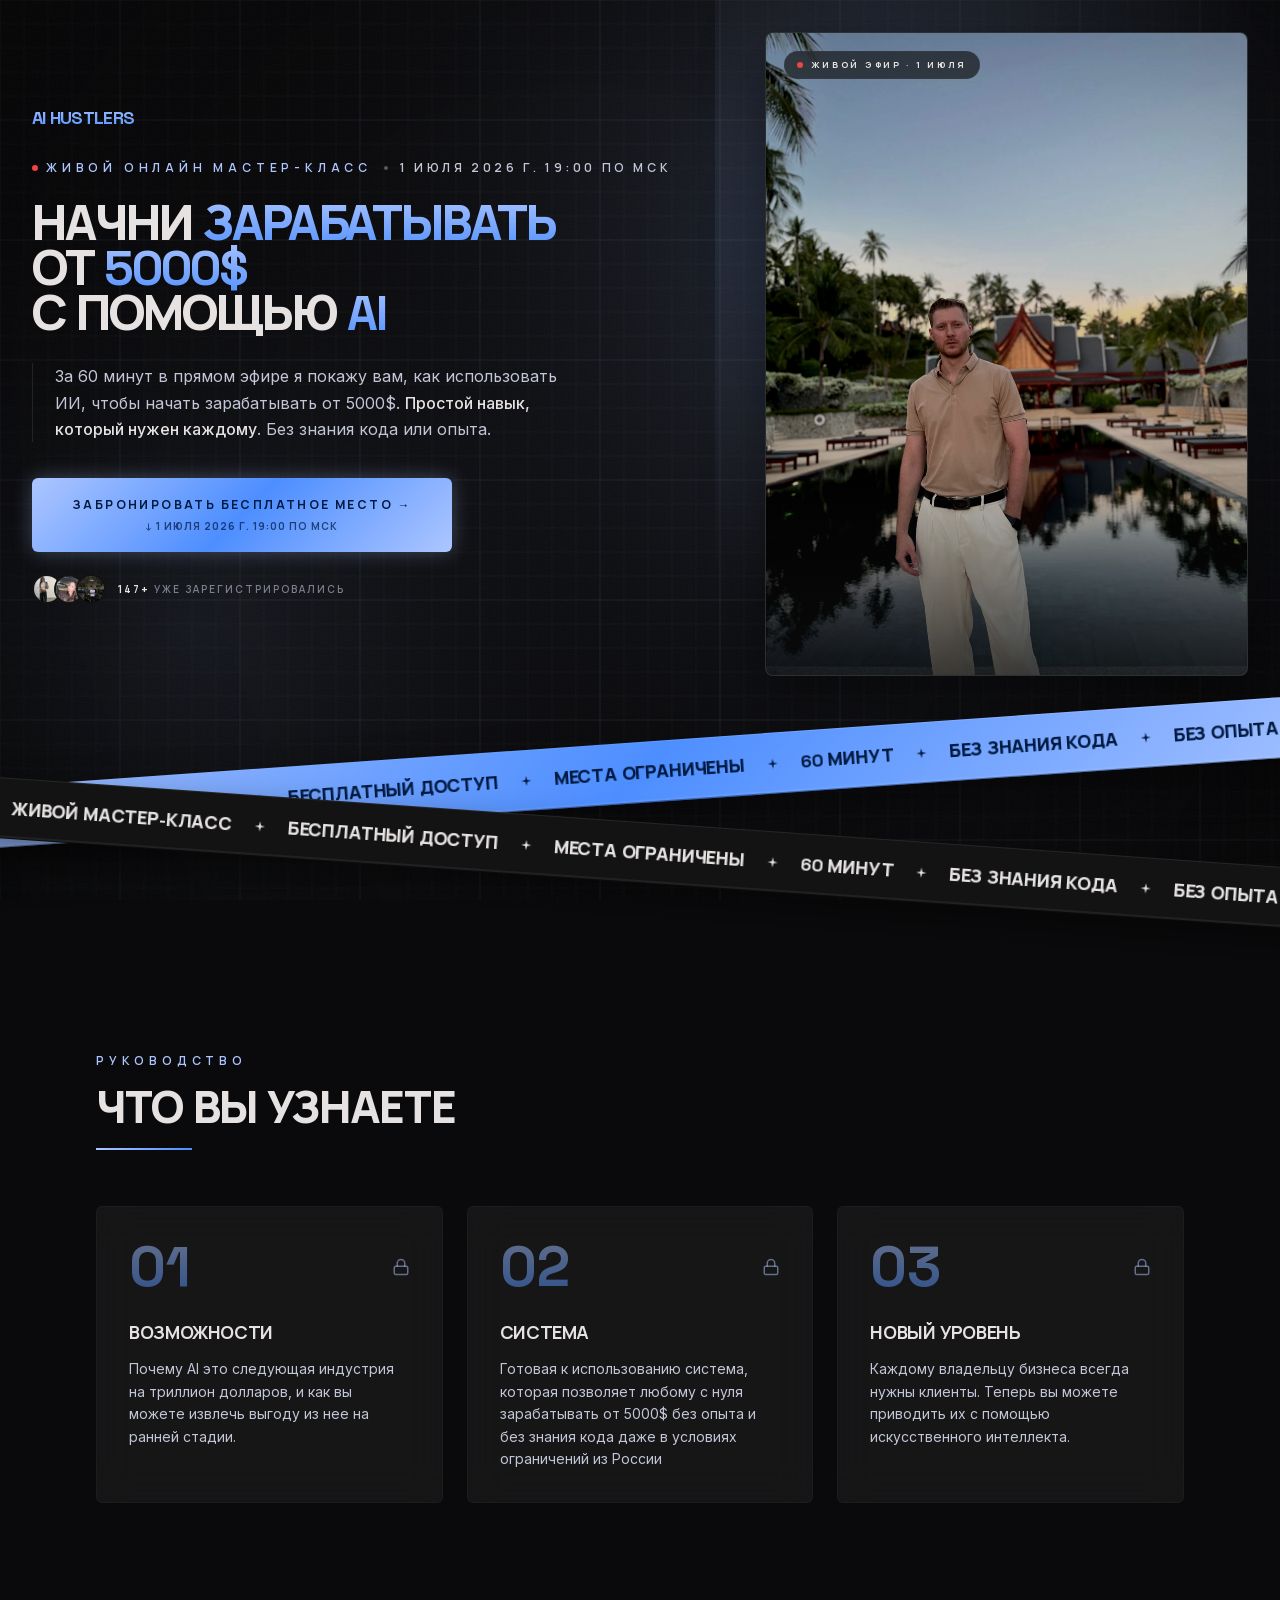
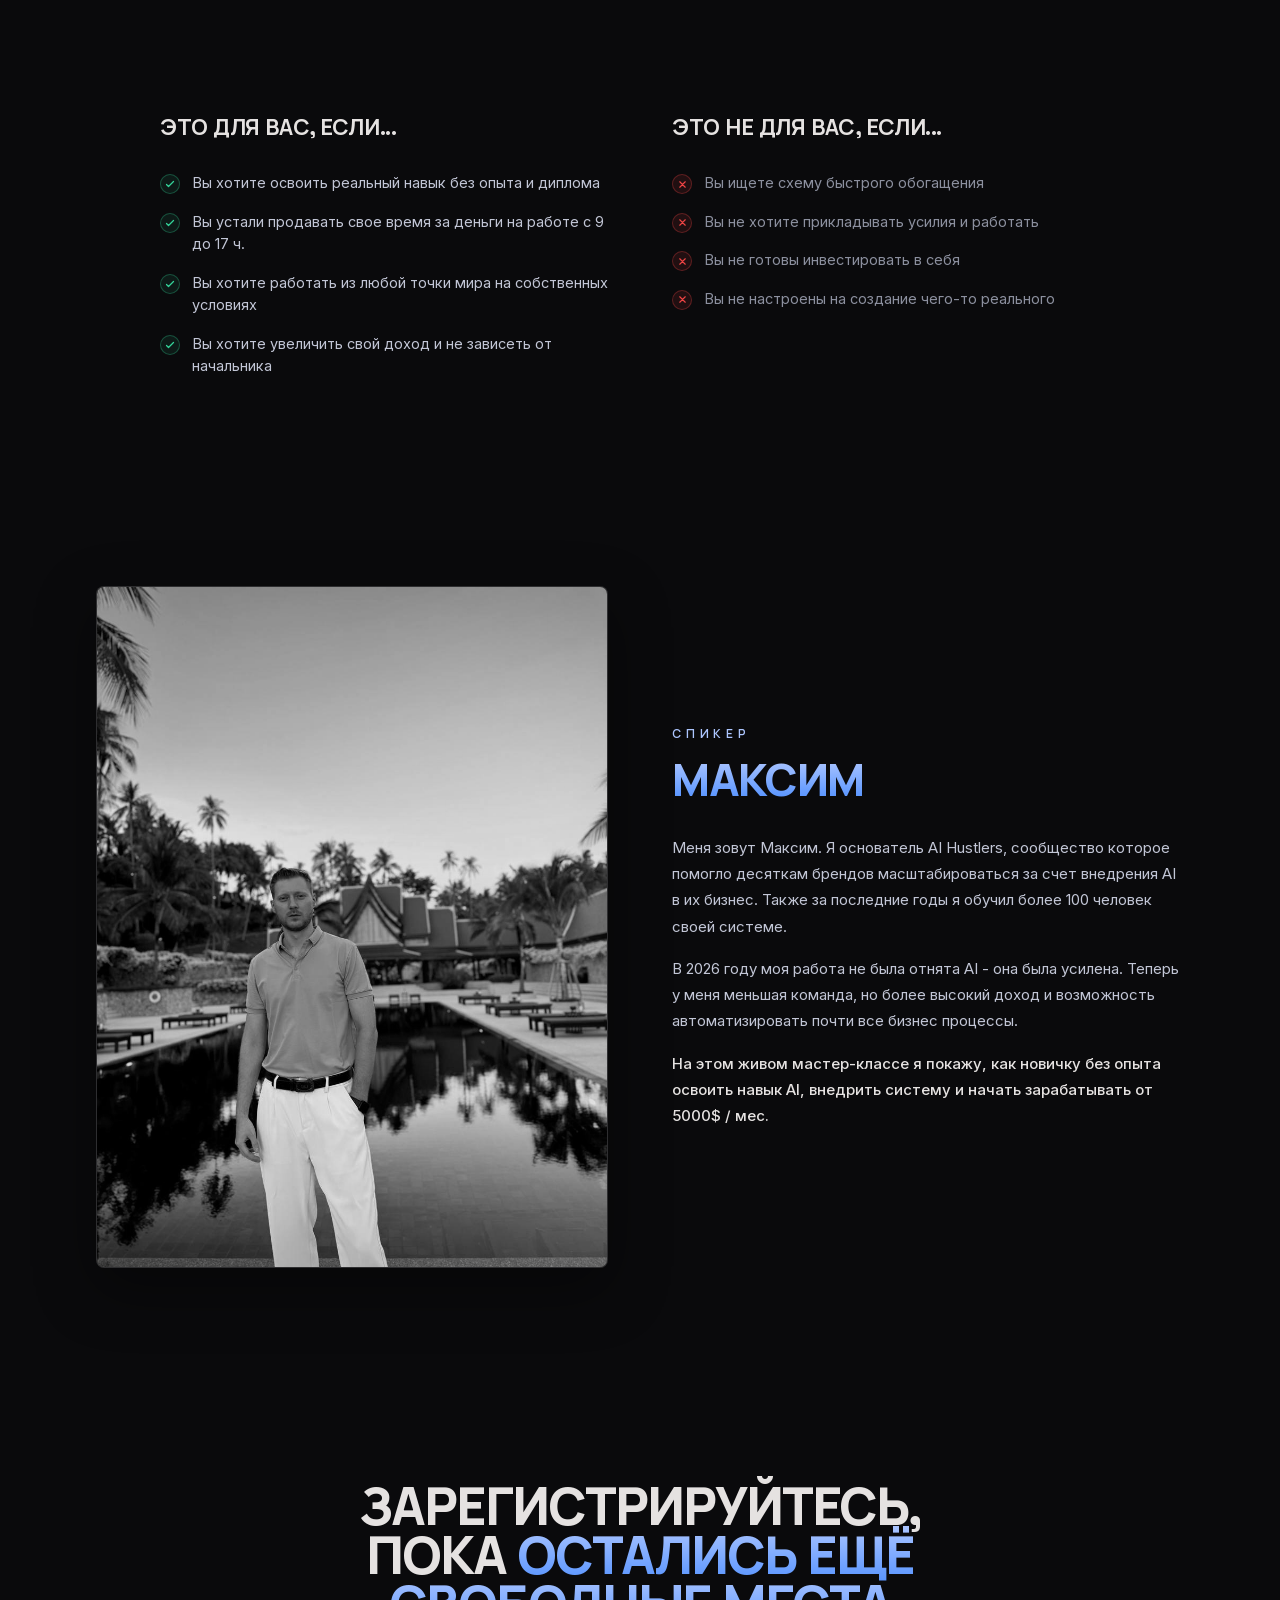
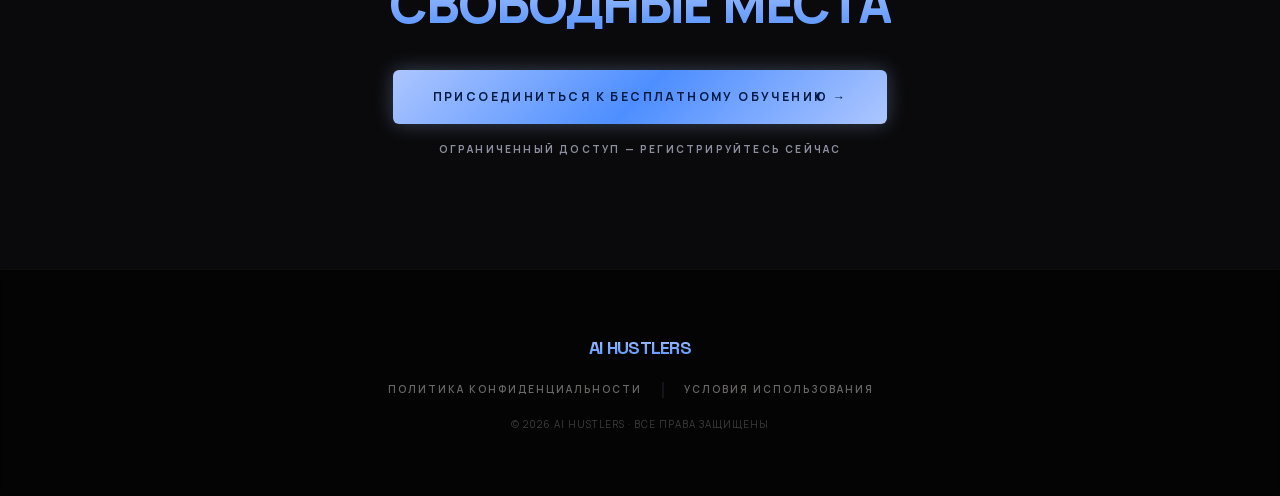
==== index.html @ b5e727d7 "Add files via upload" ====
<!DOCTYPE html><!--EUrzQNhiBqRejoWdIikue--><html lang="en" class="inter_5901b7c6-module__ec5Qua__variable space_grotesk_154b09cb-module__lmdqzG__variable manrope_b7d5735e-module__suUhcW__variable"><head><meta charSet="utf-8"/><meta name="viewport" content="width=device-width, initial-scale=1"/><link rel="preload" href="next/static/media/0c89a48fa5027cee-s.p.4564287c.woff2" as="font" crossorigin="" type="font/woff2"/><link rel="preload" href="next/static/media/83afe278b6a6bb3c-s.p.3a6ba036.woff2" as="font" crossorigin="" type="font/woff2"/><link rel="preload" href="next/static/media/a343f882a40d2cc9-s.p.71e1367e.woff2" as="font" crossorigin="" type="font/woff2"/><link rel="preload" as="image" href="images/Speaker.jpeg"/><link rel="preload" as="image" href="images/avatar-1.webp"/><link rel="preload" as="image" href="images/avatar-2.webp"/><link rel="preload" as="image" href="images/avatar-3.webp"/><link rel="preload" as="image" href="images/Speaker2.jpeg"/><link rel="stylesheet" href="next/static/chunks/b2e0caeae7e27cb2.css" data-precedence="next"/><link rel="stylesheet" href="next/static/chunks/45127bdd6c6a666a.css" data-precedence="next"/><link rel="preload" as="script" fetchPriority="low" href="next/static/chunks/7a0a31b0bb154d05.js"/><script src="next/static/chunks/79fd0e6f40e4b5de.js" async=""></script><script src="next/static/chunks/69be39811437728d.js" async=""></script><script src="next/static/chunks/7d6514a90169e63d.js" async=""></script><script src="next/static/chunks/f091501564eb2ea3.js" async=""></script><script src="next/static/chunks/turbopack-ca7601df7f8302d8.js" async=""></script><script src="next/static/chunks/ff1a16fafef87110.js" async=""></script><script src="next/static/chunks/f3e35d9a80465ef3.js" async=""></script><script src="next/static/chunks/7cf2bd339c0b8cd6.js" async=""></script><script src="next/static/chunks/d2579aa3275fe0f4.js" async=""></script><meta name="facebook-domain-verification" content="c2trbbif0c2w828ftp0cvntiamjxem"/><meta name="facebook-domain-verification" content="jxgmxebqa331kzpht81q5rn5hlskin"/><meta name="next-size-adjust" content=""/><title>AI Hustlers — ИИ-агенты приносят реальные деньги</title><meta name="description" content="За 60 минут в прямом эфире я покажу вам, как использовать ИИ, чтобы начать зарабатывать от 5000$. Простой навык, который нужен каждому. Без знания кода или опыта."/><meta property="og:title" content="AI Hustlers — ИИ-агенты приносят реальные деньги"/><meta property="og:description" content="За 60 минут в прямом эфире я покажу вам, как использовать ИИ, чтобы начать зарабатывать от 5000$. Простой навык, который нужен каждому. Без знания кода или опыта."/><meta property="og:url" content="https://ai-hustlers.ru"/><meta property="og:site_name" content="AI Hustlers"/><meta property="og:type" content="website"/><meta name="twitter:card" content="summary_large_image"/><meta name="twitter:title" content="AI Hustlers — ИИ-агенты приносят реальные деньги"/><meta name="twitter:description" content="За 60 минут в прямом эфире я покажу вам, как использовать ИИ, чтобы начать зарабатывать от 5000$. Простой навык, который нужен каждому. Без знания кода или опыта."/><link rel="icon" href="favicon.ico" sizes="256x256" type="image/x-icon"/><link rel="icon" href="icon.png" sizes="32x32" type="image/png"/><link rel="apple-touch-icon" href="apple-icon.png" sizes="180x180" type="image/png"/><script>(function(){try{var s=document.createElement('script');s.async=true;s.src='https://210290.t.hyros.com/v1/lst/universal-script?ph=9ec7047204b11826e4e8d05ce5905c8c8738cced2ce295fa01c15daff6b7d93b&tag=!clicked&ref_url='+encodeURIComponent(window.location.href);var h=document.head||document.documentElement;h.insertBefore(s,h.firstChild);}catch(e){}})();</script><script>(function(){function applyUserData(){if(typeof window.fbq!=='function')return false;try{var s=localStorage.getItem('fb_user_data');var d=s?JSON.parse(s):{};if(d&&Object.keys(d).length>0){window.fbq('init','1029638749104559',d)}}catch(e){}return true}if(!applyUserData()){var n=0;var iv=setInterval(function(){if(applyUserData()||++n>40)clearInterval(iv)},150)}})();</script><script>(function(w,d,s,l,i){w[l]=w[l]||[];w[l].push({'gtm.start':
new Date().getTime(),event:'gtm.js'});var f=d.getElementsByTagName(s)[0],
j=d.createElement(s),dl=l!='dataLayer'?'&l='+l:'';j.async=true;j.src=
'https://www.googletagmanager.com/gtm.js?id='+i+dl;f.parentNode.insertBefore(j,f);
})(window,document,'script','dataLayer','GTM-PZH75XJ6');</script><script src="next/static/chunks/a6dad97d9634a72d.js" noModule=""></script></head><body class="font-sans antialiased"><div hidden=""><!--$--><!--/$--></div><noscript><iframe src="https://www.googletagmanager.com/ns.html?id=GTM-PZH75XJ6" height="0" width="0" style="display:none;visibility:hidden"></iframe></noscript><style>
        @keyframes tnw-pulse { 0%,100%{opacity:1} 50%{opacity:.45} }
        @keyframes tnw-marquee { from{transform:translateX(0)} to{transform:translateX(-50%)} }
        body { background: #0a0a0c; }

        body::before { content:""; position:fixed; inset:0; pointer-events:none; z-index:1; opacity:0.035; background-image:url("data:image/svg+xml,%3Csvg viewBox='0 0 256 256' xmlns='http://www.w3.org/2000/svg'%3E%3Cfilter id='n'%3E%3CfeTurbulence type='fractalNoise' baseFrequency='0.9' numOctaves='4' stitchTiles='stitch'/%3E%3C/filter%3E%3Crect width='100%25' height='100%25' filter='url(%23n)'/%3E%3C/svg%3E"); background-size:256px; }

        @media (max-width: 900px) {
          .hero-grid { grid-template-columns: 1fr !important; gap: 20px !important; }
          .hero-photo { order: 2 !important; max-width: 360px; margin: 0 auto; width: 100%; }
          .hero-photo .hero-photo-frame { aspect-ratio: 4/5 !important; }
          .hero-text  { order: 1 !important; }
          .hero-section-pad { padding: 24px 20px 48px !important; }
          .hero-h1 { font-size: clamp(1.8rem, 7vw, 2.4rem) !important; margin: 0 0 16px !important; }
          .hero-pre { font-size: 13px !important; margin-bottom: 12px !important; }
          .hero-meta { margin-bottom: 14px !important; }
          .hero-sub { font-size: 14px !important; line-height: 1.5 !important; }
          .hero-sub-wrap { margin-bottom: 20px !important; padding-left: 16px !important; }
          .twocol     { grid-template-columns: 1fr !important; gap: 40px !important; }
          .discover-grid { grid-template-columns: 1fr !important; }
        }
      </style><canvas aria-hidden="true" style="position:fixed;inset:0;z-index:0;pointer-events:none;display:block"></canvas><main style="background:transparent;color:#e5e2e1;overflow-x:hidden;position:relative;z-index:2;min-height:100vh"><section style="position:relative;z-index:2;overflow:hidden"><div class="hero-section-pad" style="max-width:82rem;margin:0 auto;padding:32px 32px 56px;position:relative;z-index:2"><div class="hero-grid" style="display:grid;grid-template-columns:minmax(0, 7fr) minmax(0, 5fr);gap:56px;align-items:center"><div class="hero-photo" style="position:relative;order:2"><div style="position:absolute;inset:-50px;background:radial-gradient(circle at 30% 30%, rgba(173,198,255,0.13) 0%, transparent 65%);pointer-events:none"></div><div class="hero-photo-frame" style="position:relative;border-radius:8px;overflow:hidden;aspect-ratio:3/4;background:#2a2a2a;box-shadow:0 20px 60px rgba(0,0,0,0.5);border:1px solid rgba(66,71,84,0.18)"><img src="images/Speaker.jpeg" alt="Максим" style="width:100%;height:100%;object-fit:cover;filter:brightness(0.88) contrast(1.05) saturate(0.95)"/><div style="position:absolute;top:18px;left:18px;display:inline-flex;align-items:center;gap:8px;background:rgba(14,14,14,0.65);backdrop-filter:blur(14px);border:1px solid rgba(66,71,84,0.3);border-radius:9999px;padding:6px 12px"><span style="width:6px;height:6px;border-radius:9999px;background:#ef4444;display:inline-block;animation:tnw-pulse 1.6s ease-in-out infinite"></span><span style="font-family:&#x27;Manrope&#x27;, &#x27;Manrope Fallback&#x27;;font-size:9px;letter-spacing:0.3em;text-transform:uppercase;color:#e5e2e1;font-weight:700">Живой эфир · 1 июля</span></div><div aria-hidden="true" style="position:absolute;left:0;right:0;bottom:0;height:35%;background:linear-gradient(180deg, transparent 0%, rgba(14,14,14,0.7) 100%);pointer-events:none"></div></div></div><div class="hero-text" style="order:1"><p class="hero-pre" style="font-family:&#x27;Space Grotesk&#x27;, &#x27;Manrope&#x27;, &#x27;Space Grotesk Fallback&#x27;, sans-serif;font-size:18px;font-weight:900;letter-spacing:-0.04em;text-transform:uppercase;margin:0 0 28px;background:linear-gradient(180deg, #adc6ff 0%, #4d8eff 100%);-webkit-background-clip:text;background-clip:text;-webkit-text-fill-color:transparent">AI HUSTLERS</p><div class="hero-meta" style="display:flex;align-items:center;gap:12px;margin-bottom:24px;flex-wrap:wrap"><span style="font-family:&#x27;Manrope&#x27;, &#x27;Manrope Fallback&#x27;;font-size:12px;letter-spacing:0.4em;text-transform:uppercase;color:#adc6ff;font-weight:600;display:inline-flex;align-items:center;gap:8px"><span style="width:6px;height:6px;border-radius:9999px;background:#ef4444;display:inline-block;animation:tnw-pulse 1.6s ease-in-out infinite"></span>Живой онлайн мастер-класс</span><span style="width:4px;height:4px;border-radius:9999px;background:rgba(194,198,214,0.4)"></span><span style="font-family:&#x27;Manrope&#x27;, &#x27;Manrope Fallback&#x27;;font-size:12px;letter-spacing:0.3em;text-transform:uppercase;color:#c2c6d6;font-weight:600">1 июля 2026 г. 19:00 по МСК</span></div><h1 class="hero-h1" style="font-family:&#x27;Space Grotesk&#x27;, &#x27;Manrope&#x27;, &#x27;Space Grotesk Fallback&#x27;, sans-serif;font-weight:900;text-transform:uppercase;font-size:clamp(2.2rem, 3.8vw, 3.4rem);line-height:0.92;letter-spacing:-0.04em;color:#e5e2e1;margin:0 0 28px">НАЧНИ <span style="background:linear-gradient(180deg, #adc6ff 0%, #4d8eff 100%);-webkit-background-clip:text;background-clip:text;-webkit-text-fill-color:transparent">ЗАРАБАТЫВАТЬ</span><br/>ОТ <span style="background:linear-gradient(180deg, #adc6ff 0%, #4d8eff 100%);-webkit-background-clip:text;background-clip:text;-webkit-text-fill-color:transparent">5000$</span><br/>С ПОМОЩЬЮ <span style="background:linear-gradient(180deg, #adc6ff 0%, #4d8eff 100%);-webkit-background-clip:text;background-clip:text;-webkit-text-fill-color:transparent">AI</span></h1><div class="hero-sub-wrap" style="border-left:1px solid rgba(66,71,84,0.4);padding-left:22px;margin-bottom:36px;max-width:560px"><p class="hero-sub" style="font-family:&quot;Inter&quot;,sans-serif;font-size:16px;line-height:1.65;color:#c2c6d6;margin:0">За 60 минут в прямом эфире я покажу вам, как использовать ИИ, чтобы начать зарабатывать от 5000$. <span style="color:#e5e2e1;font-weight:500">Простой навык, который нужен каждому</span>. Без знания кода или опыта.</p></div><button style="background:linear-gradient(135deg, #adc6ff 0%, #4d8eff 50%, #adc6ff 100%);box-shadow:0 0 20px rgba(173,198,255,0.3);color:#001a42;border:0;border-radius:6px;font-family:&#x27;Manrope&#x27;, &#x27;Manrope Fallback&#x27;;font-weight:700;letter-spacing:0.2em;text-transform:uppercase;cursor:pointer;padding:18px 40px;font-size:12px"><span style="display:block">ЗАБРОНИРОВАТЬ БЕСПЛАТНОЕ МЕСТО →</span><span style="display:block;font-size:10px;letter-spacing:0.1em;margin-top:5px;opacity:0.7">↓ 1 июля 2026 г. 19:00 по МСК</span></button><div style="display:flex;align-items:center;gap:12px;margin-top:22px"><div style="display:flex"><img src="images/avatar-1.webp" alt="" style="width:30px;height:30px;border-radius:9999px;border:2px solid #131313;object-fit:cover;margin-left:0"/><img src="images/avatar-2.webp" alt="" style="width:30px;height:30px;border-radius:9999px;border:2px solid #131313;object-fit:cover;margin-left:-8px"/><img src="images/avatar-3.webp" alt="" style="width:30px;height:30px;border-radius:9999px;border:2px solid #131313;object-fit:cover;margin-left:-8px"/></div><span style="font-family:&#x27;Manrope&#x27;, &#x27;Manrope Fallback&#x27;;font-size:10px;letter-spacing:0.2em;text-transform:uppercase;color:rgba(194,198,214,0.6);font-weight:600"><span style="color:#e5e2e1;font-weight:700">147+</span> уже зарегистрировались</span></div></div></div></div></section><div style="position:relative;height:280px;margin-top:-60px;margin-bottom:60px;overflow:visible;z-index:30;pointer-events:none"><div style="position:absolute;left:-12%;right:-12%;top:70px;transform:rotate(-4deg);transform-origin:center;background:linear-gradient(135deg, #adc6ff 0%, #4d8eff 50%, #adc6ff 100%);border-top:1px solid rgba(255,255,255,0.08);border-bottom:1px solid rgba(0,0,0,0.35);box-shadow:0 18px 40px rgba(0,0,0,0.45), 0 -2px 0 rgba(255,255,255,0.06) inset;padding:16px 0;overflow:hidden"><div style="display:flex;white-space:nowrap;animation:tnw-marquee 55s linear infinite;animation-direction:normal;will-change:transform"><span style="display:inline-flex;align-items:center;gap:22px;padding-right:22px;font-family:&#x27;Space Grotesk&#x27;, &#x27;Manrope&#x27;, &#x27;Space Grotesk Fallback&#x27;, sans-serif;font-weight:900;font-size:18px;letter-spacing:-0.01em;text-transform:uppercase;color:#001a42">AI Hustlers<svg width="12" height="12" viewBox="0 0 24 24"><path d="M12 2L14 10L22 12L14 14L12 22L10 14L2 12L10 10Z" fill="#001a42"></path></svg></span><span style="display:inline-flex;align-items:center;gap:22px;padding-right:22px;font-family:&#x27;Space Grotesk&#x27;, &#x27;Manrope&#x27;, &#x27;Space Grotesk Fallback&#x27;, sans-serif;font-weight:900;font-size:18px;letter-spacing:-0.01em;text-transform:uppercase;color:#001a42">Живой мастер-класс<svg width="12" height="12" viewBox="0 0 24 24"><path d="M12 2L14 10L22 12L14 14L12 22L10 14L2 12L10 10Z" fill="#001a42"></path></svg></span><span style="display:inline-flex;align-items:center;gap:22px;padding-right:22px;font-family:&#x27;Space Grotesk&#x27;, &#x27;Manrope&#x27;, &#x27;Space Grotesk Fallback&#x27;, sans-serif;font-weight:900;font-size:18px;letter-spacing:-0.01em;text-transform:uppercase;color:#001a42">Бесплатный доступ<svg width="12" height="12" viewBox="0 0 24 24"><path d="M12 2L14 10L22 12L14 14L12 22L10 14L2 12L10 10Z" fill="#001a42"></path></svg></span><span style="display:inline-flex;align-items:center;gap:22px;padding-right:22px;font-family:&#x27;Space Grotesk&#x27;, &#x27;Manrope&#x27;, &#x27;Space Grotesk Fallback&#x27;, sans-serif;font-weight:900;font-size:18px;letter-spacing:-0.01em;text-transform:uppercase;color:#001a42">Места ограничены<svg width="12" height="12" viewBox="0 0 24 24"><path d="M12 2L14 10L22 12L14 14L12 22L10 14L2 12L10 10Z" fill="#001a42"></path></svg></span><span style="display:inline-flex;align-items:center;gap:22px;padding-right:22px;font-family:&#x27;Space Grotesk&#x27;, &#x27;Manrope&#x27;, &#x27;Space Grotesk Fallback&#x27;, sans-serif;font-weight:900;font-size:18px;letter-spacing:-0.01em;text-transform:uppercase;color:#001a42">60 минут<svg width="12" height="12" viewBox="0 0 24 24"><path d="M12 2L14 10L22 12L14 14L12 22L10 14L2 12L10 10Z" fill="#001a42"></path></svg></span><span style="display:inline-flex;align-items:center;gap:22px;padding-right:22px;font-family:&#x27;Space Grotesk&#x27;, &#x27;Manrope&#x27;, &#x27;Space Grotesk Fallback&#x27;, sans-serif;font-weight:900;font-size:18px;letter-spacing:-0.01em;text-transform:uppercase;color:#001a42">Без знания кода<svg width="12" height="12" viewBox="0 0 24 24"><path d="M12 2L14 10L22 12L14 14L12 22L10 14L2 12L10 10Z" fill="#001a42"></path></svg></span><span style="display:inline-flex;align-items:center;gap:22px;padding-right:22px;font-family:&#x27;Space Grotesk&#x27;, &#x27;Manrope&#x27;, &#x27;Space Grotesk Fallback&#x27;, sans-serif;font-weight:900;font-size:18px;letter-spacing:-0.01em;text-transform:uppercase;color:#001a42">Без опыта<svg width="12" height="12" viewBox="0 0 24 24"><path d="M12 2L14 10L22 12L14 14L12 22L10 14L2 12L10 10Z" fill="#001a42"></path></svg></span><span style="display:inline-flex;align-items:center;gap:22px;padding-right:22px;font-family:&#x27;Space Grotesk&#x27;, &#x27;Manrope&#x27;, &#x27;Space Grotesk Fallback&#x27;, sans-serif;font-weight:900;font-size:18px;letter-spacing:-0.01em;text-transform:uppercase;color:#001a42">AI Hustlers<svg width="12" height="12" viewBox="0 0 24 24"><path d="M12 2L14 10L22 12L14 14L12 22L10 14L2 12L10 10Z" fill="#001a42"></path></svg></span><span style="display:inline-flex;align-items:center;gap:22px;padding-right:22px;font-family:&#x27;Space Grotesk&#x27;, &#x27;Manrope&#x27;, &#x27;Space Grotesk Fallback&#x27;, sans-serif;font-weight:900;font-size:18px;letter-spacing:-0.01em;text-transform:uppercase;color:#001a42">Живой мастер-класс<svg width="12" height="12" viewBox="0 0 24 24"><path d="M12 2L14 10L22 12L14 14L12 22L10 14L2 12L10 10Z" fill="#001a42"></path></svg></span><span style="display:inline-flex;align-items:center;gap:22px;padding-right:22px;font-family:&#x27;Space Grotesk&#x27;, &#x27;Manrope&#x27;, &#x27;Space Grotesk Fallback&#x27;, sans-serif;font-weight:900;font-size:18px;letter-spacing:-0.01em;text-transform:uppercase;color:#001a42">Бесплатный доступ<svg width="12" height="12" viewBox="0 0 24 24"><path d="M12 2L14 10L22 12L14 14L12 22L10 14L2 12L10 10Z" fill="#001a42"></path></svg></span><span style="display:inline-flex;align-items:center;gap:22px;padding-right:22px;font-family:&#x27;Space Grotesk&#x27;, &#x27;Manrope&#x27;, &#x27;Space Grotesk Fallback&#x27;, sans-serif;font-weight:900;font-size:18px;letter-spacing:-0.01em;text-transform:uppercase;color:#001a42">Места ограничены<svg width="12" height="12" viewBox="0 0 24 24"><path d="M12 2L14 10L22 12L14 14L12 22L10 14L2 12L10 10Z" fill="#001a42"></path></svg></span><span style="display:inline-flex;align-items:center;gap:22px;padding-right:22px;font-family:&#x27;Space Grotesk&#x27;, &#x27;Manrope&#x27;, &#x27;Space Grotesk Fallback&#x27;, sans-serif;font-weight:900;font-size:18px;letter-spacing:-0.01em;text-transform:uppercase;color:#001a42">60 минут<svg width="12" height="12" viewBox="0 0 24 24"><path d="M12 2L14 10L22 12L14 14L12 22L10 14L2 12L10 10Z" fill="#001a42"></path></svg></span><span style="display:inline-flex;align-items:center;gap:22px;padding-right:22px;font-family:&#x27;Space Grotesk&#x27;, &#x27;Manrope&#x27;, &#x27;Space Grotesk Fallback&#x27;, sans-serif;font-weight:900;font-size:18px;letter-spacing:-0.01em;text-transform:uppercase;color:#001a42">Без знания кода<svg width="12" height="12" viewBox="0 0 24 24"><path d="M12 2L14 10L22 12L14 14L12 22L10 14L2 12L10 10Z" fill="#001a42"></path></svg></span><span style="display:inline-flex;align-items:center;gap:22px;padding-right:22px;font-family:&#x27;Space Grotesk&#x27;, &#x27;Manrope&#x27;, &#x27;Space Grotesk Fallback&#x27;, sans-serif;font-weight:900;font-size:18px;letter-spacing:-0.01em;text-transform:uppercase;color:#001a42">Без опыта<svg width="12" height="12" viewBox="0 0 24 24"><path d="M12 2L14 10L22 12L14 14L12 22L10 14L2 12L10 10Z" fill="#001a42"></path></svg></span><span style="display:inline-flex;align-items:center;gap:22px;padding-right:22px;font-family:&#x27;Space Grotesk&#x27;, &#x27;Manrope&#x27;, &#x27;Space Grotesk Fallback&#x27;, sans-serif;font-weight:900;font-size:18px;letter-spacing:-0.01em;text-transform:uppercase;color:#001a42">AI Hustlers<svg width="12" height="12" viewBox="0 0 24 24"><path d="M12 2L14 10L22 12L14 14L12 22L10 14L2 12L10 10Z" fill="#001a42"></path></svg></span><span style="display:inline-flex;align-items:center;gap:22px;padding-right:22px;font-family:&#x27;Space Grotesk&#x27;, &#x27;Manrope&#x27;, &#x27;Space Grotesk Fallback&#x27;, sans-serif;font-weight:900;font-size:18px;letter-spacing:-0.01em;text-transform:uppercase;color:#001a42">Живой мастер-класс<svg width="12" height="12" viewBox="0 0 24 24"><path d="M12 2L14 10L22 12L14 14L12 22L10 14L2 12L10 10Z" fill="#001a42"></path></svg></span><span style="display:inline-flex;align-items:center;gap:22px;padding-right:22px;font-family:&#x27;Space Grotesk&#x27;, &#x27;Manrope&#x27;, &#x27;Space Grotesk Fallback&#x27;, sans-serif;font-weight:900;font-size:18px;letter-spacing:-0.01em;text-transform:uppercase;color:#001a42">Бесплатный доступ<svg width="12" height="12" viewBox="0 0 24 24"><path d="M12 2L14 10L22 12L14 14L12 22L10 14L2 12L10 10Z" fill="#001a42"></path></svg></span><span style="display:inline-flex;align-items:center;gap:22px;padding-right:22px;font-family:&#x27;Space Grotesk&#x27;, &#x27;Manrope&#x27;, &#x27;Space Grotesk Fallback&#x27;, sans-serif;font-weight:900;font-size:18px;letter-spacing:-0.01em;text-transform:uppercase;color:#001a42">Места ограничены<svg width="12" height="12" viewBox="0 0 24 24"><path d="M12 2L14 10L22 12L14 14L12 22L10 14L2 12L10 10Z" fill="#001a42"></path></svg></span><span style="display:inline-flex;align-items:center;gap:22px;padding-right:22px;font-family:&#x27;Space Grotesk&#x27;, &#x27;Manrope&#x27;, &#x27;Space Grotesk Fallback&#x27;, sans-serif;font-weight:900;font-size:18px;letter-spacing:-0.01em;text-transform:uppercase;color:#001a42">60 минут<svg width="12" height="12" viewBox="0 0 24 24"><path d="M12 2L14 10L22 12L14 14L12 22L10 14L2 12L10 10Z" fill="#001a42"></path></svg></span><span style="display:inline-flex;align-items:center;gap:22px;padding-right:22px;font-family:&#x27;Space Grotesk&#x27;, &#x27;Manrope&#x27;, &#x27;Space Grotesk Fallback&#x27;, sans-serif;font-weight:900;font-size:18px;letter-spacing:-0.01em;text-transform:uppercase;color:#001a42">Без знания кода<svg width="12" height="12" viewBox="0 0 24 24"><path d="M12 2L14 10L22 12L14 14L12 22L10 14L2 12L10 10Z" fill="#001a42"></path></svg></span><span style="display:inline-flex;align-items:center;gap:22px;padding-right:22px;font-family:&#x27;Space Grotesk&#x27;, &#x27;Manrope&#x27;, &#x27;Space Grotesk Fallback&#x27;, sans-serif;font-weight:900;font-size:18px;letter-spacing:-0.01em;text-transform:uppercase;color:#001a42">Без опыта<svg width="12" height="12" viewBox="0 0 24 24"><path d="M12 2L14 10L22 12L14 14L12 22L10 14L2 12L10 10Z" fill="#001a42"></path></svg></span><span style="display:inline-flex;align-items:center;gap:22px;padding-right:22px;font-family:&#x27;Space Grotesk&#x27;, &#x27;Manrope&#x27;, &#x27;Space Grotesk Fallback&#x27;, sans-serif;font-weight:900;font-size:18px;letter-spacing:-0.01em;text-transform:uppercase;color:#001a42">AI Hustlers<svg width="12" height="12" viewBox="0 0 24 24"><path d="M12 2L14 10L22 12L14 14L12 22L10 14L2 12L10 10Z" fill="#001a42"></path></svg></span><span style="display:inline-flex;align-items:center;gap:22px;padding-right:22px;font-family:&#x27;Space Grotesk&#x27;, &#x27;Manrope&#x27;, &#x27;Space Grotesk Fallback&#x27;, sans-serif;font-weight:900;font-size:18px;letter-spacing:-0.01em;text-transform:uppercase;color:#001a42">Живой мастер-класс<svg width="12" height="12" viewBox="0 0 24 24"><path d="M12 2L14 10L22 12L14 14L12 22L10 14L2 12L10 10Z" fill="#001a42"></path></svg></span><span style="display:inline-flex;align-items:center;gap:22px;padding-right:22px;font-family:&#x27;Space Grotesk&#x27;, &#x27;Manrope&#x27;, &#x27;Space Grotesk Fallback&#x27;, sans-serif;font-weight:900;font-size:18px;letter-spacing:-0.01em;text-transform:uppercase;color:#001a42">Бесплатный доступ<svg width="12" height="12" viewBox="0 0 24 24"><path d="M12 2L14 10L22 12L14 14L12 22L10 14L2 12L10 10Z" fill="#001a42"></path></svg></span><span style="display:inline-flex;align-items:center;gap:22px;padding-right:22px;font-family:&#x27;Space Grotesk&#x27;, &#x27;Manrope&#x27;, &#x27;Space Grotesk Fallback&#x27;, sans-serif;font-weight:900;font-size:18px;letter-spacing:-0.01em;text-transform:uppercase;color:#001a42">Места ограничены<svg width="12" height="12" viewBox="0 0 24 24"><path d="M12 2L14 10L22 12L14 14L12 22L10 14L2 12L10 10Z" fill="#001a42"></path></svg></span><span style="display:inline-flex;align-items:center;gap:22px;padding-right:22px;font-family:&#x27;Space Grotesk&#x27;, &#x27;Manrope&#x27;, &#x27;Space Grotesk Fallback&#x27;, sans-serif;font-weight:900;font-size:18px;letter-spacing:-0.01em;text-transform:uppercase;color:#001a42">60 минут<svg width="12" height="12" viewBox="0 0 24 24"><path d="M12 2L14 10L22 12L14 14L12 22L10 14L2 12L10 10Z" fill="#001a42"></path></svg></span><span style="display:inline-flex;align-items:center;gap:22px;padding-right:22px;font-family:&#x27;Space Grotesk&#x27;, &#x27;Manrope&#x27;, &#x27;Space Grotesk Fallback&#x27;, sans-serif;font-weight:900;font-size:18px;letter-spacing:-0.01em;text-transform:uppercase;color:#001a42">Без знания кода<svg width="12" height="12" viewBox="0 0 24 24"><path d="M12 2L14 10L22 12L14 14L12 22L10 14L2 12L10 10Z" fill="#001a42"></path></svg></span><span style="display:inline-flex;align-items:center;gap:22px;padding-right:22px;font-family:&#x27;Space Grotesk&#x27;, &#x27;Manrope&#x27;, &#x27;Space Grotesk Fallback&#x27;, sans-serif;font-weight:900;font-size:18px;letter-spacing:-0.01em;text-transform:uppercase;color:#001a42">Без опыта<svg width="12" height="12" viewBox="0 0 24 24"><path d="M12 2L14 10L22 12L14 14L12 22L10 14L2 12L10 10Z" fill="#001a42"></path></svg></span></div></div><div style="position:absolute;left:-12%;right:-12%;top:150px;transform:rotate(4deg);transform-origin:center;background:#131313;border-top:1px solid rgba(255,255,255,0.08);border-bottom:1px solid rgba(0,0,0,0.35);box-shadow:0 18px 40px rgba(0,0,0,0.45), 0 -2px 0 rgba(255,255,255,0.06) inset;padding:16px 0;overflow:hidden"><div style="display:flex;white-space:nowrap;animation:tnw-marquee 55s linear infinite;animation-direction:reverse;will-change:transform"><span style="display:inline-flex;align-items:center;gap:22px;padding-right:22px;font-family:&#x27;Space Grotesk&#x27;, &#x27;Manrope&#x27;, &#x27;Space Grotesk Fallback&#x27;, sans-serif;font-weight:900;font-size:18px;letter-spacing:-0.01em;text-transform:uppercase;color:#e5e2e1">AI Hustlers<svg width="12" height="12" viewBox="0 0 24 24"><path d="M12 2L14 10L22 12L14 14L12 22L10 14L2 12L10 10Z" fill="#e5e2e1"></path></svg></span><span style="display:inline-flex;align-items:center;gap:22px;padding-right:22px;font-family:&#x27;Space Grotesk&#x27;, &#x27;Manrope&#x27;, &#x27;Space Grotesk Fallback&#x27;, sans-serif;font-weight:900;font-size:18px;letter-spacing:-0.01em;text-transform:uppercase;color:#e5e2e1">Живой мастер-класс<svg width="12" height="12" viewBox="0 0 24 24"><path d="M12 2L14 10L22 12L14 14L12 22L10 14L2 12L10 10Z" fill="#e5e2e1"></path></svg></span><span style="display:inline-flex;align-items:center;gap:22px;padding-right:22px;font-family:&#x27;Space Grotesk&#x27;, &#x27;Manrope&#x27;, &#x27;Space Grotesk Fallback&#x27;, sans-serif;font-weight:900;font-size:18px;letter-spacing:-0.01em;text-transform:uppercase;color:#e5e2e1">Бесплатный доступ<svg width="12" height="12" viewBox="0 0 24 24"><path d="M12 2L14 10L22 12L14 14L12 22L10 14L2 12L10 10Z" fill="#e5e2e1"></path></svg></span><span style="display:inline-flex;align-items:center;gap:22px;padding-right:22px;font-family:&#x27;Space Grotesk&#x27;, &#x27;Manrope&#x27;, &#x27;Space Grotesk Fallback&#x27;, sans-serif;font-weight:900;font-size:18px;letter-spacing:-0.01em;text-transform:uppercase;color:#e5e2e1">Места ограничены<svg width="12" height="12" viewBox="0 0 24 24"><path d="M12 2L14 10L22 12L14 14L12 22L10 14L2 12L10 10Z" fill="#e5e2e1"></path></svg></span><span style="display:inline-flex;align-items:center;gap:22px;padding-right:22px;font-family:&#x27;Space Grotesk&#x27;, &#x27;Manrope&#x27;, &#x27;Space Grotesk Fallback&#x27;, sans-serif;font-weight:900;font-size:18px;letter-spacing:-0.01em;text-transform:uppercase;color:#e5e2e1">60 минут<svg width="12" height="12" viewBox="0 0 24 24"><path d="M12 2L14 10L22 12L14 14L12 22L10 14L2 12L10 10Z" fill="#e5e2e1"></path></svg></span><span style="display:inline-flex;align-items:center;gap:22px;padding-right:22px;font-family:&#x27;Space Grotesk&#x27;, &#x27;Manrope&#x27;, &#x27;Space Grotesk Fallback&#x27;, sans-serif;font-weight:900;font-size:18px;letter-spacing:-0.01em;text-transform:uppercase;color:#e5e2e1">Без знания кода<svg width="12" height="12" viewBox="0 0 24 24"><path d="M12 2L14 10L22 12L14 14L12 22L10 14L2 12L10 10Z" fill="#e5e2e1"></path></svg></span><span style="display:inline-flex;align-items:center;gap:22px;padding-right:22px;font-family:&#x27;Space Grotesk&#x27;, &#x27;Manrope&#x27;, &#x27;Space Grotesk Fallback&#x27;, sans-serif;font-weight:900;font-size:18px;letter-spacing:-0.01em;text-transform:uppercase;color:#e5e2e1">Без опыта<svg width="12" height="12" viewBox="0 0 24 24"><path d="M12 2L14 10L22 12L14 14L12 22L10 14L2 12L10 10Z" fill="#e5e2e1"></path></svg></span><span style="display:inline-flex;align-items:center;gap:22px;padding-right:22px;font-family:&#x27;Space Grotesk&#x27;, &#x27;Manrope&#x27;, &#x27;Space Grotesk Fallback&#x27;, sans-serif;font-weight:900;font-size:18px;letter-spacing:-0.01em;text-transform:uppercase;color:#e5e2e1">AI Hustlers<svg width="12" height="12" viewBox="0 0 24 24"><path d="M12 2L14 10L22 12L14 14L12 22L10 14L2 12L10 10Z" fill="#e5e2e1"></path></svg></span><span style="display:inline-flex;align-items:center;gap:22px;padding-right:22px;font-family:&#x27;Space Grotesk&#x27;, &#x27;Manrope&#x27;, &#x27;Space Grotesk Fallback&#x27;, sans-serif;font-weight:900;font-size:18px;letter-spacing:-0.01em;text-transform:uppercase;color:#e5e2e1">Живой мастер-класс<svg width="12" height="12" viewBox="0 0 24 24"><path d="M12 2L14 10L22 12L14 14L12 22L10 14L2 12L10 10Z" fill="#e5e2e1"></path></svg></span><span style="display:inline-flex;align-items:center;gap:22px;padding-right:22px;font-family:&#x27;Space Grotesk&#x27;, &#x27;Manrope&#x27;, &#x27;Space Grotesk Fallback&#x27;, sans-serif;font-weight:900;font-size:18px;letter-spacing:-0.01em;text-transform:uppercase;color:#e5e2e1">Бесплатный доступ<svg width="12" height="12" viewBox="0 0 24 24"><path d="M12 2L14 10L22 12L14 14L12 22L10 14L2 12L10 10Z" fill="#e5e2e1"></path></svg></span><span style="display:inline-flex;align-items:center;gap:22px;padding-right:22px;font-family:&#x27;Space Grotesk&#x27;, &#x27;Manrope&#x27;, &#x27;Space Grotesk Fallback&#x27;, sans-serif;font-weight:900;font-size:18px;letter-spacing:-0.01em;text-transform:uppercase;color:#e5e2e1">Места ограничены<svg width="12" height="12" viewBox="0 0 24 24"><path d="M12 2L14 10L22 12L14 14L12 22L10 14L2 12L10 10Z" fill="#e5e2e1"></path></svg></span><span style="display:inline-flex;align-items:center;gap:22px;padding-right:22px;font-family:&#x27;Space Grotesk&#x27;, &#x27;Manrope&#x27;, &#x27;Space Grotesk Fallback&#x27;, sans-serif;font-weight:900;font-size:18px;letter-spacing:-0.01em;text-transform:uppercase;color:#e5e2e1">60 минут<svg width="12" height="12" viewBox="0 0 24 24"><path d="M12 2L14 10L22 12L14 14L12 22L10 14L2 12L10 10Z" fill="#e5e2e1"></path></svg></span><span style="display:inline-flex;align-items:center;gap:22px;padding-right:22px;font-family:&#x27;Space Grotesk&#x27;, &#x27;Manrope&#x27;, &#x27;Space Grotesk Fallback&#x27;, sans-serif;font-weight:900;font-size:18px;letter-spacing:-0.01em;text-transform:uppercase;color:#e5e2e1">Без знания кода<svg width="12" height="12" viewBox="0 0 24 24"><path d="M12 2L14 10L22 12L14 14L12 22L10 14L2 12L10 10Z" fill="#e5e2e1"></path></svg></span><span style="display:inline-flex;align-items:center;gap:22px;padding-right:22px;font-family:&#x27;Space Grotesk&#x27;, &#x27;Manrope&#x27;, &#x27;Space Grotesk Fallback&#x27;, sans-serif;font-weight:900;font-size:18px;letter-spacing:-0.01em;text-transform:uppercase;color:#e5e2e1">Без опыта<svg width="12" height="12" viewBox="0 0 24 24"><path d="M12 2L14 10L22 12L14 14L12 22L10 14L2 12L10 10Z" fill="#e5e2e1"></path></svg></span><span style="display:inline-flex;align-items:center;gap:22px;padding-right:22px;font-family:&#x27;Space Grotesk&#x27;, &#x27;Manrope&#x27;, &#x27;Space Grotesk Fallback&#x27;, sans-serif;font-weight:900;font-size:18px;letter-spacing:-0.01em;text-transform:uppercase;color:#e5e2e1">AI Hustlers<svg width="12" height="12" viewBox="0 0 24 24"><path d="M12 2L14 10L22 12L14 14L12 22L10 14L2 12L10 10Z" fill="#e5e2e1"></path></svg></span><span style="display:inline-flex;align-items:center;gap:22px;padding-right:22px;font-family:&#x27;Space Grotesk&#x27;, &#x27;Manrope&#x27;, &#x27;Space Grotesk Fallback&#x27;, sans-serif;font-weight:900;font-size:18px;letter-spacing:-0.01em;text-transform:uppercase;color:#e5e2e1">Живой мастер-класс<svg width="12" height="12" viewBox="0 0 24 24"><path d="M12 2L14 10L22 12L14 14L12 22L10 14L2 12L10 10Z" fill="#e5e2e1"></path></svg></span><span style="display:inline-flex;align-items:center;gap:22px;padding-right:22px;font-family:&#x27;Space Grotesk&#x27;, &#x27;Manrope&#x27;, &#x27;Space Grotesk Fallback&#x27;, sans-serif;font-weight:900;font-size:18px;letter-spacing:-0.01em;text-transform:uppercase;color:#e5e2e1">Бесплатный доступ<svg width="12" height="12" viewBox="0 0 24 24"><path d="M12 2L14 10L22 12L14 14L12 22L10 14L2 12L10 10Z" fill="#e5e2e1"></path></svg></span><span style="display:inline-flex;align-items:center;gap:22px;padding-right:22px;font-family:&#x27;Space Grotesk&#x27;, &#x27;Manrope&#x27;, &#x27;Space Grotesk Fallback&#x27;, sans-serif;font-weight:900;font-size:18px;letter-spacing:-0.01em;text-transform:uppercase;color:#e5e2e1">Места ограничены<svg width="12" height="12" viewBox="0 0 24 24"><path d="M12 2L14 10L22 12L14 14L12 22L10 14L2 12L10 10Z" fill="#e5e2e1"></path></svg></span><span style="display:inline-flex;align-items:center;gap:22px;padding-right:22px;font-family:&#x27;Space Grotesk&#x27;, &#x27;Manrope&#x27;, &#x27;Space Grotesk Fallback&#x27;, sans-serif;font-weight:900;font-size:18px;letter-spacing:-0.01em;text-transform:uppercase;color:#e5e2e1">60 минут<svg width="12" height="12" viewBox="0 0 24 24"><path d="M12 2L14 10L22 12L14 14L12 22L10 14L2 12L10 10Z" fill="#e5e2e1"></path></svg></span><span style="display:inline-flex;align-items:center;gap:22px;padding-right:22px;font-family:&#x27;Space Grotesk&#x27;, &#x27;Manrope&#x27;, &#x27;Space Grotesk Fallback&#x27;, sans-serif;font-weight:900;font-size:18px;letter-spacing:-0.01em;text-transform:uppercase;color:#e5e2e1">Без знания кода<svg width="12" height="12" viewBox="0 0 24 24"><path d="M12 2L14 10L22 12L14 14L12 22L10 14L2 12L10 10Z" fill="#e5e2e1"></path></svg></span><span style="display:inline-flex;align-items:center;gap:22px;padding-right:22px;font-family:&#x27;Space Grotesk&#x27;, &#x27;Manrope&#x27;, &#x27;Space Grotesk Fallback&#x27;, sans-serif;font-weight:900;font-size:18px;letter-spacing:-0.01em;text-transform:uppercase;color:#e5e2e1">Без опыта<svg width="12" height="12" viewBox="0 0 24 24"><path d="M12 2L14 10L22 12L14 14L12 22L10 14L2 12L10 10Z" fill="#e5e2e1"></path></svg></span><span style="display:inline-flex;align-items:center;gap:22px;padding-right:22px;font-family:&#x27;Space Grotesk&#x27;, &#x27;Manrope&#x27;, &#x27;Space Grotesk Fallback&#x27;, sans-serif;font-weight:900;font-size:18px;letter-spacing:-0.01em;text-transform:uppercase;color:#e5e2e1">AI Hustlers<svg width="12" height="12" viewBox="0 0 24 24"><path d="M12 2L14 10L22 12L14 14L12 22L10 14L2 12L10 10Z" fill="#e5e2e1"></path></svg></span><span style="display:inline-flex;align-items:center;gap:22px;padding-right:22px;font-family:&#x27;Space Grotesk&#x27;, &#x27;Manrope&#x27;, &#x27;Space Grotesk Fallback&#x27;, sans-serif;font-weight:900;font-size:18px;letter-spacing:-0.01em;text-transform:uppercase;color:#e5e2e1">Живой мастер-класс<svg width="12" height="12" viewBox="0 0 24 24"><path d="M12 2L14 10L22 12L14 14L12 22L10 14L2 12L10 10Z" fill="#e5e2e1"></path></svg></span><span style="display:inline-flex;align-items:center;gap:22px;padding-right:22px;font-family:&#x27;Space Grotesk&#x27;, &#x27;Manrope&#x27;, &#x27;Space Grotesk Fallback&#x27;, sans-serif;font-weight:900;font-size:18px;letter-spacing:-0.01em;text-transform:uppercase;color:#e5e2e1">Бесплатный доступ<svg width="12" height="12" viewBox="0 0 24 24"><path d="M12 2L14 10L22 12L14 14L12 22L10 14L2 12L10 10Z" fill="#e5e2e1"></path></svg></span><span style="display:inline-flex;align-items:center;gap:22px;padding-right:22px;font-family:&#x27;Space Grotesk&#x27;, &#x27;Manrope&#x27;, &#x27;Space Grotesk Fallback&#x27;, sans-serif;font-weight:900;font-size:18px;letter-spacing:-0.01em;text-transform:uppercase;color:#e5e2e1">Места ограничены<svg width="12" height="12" viewBox="0 0 24 24"><path d="M12 2L14 10L22 12L14 14L12 22L10 14L2 12L10 10Z" fill="#e5e2e1"></path></svg></span><span style="display:inline-flex;align-items:center;gap:22px;padding-right:22px;font-family:&#x27;Space Grotesk&#x27;, &#x27;Manrope&#x27;, &#x27;Space Grotesk Fallback&#x27;, sans-serif;font-weight:900;font-size:18px;letter-spacing:-0.01em;text-transform:uppercase;color:#e5e2e1">60 минут<svg width="12" height="12" viewBox="0 0 24 24"><path d="M12 2L14 10L22 12L14 14L12 22L10 14L2 12L10 10Z" fill="#e5e2e1"></path></svg></span><span style="display:inline-flex;align-items:center;gap:22px;padding-right:22px;font-family:&#x27;Space Grotesk&#x27;, &#x27;Manrope&#x27;, &#x27;Space Grotesk Fallback&#x27;, sans-serif;font-weight:900;font-size:18px;letter-spacing:-0.01em;text-transform:uppercase;color:#e5e2e1">Без знания кода<svg width="12" height="12" viewBox="0 0 24 24"><path d="M12 2L14 10L22 12L14 14L12 22L10 14L2 12L10 10Z" fill="#e5e2e1"></path></svg></span><span style="display:inline-flex;align-items:center;gap:22px;padding-right:22px;font-family:&#x27;Space Grotesk&#x27;, &#x27;Manrope&#x27;, &#x27;Space Grotesk Fallback&#x27;, sans-serif;font-weight:900;font-size:18px;letter-spacing:-0.01em;text-transform:uppercase;color:#e5e2e1">Без опыта<svg width="12" height="12" viewBox="0 0 24 24"><path d="M12 2L14 10L22 12L14 14L12 22L10 14L2 12L10 10Z" fill="#e5e2e1"></path></svg></span></div></div></div><section style="padding:40px 0 104px;position:relative;z-index:2"><div style="max-width:72rem;margin:0 auto;padding:0 32px"><div style="margin-bottom:56px"><p style="font-family:&#x27;Manrope&#x27;, &#x27;Manrope Fallback&#x27;;font-size:12px;letter-spacing:0.4em;text-transform:uppercase;color:#adc6ff;font-weight:600;margin:0">Руководство</p><h2 style="font-family:&#x27;Space Grotesk&#x27;, &#x27;Manrope&#x27;, &#x27;Space Grotesk Fallback&#x27;, sans-serif;font-weight:900;text-transform:uppercase;font-size:clamp(2rem, 4vw, 2.75rem);letter-spacing:-0.03em;line-height:1;color:#e5e2e1;margin:16px 0 0">ЧТО ВЫ УЗНАЕТЕ</h2><div style="height:2px;width:96px;margin-top:18px;background:linear-gradient(to right, #adc6ff, #4d8eff)"></div></div><div class="discover-grid" style="display:grid;grid-template-columns:repeat(3, 1fr);gap:24px"><div style="background:rgba(42,42,42,0.4);backdrop-filter:blur(20px);border:1px solid rgba(66,71,84,0.15);border-radius:6px;padding:32px"><div style="display:flex;align-items:center;justify-content:space-between;margin-bottom:24px"><span style="font-family:&#x27;Space Grotesk&#x27;, &#x27;Manrope&#x27;, &#x27;Space Grotesk Fallback&#x27;, sans-serif;font-size:56px;font-weight:900;line-height:1;opacity:0.5;background:linear-gradient(180deg, #adc6ff 0%, #4d8eff 100%);-webkit-background-clip:text;background-clip:text;-webkit-text-fill-color:transparent">01</span><svg xmlns="http://www.w3.org/2000/svg" viewBox="0 0 24 24" fill="none" stroke="currentColor" stroke-width="2" stroke-linecap="round" stroke-linejoin="round" width="18" height="18" style="color:rgba(173,198,255,0.5)"><rect x="3" y="11" width="18" height="11" rx="2"></rect><path d="M7 11V7a5 5 0 0 1 10 0v4"></path></svg></div><h3 style="font-family:&#x27;Space Grotesk&#x27;, &#x27;Manrope&#x27;, &#x27;Space Grotesk Fallback&#x27;, sans-serif;text-transform:uppercase;font-weight:700;font-size:18px;letter-spacing:-0.02em;color:#e5e2e1;margin:0 0 12px">ВОЗМОЖНОСТИ</h3><p style="font-family:&quot;Inter&quot;,sans-serif;font-size:14px;line-height:1.6;color:#c2c6d6;margin:0">Почему AI это следующая индустрия на триллион долларов, и как вы можете извлечь выгоду из нее на ранней стадии.</p></div><div style="background:rgba(42,42,42,0.4);backdrop-filter:blur(20px);border:1px solid rgba(66,71,84,0.15);border-radius:6px;padding:32px"><div style="display:flex;align-items:center;justify-content:space-between;margin-bottom:24px"><span style="font-family:&#x27;Space Grotesk&#x27;, &#x27;Manrope&#x27;, &#x27;Space Grotesk Fallback&#x27;, sans-serif;font-size:56px;font-weight:900;line-height:1;opacity:0.5;background:linear-gradient(180deg, #adc6ff 0%, #4d8eff 100%);-webkit-background-clip:text;background-clip:text;-webkit-text-fill-color:transparent">02</span><svg xmlns="http://www.w3.org/2000/svg" viewBox="0 0 24 24" fill="none" stroke="currentColor" stroke-width="2" stroke-linecap="round" stroke-linejoin="round" width="18" height="18" style="color:rgba(173,198,255,0.5)"><rect x="3" y="11" width="18" height="11" rx="2"></rect><path d="M7 11V7a5 5 0 0 1 10 0v4"></path></svg></div><h3 style="font-family:&#x27;Space Grotesk&#x27;, &#x27;Manrope&#x27;, &#x27;Space Grotesk Fallback&#x27;, sans-serif;text-transform:uppercase;font-weight:700;font-size:18px;letter-spacing:-0.02em;color:#e5e2e1;margin:0 0 12px">СИСТЕМА</h3><p style="font-family:&quot;Inter&quot;,sans-serif;font-size:14px;line-height:1.6;color:#c2c6d6;margin:0">Готовая к использованию система, которая позволяет любому с нуля зарабатывать от 5000$ без опыта и без знания кода даже в условиях ограничений из России</p></div><div style="background:rgba(42,42,42,0.4);backdrop-filter:blur(20px);border:1px solid rgba(66,71,84,0.15);border-radius:6px;padding:32px"><div style="display:flex;align-items:center;justify-content:space-between;margin-bottom:24px"><span style="font-family:&#x27;Space Grotesk&#x27;, &#x27;Manrope&#x27;, &#x27;Space Grotesk Fallback&#x27;, sans-serif;font-size:56px;font-weight:900;line-height:1;opacity:0.5;background:linear-gradient(180deg, #adc6ff 0%, #4d8eff 100%);-webkit-background-clip:text;background-clip:text;-webkit-text-fill-color:transparent">03</span><svg xmlns="http://www.w3.org/2000/svg" viewBox="0 0 24 24" fill="none" stroke="currentColor" stroke-width="2" stroke-linecap="round" stroke-linejoin="round" width="18" height="18" style="color:rgba(173,198,255,0.5)"><rect x="3" y="11" width="18" height="11" rx="2"></rect><path d="M7 11V7a5 5 0 0 1 10 0v4"></path></svg></div><h3 style="font-family:&#x27;Space Grotesk&#x27;, &#x27;Manrope&#x27;, &#x27;Space Grotesk Fallback&#x27;, sans-serif;text-transform:uppercase;font-weight:700;font-size:18px;letter-spacing:-0.02em;color:#e5e2e1;margin:0 0 12px">НОВЫЙ УРОВЕНЬ</h3><p style="font-family:&quot;Inter&quot;,sans-serif;font-size:14px;line-height:1.6;color:#c2c6d6;margin:0">Каждому владельцу бизнеса всегда нужны клиенты. Теперь вы можете приводить их с помощью искусственного интеллекта.</p></div></div></div></section><section style="padding:104px 0;position:relative;z-index:2"><div style="max-width:64rem;margin:0 auto;padding:0 32px"><div class="twocol" style="display:grid;grid-template-columns:1fr 1fr;gap:64px"><div><h2 style="font-family:&#x27;Space Grotesk&#x27;, &#x27;Manrope&#x27;, &#x27;Space Grotesk Fallback&#x27;, sans-serif;text-transform:uppercase;font-weight:700;font-size:22px;letter-spacing:-0.02em;color:#e5e2e1;margin:0 0 28px">ЭТО ДЛЯ ВАС, ЕСЛИ...</h2><ul style="list-style:none;padding:0;margin:0;display:flex;flex-direction:column;gap:16px"><li style="display:flex;align-items:flex-start;gap:12px;font-family:&quot;Inter&quot;,sans-serif;font-size:14.5px;line-height:1.55;color:#c2c6d6"><span style="width:20px;height:20px;border-radius:9999px;border:1px solid rgba(52,211,153,0.3);background:rgba(52,211,153,0.08);display:inline-flex;align-items:center;justify-content:center;flex-shrink:0;margin-top:2px"><svg width="12" height="12" viewBox="0 0 24 24" fill="none" stroke="#34d399" stroke-width="2.5" stroke-linecap="round" stroke-linejoin="round"><path d="M5 13l4 4L19 7"></path></svg></span>Вы хотите освоить реальный навык без опыта и диплома</li><li style="display:flex;align-items:flex-start;gap:12px;font-family:&quot;Inter&quot;,sans-serif;font-size:14.5px;line-height:1.55;color:#c2c6d6"><span style="width:20px;height:20px;border-radius:9999px;border:1px solid rgba(52,211,153,0.3);background:rgba(52,211,153,0.08);display:inline-flex;align-items:center;justify-content:center;flex-shrink:0;margin-top:2px"><svg width="12" height="12" viewBox="0 0 24 24" fill="none" stroke="#34d399" stroke-width="2.5" stroke-linecap="round" stroke-linejoin="round"><path d="M5 13l4 4L19 7"></path></svg></span>Вы устали продавать свое время за деньги на работе с 9 до 17 ч.</li><li style="display:flex;align-items:flex-start;gap:12px;font-family:&quot;Inter&quot;,sans-serif;font-size:14.5px;line-height:1.55;color:#c2c6d6"><span style="width:20px;height:20px;border-radius:9999px;border:1px solid rgba(52,211,153,0.3);background:rgba(52,211,153,0.08);display:inline-flex;align-items:center;justify-content:center;flex-shrink:0;margin-top:2px"><svg width="12" height="12" viewBox="0 0 24 24" fill="none" stroke="#34d399" stroke-width="2.5" stroke-linecap="round" stroke-linejoin="round"><path d="M5 13l4 4L19 7"></path></svg></span>Вы хотите работать из любой точки мира на собственных условиях</li><li style="display:flex;align-items:flex-start;gap:12px;font-family:&quot;Inter&quot;,sans-serif;font-size:14.5px;line-height:1.55;color:#c2c6d6"><span style="width:20px;height:20px;border-radius:9999px;border:1px solid rgba(52,211,153,0.3);background:rgba(52,211,153,0.08);display:inline-flex;align-items:center;justify-content:center;flex-shrink:0;margin-top:2px"><svg width="12" height="12" viewBox="0 0 24 24" fill="none" stroke="#34d399" stroke-width="2.5" stroke-linecap="round" stroke-linejoin="round"><path d="M5 13l4 4L19 7"></path></svg></span>Вы хотите увеличить свой доход и не зависеть от начальника</li></ul></div><div><h2 style="font-family:&#x27;Space Grotesk&#x27;, &#x27;Manrope&#x27;, &#x27;Space Grotesk Fallback&#x27;, sans-serif;text-transform:uppercase;font-weight:700;font-size:22px;letter-spacing:-0.02em;color:#e5e2e1;margin:0 0 28px">ЭТО НЕ ДЛЯ ВАС, ЕСЛИ...</h2><ul style="list-style:none;padding:0;margin:0;display:flex;flex-direction:column;gap:16px"><li style="display:flex;align-items:flex-start;gap:12px;font-family:&quot;Inter&quot;,sans-serif;font-size:14.5px;line-height:1.55;color:#8c909f"><span style="width:20px;height:20px;border-radius:9999px;border:1px solid rgba(239,68,68,0.3);background:rgba(239,68,68,0.1);display:inline-flex;align-items:center;justify-content:center;flex-shrink:0;margin-top:2px"><svg width="11" height="11" viewBox="0 0 24 24" fill="none" stroke="#ef4444" stroke-width="2.5" stroke-linecap="round" stroke-linejoin="round"><path d="M6 18L18 6M6 6l12 12"></path></svg></span>Вы ищете схему быстрого обогащения</li><li style="display:flex;align-items:flex-start;gap:12px;font-family:&quot;Inter&quot;,sans-serif;font-size:14.5px;line-height:1.55;color:#8c909f"><span style="width:20px;height:20px;border-radius:9999px;border:1px solid rgba(239,68,68,0.3);background:rgba(239,68,68,0.1);display:inline-flex;align-items:center;justify-content:center;flex-shrink:0;margin-top:2px"><svg width="11" height="11" viewBox="0 0 24 24" fill="none" stroke="#ef4444" stroke-width="2.5" stroke-linecap="round" stroke-linejoin="round"><path d="M6 18L18 6M6 6l12 12"></path></svg></span>Вы не хотите прикладывать усилия и работать</li><li style="display:flex;align-items:flex-start;gap:12px;font-family:&quot;Inter&quot;,sans-serif;font-size:14.5px;line-height:1.55;color:#8c909f"><span style="width:20px;height:20px;border-radius:9999px;border:1px solid rgba(239,68,68,0.3);background:rgba(239,68,68,0.1);display:inline-flex;align-items:center;justify-content:center;flex-shrink:0;margin-top:2px"><svg width="11" height="11" viewBox="0 0 24 24" fill="none" stroke="#ef4444" stroke-width="2.5" stroke-linecap="round" stroke-linejoin="round"><path d="M6 18L18 6M6 6l12 12"></path></svg></span>Вы не готовы инвестировать в себя</li><li style="display:flex;align-items:flex-start;gap:12px;font-family:&quot;Inter&quot;,sans-serif;font-size:14.5px;line-height:1.55;color:#8c909f"><span style="width:20px;height:20px;border-radius:9999px;border:1px solid rgba(239,68,68,0.3);background:rgba(239,68,68,0.1);display:inline-flex;align-items:center;justify-content:center;flex-shrink:0;margin-top:2px"><svg width="11" height="11" viewBox="0 0 24 24" fill="none" stroke="#ef4444" stroke-width="2.5" stroke-linecap="round" stroke-linejoin="round"><path d="M6 18L18 6M6 6l12 12"></path></svg></span>Вы не настроены на создание чего-то реального</li></ul></div></div></div></section><section style="padding:104px 0;position:relative;z-index:2"><div style="max-width:72rem;margin:0 auto;padding:0 32px"><div class="twocol" style="display:grid;grid-template-columns:1fr 1fr;gap:64px;align-items:center"><div style="border-radius:8px;overflow:hidden;aspect-ratio:3/4;background:#2a2a2a;box-shadow:0 20px 60px rgba(0,0,0,0.4);cursor:pointer;border:1px solid rgba(66,71,84,0.15)"><img src="images/Speaker2.jpeg" alt="Максим" style="width:100%;height:100%;object-fit:cover;filter:grayscale(1);transition:filter 700ms ease"/></div><div><p style="font-family:&#x27;Manrope&#x27;, &#x27;Manrope Fallback&#x27;;font-size:12px;letter-spacing:0.4em;text-transform:uppercase;color:#adc6ff;font-weight:600;margin:0 0 16px">Спикер</p><h2 style="font-family:&#x27;Space Grotesk&#x27;, &#x27;Manrope&#x27;, &#x27;Space Grotesk Fallback&#x27;, sans-serif;font-weight:900;text-transform:uppercase;font-size:clamp(2rem, 4vw, 2.75rem);line-height:1;letter-spacing:-0.03em;margin:0 0 32px;background:linear-gradient(180deg, #adc6ff 0%, #4d8eff 100%);-webkit-background-clip:text;background-clip:text;-webkit-text-fill-color:transparent">Максим</h2><div style="display:flex;flex-direction:column;gap:16px"><p style="font-family:&quot;Inter&quot;,sans-serif;font-size:15px;line-height:1.75;color:#c2c6d6;margin:0;font-weight:400">Меня зовут Максим. Я основатель AI Hustlers, сообщество которое помогло десяткам брендов масштабироваться за счет внедрения AI в их бизнес. Также за последние годы я обучил более 100 человек своей системе.</p><p style="font-family:&quot;Inter&quot;,sans-serif;font-size:15px;line-height:1.75;color:#c2c6d6;margin:0;font-weight:400">В 2026 году моя работа не была отнята AI - она была усилена. Теперь у меня меньшая команда, но более высокий доход и возможность автоматизировать почти все бизнес процессы.</p><p style="font-family:&quot;Inter&quot;,sans-serif;font-size:15px;line-height:1.75;color:#e5e2e1;margin:0;font-weight:500">На этом живом мастер-классе я покажу, как новичку без опыта освоить навык AI, внедрить систему и начать зарабатывать от 5000$ / мес.</p></div></div></div></div></section><section style="padding:112px 32px;text-align:center;position:relative;z-index:2"><div style="max-width:48rem;margin:0 auto"><h2 style="font-family:&#x27;Space Grotesk&#x27;, &#x27;Manrope&#x27;, &#x27;Space Grotesk Fallback&#x27;, sans-serif;font-weight:900;text-transform:uppercase;font-size:clamp(1.6rem, 4.5vw, 3.2rem);line-height:0.95;letter-spacing:-0.04em;margin:0 0 40px"><span style="color:#e5e2e1">ЗАРЕГИСТРИРУЙТЕСЬ,</span><br/><span style="color:#e5e2e1">ПОКА <span style="background:linear-gradient(180deg, #adc6ff 0%, #4d8eff 100%);-webkit-background-clip:text;background-clip:text;-webkit-text-fill-color:transparent">ОСТАЛИСЬ ЕЩЁ</span></span><br/><span style="background:linear-gradient(180deg, #adc6ff 0%, #4d8eff 100%);-webkit-background-clip:text;background-clip:text;-webkit-text-fill-color:transparent">СВОБОДНЫЕ МЕСТА</span></h2><button style="background:linear-gradient(135deg, #adc6ff 0%, #4d8eff 50%, #adc6ff 100%);box-shadow:0 0 20px rgba(173,198,255,0.3);color:#001a42;border:0;border-radius:6px;font-family:&#x27;Manrope&#x27;, &#x27;Manrope Fallback&#x27;;font-weight:700;letter-spacing:0.2em;text-transform:uppercase;cursor:pointer;padding:18px 40px;font-size:12px">ПРИСОЕДИНИТЬСЯ К БЕСПЛАТНОМУ ОБУЧЕНИЮ →</button><p style="font-family:&#x27;Manrope&#x27;, &#x27;Manrope Fallback&#x27;;font-size:10px;letter-spacing:0.22em;text-transform:uppercase;color:#8c909f;margin-top:18px;font-weight:700">ОГРАНИЧЕННЫЙ ДОСТУП — РЕГИСТРИРУЙТЕСЬ СЕЙЧАС</p></div></section><footer style="border-top:1px solid rgba(66,71,84,0.15);background:rgba(0,0,0,0.6);backdrop-filter:blur(4px);padding:64px 0;position:relative;z-index:2"><div style="max-width:48rem;margin:0 auto;padding:0 32px;text-align:center;display:flex;flex-direction:column;gap:16px"><p style="font-family:&#x27;Space Grotesk&#x27;, &#x27;Manrope&#x27;, &#x27;Space Grotesk Fallback&#x27;, sans-serif;font-weight:900;letter-spacing:-0.04em;text-transform:uppercase;font-size:18px;margin:0;background:linear-gradient(180deg, #adc6ff 0%, #4d8eff 100%);-webkit-background-clip:text;background-clip:text;-webkit-text-fill-color:transparent">AI HUSTLERS</p><div style="display:flex;align-items:center;justify-content:center;gap:18px;flex-wrap:wrap"><span style="display:inline-flex;align-items:center;gap:18px"><a style="font-family:&#x27;Manrope&#x27;, &#x27;Manrope Fallback&#x27;;font-size:10px;letter-spacing:0.2em;text-transform:uppercase;color:rgba(229,226,225,0.45);font-weight:600;text-decoration:none" href="/privacy">Политика конфиденциальности</a><span style="color:rgba(66,71,84,0.4)">|</span></span><span style="display:inline-flex;align-items:center;gap:18px"><a style="font-family:&#x27;Manrope&#x27;, &#x27;Manrope Fallback&#x27;;font-size:10px;letter-spacing:0.2em;text-transform:uppercase;color:rgba(229,226,225,0.45);font-weight:600;text-decoration:none" href="/terms">Условия использования</a><span style="color:rgba(66,71,84,0.4)"></div><p style="font-family:&#x27;Manrope&#x27;, &#x27;Manrope Fallback&#x27;;font-size:10px;letter-spacing:0.1em;text-transform:uppercase;color:rgba(229,226,225,0.25);margin:0">© 2026 AI Hustlers · Все права защищены</p></div></footer></main><!--$--><!--/$--><script src="next/static/chunks/7a0a31b0bb154d05.js" id="_R_" async=""></script><script>(self.__next_f=self.__next_f||[]).push([0])</script><script>self.__next_f.push([1,"1:\"$Sreact.fragment\"\n3:I[39756,[\"/ff1a16fafef87110.js?dpl=dpl_GZwq5Jucwa3fvTjyVpdLh5nE8hnY\",\"/f3e35d9a80465ef3.js?dpl=dpl_GZwq5Jucwa3fvTjyVpdLh5nE8hnY\"],\"default\"]\n4:I[37457,[\"/ff1a16fafef87110.js?dpl=dpl_GZwq5Jucwa3fvTjyVpdLh5nE8hnY\",\"/f3e35d9a80465ef3.js?dpl=dpl_GZwq5Jucwa3fvTjyVpdLh5nE8hnY\"],\"default\"]\n5:I[43880,[\"/7cf2bd339c0b8cd6.js?dpl=dpl_GZwq5Jucwa3fvTjyVpdLh5nE8hnY\"],\"Analytics\"]\n6:I[47257,[\"/ff1a16fafef87110.js?dpl=dpl_GZwq5Jucwa3fvTjyVpdLh5nE8hnY\",\"/f3e35d9a80465ef3.js?dpl=dpl_GZwq5Jucwa3fvTjyVpdLh5nE8hnY\"],\"ClientPageRoot\"]\n7:I[88407,[\"/7cf2bd339c0b8cd6.js?dpl=dpl_GZwq5Jucwa3fvTjyVpdLh5nE8hnY\",\"/d2579aa3275fe0f4.js?dpl=dpl_GZwq5Jucwa3fvTjyVpdLh5nE8hnY\"],\"default\"]\nd:I[68027,[],\"default\"]\n:HL[\"/b2e0caeae7e27cb2.css?dpl=dpl_GZwq5Jucwa3fvTjyVpdLh5nE8hnY\",\"style\"]\n:HL[\"/0c89a48fa5027cee-s.p.4564287c.woff2\",\"font\",{\"crossOrigin\":\"\",\"type\":\"font/woff2\"}]\n:HL[\"/83afe278b6a6bb3c-s.p.3a6ba036.woff2\",\"font\",{\"crossOrigin\":\"\",\"type\":\"font/woff2\"}]\n:HL[\"/a343f882a40d2cc9-s.p.71e1367e.woff2\",\"font\",{\"crossOrigin\":\"\",\"type\":\"font/woff2\"}]\n:HL[\"/45127bdd6c6a666a.css?dpl=dpl_GZwq5Jucwa3fvTjyVpdLh5nE8hnY\",\"style\"]\n2:[\"$\",\"iframe\",null,{\"src\":\"https://www.googletagmanager.com/ns.html?id=GTM-PZH75XJ6\",\"height\":\"0\",\"width\":\"0\",\"style\":{\"display\":\"none\",\"visibility\":\"hidden\"}}]\n"])</script><script>self.__next_f.push([1,"0:{\"P\":null,\"b\":\"EUrzQNhiBqRejoWdIikue\",\"c\":[\"\",\"training-j\"],\"q\":\"\",\"i\":false,\"f\":[[[\"\",{\"children\":[\"training-j\",{\"children\":[\"__PAGE__\",{}]}]},\"$undefined\",\"$undefined\",true],[[\"$\",\"$1\",\"c\",{\"children\":[[[\"$\",\"link\",\"0\",{\"rel\":\"stylesheet\",\"href\":\"/b2e0caeae7e27cb2.css?dpl=dpl_GZwq5Jucwa3fvTjyVpdLh5nE8hnY\",\"precedence\":\"next\",\"crossOrigin\":\"$undefined\",\"nonce\":\"$undefined\"}],[\"$\",\"script\",\"script-0\",{\"src\":\"/7cf2bd339c0b8cd6.js?dpl=dpl_GZwq5Jucwa3fvTjyVpdLh5nE8hnY\",\"async\":true,\"nonce\":\"$undefined\"}]],[\"$\",\"html\",null,{\"lang\":\"en\",\"className\":\"inter_5901b7c6-module__ec5Qua__variable space_grotesk_154b09cb-module__lmdqzG__variable manrope_b7d5735e-module__suUhcW__variable\",\"children\":[[\"$\",\"head\",null,{\"children\":[[\"$\",\"script\",null,{\"dangerouslySetInnerHTML\":{\"__html\":\"(function(){try{var s=document.createElement('script');s.async=true;s.src='https://210290.t.hyros.com/v1/lst/universal-script?ph=9ec7047204b11826e4e8d05ce5905c8c8738cced2ce295fa01c15daff6b7d93b\u0026tag=!clicked\u0026ref_url='+encodeURIComponent(window.location.href);var h=document.head||document.documentElement;h.insertBefore(s,h.firstChild);}catch(e){}})();\"}}],[\"$\",\"meta\",null,{\"name\":\"facebook-domain-verification\",\"content\":\"c2trbbif0c2w828ftp0cvntiamjxem\"}],[\"$\",\"meta\",null,{\"name\":\"facebook-domain-verification\",\"content\":\"jxgmxebqa331kzpht81q5rn5hlskin\"}],[\"$\",\"script\",null,{\"dangerouslySetInnerHTML\":{\"__html\":\"(function(){function applyUserData(){if(typeof window.fbq!=='function')return false;try{var s=localStorage.getItem('fb_user_data');var d=s?JSON.parse(s):{};if(d\u0026\u0026Object.keys(d).length\u003e0){window.fbq('init','1029638749104559',d)}}catch(e){}return true}if(!applyUserData()){var n=0;var iv=setInterval(function(){if(applyUserData()||++n\u003e40)clearInterval(iv)},150)}})();\"}}],[\"$\",\"script\",null,{\"dangerouslySetInnerHTML\":{\"__html\":\"(function(w,d,s,l,i){w[l]=w[l]||[];w[l].push({'gtm.start':\\nnew Date().getTime(),event:'gtm.js'});var f=d.getElementsByTagName(s)[0],\\nj=d.createElement(s),dl=l!='dataLayer'?'\u0026l='+l:'';j.async=true;j.src=\\n'https://www.googletagmanager.com/gtm.js?id='+i+dl;f.parentNode.insertBefore(j,f);\\n})(window,document,'script','dataLayer','GTM-PZH75XJ6');\"}}]]}],[\"$\",\"body\",null,{\"className\":\"font-sans antialiased\",\"children\":[[\"$\",\"noscript\",null,{\"children\":\"$2\"}],[\"$\",\"$L3\",null,{\"parallelRouterKey\":\"children\",\"error\":\"$undefined\",\"errorStyles\":\"$undefined\",\"errorScripts\":\"$undefined\",\"template\":[\"$\",\"$L4\",null,{}],\"templateStyles\":\"$undefined\",\"templateScripts\":\"$undefined\",\"notFound\":[[[\"$\",\"title\",null,{\"children\":\"404: This page could not be found.\"}],[\"$\",\"div\",null,{\"style\":{\"fontFamily\":\"system-ui,\\\"Segoe UI\\\",Roboto,Helvetica,Arial,sans-serif,\\\"Apple Color Emoji\\\",\\\"Segoe UI Emoji\\\"\",\"height\":\"100vh\",\"textAlign\":\"center\",\"display\":\"flex\",\"flexDirection\":\"column\",\"alignItems\":\"center\",\"justifyContent\":\"center\"},\"children\":[\"$\",\"div\",null,{\"children\":[[\"$\",\"style\",null,{\"dangerouslySetInnerHTML\":{\"__html\":\"body{color:#000;background:#fff;margin:0}.next-error-h1{border-right:1px solid rgba(0,0,0,.3)}@media (prefers-color-scheme:dark){body{color:#fff;background:#000}.next-error-h1{border-right:1px solid rgba(255,255,255,.3)}}\"}}],[\"$\",\"h1\",null,{\"className\":\"next-error-h1\",\"style\":{\"display\":\"inline-block\",\"margin\":\"0 20px 0 0\",\"padding\":\"0 23px 0 0\",\"fontSize\":24,\"fontWeight\":500,\"verticalAlign\":\"top\",\"lineHeight\":\"49px\"},\"children\":404}],[\"$\",\"div\",null,{\"style\":{\"display\":\"inline-block\"},\"children\":[\"$\",\"h2\",null,{\"style\":{\"fontSize\":14,\"fontWeight\":400,\"lineHeight\":\"49px\",\"margin\":0},\"children\":\"This page could not be found.\"}]}]]}]}]],[]],\"forbidden\":\"$undefined\",\"unauthorized\":\"$undefined\"}],[\"$\",\"$L5\",null,{}]]}]]}]]}],{\"children\":[[\"$\",\"$1\",\"c\",{\"children\":[null,[\"$\",\"$L3\",null,{\"parallelRouterKey\":\"children\",\"error\":\"$undefined\",\"errorStyles\":\"$undefined\",\"errorScripts\":\"$undefined\",\"template\":[\"$\",\"$L4\",null,{}],\"templateStyles\":\"$undefined\",\"templateScripts\":\"$undefined\",\"notFound\":\"$undefined\",\"forbidden\":\"$undefined\",\"unauthorized\":\"$undefined\"}]]}],{\"children\":[[\"$\",\"$1\",\"c\",{\"children\":[[\"$\",\"$L6\",null,{\"Component\":\"$7\",\"serverProvidedParams\":{\"searchParams\":{},\"params\":{},\"promises\":[\"$@8\",\"$@9\"]}}],[[\"$\",\"link\",\"0\",{\"rel\":\"stylesheet\",\"href\":\"/45127bdd6c6a666a.css?dpl=dpl_GZwq5Jucwa3fvTjyVpdLh5nE8hnY\",\"precedence\":\"next\",\"crossOrigin\":\"$undefined\",\"nonce\":\"$undefined\"}],\"$La\"],\"$Lb\"]}],{},null,false,false]},null,false,false]},null,false,false],\"$Lc\",false]],\"m\":\"$undefined\",\"G\":[\"$d\",[]],\"S\":true}\n"])</script><script>self.__next_f.push([1,"e:I[97367,[\"/ff1a16fafef87110.js?dpl=dpl_GZwq5Jucwa3fvTjyVpdLh5nE8hnY\",\"/f3e35d9a80465ef3.js?dpl=dpl_GZwq5Jucwa3fvTjyVpdLh5nE8hnY\"],\"OutletBoundary\"]\nf:\"$Sreact.suspense\"\n11:I[97367,[\"/ff1a16fafef87110.js?dpl=dpl_GZwq5Jucwa3fvTjyVpdLh5nE8hnY\",\"/f3e35d9a80465ef3.js?dpl=dpl_GZwq5Jucwa3fvTjyVpdLh5nE8hnY\"],\"ViewportBoundary\"]\n13:I[97367,[\"/ff1a16fafef87110.js?dpl=dpl_GZwq5Jucwa3fvTjyVpdLh5nE8hnY\",\"/f3e35d9a80465ef3.js?dpl=dpl_GZwq5Jucwa3fvTjyVpdLh5nE8hnY\"],\"MetadataBoundary\"]\na:[\"$\",\"script\",\"script-0\",{\"src\":\"/d2579aa3275fe0f4.js?dpl=dpl_GZwq5Jucwa3fvTjyVpdLh5nE8hnY\",\"async\":true,\"nonce\":\"$undefined\"}]\nb:[\"$\",\"$Le\",null,{\"children\":[\"$\",\"$f\",null,{\"name\":\"Next.MetadataOutlet\",\"children\":\"$@10\"}]}]\nc:[\"$\",\"$1\",\"h\",{\"children\":[null,[\"$\",\"$L11\",null,{\"children\":\"$L12\"}],[\"$\",\"div\",null,{\"hidden\":true,\"children\":[\"$\",\"$L13\",null,{\"children\":[\"$\",\"$f\",null,{\"name\":\"Next.Metadata\",\"children\":\"$L14\"}]}]}],[\"$\",\"meta\",null,{\"name\":\"next-size-adjust\",\"content\":\"\"}]]}]\n8:{}\n9:\"$0:f:0:1:1:children:1:children:0:props:children:0:props:serverProvidedParams:params\"\n"])</script><script>self.__next_f.push([1,"12:[[\"$\",\"meta\",\"0\",{\"charSet\":\"utf-8\"}],[\"$\",\"meta\",\"1\",{\"name\":\"viewport\",\"content\":\"width=device-width, initial-scale=1\"}]]\n"])</script><script>self.__next_f.push([1,"15:I[27201,[\"/ff1a16fafef87110.js?dpl=dpl_GZwq5Jucwa3fvTjyVpdLh5nE8hnY\",\"/f3e35d9a80465ef3.js?dpl=dpl_GZwq5Jucwa3fvTjyVpdLh5nE8hnY\"],\"IconMark\"]\n10:null\n"])</script><script>self.__next_f.push([1,"14:[[\"$\",\"title\",\"0\",{\"children\":\"AI Advertiser — AI Agents Are Getting People Paid\"}],[\"$\",\"meta\",\"1\",{\"name\":\"description\",\"content\":\"How a 21-year-old college dropout built an AI system that runs ads for real businesses — and why he's teaching a small group to do the same.\"}],[\"$\",\"meta\",\"2\",{\"property\":\"og:title\",\"content\":\"AI Advertiser — AI Agents Are Getting People Paid\"}],[\"$\",\"meta\",\"3\",{\"property\":\"og:description\",\"content\":\"How a 21-year-old college dropout built an AI system that runs ads for real businesses — and why he's teaching a small group to do the same.\"}],[\"$\",\"meta\",\"4\",{\"property\":\"og:url\",\"content\":\"https://ai-advertiser.com\"}],[\"$\",\"meta\",\"5\",{\"property\":\"og:site_name\",\"content\":\"AI Advertiser\"}],[\"$\",\"meta\",\"6\",{\"property\":\"og:type\",\"content\":\"website\"}],[\"$\",\"meta\",\"7\",{\"name\":\"twitter:card\",\"content\":\"summary_large_image\"}],[\"$\",\"meta\",\"8\",{\"name\":\"twitter:title\",\"content\":\"AI Advertiser — AI Agents Are Getting People Paid\"}],[\"$\",\"meta\",\"9\",{\"name\":\"twitter:description\",\"content\":\"How a 21-year-old college dropout built an AI system that runs ads for real businesses — and why he's teaching a small group to do the same.\"}],[\"$\",\"link\",\"10\",{\"rel\":\"icon\",\"href\":\"/favicon.ico?favicon.0b3bf435.ico\",\"sizes\":\"256x256\",\"type\":\"image/x-icon\"}],[\"$\",\"link\",\"11\",{\"rel\":\"icon\",\"href\":\"/icon.png?icon.cf51c81b.png\",\"sizes\":\"32x32\",\"type\":\"image/png\"}],[\"$\",\"link\",\"12\",{\"rel\":\"apple-touch-icon\",\"href\":\"/apple-icon.png?apple-icon.5aaa0c75.png\",\"sizes\":\"180x180\",\"type\":\"image/png\"}],[\"$\",\"$L15\",\"13\",{}]]\n"])</script><script>
  (function() {
    var canvas = document.querySelector('canvas');
    if (!canvas) return;
    function resize() {
      canvas.width = window.innerWidth;
      canvas.height = window.innerHeight;
      draw();
    }
    function draw() {
      var ctx = canvas.getContext('2d');
      if (!ctx) return;
      var w = canvas.width;
      var h = canvas.height;
      ctx.clearRect(0, 0, w, h);
      ctx.lineWidth = 1;
      
      // Draw major lines (every 120px)
      for (var x = 0; x <= w; x += 120) {
        ctx.strokeStyle = 'rgba(173,198,255,0.09)';
        ctx.beginPath();
        ctx.moveTo(x, 0);
        ctx.lineTo(x, h);
        ctx.stroke();
      }
      for (var y = 0; y <= h; y += 120) {
        ctx.strokeStyle = 'rgba(173,198,255,0.09)';
        ctx.beginPath();
        ctx.moveTo(0, y);
        ctx.lineTo(w, y);
        ctx.stroke();
      }
      
      // Draw minor lines (every 24px, skipping majors)
      for (var x = 0; x <= w; x += 24) {
        if (x % 120 !== 0) {
          ctx.strokeStyle = 'rgba(173,198,255,0.032)';
          ctx.beginPath();
          ctx.moveTo(x, 0);
          ctx.lineTo(x, h);
          ctx.stroke();
        }
      }
      for (var y = 0; y <= h; y += 24) {
        if (y % 120 !== 0) {
          ctx.strokeStyle = 'rgba(173,198,255,0.032)';
          ctx.beginPath();
          ctx.moveTo(0, y);
          ctx.lineTo(w, y);
          ctx.stroke();
        }
      }
      
      // Radial Gradient 1 (Top right highlight)
      var grad1 = ctx.createRadialGradient(w * 0.72, h * 0.28, 0, w * 0.72, h * 0.28, w * 0.55);
      grad1.addColorStop(0, 'rgba(77,142,255,0.22)');
      grad1.addColorStop(0.4, 'rgba(173,198,255,0.07)');
      grad1.addColorStop(1, 'transparent');
      ctx.fillStyle = grad1;
      ctx.fillRect(0, 0, w, h);
      
      // Radial Gradient 2 (Bottom left highlight)
      var grad2 = ctx.createRadialGradient(w * 0.15, h * 0.7, 0, w * 0.15, h * 0.7, w * 0.4);
      grad2.addColorStop(0, 'rgba(173,198,255,0.10)');
      grad2.addColorStop(1, 'transparent');
      ctx.fillStyle = grad2;
      ctx.fillRect(0, 0, w, h);
      
      // Radial Gradient 3 (Vignette)
      var size = Math.min(w, h);
      var grad3 = ctx.createRadialGradient(w / 2, h / 2, size * 0.35, w / 2, h / 2, size * 1.0);
      grad3.addColorStop(0, 'transparent');
      grad3.addColorStop(1, 'rgba(0,0,0,0.5)');
      ctx.fillStyle = grad3;
      ctx.fillRect(0, 0, w, h);
    }
    
    window.addEventListener('resize', resize);
    resize();
  })();
</script>
</body></html>
---- next/static/chunks/b2e0caeae7e27cb2.css ----
@font-face{font-family:Inter;font-style:normal;font-weight:100 900;font-display:swap;src:url(../media/2c55a0e60120577a-s.2a48534a.woff2)format("woff2");unicode-range:U+460-52F,U+1C80-1C8A,U+20B4,U+2DE0-2DFF,U+A640-A69F,U+FE2E-FE2F}@font-face{font-family:Inter;font-style:normal;font-weight:100 900;font-display:swap;src:url(../media/9c72aa0f40e4eef8-s.18a48cbc.woff2)format("woff2");unicode-range:U+301,U+400-45F,U+490-491,U+4B0-4B1,U+2116}@font-face{font-family:Inter;font-style:normal;font-weight:100 900;font-display:swap;src:url(../media/ad66f9afd8947f86-s.7a40eb73.woff2)format("woff2");unicode-range:U+1F??}@font-face{font-family:Inter;font-style:normal;font-weight:100 900;font-display:swap;src:url(../media/5476f68d60460930-s.c995e352.woff2)format("woff2");unicode-range:U+370-377,U+37A-37F,U+384-38A,U+38C,U+38E-3A1,U+3A3-3FF}@font-face{font-family:Inter;font-style:normal;font-weight:100 900;font-display:swap;src:url(../media/2bbe8d2671613f1f-s.76dcb0b2.woff2)format("woff2");unicode-range:U+102-103,U+110-111,U+128-129,U+168-169,U+1A0-1A1,U+1AF-1B0,U+300-301,U+303-304,U+308-309,U+323,U+329,U+1EA0-1EF9,U+20AB}@font-face{font-family:Inter;font-style:normal;font-weight:100 900;font-display:swap;src:url(../media/1bffadaabf893a1e-s.7cd81963.woff2)format("woff2");unicode-range:U+100-2BA,U+2BD-2C5,U+2C7-2CC,U+2CE-2D7,U+2DD-2FF,U+304,U+308,U+329,U+1D00-1DBF,U+1E00-1E9F,U+1EF2-1EFF,U+2020,U+20A0-20AB,U+20AD-20C0,U+2113,U+2C60-2C7F,U+A720-A7FF}@font-face{font-family:Inter;font-style:normal;font-weight:100 900;font-display:swap;src:url(../media/83afe278b6a6bb3c-s.p.3a6ba036.woff2)format("woff2");unicode-range:U+??,U+131,U+152-153,U+2BB-2BC,U+2C6,U+2DA,U+2DC,U+304,U+308,U+329,U+2000-206F,U+20AC,U+2122,U+2191,U+2193,U+2212,U+2215,U+FEFF,U+FFFD}@font-face{font-family:Inter Fallback;src:local(Arial);ascent-override:90.44%;descent-override:22.52%;line-gap-override:0.0%;size-adjust:107.12%}.inter_5901b7c6-module__ec5Qua__className{font-family:Inter,Inter Fallback;font-style:normal}.inter_5901b7c6-module__ec5Qua__variable{--font-inter:"Inter","Inter Fallback"}
@font-face{font-family:Space Grotesk;font-style:normal;font-weight:300 700;font-display:swap;src:url(../media/32687112bd2dd8db-s.cfdd66c2.woff2)format("woff2");unicode-range:U+102-103,U+110-111,U+128-129,U+168-169,U+1A0-1A1,U+1AF-1B0,U+300-301,U+303-304,U+308-309,U+323,U+329,U+1EA0-1EF9,U+20AB}@font-face{font-family:Space Grotesk;font-style:normal;font-weight:300 700;font-display:swap;src:url(../media/28868e710e86be81-s.c30238d4.woff2)format("woff2");unicode-range:U+100-2BA,U+2BD-2C5,U+2C7-2CC,U+2CE-2D7,U+2DD-2FF,U+304,U+308,U+329,U+1D00-1DBF,U+1E00-1E9F,U+1EF2-1EFF,U+2020,U+20A0-20AB,U+20AD-20C0,U+2113,U+2C60-2C7F,U+A720-A7FF}@font-face{font-family:Space Grotesk;font-style:normal;font-weight:300 700;font-display:swap;src:url(../media/0c89a48fa5027cee-s.p.4564287c.woff2)format("woff2");unicode-range:U+??,U+131,U+152-153,U+2BB-2BC,U+2C6,U+2DA,U+2DC,U+304,U+308,U+329,U+2000-206F,U+20AC,U+2122,U+2191,U+2193,U+2212,U+2215,U+FEFF,U+FFFD}@font-face{font-family:Space Grotesk Fallback;src:local(Arial);ascent-override:89.71%;descent-override:26.62%;line-gap-override:0.0%;size-adjust:109.69%}.space_grotesk_154b09cb-module__lmdqzG__className{font-family:Space Grotesk,Space Grotesk Fallback;font-style:normal}.space_grotesk_154b09cb-module__lmdqzG__variable{--font-space-grotesk:"Space Grotesk","Space Grotesk Fallback"}
@font-face{font-family:Manrope;font-style:normal;font-weight:200 800;font-display:swap;src:url(../media/a342834df7752944-s.bb140f9f.woff2)format("woff2");unicode-range:U+460-52F,U+1C80-1C8A,U+20B4,U+2DE0-2DFF,U+A640-A69F,U+FE2E-FE2F}@font-face{font-family:Manrope;font-style:normal;font-weight:200 800;font-display:swap;src:url(../media/d3fe2f289711ac3f-s.50575af1.woff2)format("woff2");unicode-range:U+301,U+400-45F,U+490-491,U+4B0-4B1,U+2116}@font-face{font-family:Manrope;font-style:normal;font-weight:200 800;font-display:swap;src:url(../media/58c4895d0a0ef7cc-s.78d1a7ae.woff2)format("woff2");unicode-range:U+370-377,U+37A-37F,U+384-38A,U+38C,U+38E-3A1,U+3A3-3FF}@font-face{font-family:Manrope;font-style:normal;font-weight:200 800;font-display:swap;src:url(../media/bfc7db5c00d21bc5-s.247c8473.woff2)format("woff2");unicode-range:U+102-103,U+110-111,U+128-129,U+168-169,U+1A0-1A1,U+1AF-1B0,U+300-301,U+303-304,U+308-309,U+323,U+329,U+1EA0-1EF9,U+20AB}@font-face{font-family:Manrope;font-style:normal;font-weight:200 800;font-display:swap;src:url(../media/6ab0db14f70d8ed6-s.18d7c7dc.woff2)format("woff2");unicode-range:U+100-2BA,U+2BD-2C5,U+2C7-2CC,U+2CE-2D7,U+2DD-2FF,U+304,U+308,U+329,U+1D00-1DBF,U+1E00-1E9F,U+1EF2-1EFF,U+2020,U+20A0-20AB,U+20AD-20C0,U+2113,U+2C60-2C7F,U+A720-A7FF}@font-face{font-family:Manrope;font-style:normal;font-weight:200 800;font-display:swap;src:url(../media/a343f882a40d2cc9-s.p.71e1367e.woff2)format("woff2");unicode-range:U+??,U+131,U+152-153,U+2BB-2BC,U+2C6,U+2DA,U+2DC,U+304,U+308,U+329,U+2000-206F,U+20AC,U+2122,U+2191,U+2193,U+2212,U+2215,U+FEFF,U+FFFD}@font-face{font-family:Manrope Fallback;src:local(Arial);ascent-override:103.31%;descent-override:29.07%;line-gap-override:0.0%;size-adjust:103.19%}.manrope_b7d5735e-module__suUhcW__className{font-family:Manrope,Manrope Fallback;font-style:normal}.manrope_b7d5735e-module__suUhcW__variable{--font-manrope:"Manrope","Manrope Fallback"}
@layer properties{@supports (((-webkit-hyphens:none)) and (not (margin-trim:inline))) or ((-moz-orient:inline) and (not (color:rgb(from red r g b)))){*,:before,:after,::backdrop{--tw-translate-x:0;--tw-translate-y:0;--tw-translate-z:0;--tw-rotate-x:initial;--tw-rotate-y:initial;--tw-rotate-z:initial;--tw-skew-x:initial;--tw-skew-y:initial;--tw-space-y-reverse:0;--tw-space-x-reverse:0;--tw-divide-y-reverse:0;--tw-border-style:solid;--tw-gradient-position:initial;--tw-gradient-from:#0000;--tw-gradient-via:#0000;--tw-gradient-to:#0000;--tw-gradient-stops:initial;--tw-gradient-via-stops:initial;--tw-gradient-from-position:0%;--tw-gradient-via-position:50%;--tw-gradient-to-position:100%;--tw-leading:initial;--tw-font-weight:initial;--tw-tracking:initial;--tw-ordinal:initial;--tw-slashed-zero:initial;--tw-numeric-figure:initial;--tw-numeric-spacing:initial;--tw-numeric-fraction:initial;--tw-shadow:0 0 #0000;--tw-shadow-color:initial;--tw-shadow-alpha:100%;--tw-inset-shadow:0 0 #0000;--tw-inset-shadow-color:initial;--tw-inset-shadow-alpha:100%;--tw-ring-color:initial;--tw-ring-shadow:0 0 #0000;--tw-inset-ring-color:initial;--tw-inset-ring-shadow:0 0 #0000;--tw-ring-inset:initial;--tw-ring-offset-width:0px;--tw-ring-offset-color:#fff;--tw-ring-offset-shadow:0 0 #0000;--tw-outline-style:solid;--tw-blur:initial;--tw-brightness:initial;--tw-contrast:initial;--tw-grayscale:initial;--tw-hue-rotate:initial;--tw-invert:initial;--tw-opacity:initial;--tw-saturate:initial;--tw-sepia:initial;--tw-drop-shadow:initial;--tw-drop-shadow-color:initial;--tw-drop-shadow-alpha:100%;--tw-drop-shadow-size:initial;--tw-backdrop-blur:initial;--tw-backdrop-brightness:initial;--tw-backdrop-contrast:initial;--tw-backdrop-grayscale:initial;--tw-backdrop-hue-rotate:initial;--tw-backdrop-invert:initial;--tw-backdrop-opacity:initial;--tw-backdrop-saturate:initial;--tw-backdrop-sepia:initial;--tw-duration:initial;--tw-ease:initial;--tw-scale-x:1;--tw-scale-y:1;--tw-scale-z:1}}}@layer theme{:root,:host{--font-sans:ui-sans-serif,system-ui,sans-serif,"Apple Color Emoji","Segoe UI Emoji","Segoe UI Symbol","Noto Color Emoji";--font-mono:ui-monospace,SFMono-Regular,Menlo,Monaco,Consolas,"Liberation Mono","Courier New",monospace;--color-red-400:#ff6568;--color-red-500:#fb2c36;--color-red-600:#e40014;--color-amber-300:#ffd236;--color-amber-400:#fcbb00;--color-amber-500:#f99c00;--color-green-300:#7bf1a8;--color-green-400:#05df72;--color-green-500:#00c758;--color-green-600:#00a544;--color-emerald-400:#00d294;--color-emerald-500:#00bb7f;--color-blue-100:#dbeafe;--color-blue-300:#90c5ff;--color-blue-400:#54a2ff;--color-blue-500:#3080ff;--color-blue-600:#155dfc;--color-blue-700:#1447e6;--color-blue-900:#1c398e;--color-gray-400:#99a1af;--color-neutral-200:#e5e5e5;--color-neutral-300:#d4d4d4;--color-neutral-400:#a1a1a1;--color-neutral-500:#737373;--color-neutral-600:#525252;--color-neutral-700:#404040;--color-neutral-800:#262626;--color-black:#000;--color-white:#fff;--spacing:.25rem;--container-sm:24rem;--container-md:28rem;--container-lg:32rem;--container-xl:36rem;--container-2xl:42rem;--container-3xl:48rem;--container-4xl:56rem;--container-5xl:64rem;--container-6xl:72rem;--container-7xl:80rem;--text-xs:.75rem;--text-xs--line-height:calc(1/.75);--text-sm:.875rem;--text-sm--line-height:calc(1.25/.875);--text-base:1rem;--text-base--line-height:calc(1.5/1);--text-lg:1.125rem;--text-lg--line-height:calc(1.75/1.125);--text-xl:1.25rem;--text-xl--line-height:calc(1.75/1.25);--text-2xl:1.5rem;--text-2xl--line-height:calc(2/1.5);--text-3xl:1.875rem;--text-3xl--line-height:calc(2.25/1.875);--text-4xl:2.25rem;--text-4xl--line-height:calc(2.5/2.25);--text-5xl:3rem;--text-5xl--line-height:1;--text-6xl:3.75rem;--text-6xl--line-height:1;--text-7xl:4.5rem;--text-7xl--line-height:1;--text-9xl:8rem;--text-9xl--line-height:1;--font-weight-medium:500;--font-weight-semibold:600;--font-weight-bold:700;--font-weight-extrabold:800;--font-weight-black:900;--tracking-tighter:-.05em;--tracking-tight:-.025em;--tracking-wide:.025em;--tracking-wider:.05em;--tracking-widest:.1em;--leading-tight:1.25;--leading-snug:1.375;--leading-relaxed:1.625;--radius-sm:.25rem;--radius-md:.375rem;--radius-lg:.5rem;--radius-xl:.75rem;--radius-2xl:1rem;--radius-3xl:1.5rem;--drop-shadow-sm:0 1px 2px #00000026;--drop-shadow-lg:0 4px 4px #00000026;--ease-out:cubic-bezier(0,0,.2,1);--ease-in-out:cubic-bezier(.4,0,.2,1);--animate-ping:ping 1s cubic-bezier(0,0,.2,1)infinite;--animate-pulse:pulse 2s cubic-bezier(.4,0,.6,1)infinite;--animate-bounce:bounce 1s infinite;--blur-sm:8px;--blur-md:12px;--blur-xl:24px;--aspect-video:16/9;--default-transition-duration:.15s;--default-transition-timing-function:cubic-bezier(.4,0,.2,1);--default-font-family:var(--font-sans);--default-mono-font-family:var(--font-mono)}@supports (color:lab(0% 0 0)){:root,:host{--color-red-400:lab(63.7053% 60.745 31.3109);--color-red-500:lab(55.4814% 75.0732 48.8528);--color-red-600:lab(48.4493% 77.4328 61.5452);--color-amber-300:lab(86.4156% 6.13147 78.3961);--color-amber-400:lab(80.1641% 16.6016 99.2089);--color-amber-500:lab(72.7183% 31.8672 97.9407);--color-green-300:lab(86.9953% -47.2691 25.0054);--color-green-400:lab(78.503% -64.9265 39.7492);--color-green-500:lab(70.5521% -66.5147 45.8073);--color-green-600:lab(59.0978% -58.6621 41.2579);--color-emerald-400:lab(75.0771% -60.7313 19.4147);--color-emerald-500:lab(66.9756% -58.27 19.5419);--color-blue-100:lab(92.0301% -2.24757 -11.6453);--color-blue-300:lab(77.5052% -6.4629 -36.42);--color-blue-400:lab(65.0361% -1.42065 -56.9802);--color-blue-500:lab(54.1736% 13.3369 -74.6839);--color-blue-600:lab(44.0605% 29.0279 -86.0352);--color-blue-700:lab(36.9089% 35.0961 -85.6872);--color-blue-900:lab(26.1542% 15.7545 -51.5504);--color-gray-400:lab(65.9269% -.832707 -8.17473);--color-neutral-200:lab(90.952% 0 -.0000119209);--color-neutral-300:lab(84.92% 0 -.0000119209);--color-neutral-400:lab(66.128% -.0000298023 .0000119209);--color-neutral-500:lab(48.496% 0 0);--color-neutral-600:lab(34.924% 0 0);--color-neutral-700:lab(27.036% 0 0);--color-neutral-800:lab(15.204% 0 -.00000596046)}}}@layer base{*,:after,:before,::backdrop{box-sizing:border-box;border:0 solid;margin:0;padding:0}::file-selector-button{box-sizing:border-box;border:0 solid;margin:0;padding:0}html,:host{-webkit-text-size-adjust:100%;tab-size:4;line-height:1.5;font-family:var(--default-font-family,ui-sans-serif,system-ui,sans-serif,"Apple Color Emoji","Segoe UI Emoji","Segoe UI Symbol","Noto Color Emoji");font-feature-settings:var(--default-font-feature-settings,normal);font-variation-settings:var(--default-font-variation-settings,normal);-webkit-tap-highlight-color:transparent}hr{height:0;color:inherit;border-top-width:1px}abbr:where([title]){-webkit-text-decoration:underline dotted;text-decoration:underline dotted}h1,h2,h3,h4,h5,h6{font-size:inherit;font-weight:inherit}a{color:inherit;-webkit-text-decoration:inherit;-webkit-text-decoration:inherit;-webkit-text-decoration:inherit;-webkit-text-decoration:inherit;text-decoration:inherit}b,strong{font-weight:bolder}code,kbd,samp,pre{font-family:var(--default-mono-font-family,ui-monospace,SFMono-Regular,Menlo,Monaco,Consolas,"Liberation Mono","Courier New",monospace);font-feature-settings:var(--default-mono-font-feature-settings,normal);font-variation-settings:var(--default-mono-font-variation-settings,normal);font-size:1em}small{font-size:80%}sub,sup{vertical-align:baseline;font-size:75%;line-height:0;position:relative}sub{bottom:-.25em}sup{top:-.5em}table{text-indent:0;border-color:inherit;border-collapse:collapse}:-moz-focusring{outline:auto}progress{vertical-align:baseline}summary{display:list-item}ol,ul,menu{list-style:none}img,svg,video,canvas,audio,iframe,embed,object{vertical-align:middle;display:block}img,video{max-width:100%;height:auto}button,input,select,optgroup,textarea{font:inherit;font-feature-settings:inherit;font-variation-settings:inherit;letter-spacing:inherit;color:inherit;opacity:1;background-color:#0000;border-radius:0}::file-selector-button{font:inherit;font-feature-settings:inherit;font-variation-settings:inherit;letter-spacing:inherit;color:inherit;opacity:1;background-color:#0000;border-radius:0}:where(select:is([multiple],[size])) optgroup{font-weight:bolder}:where(select:is([multiple],[size])) optgroup option{padding-inline-start:20px}::file-selector-button{margin-inline-end:4px}::placeholder{opacity:1}@supports (not ((-webkit-appearance:-apple-pay-button))) or (contain-intrinsic-size:1px){::placeholder{color:currentColor}@supports (color:color-mix(in lab, red, red)){::placeholder{color:color-mix(in oklab,currentcolor 50%,transparent)}}}textarea{resize:vertical}::-webkit-search-decoration{-webkit-appearance:none}::-webkit-date-and-time-value{min-height:1lh;text-align:inherit}::-webkit-datetime-edit{display:inline-flex}::-webkit-datetime-edit-fields-wrapper{padding:0}::-webkit-datetime-edit{padding-block:0}::-webkit-datetime-edit-year-field{padding-block:0}::-webkit-datetime-edit-month-field{padding-block:0}::-webkit-datetime-edit-day-field{padding-block:0}::-webkit-datetime-edit-hour-field{padding-block:0}::-webkit-datetime-edit-minute-field{padding-block:0}::-webkit-datetime-edit-second-field{padding-block:0}::-webkit-datetime-edit-millisecond-field{padding-block:0}::-webkit-datetime-edit-meridiem-field{padding-block:0}::-webkit-calendar-picker-indicator{line-height:1}:-moz-ui-invalid{box-shadow:none}button,input:where([type=button],[type=reset],[type=submit]){appearance:button}::file-selector-button{appearance:button}::-webkit-inner-spin-button{height:auto}::-webkit-outer-spin-button{height:auto}[hidden]:where(:not([hidden=until-found])){display:none!important}}@layer components;@layer utilities{.pointer-events-none{pointer-events:none}.collapse{visibility:collapse}.visible{visibility:visible}.absolute{position:absolute}.fixed{position:fixed}.relative{position:relative}.sticky{position:sticky}.inset-0{inset:calc(var(--spacing)*0)}.start{inset-inline-start:var(--spacing)}.end{inset-inline-end:var(--spacing)}.-top-0\.5{top:calc(var(--spacing)*-.5)}.-top-2{top:calc(var(--spacing)*-2)}.top-0{top:calc(var(--spacing)*0)}.top-4{top:calc(var(--spacing)*4)}.top-6{top:calc(var(--spacing)*6)}.top-full{top:100%}.-right-0\.5{right:calc(var(--spacing)*-.5)}.right-0{right:calc(var(--spacing)*0)}.right-4{right:calc(var(--spacing)*4)}.right-5{right:calc(var(--spacing)*5)}.right-6{right:calc(var(--spacing)*6)}.bottom-0{bottom:calc(var(--spacing)*0)}.bottom-4{bottom:calc(var(--spacing)*4)}.bottom-5{bottom:calc(var(--spacing)*5)}.bottom-6{bottom:calc(var(--spacing)*6)}.-left-2{left:calc(var(--spacing)*-2)}.left-0{left:calc(var(--spacing)*0)}.left-1\/2{left:50%}.left-6{left:calc(var(--spacing)*6)}.z-0{z-index:0}.z-10{z-index:10}.z-50{z-index:50}.z-\[-10\]{z-index:-10}.z-\[100\]{z-index:100}.z-\[999\]{z-index:999}.order-first{order:-9999}.order-last{order:9999}.container{width:100%}@media (min-width:40rem){.container{max-width:40rem}}@media (min-width:48rem){.container{max-width:48rem}}@media (min-width:64rem){.container{max-width:64rem}}@media (min-width:80rem){.container{max-width:80rem}}@media (min-width:96rem){.container{max-width:96rem}}.mx-auto{margin-inline:auto}.my-8{margin-block:calc(var(--spacing)*8)}.my-12{margin-block:calc(var(--spacing)*12)}.mt-0\.5{margin-top:calc(var(--spacing)*.5)}.mt-1{margin-top:calc(var(--spacing)*1)}.mt-1\.5{margin-top:calc(var(--spacing)*1.5)}.mt-2{margin-top:calc(var(--spacing)*2)}.mt-3{margin-top:calc(var(--spacing)*3)}.mt-4{margin-top:calc(var(--spacing)*4)}.mt-5{margin-top:calc(var(--spacing)*5)}.mt-6{margin-top:calc(var(--spacing)*6)}.mt-8{margin-top:calc(var(--spacing)*8)}.mt-10{margin-top:calc(var(--spacing)*10)}.mt-12{margin-top:calc(var(--spacing)*12)}.mt-14{margin-top:calc(var(--spacing)*14)}.mt-16{margin-top:calc(var(--spacing)*16)}.mt-20{margin-top:calc(var(--spacing)*20)}.mt-24{margin-top:calc(var(--spacing)*24)}.mb-0\.5{margin-bottom:calc(var(--spacing)*.5)}.mb-1{margin-bottom:calc(var(--spacing)*1)}.mb-1\.5{margin-bottom:calc(var(--spacing)*1.5)}.mb-2{margin-bottom:calc(var(--spacing)*2)}.mb-3{margin-bottom:calc(var(--spacing)*3)}.mb-4{margin-bottom:calc(var(--spacing)*4)}.mb-5{margin-bottom:calc(var(--spacing)*5)}.mb-6{margin-bottom:calc(var(--spacing)*6)}.mb-7{margin-bottom:calc(var(--spacing)*7)}.mb-8{margin-bottom:calc(var(--spacing)*8)}.mb-10{margin-bottom:calc(var(--spacing)*10)}.mb-12{margin-bottom:calc(var(--spacing)*12)}.mb-16{margin-bottom:calc(var(--spacing)*16)}.mb-20{margin-bottom:calc(var(--spacing)*20)}.ml-auto{margin-left:auto}.block{display:block}.flex{display:flex}.grid{display:grid}.hidden{display:none}.inline{display:inline}.inline-block{display:inline-block}.inline-flex{display:inline-flex}.table{display:table}.aspect-video{aspect-ratio:var(--aspect-video)}.size-full{width:100%;height:100%}.h-1\.5{height:calc(var(--spacing)*1.5)}.h-2{height:calc(var(--spacing)*2)}.h-2\.5{height:calc(var(--spacing)*2.5)}.h-3{height:calc(var(--spacing)*3)}.h-3\.5{height:calc(var(--spacing)*3.5)}.h-4{height:calc(var(--spacing)*4)}.h-5{height:calc(var(--spacing)*5)}.h-6{height:calc(var(--spacing)*6)}.h-7{height:calc(var(--spacing)*7)}.h-8{height:calc(var(--spacing)*8)}.h-10{height:calc(var(--spacing)*10)}.h-12{height:calc(var(--spacing)*12)}.h-14{height:calc(var(--spacing)*14)}.h-16{height:calc(var(--spacing)*16)}.h-20{height:calc(var(--spacing)*20)}.h-\[2px\]{height:2px}.h-\[52px\]{height:52px}.h-\[500px\]{height:500px}.h-\[600px\]{height:600px}.h-\[calc\(100vh-65px\)\]{height:calc(100vh - 65px)}.h-full{height:100%}.h-px{height:1px}.h-screen{height:100vh}.max-h-64{max-height:calc(var(--spacing)*64)}.min-h-0{min-height:calc(var(--spacing)*0)}.min-h-\[240px\]{min-height:240px}.min-h-\[280px\]{min-height:280px}.min-h-\[300px\]{min-height:300px}.min-h-screen{min-height:100vh}.w-1\.5{width:calc(var(--spacing)*1.5)}.w-1\/4{width:25%}.w-2{width:calc(var(--spacing)*2)}.w-2\.5{width:calc(var(--spacing)*2.5)}.w-3{width:calc(var(--spacing)*3)}.w-3\.5{width:calc(var(--spacing)*3.5)}.w-4{width:calc(var(--spacing)*4)}.w-5{width:calc(var(--spacing)*5)}.w-6{width:calc(var(--spacing)*6)}.w-7{width:calc(var(--spacing)*7)}.w-8{width:calc(var(--spacing)*8)}.w-12{width:calc(var(--spacing)*12)}.w-14{width:calc(var(--spacing)*14)}.w-16{width:calc(var(--spacing)*16)}.w-20{width:calc(var(--spacing)*20)}.w-24{width:calc(var(--spacing)*24)}.w-60{width:calc(var(--spacing)*60)}.w-\[340px\]{width:340px}.w-\[800px\]{width:800px}.w-\[900px\]{width:900px}.w-auto{width:auto}.w-full{width:100%}.max-w-2xl{max-width:var(--container-2xl)}.max-w-3xl{max-width:var(--container-3xl)}.max-w-4xl{max-width:var(--container-4xl)}.max-w-5xl{max-width:var(--container-5xl)}.max-w-6xl{max-width:var(--container-6xl)}.max-w-7xl{max-width:var(--container-7xl)}.max-w-\[85\%\]{max-width:85%}.max-w-lg{max-width:var(--container-lg)}.max-w-md{max-width:var(--container-md)}.max-w-prose{max-width:65ch}.max-w-sm{max-width:var(--container-sm)}.max-w-xl{max-width:var(--container-xl)}.min-w-\[60px\]{min-width:60px}.flex-1{flex:1}.flex-shrink{flex-shrink:1}.flex-shrink-0,.shrink-0{flex-shrink:0}.grow{flex-grow:1}.-translate-x-1\/2{--tw-translate-x:calc(calc(1/2*100%)*-1);translate:var(--tw-translate-x)var(--tw-translate-y)}.-translate-x-full{--tw-translate-x:-100%;translate:var(--tw-translate-x)var(--tw-translate-y)}.rotate-180{rotate:180deg}.transform{transform:var(--tw-rotate-x,)var(--tw-rotate-y,)var(--tw-rotate-z,)var(--tw-skew-x,)var(--tw-skew-y,)}.animate-bounce{animation:var(--animate-bounce)}.animate-ping{animation:var(--animate-ping)}.animate-pulse{animation:var(--animate-pulse)}.cursor-default{cursor:default}.cursor-pointer{cursor:pointer}.resize{resize:both}.resize-none{resize:none}.list-inside{list-style-position:inside}.list-decimal{list-style-type:decimal}.list-disc{list-style-type:disc}.list-none{list-style-type:none}.grid-cols-1{grid-template-columns:repeat(1,minmax(0,1fr))}.grid-cols-2{grid-template-columns:repeat(2,minmax(0,1fr))}.flex-col{flex-direction:column}.flex-wrap{flex-wrap:wrap}.items-baseline{align-items:baseline}.items-center{align-items:center}.items-end{align-items:flex-end}.items-start{align-items:flex-start}.justify-between{justify-content:space-between}.justify-center{justify-content:center}.justify-end{justify-content:flex-end}.justify-start{justify-content:flex-start}.gap-1{gap:calc(var(--spacing)*1)}.gap-1\.5{gap:calc(var(--spacing)*1.5)}.gap-2{gap:calc(var(--spacing)*2)}.gap-3{gap:calc(var(--spacing)*3)}.gap-4{gap:calc(var(--spacing)*4)}.gap-5{gap:calc(var(--spacing)*5)}.gap-6{gap:calc(var(--spacing)*6)}.gap-8{gap:calc(var(--spacing)*8)}.gap-10{gap:calc(var(--spacing)*10)}.gap-12{gap:calc(var(--spacing)*12)}.gap-16{gap:calc(var(--spacing)*16)}:where(.space-y-0>:not(:last-child)){--tw-space-y-reverse:0;margin-block-start:calc(calc(var(--spacing)*0)*var(--tw-space-y-reverse));margin-block-end:calc(calc(var(--spacing)*0)*calc(1 - var(--tw-space-y-reverse)))}:where(.space-y-1>:not(:last-child)){--tw-space-y-reverse:0;margin-block-start:calc(calc(var(--spacing)*1)*var(--tw-space-y-reverse));margin-block-end:calc(calc(var(--spacing)*1)*calc(1 - var(--tw-space-y-reverse)))}:where(.space-y-2>:not(:last-child)){--tw-space-y-reverse:0;margin-block-start:calc(calc(var(--spacing)*2)*var(--tw-space-y-reverse));margin-block-end:calc(calc(var(--spacing)*2)*calc(1 - var(--tw-space-y-reverse)))}:where(.space-y-3>:not(:last-child)){--tw-space-y-reverse:0;margin-block-start:calc(calc(var(--spacing)*3)*var(--tw-space-y-reverse));margin-block-end:calc(calc(var(--spacing)*3)*calc(1 - var(--tw-space-y-reverse)))}:where(.space-y-4>:not(:last-child)){--tw-space-y-reverse:0;margin-block-start:calc(calc(var(--spacing)*4)*var(--tw-space-y-reverse));margin-block-end:calc(calc(var(--spacing)*4)*calc(1 - var(--tw-space-y-reverse)))}:where(.space-y-5>:not(:last-child)){--tw-space-y-reverse:0;margin-block-start:calc(calc(var(--spacing)*5)*var(--tw-space-y-reverse));margin-block-end:calc(calc(var(--spacing)*5)*calc(1 - var(--tw-space-y-reverse)))}:where(.space-y-6>:not(:last-child)){--tw-space-y-reverse:0;margin-block-start:calc(calc(var(--spacing)*6)*var(--tw-space-y-reverse));margin-block-end:calc(calc(var(--spacing)*6)*calc(1 - var(--tw-space-y-reverse)))}:where(.space-y-8>:not(:last-child)){--tw-space-y-reverse:0;margin-block-start:calc(calc(var(--spacing)*8)*var(--tw-space-y-reverse));margin-block-end:calc(calc(var(--spacing)*8)*calc(1 - var(--tw-space-y-reverse)))}:where(.space-y-12>:not(:last-child)){--tw-space-y-reverse:0;margin-block-start:calc(calc(var(--spacing)*12)*var(--tw-space-y-reverse));margin-block-end:calc(calc(var(--spacing)*12)*calc(1 - var(--tw-space-y-reverse)))}:where(.-space-x-2>:not(:last-child)){--tw-space-x-reverse:0;margin-inline-start:calc(calc(var(--spacing)*-2)*var(--tw-space-x-reverse));margin-inline-end:calc(calc(var(--spacing)*-2)*calc(1 - var(--tw-space-x-reverse)))}:where(.divide-y>:not(:last-child)){--tw-divide-y-reverse:0;border-bottom-style:var(--tw-border-style);border-top-style:var(--tw-border-style);border-top-width:calc(1px*var(--tw-divide-y-reverse));border-bottom-width:calc(1px*calc(1 - var(--tw-divide-y-reverse)))}:where(.divide-neutral-800\/50>:not(:last-child)){border-color:#26262680}@supports (color:color-mix(in lab, red, red)){:where(.divide-neutral-800\/50>:not(:last-child)){border-color:color-mix(in oklab,var(--color-neutral-800)50%,transparent)}}.overflow-hidden{overflow:hidden}.overflow-visible{overflow:visible}.overflow-x-auto{overflow-x:auto}.overflow-x-hidden{overflow-x:hidden}.overflow-y-auto{overflow-y:auto}.rounded{border-radius:.25rem}.rounded-2xl{border-radius:var(--radius-2xl)}.rounded-3xl{border-radius:var(--radius-3xl)}.rounded-\[14px\]{border-radius:14px}.rounded-full{border-radius:3.40282e38px}.rounded-lg{border-radius:var(--radius-lg)}.rounded-md{border-radius:var(--radius-md)}.rounded-xl{border-radius:var(--radius-xl)}.rounded-l-xl{border-top-left-radius:var(--radius-xl);border-bottom-left-radius:var(--radius-xl)}.rounded-r-xl{border-top-right-radius:var(--radius-xl);border-bottom-right-radius:var(--radius-xl)}.rounded-br-sm{border-bottom-right-radius:var(--radius-sm)}.rounded-bl-sm{border-bottom-left-radius:var(--radius-sm)}.border{border-style:var(--tw-border-style);border-width:1px}.border-0{border-style:var(--tw-border-style);border-width:0}.border-2{border-style:var(--tw-border-style);border-width:2px}.border-y{border-block-style:var(--tw-border-style);border-block-width:1px}.border-t{border-top-style:var(--tw-border-style);border-top-width:1px}.border-r{border-right-style:var(--tw-border-style);border-right-width:1px}.border-b{border-bottom-style:var(--tw-border-style);border-bottom-width:1px}.border-amber-400{border-color:var(--color-amber-400)}.border-amber-500\/20{border-color:#f99c0033}@supports (color:color-mix(in lab, red, red)){.border-amber-500\/20{border-color:color-mix(in oklab,var(--color-amber-500)20%,transparent)}}.border-black{border-color:var(--color-black)}.border-blue-400\/20{border-color:#54a2ff33}@supports (color:color-mix(in lab, red, red)){.border-blue-400\/20{border-color:color-mix(in oklab,var(--color-blue-400)20%,transparent)}}.border-blue-400\/30{border-color:#54a2ff4d}@supports (color:color-mix(in lab, red, red)){.border-blue-400\/30{border-color:color-mix(in oklab,var(--color-blue-400)30%,transparent)}}.border-blue-500\/20{border-color:#3080ff33}@supports (color:color-mix(in lab, red, red)){.border-blue-500\/20{border-color:color-mix(in oklab,var(--color-blue-500)20%,transparent)}}.border-blue-500\/30{border-color:#3080ff4d}@supports (color:color-mix(in lab, red, red)){.border-blue-500\/30{border-color:color-mix(in oklab,var(--color-blue-500)30%,transparent)}}.border-blue-500\/40{border-color:#3080ff66}@supports (color:color-mix(in lab, red, red)){.border-blue-500\/40{border-color:color-mix(in oklab,var(--color-blue-500)40%,transparent)}}.border-blue-600{border-color:var(--color-blue-600)}.border-emerald-500\/20{border-color:#00bb7f33}@supports (color:color-mix(in lab, red, red)){.border-emerald-500\/20{border-color:color-mix(in oklab,var(--color-emerald-500)20%,transparent)}}.border-emerald-500\/30{border-color:#00bb7f4d}@supports (color:color-mix(in lab, red, red)){.border-emerald-500\/30{border-color:color-mix(in oklab,var(--color-emerald-500)30%,transparent)}}.border-green-400\/20{border-color:#05df7233}@supports (color:color-mix(in lab, red, red)){.border-green-400\/20{border-color:color-mix(in oklab,var(--color-green-400)20%,transparent)}}.border-green-500{border-color:var(--color-green-500)}.border-green-500\/20{border-color:#00c75833}@supports (color:color-mix(in lab, red, red)){.border-green-500\/20{border-color:color-mix(in oklab,var(--color-green-500)20%,transparent)}}.border-neutral-800{border-color:var(--color-neutral-800)}.border-red-500\/30{border-color:#fb2c364d}@supports (color:color-mix(in lab, red, red)){.border-red-500\/30{border-color:color-mix(in oklab,var(--color-red-500)30%,transparent)}}.border-white\/10{border-color:#ffffff1a}@supports (color:color-mix(in lab, red, red)){.border-white\/10{border-color:color-mix(in oklab,var(--color-white)10%,transparent)}}.border-white\/20{border-color:#fff3}@supports (color:color-mix(in lab, red, red)){.border-white\/20{border-color:color-mix(in oklab,var(--color-white)20%,transparent)}}.border-white\/30{border-color:#ffffff4d}@supports (color:color-mix(in lab, red, red)){.border-white\/30{border-color:color-mix(in oklab,var(--color-white)30%,transparent)}}.border-white\/\[0\.1\]{border-color:#ffffff1a}@supports (color:color-mix(in lab, red, red)){.border-white\/\[0\.1\]{border-color:color-mix(in oklab,var(--color-white)10%,transparent)}}.border-white\/\[0\.05\]{border-color:#ffffff0d}@supports (color:color-mix(in lab, red, red)){.border-white\/\[0\.05\]{border-color:color-mix(in oklab,var(--color-white)5%,transparent)}}.border-white\/\[0\.06\]{border-color:#ffffff0f}@supports (color:color-mix(in lab, red, red)){.border-white\/\[0\.06\]{border-color:color-mix(in oklab,var(--color-white)6%,transparent)}}.border-white\/\[0\.07\]{border-color:#ffffff12}@supports (color:color-mix(in lab, red, red)){.border-white\/\[0\.07\]{border-color:color-mix(in oklab,var(--color-white)7.0%,transparent)}}.border-white\/\[0\.08\]{border-color:#ffffff14}@supports (color:color-mix(in lab, red, red)){.border-white\/\[0\.08\]{border-color:color-mix(in oklab,var(--color-white)8%,transparent)}}.border-white\/\[0\.12\]{border-color:#ffffff1f}@supports (color:color-mix(in lab, red, red)){.border-white\/\[0\.12\]{border-color:color-mix(in oklab,var(--color-white)12%,transparent)}}.border-white\/\[0\.15\]{border-color:#ffffff26}@supports (color:color-mix(in lab, red, red)){.border-white\/\[0\.15\]{border-color:color-mix(in oklab,var(--color-white)15%,transparent)}}.bg-\[\#0a0a0a\]{background-color:#0a0a0a}.bg-\[\#0d0d0d\]{background-color:#0d0d0d}.bg-\[\#111\]{background-color:#111}.bg-amber-400{background-color:var(--color-amber-400)}.bg-amber-400\/20{background-color:#fcbb0033}@supports (color:color-mix(in lab, red, red)){.bg-amber-400\/20{background-color:color-mix(in oklab,var(--color-amber-400)20%,transparent)}}.bg-amber-500\/\[0\.03\]{background-color:#f99c0008}@supports (color:color-mix(in lab, red, red)){.bg-amber-500\/\[0\.03\]{background-color:color-mix(in oklab,var(--color-amber-500)3%,transparent)}}.bg-amber-500\/\[0\.06\]{background-color:#f99c000f}@supports (color:color-mix(in lab, red, red)){.bg-amber-500\/\[0\.06\]{background-color:color-mix(in oklab,var(--color-amber-500)6%,transparent)}}.bg-black{background-color:var(--color-black)}.bg-black\/30{background-color:#0000004d}@supports (color:color-mix(in lab, red, red)){.bg-black\/30{background-color:color-mix(in oklab,var(--color-black)30%,transparent)}}.bg-black\/70{background-color:#000000b3}@supports (color:color-mix(in lab, red, red)){.bg-black\/70{background-color:color-mix(in oklab,var(--color-black)70%,transparent)}}.bg-black\/80{background-color:#000c}@supports (color:color-mix(in lab, red, red)){.bg-black\/80{background-color:color-mix(in oklab,var(--color-black)80%,transparent)}}.bg-blue-400{background-color:var(--color-blue-400)}.bg-blue-400\/5{background-color:#54a2ff0d}@supports (color:color-mix(in lab, red, red)){.bg-blue-400\/5{background-color:color-mix(in oklab,var(--color-blue-400)5%,transparent)}}.bg-blue-400\/10{background-color:#54a2ff1a}@supports (color:color-mix(in lab, red, red)){.bg-blue-400\/10{background-color:color-mix(in oklab,var(--color-blue-400)10%,transparent)}}.bg-blue-500{background-color:var(--color-blue-500)}.bg-blue-500\/10{background-color:#3080ff1a}@supports (color:color-mix(in lab, red, red)){.bg-blue-500\/10{background-color:color-mix(in oklab,var(--color-blue-500)10%,transparent)}}.bg-blue-500\/20{background-color:#3080ff33}@supports (color:color-mix(in lab, red, red)){.bg-blue-500\/20{background-color:color-mix(in oklab,var(--color-blue-500)20%,transparent)}}.bg-blue-500\/\[0\.04\]{background-color:#3080ff0a}@supports (color:color-mix(in lab, red, red)){.bg-blue-500\/\[0\.04\]{background-color:color-mix(in oklab,var(--color-blue-500)4%,transparent)}}.bg-blue-500\/\[0\.06\]{background-color:#3080ff0f}@supports (color:color-mix(in lab, red, red)){.bg-blue-500\/\[0\.06\]{background-color:color-mix(in oklab,var(--color-blue-500)6%,transparent)}}.bg-blue-600{background-color:var(--color-blue-600)}.bg-blue-600\/20{background-color:#155dfc33}@supports (color:color-mix(in lab, red, red)){.bg-blue-600\/20{background-color:color-mix(in oklab,var(--color-blue-600)20%,transparent)}}.bg-blue-600\/\[0\.07\]{background-color:#155dfc12}@supports (color:color-mix(in lab, red, red)){.bg-blue-600\/\[0\.07\]{background-color:color-mix(in oklab,var(--color-blue-600)7.0%,transparent)}}.bg-emerald-500\/\[0\.03\]{background-color:#00bb7f08}@supports (color:color-mix(in lab, red, red)){.bg-emerald-500\/\[0\.03\]{background-color:color-mix(in oklab,var(--color-emerald-500)3%,transparent)}}.bg-emerald-500\/\[0\.08\]{background-color:#00bb7f14}@supports (color:color-mix(in lab, red, red)){.bg-emerald-500\/\[0\.08\]{background-color:color-mix(in oklab,var(--color-emerald-500)8%,transparent)}}.bg-green-400{background-color:var(--color-green-400)}.bg-green-400\/10{background-color:#05df721a}@supports (color:color-mix(in lab, red, red)){.bg-green-400\/10{background-color:color-mix(in oklab,var(--color-green-400)10%,transparent)}}.bg-green-500\/20{background-color:#00c75833}@supports (color:color-mix(in lab, red, red)){.bg-green-500\/20{background-color:color-mix(in oklab,var(--color-green-500)20%,transparent)}}.bg-green-500\/\[0\.06\]{background-color:#00c7580f}@supports (color:color-mix(in lab, red, red)){.bg-green-500\/\[0\.06\]{background-color:color-mix(in oklab,var(--color-green-500)6%,transparent)}}.bg-neutral-400{background-color:var(--color-neutral-400)}.bg-neutral-700{background-color:var(--color-neutral-700)}.bg-red-500{background-color:var(--color-red-500)}.bg-red-500\/10{background-color:#fb2c361a}@supports (color:color-mix(in lab, red, red)){.bg-red-500\/10{background-color:color-mix(in oklab,var(--color-red-500)10%,transparent)}}.bg-red-600{background-color:var(--color-red-600)}.bg-transparent{background-color:#0000}.bg-white\/5{background-color:#ffffff0d}@supports (color:color-mix(in lab, red, red)){.bg-white\/5{background-color:color-mix(in oklab,var(--color-white)5%,transparent)}}.bg-white\/20{background-color:#fff3}@supports (color:color-mix(in lab, red, red)){.bg-white\/20{background-color:color-mix(in oklab,var(--color-white)20%,transparent)}}.bg-white\/\[0\.02\]{background-color:#ffffff05}@supports (color:color-mix(in lab, red, red)){.bg-white\/\[0\.02\]{background-color:color-mix(in oklab,var(--color-white)2%,transparent)}}.bg-white\/\[0\.03\]{background-color:#ffffff08}@supports (color:color-mix(in lab, red, red)){.bg-white\/\[0\.03\]{background-color:color-mix(in oklab,var(--color-white)3%,transparent)}}.bg-white\/\[0\.04\]{background-color:#ffffff0a}@supports (color:color-mix(in lab, red, red)){.bg-white\/\[0\.04\]{background-color:color-mix(in oklab,var(--color-white)4%,transparent)}}.bg-white\/\[0\.05\]{background-color:#ffffff0d}@supports (color:color-mix(in lab, red, red)){.bg-white\/\[0\.05\]{background-color:color-mix(in oklab,var(--color-white)5%,transparent)}}.bg-white\/\[0\.06\]{background-color:#ffffff0f}@supports (color:color-mix(in lab, red, red)){.bg-white\/\[0\.06\]{background-color:color-mix(in oklab,var(--color-white)6%,transparent)}}.bg-white\/\[0\.07\]{background-color:#ffffff12}@supports (color:color-mix(in lab, red, red)){.bg-white\/\[0\.07\]{background-color:color-mix(in oklab,var(--color-white)7.0%,transparent)}}.bg-white\/\[0\.08\]{background-color:#ffffff14}@supports (color:color-mix(in lab, red, red)){.bg-white\/\[0\.08\]{background-color:color-mix(in oklab,var(--color-white)8%,transparent)}}.bg-gradient-to-b{--tw-gradient-position:to bottom in oklab;background-image:linear-gradient(var(--tw-gradient-stops))}.bg-gradient-to-br{--tw-gradient-position:to bottom right in oklab;background-image:linear-gradient(var(--tw-gradient-stops))}.bg-gradient-to-l{--tw-gradient-position:to left in oklab;background-image:linear-gradient(var(--tw-gradient-stops))}.bg-gradient-to-r{--tw-gradient-position:to right in oklab;background-image:linear-gradient(var(--tw-gradient-stops))}.from-amber-400{--tw-gradient-from:var(--color-amber-400);--tw-gradient-stops:var(--tw-gradient-via-stops,var(--tw-gradient-position),var(--tw-gradient-from)var(--tw-gradient-from-position),var(--tw-gradient-to)var(--tw-gradient-to-position))}.from-blue-400{--tw-gradient-from:var(--color-blue-400);--tw-gradient-stops:var(--tw-gradient-via-stops,var(--tw-gradient-position),var(--tw-gradient-from)var(--tw-gradient-from-position),var(--tw-gradient-to)var(--tw-gradient-to-position))}.from-blue-400\/20{--tw-gradient-from:#54a2ff33}@supports (color:color-mix(in lab, red, red)){.from-blue-400\/20{--tw-gradient-from:color-mix(in oklab,var(--color-blue-400)20%,transparent)}}.from-blue-400\/20{--tw-gradient-stops:var(--tw-gradient-via-stops,var(--tw-gradient-position),var(--tw-gradient-from)var(--tw-gradient-from-position),var(--tw-gradient-to)var(--tw-gradient-to-position))}.from-blue-500{--tw-gradient-from:var(--color-blue-500);--tw-gradient-stops:var(--tw-gradient-via-stops,var(--tw-gradient-position),var(--tw-gradient-from)var(--tw-gradient-from-position),var(--tw-gradient-to)var(--tw-gradient-to-position))}.from-blue-500\/20{--tw-gradient-from:#3080ff33}@supports (color:color-mix(in lab, red, red)){.from-blue-500\/20{--tw-gradient-from:color-mix(in oklab,var(--color-blue-500)20%,transparent)}}.from-blue-500\/20{--tw-gradient-stops:var(--tw-gradient-via-stops,var(--tw-gradient-position),var(--tw-gradient-from)var(--tw-gradient-from-position),var(--tw-gradient-to)var(--tw-gradient-to-position))}.from-blue-500\/50{--tw-gradient-from:#3080ff80}@supports (color:color-mix(in lab, red, red)){.from-blue-500\/50{--tw-gradient-from:color-mix(in oklab,var(--color-blue-500)50%,transparent)}}.from-blue-500\/50{--tw-gradient-stops:var(--tw-gradient-via-stops,var(--tw-gradient-position),var(--tw-gradient-from)var(--tw-gradient-from-position),var(--tw-gradient-to)var(--tw-gradient-to-position))}.from-blue-600{--tw-gradient-from:var(--color-blue-600);--tw-gradient-stops:var(--tw-gradient-via-stops,var(--tw-gradient-position),var(--tw-gradient-from)var(--tw-gradient-from-position),var(--tw-gradient-to)var(--tw-gradient-to-position))}.from-blue-600\/20{--tw-gradient-from:#155dfc33}@supports (color:color-mix(in lab, red, red)){.from-blue-600\/20{--tw-gradient-from:color-mix(in oklab,var(--color-blue-600)20%,transparent)}}.from-blue-600\/20{--tw-gradient-stops:var(--tw-gradient-via-stops,var(--tw-gradient-position),var(--tw-gradient-from)var(--tw-gradient-from-position),var(--tw-gradient-to)var(--tw-gradient-to-position))}.from-blue-600\/50{--tw-gradient-from:#155dfc80}@supports (color:color-mix(in lab, red, red)){.from-blue-600\/50{--tw-gradient-from:color-mix(in oklab,var(--color-blue-600)50%,transparent)}}.from-blue-600\/50{--tw-gradient-stops:var(--tw-gradient-via-stops,var(--tw-gradient-position),var(--tw-gradient-from)var(--tw-gradient-from-position),var(--tw-gradient-to)var(--tw-gradient-to-position))}.from-blue-700{--tw-gradient-from:var(--color-blue-700);--tw-gradient-stops:var(--tw-gradient-via-stops,var(--tw-gradient-position),var(--tw-gradient-from)var(--tw-gradient-from-position),var(--tw-gradient-to)var(--tw-gradient-to-position))}.from-green-300{--tw-gradient-from:var(--color-green-300);--tw-gradient-stops:var(--tw-gradient-via-stops,var(--tw-gradient-position),var(--tw-gradient-from)var(--tw-gradient-from-position),var(--tw-gradient-to)var(--tw-gradient-to-position))}.from-green-500{--tw-gradient-from:var(--color-green-500);--tw-gradient-stops:var(--tw-gradient-via-stops,var(--tw-gradient-position),var(--tw-gradient-from)var(--tw-gradient-from-position),var(--tw-gradient-to)var(--tw-gradient-to-position))}.from-transparent{--tw-gradient-from:transparent;--tw-gradient-stops:var(--tw-gradient-via-stops,var(--tw-gradient-position),var(--tw-gradient-from)var(--tw-gradient-from-position),var(--tw-gradient-to)var(--tw-gradient-to-position))}.from-white{--tw-gradient-from:var(--color-white);--tw-gradient-stops:var(--tw-gradient-via-stops,var(--tw-gradient-position),var(--tw-gradient-from)var(--tw-gradient-from-position),var(--tw-gradient-to)var(--tw-gradient-to-position))}.via-blue-300\/10{--tw-gradient-via:#90c5ff1a}@supports (color:color-mix(in lab, red, red)){.via-blue-300\/10{--tw-gradient-via:color-mix(in oklab,var(--color-blue-300)10%,transparent)}}.via-blue-300\/10{--tw-gradient-via-stops:var(--tw-gradient-position),var(--tw-gradient-from)var(--tw-gradient-from-position),var(--tw-gradient-via)var(--tw-gradient-via-position),var(--tw-gradient-to)var(--tw-gradient-to-position);--tw-gradient-stops:var(--tw-gradient-via-stops)}.via-blue-300\/40{--tw-gradient-via:#90c5ff66}@supports (color:color-mix(in lab, red, red)){.via-blue-300\/40{--tw-gradient-via:color-mix(in oklab,var(--color-blue-300)40%,transparent)}}.via-blue-300\/40{--tw-gradient-via-stops:var(--tw-gradient-position),var(--tw-gradient-from)var(--tw-gradient-from-position),var(--tw-gradient-via)var(--tw-gradient-via-position),var(--tw-gradient-to)var(--tw-gradient-to-position);--tw-gradient-stops:var(--tw-gradient-via-stops)}.via-blue-500{--tw-gradient-via:var(--color-blue-500);--tw-gradient-via-stops:var(--tw-gradient-position),var(--tw-gradient-from)var(--tw-gradient-from-position),var(--tw-gradient-via)var(--tw-gradient-via-position),var(--tw-gradient-to)var(--tw-gradient-to-position);--tw-gradient-stops:var(--tw-gradient-via-stops)}.via-blue-500\/40{--tw-gradient-via:#3080ff66}@supports (color:color-mix(in lab, red, red)){.via-blue-500\/40{--tw-gradient-via:color-mix(in oklab,var(--color-blue-500)40%,transparent)}}.via-blue-500\/40{--tw-gradient-via-stops:var(--tw-gradient-position),var(--tw-gradient-from)var(--tw-gradient-from-position),var(--tw-gradient-via)var(--tw-gradient-via-position),var(--tw-gradient-to)var(--tw-gradient-to-position);--tw-gradient-stops:var(--tw-gradient-via-stops)}.via-blue-600{--tw-gradient-via:var(--color-blue-600);--tw-gradient-via-stops:var(--tw-gradient-position),var(--tw-gradient-from)var(--tw-gradient-from-position),var(--tw-gradient-via)var(--tw-gradient-via-position),var(--tw-gradient-to)var(--tw-gradient-to-position);--tw-gradient-stops:var(--tw-gradient-via-stops)}.via-green-400{--tw-gradient-via:var(--color-green-400);--tw-gradient-via-stops:var(--tw-gradient-position),var(--tw-gradient-from)var(--tw-gradient-from-position),var(--tw-gradient-via)var(--tw-gradient-via-position),var(--tw-gradient-to)var(--tw-gradient-to-position);--tw-gradient-stops:var(--tw-gradient-via-stops)}.via-white{--tw-gradient-via:var(--color-white);--tw-gradient-via-stops:var(--tw-gradient-position),var(--tw-gradient-from)var(--tw-gradient-from-position),var(--tw-gradient-via)var(--tw-gradient-via-position),var(--tw-gradient-to)var(--tw-gradient-to-position);--tw-gradient-stops:var(--tw-gradient-via-stops)}.to-amber-400{--tw-gradient-to:var(--color-amber-400);--tw-gradient-stops:var(--tw-gradient-via-stops,var(--tw-gradient-position),var(--tw-gradient-from)var(--tw-gradient-from-position),var(--tw-gradient-to)var(--tw-gradient-to-position))}.to-blue-400\/20{--tw-gradient-to:#54a2ff33}@supports (color:color-mix(in lab, red, red)){.to-blue-400\/20{--tw-gradient-to:color-mix(in oklab,var(--color-blue-400)20%,transparent)}}.to-blue-400\/20{--tw-gradient-stops:var(--tw-gradient-via-stops,var(--tw-gradient-position),var(--tw-gradient-from)var(--tw-gradient-from-position),var(--tw-gradient-to)var(--tw-gradient-to-position))}.to-blue-400\/30{--tw-gradient-to:#54a2ff4d}@supports (color:color-mix(in lab, red, red)){.to-blue-400\/30{--tw-gradient-to:color-mix(in oklab,var(--color-blue-400)30%,transparent)}}.to-blue-400\/30{--tw-gradient-stops:var(--tw-gradient-via-stops,var(--tw-gradient-position),var(--tw-gradient-from)var(--tw-gradient-from-position),var(--tw-gradient-to)var(--tw-gradient-to-position))}.to-blue-500{--tw-gradient-to:var(--color-blue-500);--tw-gradient-stops:var(--tw-gradient-via-stops,var(--tw-gradient-position),var(--tw-gradient-from)var(--tw-gradient-from-position),var(--tw-gradient-to)var(--tw-gradient-to-position))}.to-blue-500\/10{--tw-gradient-to:#3080ff1a}@supports (color:color-mix(in lab, red, red)){.to-blue-500\/10{--tw-gradient-to:color-mix(in oklab,var(--color-blue-500)10%,transparent)}}.to-blue-500\/10{--tw-gradient-stops:var(--tw-gradient-via-stops,var(--tw-gradient-position),var(--tw-gradient-from)var(--tw-gradient-from-position),var(--tw-gradient-to)var(--tw-gradient-to-position))}.to-blue-600{--tw-gradient-to:var(--color-blue-600);--tw-gradient-stops:var(--tw-gradient-via-stops,var(--tw-gradient-position),var(--tw-gradient-from)var(--tw-gradient-from-position),var(--tw-gradient-to)var(--tw-gradient-to-position))}.to-blue-600\/5{--tw-gradient-to:#155dfc0d}@supports (color:color-mix(in lab, red, red)){.to-blue-600\/5{--tw-gradient-to:color-mix(in oklab,var(--color-blue-600)5%,transparent)}}.to-blue-600\/5{--tw-gradient-stops:var(--tw-gradient-via-stops,var(--tw-gradient-position),var(--tw-gradient-from)var(--tw-gradient-from-position),var(--tw-gradient-to)var(--tw-gradient-to-position))}.to-blue-700{--tw-gradient-to:var(--color-blue-700);--tw-gradient-stops:var(--tw-gradient-via-stops,var(--tw-gradient-position),var(--tw-gradient-from)var(--tw-gradient-from-position),var(--tw-gradient-to)var(--tw-gradient-to-position))}.to-blue-700\/60{--tw-gradient-to:#1447e699}@supports (color:color-mix(in lab, red, red)){.to-blue-700\/60{--tw-gradient-to:color-mix(in oklab,var(--color-blue-700)60%,transparent)}}.to-blue-700\/60{--tw-gradient-stops:var(--tw-gradient-via-stops,var(--tw-gradient-position),var(--tw-gradient-from)var(--tw-gradient-from-position),var(--tw-gradient-to)var(--tw-gradient-to-position))}.to-green-600{--tw-gradient-to:var(--color-green-600);--tw-gradient-stops:var(--tw-gradient-via-stops,var(--tw-gradient-position),var(--tw-gradient-from)var(--tw-gradient-from-position),var(--tw-gradient-to)var(--tw-gradient-to-position))}.to-neutral-400{--tw-gradient-to:var(--color-neutral-400);--tw-gradient-stops:var(--tw-gradient-via-stops,var(--tw-gradient-position),var(--tw-gradient-from)var(--tw-gradient-from-position),var(--tw-gradient-to)var(--tw-gradient-to-position))}.to-neutral-500{--tw-gradient-to:var(--color-neutral-500);--tw-gradient-stops:var(--tw-gradient-via-stops,var(--tw-gradient-position),var(--tw-gradient-from)var(--tw-gradient-from-position),var(--tw-gradient-to)var(--tw-gradient-to-position))}.to-transparent{--tw-gradient-to:transparent;--tw-gradient-stops:var(--tw-gradient-via-stops,var(--tw-gradient-position),var(--tw-gradient-from)var(--tw-gradient-from-position),var(--tw-gradient-to)var(--tw-gradient-to-position))}.to-white\/\[0\.06\]{--tw-gradient-to:#ffffff0f}@supports (color:color-mix(in lab, red, red)){.to-white\/\[0\.06\]{--tw-gradient-to:color-mix(in oklab,var(--color-white)6%,transparent)}}.to-white\/\[0\.06\]{--tw-gradient-stops:var(--tw-gradient-via-stops,var(--tw-gradient-position),var(--tw-gradient-from)var(--tw-gradient-from-position),var(--tw-gradient-to)var(--tw-gradient-to-position))}.\[mask-image\:linear-gradient\(to_bottom\,transparent\,var\(--background\)\)\]{-webkit-mask-image:linear-gradient(to bottom,transparent,var(--background));-webkit-mask-image:linear-gradient(to bottom,transparent,var(--background));-webkit-mask-image:linear-gradient(to bottom,transparent,var(--background));mask-image:linear-gradient(to bottom,transparent,var(--background))}.\[mask-image\:linear-gradient\(to_bottom\,transparent\,var\(--background\)\,transparent\)\]{-webkit-mask-image:linear-gradient(to bottom,transparent,var(--background),transparent);-webkit-mask-image:linear-gradient(to bottom,transparent,var(--background),transparent);-webkit-mask-image:linear-gradient(to bottom,transparent,var(--background),transparent);mask-image:linear-gradient(to bottom,transparent,var(--background),transparent)}.\[mask-image\:linear-gradient\(to_bottom\,var\(--background\)\,transparent\)\]{-webkit-mask-image:linear-gradient(to bottom,var(--background),transparent);-webkit-mask-image:linear-gradient(to bottom,var(--background),transparent);-webkit-mask-image:linear-gradient(to bottom,var(--background),transparent);mask-image:linear-gradient(to bottom,var(--background),transparent)}.\[mask-image\:linear-gradient\(to_right\,transparent\,var\(--background\)\)\]{-webkit-mask-image:linear-gradient(to right,transparent,var(--background));-webkit-mask-image:linear-gradient(to right,transparent,var(--background));-webkit-mask-image:linear-gradient(to right,transparent,var(--background));mask-image:linear-gradient(to right,transparent,var(--background))}.\[mask-image\:linear-gradient\(to_right\,transparent\,var\(--background\)\,transparent\)\]{-webkit-mask-image:linear-gradient(to right,transparent,var(--background),transparent);-webkit-mask-image:linear-gradient(to right,transparent,var(--background),transparent);-webkit-mask-image:linear-gradient(to right,transparent,var(--background),transparent);mask-image:linear-gradient(to right,transparent,var(--background),transparent)}.\[mask-image\:linear-gradient\(to_right\,var\(--background\)\,transparent\)\]{-webkit-mask-image:linear-gradient(to right,var(--background),transparent);-webkit-mask-image:linear-gradient(to right,var(--background),transparent);-webkit-mask-image:linear-gradient(to right,var(--background),transparent);mask-image:linear-gradient(to right,var(--background),transparent)}.\[mask-image\:radial-gradient\(600px_circle_at_50\%_0\%\,white\,transparent\)\]{-webkit-mask-image:radial-gradient(600px at 50% 0,#fff,#0000);mask-image:radial-gradient(600px at 50% 0,#fff,#0000)}.\[mask-image\:radial-gradient\(600px_circle_at_50\%_40\%\,white\,transparent\)\]{-webkit-mask-image:radial-gradient(600px at 50% 40%,#fff,#0000);mask-image:radial-gradient(600px at 50% 40%,#fff,#0000)}.\[mask-image\:radial-gradient\(ellipse_at_center\,transparent\,var\(--background\)\)\]{-webkit-mask-image:radial-gradient(ellipse at center,transparent,var(--background));-webkit-mask-image:radial-gradient(ellipse at center,transparent,var(--background));-webkit-mask-image:radial-gradient(ellipse at center,transparent,var(--background));mask-image:radial-gradient(ellipse at center,transparent,var(--background))}.\[mask-image\:radial-gradient\(ellipse_at_center\,var\(--background\)\,transparent\)\]{-webkit-mask-image:radial-gradient(ellipse at center,var(--background),transparent);-webkit-mask-image:radial-gradient(ellipse at center,var(--background),transparent);-webkit-mask-image:radial-gradient(ellipse at center,var(--background),transparent);mask-image:radial-gradient(ellipse at center,var(--background),transparent)}.bg-clip-text{-webkit-background-clip:text;background-clip:text}.fill-gray-400\/30{fill:#99a1af4d}@supports (color:color-mix(in lab, red, red)){.fill-gray-400\/30{fill:color-mix(in oklab,var(--color-gray-400)30%,transparent)}}.fill-white\/5{fill:#ffffff0d}@supports (color:color-mix(in lab, red, red)){.fill-white\/5{fill:color-mix(in oklab,var(--color-white)5%,transparent)}}.fill-white\/\[0\.02\]{fill:#ffffff05}@supports (color:color-mix(in lab, red, red)){.fill-white\/\[0\.02\]{fill:color-mix(in oklab,var(--color-white)2%,transparent)}}.stroke-gray-400\/30{stroke:#99a1af4d}@supports (color:color-mix(in lab, red, red)){.stroke-gray-400\/30{stroke:color-mix(in oklab,var(--color-gray-400)30%,transparent)}}.stroke-white\/10{stroke:#ffffff1a}@supports (color:color-mix(in lab, red, red)){.stroke-white\/10{stroke:color-mix(in oklab,var(--color-white)10%,transparent)}}.stroke-white\/\[0\.06\]{stroke:#ffffff0f}@supports (color:color-mix(in lab, red, red)){.stroke-white\/\[0\.06\]{stroke:color-mix(in oklab,var(--color-white)6%,transparent)}}.object-cover{object-fit:cover}.p-2{padding:calc(var(--spacing)*2)}.p-3{padding:calc(var(--spacing)*3)}.p-4{padding:calc(var(--spacing)*4)}.p-5{padding:calc(var(--spacing)*5)}.p-6{padding:calc(var(--spacing)*6)}.p-8{padding:calc(var(--spacing)*8)}.p-10{padding:calc(var(--spacing)*10)}.p-\[3px\]{padding:3px}.px-1{padding-inline:calc(var(--spacing)*1)}.px-2{padding-inline:calc(var(--spacing)*2)}.px-3{padding-inline:calc(var(--spacing)*3)}.px-4{padding-inline:calc(var(--spacing)*4)}.px-5{padding-inline:calc(var(--spacing)*5)}.px-6{padding-inline:calc(var(--spacing)*6)}.px-8{padding-inline:calc(var(--spacing)*8)}.px-10{padding-inline:calc(var(--spacing)*10)}.px-12{padding-inline:calc(var(--spacing)*12)}.py-0\.5{padding-block:calc(var(--spacing)*.5)}.py-1{padding-block:calc(var(--spacing)*1)}.py-1\.5{padding-block:calc(var(--spacing)*1.5)}.py-2{padding-block:calc(var(--spacing)*2)}.py-2\.5{padding-block:calc(var(--spacing)*2.5)}.py-3{padding-block:calc(var(--spacing)*3)}.py-3\.5{padding-block:calc(var(--spacing)*3.5)}.py-4{padding-block:calc(var(--spacing)*4)}.py-5{padding-block:calc(var(--spacing)*5)}.py-6{padding-block:calc(var(--spacing)*6)}.py-8{padding-block:calc(var(--spacing)*8)}.py-10{padding-block:calc(var(--spacing)*10)}.py-12{padding-block:calc(var(--spacing)*12)}.py-16{padding-block:calc(var(--spacing)*16)}.py-20{padding-block:calc(var(--spacing)*20)}.py-24{padding-block:calc(var(--spacing)*24)}.pt-1{padding-top:calc(var(--spacing)*1)}.pt-2{padding-top:calc(var(--spacing)*2)}.pt-4{padding-top:calc(var(--spacing)*4)}.pt-6{padding-top:calc(var(--spacing)*6)}.pt-8{padding-top:calc(var(--spacing)*8)}.pt-10{padding-top:calc(var(--spacing)*10)}.pt-16{padding-top:calc(var(--spacing)*16)}.pt-20{padding-top:calc(var(--spacing)*20)}.pt-24{padding-top:calc(var(--spacing)*24)}.pt-28{padding-top:calc(var(--spacing)*28)}.pr-4{padding-right:calc(var(--spacing)*4)}.pb-2{padding-bottom:calc(var(--spacing)*2)}.pb-3{padding-bottom:calc(var(--spacing)*3)}.pb-5{padding-bottom:calc(var(--spacing)*5)}.pb-8{padding-bottom:calc(var(--spacing)*8)}.pb-12{padding-bottom:calc(var(--spacing)*12)}.pb-16{padding-bottom:calc(var(--spacing)*16)}.pb-20{padding-bottom:calc(var(--spacing)*20)}.pl-0{padding-left:calc(var(--spacing)*0)}.text-center{text-align:center}.text-left{text-align:left}.text-right{text-align:right}.font-mono{font-family:var(--font-mono)}.font-sans{font-family:var(--font-sans)}.text-2xl{font-size:var(--text-2xl);line-height:var(--tw-leading,var(--text-2xl--line-height))}.text-3xl{font-size:var(--text-3xl);line-height:var(--tw-leading,var(--text-3xl--line-height))}.text-4xl{font-size:var(--text-4xl);line-height:var(--tw-leading,var(--text-4xl--line-height))}.text-5xl{font-size:var(--text-5xl);line-height:var(--tw-leading,var(--text-5xl--line-height))}.text-9xl{font-size:var(--text-9xl);line-height:var(--tw-leading,var(--text-9xl--line-height))}.text-base{font-size:var(--text-base);line-height:var(--tw-leading,var(--text-base--line-height))}.text-lg{font-size:var(--text-lg);line-height:var(--tw-leading,var(--text-lg--line-height))}.text-sm{font-size:var(--text-sm);line-height:var(--tw-leading,var(--text-sm--line-height))}.text-xl{font-size:var(--text-xl);line-height:var(--tw-leading,var(--text-xl--line-height))}.text-xs{font-size:var(--text-xs);line-height:var(--tw-leading,var(--text-xs--line-height))}.text-\[8px\]{font-size:8px}.text-\[9px\]{font-size:9px}.text-\[10px\]{font-size:10px}.text-\[11px\]{font-size:11px}.text-\[12px\]{font-size:12px}.leading-\[0\.9\]{--tw-leading:.9;line-height:.9}.leading-\[1\.1\]{--tw-leading:1.1;line-height:1.1}.leading-none{--tw-leading:1;line-height:1}.leading-relaxed{--tw-leading:var(--leading-relaxed);line-height:var(--leading-relaxed)}.leading-snug{--tw-leading:var(--leading-snug);line-height:var(--leading-snug)}.leading-tight{--tw-leading:var(--leading-tight);line-height:var(--leading-tight)}.font-black{--tw-font-weight:var(--font-weight-black);font-weight:var(--font-weight-black)}.font-bold{--tw-font-weight:var(--font-weight-bold);font-weight:var(--font-weight-bold)}.font-extrabold{--tw-font-weight:var(--font-weight-extrabold);font-weight:var(--font-weight-extrabold)}.font-medium{--tw-font-weight:var(--font-weight-medium);font-weight:var(--font-weight-medium)}.font-semibold{--tw-font-weight:var(--font-weight-semibold);font-weight:var(--font-weight-semibold)}.tracking-\[-0\.04em\]{--tw-tracking:-.04em;letter-spacing:-.04em}.tracking-\[0\.1em\]{--tw-tracking:.1em;letter-spacing:.1em}.tracking-\[0\.2em\]{--tw-tracking:.2em;letter-spacing:.2em}.tracking-\[0\.3em\]{--tw-tracking:.3em;letter-spacing:.3em}.tracking-\[0\.4em\]{--tw-tracking:.4em;letter-spacing:.4em}.tracking-\[0\.15em\]{--tw-tracking:.15em;letter-spacing:.15em}.tracking-tight{--tw-tracking:var(--tracking-tight);letter-spacing:var(--tracking-tight)}.tracking-tighter{--tw-tracking:var(--tracking-tighter);letter-spacing:var(--tracking-tighter)}.tracking-wide{--tw-tracking:var(--tracking-wide);letter-spacing:var(--tracking-wide)}.tracking-wider{--tw-tracking:var(--tracking-wider);letter-spacing:var(--tracking-wider)}.tracking-widest{--tw-tracking:var(--tracking-widest);letter-spacing:var(--tracking-widest)}.text-wrap{text-wrap:wrap}.whitespace-nowrap{white-space:nowrap}.whitespace-pre-line{white-space:pre-line}.text-\[\#3275F8\]{color:#3275f8}.text-\[\#3275F8\]\/60{color:#3275f899;color:lab(50.8652% 15.7867 -72.9626/.6)}.text-amber-300{color:var(--color-amber-300)}.text-amber-400{color:var(--color-amber-400)}.text-amber-400\/80{color:#fcbb00cc}@supports (color:color-mix(in lab, red, red)){.text-amber-400\/80{color:color-mix(in oklab,var(--color-amber-400)80%,transparent)}}.text-blue-100{color:var(--color-blue-100)}.text-blue-400{color:var(--color-blue-400)}.text-blue-400\/80{color:#54a2ffcc}@supports (color:color-mix(in lab, red, red)){.text-blue-400\/80{color:color-mix(in oklab,var(--color-blue-400)80%,transparent)}}.text-blue-500{color:var(--color-blue-500)}.text-emerald-400{color:var(--color-emerald-400)}.text-green-400{color:var(--color-green-400)}.text-green-400\/80{color:#05df72cc}@supports (color:color-mix(in lab, red, red)){.text-green-400\/80{color:color-mix(in oklab,var(--color-green-400)80%,transparent)}}.text-neutral-200{color:var(--color-neutral-200)}.text-neutral-300{color:var(--color-neutral-300)}.text-neutral-400{color:var(--color-neutral-400)}.text-neutral-500{color:var(--color-neutral-500)}.text-neutral-600{color:var(--color-neutral-600)}.text-neutral-700{color:var(--color-neutral-700)}.text-red-400{color:var(--color-red-400)}.text-red-500{color:var(--color-red-500)}.text-transparent{color:#0000}.text-white{color:var(--color-white)}.text-white\/50{color:#ffffff80}@supports (color:color-mix(in lab, red, red)){.text-white\/50{color:color-mix(in oklab,var(--color-white)50%,transparent)}}.text-white\/60{color:#fff9}@supports (color:color-mix(in lab, red, red)){.text-white\/60{color:color-mix(in oklab,var(--color-white)60%,transparent)}}.text-white\/70{color:#ffffffb3}@supports (color:color-mix(in lab, red, red)){.text-white\/70{color:color-mix(in oklab,var(--color-white)70%,transparent)}}.text-white\/80{color:#fffc}@supports (color:color-mix(in lab, red, red)){.text-white\/80{color:color-mix(in oklab,var(--color-white)80%,transparent)}}.text-white\/90{color:#ffffffe6}@supports (color:color-mix(in lab, red, red)){.text-white\/90{color:color-mix(in oklab,var(--color-white)90%,transparent)}}.capitalize{text-transform:capitalize}.lowercase{text-transform:lowercase}.normal-case{text-transform:none}.uppercase{text-transform:uppercase}.italic{font-style:italic}.tabular-nums{--tw-numeric-spacing:tabular-nums;font-variant-numeric:var(--tw-ordinal,)var(--tw-slashed-zero,)var(--tw-numeric-figure,)var(--tw-numeric-spacing,)var(--tw-numeric-fraction,)}.line-through{text-decoration-line:line-through}.underline{text-decoration-line:underline}.antialiased{-webkit-font-smoothing:antialiased;-moz-osx-font-smoothing:grayscale}.placeholder-neutral-500::placeholder{color:var(--color-neutral-500)}.placeholder-neutral-600::placeholder{color:var(--color-neutral-600)}.accent-blue-500{accent-color:var(--color-blue-500)}.opacity-0{opacity:0}.opacity-40{opacity:.4}.opacity-70{opacity:.7}.shadow-2xl{--tw-shadow:0 25px 50px -12px var(--tw-shadow-color,#00000040);box-shadow:var(--tw-inset-shadow),var(--tw-inset-ring-shadow),var(--tw-ring-offset-shadow),var(--tw-ring-shadow),var(--tw-shadow)}.shadow-\[0_0_0_0_rgba\(239\,68\,68\,0\)\]{--tw-shadow:0 0 0 0 var(--tw-shadow-color,#ef444400);box-shadow:var(--tw-inset-shadow),var(--tw-inset-ring-shadow),var(--tw-ring-offset-shadow),var(--tw-ring-shadow),var(--tw-shadow)}.shadow-\[0_0_20px_rgba\(59\,130\,246\,0\.1\)\,inset_0_0_12px_rgba\(59\,130\,246\,0\.05\)\]{--tw-shadow:0 0 20px var(--tw-shadow-color,#3b82f61a),inset 0 0 12px var(--tw-shadow-color,#3b82f60d);box-shadow:var(--tw-inset-shadow),var(--tw-inset-ring-shadow),var(--tw-ring-offset-shadow),var(--tw-ring-shadow),var(--tw-shadow)}.shadow-\[0_0_20px_rgba\(59\,130\,246\,0\.1\)\]{--tw-shadow:0 0 20px var(--tw-shadow-color,#3b82f61a);box-shadow:var(--tw-inset-shadow),var(--tw-inset-ring-shadow),var(--tw-ring-offset-shadow),var(--tw-ring-shadow),var(--tw-shadow)}.shadow-\[0_0_20px_rgba\(59\,130\,246\,0\.3\)\]{--tw-shadow:0 0 20px var(--tw-shadow-color,#3b82f64d);box-shadow:var(--tw-inset-shadow),var(--tw-inset-ring-shadow),var(--tw-ring-offset-shadow),var(--tw-ring-shadow),var(--tw-shadow)}.shadow-\[0_0_20px_rgba\(59\,130\,246\,0\.35\)\]{--tw-shadow:0 0 20px var(--tw-shadow-color,#3b82f659);box-shadow:var(--tw-inset-shadow),var(--tw-inset-ring-shadow),var(--tw-ring-offset-shadow),var(--tw-ring-shadow),var(--tw-shadow)}.shadow-\[0_0_24px_rgba\(59\,130\,246\,0\.3\)\]{--tw-shadow:0 0 24px var(--tw-shadow-color,#3b82f64d);box-shadow:var(--tw-inset-shadow),var(--tw-inset-ring-shadow),var(--tw-ring-offset-shadow),var(--tw-ring-shadow),var(--tw-shadow)}.shadow-\[0_0_24px_rgba\(59\,130\,246\,0\.35\)\]{--tw-shadow:0 0 24px var(--tw-shadow-color,#3b82f659);box-shadow:var(--tw-inset-shadow),var(--tw-inset-ring-shadow),var(--tw-ring-offset-shadow),var(--tw-ring-shadow),var(--tw-shadow)}.shadow-\[0_0_30px_rgba\(16\,185\,129\,0\.15\)\]{--tw-shadow:0 0 30px var(--tw-shadow-color,#10b98126);box-shadow:var(--tw-inset-shadow),var(--tw-inset-ring-shadow),var(--tw-ring-offset-shadow),var(--tw-ring-shadow),var(--tw-shadow)}.shadow-\[0_0_30px_rgba\(239\,68\,68\,0\.4\)\]{--tw-shadow:0 0 30px var(--tw-shadow-color,#ef444466);box-shadow:var(--tw-inset-shadow),var(--tw-inset-ring-shadow),var(--tw-ring-offset-shadow),var(--tw-ring-shadow),var(--tw-shadow)}.shadow-\[0_0_40px_rgba\(59\,130\,246\,0\.08\)\]{--tw-shadow:0 0 40px var(--tw-shadow-color,#3b82f614);box-shadow:var(--tw-inset-shadow),var(--tw-inset-ring-shadow),var(--tw-ring-offset-shadow),var(--tw-ring-shadow),var(--tw-shadow)}.shadow-\[0_0_60px_rgba\(59\,130\,246\,0\.2\)\]{--tw-shadow:0 0 60px var(--tw-shadow-color,#3b82f633);box-shadow:var(--tw-inset-shadow),var(--tw-inset-ring-shadow),var(--tw-ring-offset-shadow),var(--tw-ring-shadow),var(--tw-shadow)}.shadow-\[0_2px_20px_rgba\(59\,130\,246\,0\.4\)\]{--tw-shadow:0 2px 20px var(--tw-shadow-color,#3b82f666);box-shadow:var(--tw-inset-shadow),var(--tw-inset-ring-shadow),var(--tw-ring-offset-shadow),var(--tw-ring-shadow),var(--tw-shadow)}.shadow-\[0_4px_20px_rgba\(59\,130\,246\,0\.5\)\]{--tw-shadow:0 4px 20px var(--tw-shadow-color,#3b82f680);box-shadow:var(--tw-inset-shadow),var(--tw-inset-ring-shadow),var(--tw-ring-offset-shadow),var(--tw-ring-shadow),var(--tw-shadow)}.shadow-\[0_8px_32px_rgba\(0\,0\,0\,0\.3\)\]{--tw-shadow:0 8px 32px var(--tw-shadow-color,#0000004d);box-shadow:var(--tw-inset-shadow),var(--tw-inset-ring-shadow),var(--tw-ring-offset-shadow),var(--tw-ring-shadow),var(--tw-shadow)}.shadow-\[0_8px_32px_rgba\(0\,0\,0\,0\.5\)\]{--tw-shadow:0 8px 32px var(--tw-shadow-color,#00000080);box-shadow:var(--tw-inset-shadow),var(--tw-inset-ring-shadow),var(--tw-ring-offset-shadow),var(--tw-ring-shadow),var(--tw-shadow)}.shadow-\[0_8px_32px_rgba\(0\,0\,0\,0\.6\)\]{--tw-shadow:0 8px 32px var(--tw-shadow-color,#0009);box-shadow:var(--tw-inset-shadow),var(--tw-inset-ring-shadow),var(--tw-ring-offset-shadow),var(--tw-ring-shadow),var(--tw-shadow)}.shadow-\[0_8px_32px_rgba\(0\,0\,0\,0\.8\)\]{--tw-shadow:0 8px 32px var(--tw-shadow-color,#000c);box-shadow:var(--tw-inset-shadow),var(--tw-inset-ring-shadow),var(--tw-ring-offset-shadow),var(--tw-ring-shadow),var(--tw-shadow)}.shadow-\[0_8px_40px_rgba\(0\,0\,0\,0\.5\)\]{--tw-shadow:0 8px 40px var(--tw-shadow-color,#00000080);box-shadow:var(--tw-inset-shadow),var(--tw-inset-ring-shadow),var(--tw-ring-offset-shadow),var(--tw-ring-shadow),var(--tw-shadow)}.shadow-\[0_8px_40px_rgba\(0\,0\,0\,0\.6\)\]{--tw-shadow:0 8px 40px var(--tw-shadow-color,#0009);box-shadow:var(--tw-inset-shadow),var(--tw-inset-ring-shadow),var(--tw-ring-offset-shadow),var(--tw-ring-shadow),var(--tw-shadow)}.shadow-\[inset_0_1px_0_rgba\(255\,255\,255\,0\.06\)\]{--tw-shadow:inset 0 1px 0 var(--tw-shadow-color,#ffffff0f);box-shadow:var(--tw-inset-shadow),var(--tw-inset-ring-shadow),var(--tw-ring-offset-shadow),var(--tw-ring-shadow),var(--tw-shadow)}.shadow-lg{--tw-shadow:0 10px 15px -3px var(--tw-shadow-color,#0000001a),0 4px 6px -4px var(--tw-shadow-color,#0000001a);box-shadow:var(--tw-inset-shadow),var(--tw-inset-ring-shadow),var(--tw-ring-offset-shadow),var(--tw-ring-shadow),var(--tw-shadow)}.ring{--tw-ring-shadow:var(--tw-ring-inset,)0 0 0 calc(1px + var(--tw-ring-offset-width))var(--tw-ring-color,currentcolor);box-shadow:var(--tw-inset-shadow),var(--tw-inset-ring-shadow),var(--tw-ring-offset-shadow),var(--tw-ring-shadow),var(--tw-shadow)}.outline{outline-style:var(--tw-outline-style);outline-width:1px}.blur-\[120px\]{--tw-blur:blur(120px);filter:var(--tw-blur,)var(--tw-brightness,)var(--tw-contrast,)var(--tw-grayscale,)var(--tw-hue-rotate,)var(--tw-invert,)var(--tw-saturate,)var(--tw-sepia,)var(--tw-drop-shadow,)}.brightness-75{--tw-brightness:brightness(75%);filter:var(--tw-blur,)var(--tw-brightness,)var(--tw-contrast,)var(--tw-grayscale,)var(--tw-hue-rotate,)var(--tw-invert,)var(--tw-saturate,)var(--tw-sepia,)var(--tw-drop-shadow,)}.drop-shadow-lg{--tw-drop-shadow-size:drop-shadow(0 4px 4px var(--tw-drop-shadow-color,#00000026));--tw-drop-shadow:drop-shadow(var(--drop-shadow-lg));filter:var(--tw-blur,)var(--tw-brightness,)var(--tw-contrast,)var(--tw-grayscale,)var(--tw-hue-rotate,)var(--tw-invert,)var(--tw-saturate,)var(--tw-sepia,)var(--tw-drop-shadow,)}.drop-shadow-sm{--tw-drop-shadow-size:drop-shadow(0 1px 2px var(--tw-drop-shadow-color,#00000026));--tw-drop-shadow:drop-shadow(var(--drop-shadow-sm));filter:var(--tw-blur,)var(--tw-brightness,)var(--tw-contrast,)var(--tw-grayscale,)var(--tw-hue-rotate,)var(--tw-invert,)var(--tw-saturate,)var(--tw-sepia,)var(--tw-drop-shadow,)}.grayscale{--tw-grayscale:grayscale(100%);filter:var(--tw-blur,)var(--tw-brightness,)var(--tw-contrast,)var(--tw-grayscale,)var(--tw-hue-rotate,)var(--tw-invert,)var(--tw-saturate,)var(--tw-sepia,)var(--tw-drop-shadow,)}.filter{filter:var(--tw-blur,)var(--tw-brightness,)var(--tw-contrast,)var(--tw-grayscale,)var(--tw-hue-rotate,)var(--tw-invert,)var(--tw-saturate,)var(--tw-sepia,)var(--tw-drop-shadow,)}.backdrop-blur{--tw-backdrop-blur:blur(8px);-webkit-backdrop-filter:var(--tw-backdrop-blur,)var(--tw-backdrop-brightness,)var(--tw-backdrop-contrast,)var(--tw-backdrop-grayscale,)var(--tw-backdrop-hue-rotate,)var(--tw-backdrop-invert,)var(--tw-backdrop-opacity,)var(--tw-backdrop-saturate,)var(--tw-backdrop-sepia,);backdrop-filter:var(--tw-backdrop-blur,)var(--tw-backdrop-brightness,)var(--tw-backdrop-contrast,)var(--tw-backdrop-grayscale,)var(--tw-backdrop-hue-rotate,)var(--tw-backdrop-invert,)var(--tw-backdrop-opacity,)var(--tw-backdrop-saturate,)var(--tw-backdrop-sepia,)}.backdrop-blur-md{--tw-backdrop-blur:blur(var(--blur-md));-webkit-backdrop-filter:var(--tw-backdrop-blur,)var(--tw-backdrop-brightness,)var(--tw-backdrop-contrast,)var(--tw-backdrop-grayscale,)var(--tw-backdrop-hue-rotate,)var(--tw-backdrop-invert,)var(--tw-backdrop-opacity,)var(--tw-backdrop-saturate,)var(--tw-backdrop-sepia,);backdrop-filter:var(--tw-backdrop-blur,)var(--tw-backdrop-brightness,)var(--tw-backdrop-contrast,)var(--tw-backdrop-grayscale,)var(--tw-backdrop-hue-rotate,)var(--tw-backdrop-invert,)var(--tw-backdrop-opacity,)var(--tw-backdrop-saturate,)var(--tw-backdrop-sepia,)}.backdrop-blur-sm{--tw-backdrop-blur:blur(var(--blur-sm));-webkit-backdrop-filter:var(--tw-backdrop-blur,)var(--tw-backdrop-brightness,)var(--tw-backdrop-contrast,)var(--tw-backdrop-grayscale,)var(--tw-backdrop-hue-rotate,)var(--tw-backdrop-invert,)var(--tw-backdrop-opacity,)var(--tw-backdrop-saturate,)var(--tw-backdrop-sepia,);backdrop-filter:var(--tw-backdrop-blur,)var(--tw-backdrop-brightness,)var(--tw-backdrop-contrast,)var(--tw-backdrop-grayscale,)var(--tw-backdrop-hue-rotate,)var(--tw-backdrop-invert,)var(--tw-backdrop-opacity,)var(--tw-backdrop-saturate,)var(--tw-backdrop-sepia,)}.backdrop-blur-xl{--tw-backdrop-blur:blur(var(--blur-xl));-webkit-backdrop-filter:var(--tw-backdrop-blur,)var(--tw-backdrop-brightness,)var(--tw-backdrop-contrast,)var(--tw-backdrop-grayscale,)var(--tw-backdrop-hue-rotate,)var(--tw-backdrop-invert,)var(--tw-backdrop-opacity,)var(--tw-backdrop-saturate,)var(--tw-backdrop-sepia,);backdrop-filter:var(--tw-backdrop-blur,)var(--tw-backdrop-brightness,)var(--tw-backdrop-contrast,)var(--tw-backdrop-grayscale,)var(--tw-backdrop-hue-rotate,)var(--tw-backdrop-invert,)var(--tw-backdrop-opacity,)var(--tw-backdrop-saturate,)var(--tw-backdrop-sepia,)}.backdrop-filter{-webkit-backdrop-filter:var(--tw-backdrop-blur,)var(--tw-backdrop-brightness,)var(--tw-backdrop-contrast,)var(--tw-backdrop-grayscale,)var(--tw-backdrop-hue-rotate,)var(--tw-backdrop-invert,)var(--tw-backdrop-opacity,)var(--tw-backdrop-saturate,)var(--tw-backdrop-sepia,);backdrop-filter:var(--tw-backdrop-blur,)var(--tw-backdrop-brightness,)var(--tw-backdrop-contrast,)var(--tw-backdrop-grayscale,)var(--tw-backdrop-hue-rotate,)var(--tw-backdrop-invert,)var(--tw-backdrop-opacity,)var(--tw-backdrop-saturate,)var(--tw-backdrop-sepia,)}.transition{transition-property:color,background-color,border-color,outline-color,text-decoration-color,fill,stroke,--tw-gradient-from,--tw-gradient-via,--tw-gradient-to,opacity,box-shadow,transform,translate,scale,rotate,filter,-webkit-backdrop-filter,backdrop-filter,display,content-visibility,overlay,pointer-events;transition-timing-function:var(--tw-ease,var(--default-transition-timing-function));transition-duration:var(--tw-duration,var(--default-transition-duration))}.transition-all{transition-property:all;transition-timing-function:var(--tw-ease,var(--default-transition-timing-function));transition-duration:var(--tw-duration,var(--default-transition-duration))}.transition-colors{transition-property:color,background-color,border-color,outline-color,text-decoration-color,fill,stroke,--tw-gradient-from,--tw-gradient-via,--tw-gradient-to;transition-timing-function:var(--tw-ease,var(--default-transition-timing-function));transition-duration:var(--tw-duration,var(--default-transition-duration))}.transition-opacity{transition-property:opacity;transition-timing-function:var(--tw-ease,var(--default-transition-timing-function));transition-duration:var(--tw-duration,var(--default-transition-duration))}.transition-transform{transition-property:transform,translate,scale,rotate;transition-timing-function:var(--tw-ease,var(--default-transition-timing-function));transition-duration:var(--tw-duration,var(--default-transition-duration))}.duration-200{--tw-duration:.2s;transition-duration:.2s}.duration-300{--tw-duration:.3s;transition-duration:.3s}.duration-500{--tw-duration:.5s;transition-duration:.5s}.duration-700{--tw-duration:.7s;transition-duration:.7s}.duration-1000{--tw-duration:1s;transition-duration:1s}.ease-in-out{--tw-ease:var(--ease-in-out);transition-timing-function:var(--ease-in-out)}.ease-out{--tw-ease:var(--ease-out);transition-timing-function:var(--ease-out)}.outline-none{--tw-outline-style:none;outline-style:none}.select-none{-webkit-user-select:none;user-select:none}@media (hover:hover){.group-hover\:translate-x-1:is(:where(.group):hover *){--tw-translate-x:calc(var(--spacing)*1);translate:var(--tw-translate-x)var(--tw-translate-y)}.group-hover\:translate-x-full:is(:where(.group):hover *){--tw-translate-x:100%;translate:var(--tw-translate-x)var(--tw-translate-y)}.group-hover\:-translate-y-0\.5:is(:where(.group):hover *){--tw-translate-y:calc(var(--spacing)*-.5);translate:var(--tw-translate-x)var(--tw-translate-y)}.group-hover\:translate-y-0\.5:is(:where(.group):hover *){--tw-translate-y:calc(var(--spacing)*.5);translate:var(--tw-translate-x)var(--tw-translate-y)}.group-hover\:scale-110:is(:where(.group):hover *){--tw-scale-x:110%;--tw-scale-y:110%;--tw-scale-z:110%;scale:var(--tw-scale-x)var(--tw-scale-y)}.group-hover\:scale-\[1\.02\]:is(:where(.group):hover *){scale:1.02}.group-hover\:bg-black\/20:is(:where(.group):hover *){background-color:#0003}@supports (color:color-mix(in lab, red, red)){.group-hover\:bg-black\/20:is(:where(.group):hover *){background-color:color-mix(in oklab,var(--color-black)20%,transparent)}}.group-hover\:from-blue-400\/60:is(:where(.group):hover *){--tw-gradient-from:#54a2ff99}@supports (color:color-mix(in lab, red, red)){.group-hover\:from-blue-400\/60:is(:where(.group):hover *){--tw-gradient-from:color-mix(in oklab,var(--color-blue-400)60%,transparent)}}.group-hover\:from-blue-400\/60:is(:where(.group):hover *){--tw-gradient-stops:var(--tw-gradient-via-stops,var(--tw-gradient-position),var(--tw-gradient-from)var(--tw-gradient-from-position),var(--tw-gradient-to)var(--tw-gradient-to-position))}.group-hover\:to-blue-500\/40:is(:where(.group):hover *){--tw-gradient-to:#3080ff66}@supports (color:color-mix(in lab, red, red)){.group-hover\:to-blue-500\/40:is(:where(.group):hover *){--tw-gradient-to:color-mix(in oklab,var(--color-blue-500)40%,transparent)}}.group-hover\:to-blue-500\/40:is(:where(.group):hover *){--tw-gradient-stops:var(--tw-gradient-via-stops,var(--tw-gradient-position),var(--tw-gradient-from)var(--tw-gradient-from-position),var(--tw-gradient-to)var(--tw-gradient-to-position))}.group-hover\:text-blue-400:is(:where(.group):hover *){color:var(--color-blue-400)}.group-hover\:text-neutral-400:is(:where(.group):hover *){color:var(--color-neutral-400)}.group-hover\:text-white\/90:is(:where(.group):hover *){color:#ffffffe6}@supports (color:color-mix(in lab, red, red)){.group-hover\:text-white\/90:is(:where(.group):hover *){color:color-mix(in oklab,var(--color-white)90%,transparent)}}.group-hover\:underline:is(:where(.group):hover *){text-decoration-line:underline}.group-hover\:opacity-100:is(:where(.group):hover *){opacity:1}.group-hover\:shadow-\[0_0_50px_rgba\(239\,68\,68\,0\.6\)\]:is(:where(.group):hover *){--tw-shadow:0 0 50px var(--tw-shadow-color,#ef444499);box-shadow:var(--tw-inset-shadow),var(--tw-inset-ring-shadow),var(--tw-ring-offset-shadow),var(--tw-ring-shadow),var(--tw-shadow)}}.placeholder\:text-neutral-600::placeholder{color:var(--color-neutral-600)}.focus-within\:border-blue-500:focus-within{border-color:var(--color-blue-500)}.focus-within\:shadow-\[0_0_0_3px_rgba\(59\,130\,246\,0\.15\)\]:focus-within{--tw-shadow:0 0 0 3px var(--tw-shadow-color,#3b82f626);box-shadow:var(--tw-inset-shadow),var(--tw-inset-ring-shadow),var(--tw-ring-offset-shadow),var(--tw-ring-shadow),var(--tw-shadow)}@media (hover:hover){.hover\:-translate-y-1:hover{--tw-translate-y:calc(var(--spacing)*-1);translate:var(--tw-translate-x)var(--tw-translate-y)}.hover\:scale-105:hover{--tw-scale-x:105%;--tw-scale-y:105%;--tw-scale-z:105%;scale:var(--tw-scale-x)var(--tw-scale-y)}.hover\:scale-\[1\.02\]:hover{scale:1.02}.hover\:border-red-500\/40:hover{border-color:#fb2c3666}@supports (color:color-mix(in lab, red, red)){.hover\:border-red-500\/40:hover{border-color:color-mix(in oklab,var(--color-red-500)40%,transparent)}}.hover\:border-white\/30:hover{border-color:#ffffff4d}@supports (color:color-mix(in lab, red, red)){.hover\:border-white\/30:hover{border-color:color-mix(in oklab,var(--color-white)30%,transparent)}}.hover\:bg-blue-500:hover{background-color:var(--color-blue-500)}.hover\:bg-white\/\[0\.05\]:hover{background-color:#ffffff0d}@supports (color:color-mix(in lab, red, red)){.hover\:bg-white\/\[0\.05\]:hover{background-color:color-mix(in oklab,var(--color-white)5%,transparent)}}.hover\:bg-white\/\[0\.08\]:hover{background-color:#ffffff14}@supports (color:color-mix(in lab, red, red)){.hover\:bg-white\/\[0\.08\]:hover{background-color:color-mix(in oklab,var(--color-white)8%,transparent)}}.hover\:text-blue-300:hover{color:var(--color-blue-300)}.hover\:text-neutral-300:hover{color:var(--color-neutral-300)}.hover\:text-neutral-400:hover{color:var(--color-neutral-400)}.hover\:text-neutral-500:hover{color:var(--color-neutral-500)}.hover\:text-white:hover{color:var(--color-white)}.hover\:underline:hover{text-decoration-line:underline}.hover\:opacity-70:hover{opacity:.7}.hover\:opacity-90:hover{opacity:.9}.hover\:shadow-\[0_0_30px_rgba\(59\,130\,246\,0\.5\)\]:hover{--tw-shadow:0 0 30px var(--tw-shadow-color,#3b82f680);box-shadow:var(--tw-inset-shadow),var(--tw-inset-ring-shadow),var(--tw-ring-offset-shadow),var(--tw-ring-shadow),var(--tw-shadow)}.hover\:shadow-\[0_0_32px_rgba\(59\,130\,246\,0\.55\)\]:hover{--tw-shadow:0 0 32px var(--tw-shadow-color,#3b82f68c);box-shadow:var(--tw-inset-shadow),var(--tw-inset-ring-shadow),var(--tw-ring-offset-shadow),var(--tw-ring-shadow),var(--tw-shadow)}.hover\:shadow-\[0_0_40px_rgba\(239\,68\,68\,0\.15\)\]:hover{--tw-shadow:0 0 40px var(--tw-shadow-color,#ef444426);box-shadow:var(--tw-inset-shadow),var(--tw-inset-ring-shadow),var(--tw-ring-offset-shadow),var(--tw-ring-shadow),var(--tw-shadow)}.hover\:shadow-blue-500\/30:hover{--tw-shadow-color:#3080ff4d}@supports (color:color-mix(in lab, red, red)){.hover\:shadow-blue-500\/30:hover{--tw-shadow-color:color-mix(in oklab,color-mix(in oklab,var(--color-blue-500)30%,transparent)var(--tw-shadow-alpha),transparent)}}.hover\:grayscale-0:hover{--tw-grayscale:grayscale(0%);filter:var(--tw-blur,)var(--tw-brightness,)var(--tw-contrast,)var(--tw-grayscale,)var(--tw-hue-rotate,)var(--tw-invert,)var(--tw-saturate,)var(--tw-sepia,)var(--tw-drop-shadow,)}}.focus\:border-blue-500:focus{border-color:var(--color-blue-500)}.focus\:border-blue-500\/50:focus{border-color:#3080ff80}@supports (color:color-mix(in lab, red, red)){.focus\:border-blue-500\/50:focus{border-color:color-mix(in oklab,var(--color-blue-500)50%,transparent)}}.focus\:shadow-\[0_0_0_3px_rgba\(59\,130\,246\,0\.15\)\]:focus{--tw-shadow:0 0 0 3px var(--tw-shadow-color,#3b82f626);box-shadow:var(--tw-inset-shadow),var(--tw-inset-ring-shadow),var(--tw-ring-offset-shadow),var(--tw-ring-shadow),var(--tw-shadow)}.focus\:outline-none:focus{--tw-outline-style:none;outline-style:none}.active\:scale-95:active{--tw-scale-x:95%;--tw-scale-y:95%;--tw-scale-z:95%;scale:var(--tw-scale-x)var(--tw-scale-y)}.active\:scale-\[0\.98\]:active{scale:.98}.active\:scale-\[0\.99\]:active{scale:.99}.disabled\:opacity-30:disabled{opacity:.3}.disabled\:opacity-60:disabled{opacity:.6}@media (min-width:40rem){.sm\:col-span-2{grid-column:span 2/span 2}.sm\:mt-8{margin-top:calc(var(--spacing)*8)}.sm\:mb-6{margin-bottom:calc(var(--spacing)*6)}.sm\:h-10{height:calc(var(--spacing)*10)}.sm\:h-12{height:calc(var(--spacing)*12)}.sm\:h-24{height:calc(var(--spacing)*24)}.sm\:h-\[58px\]{height:58px}.sm\:min-h-\[360px\]{min-height:360px}.sm\:w-24{width:calc(var(--spacing)*24)}.sm\:w-\[380px\]{width:380px}.sm\:w-auto{width:auto}.sm\:grid-cols-2{grid-template-columns:repeat(2,minmax(0,1fr))}.sm\:grid-cols-3{grid-template-columns:repeat(3,minmax(0,1fr))}.sm\:justify-start{justify-content:flex-start}.sm\:gap-3{gap:calc(var(--spacing)*3)}.sm\:p-10{padding:calc(var(--spacing)*10)}.sm\:px-5{padding-inline:calc(var(--spacing)*5)}.sm\:px-6{padding-inline:calc(var(--spacing)*6)}.sm\:px-8{padding-inline:calc(var(--spacing)*8)}.sm\:py-3{padding-block:calc(var(--spacing)*3)}.sm\:py-24{padding-block:calc(var(--spacing)*24)}.sm\:py-28{padding-block:calc(var(--spacing)*28)}.sm\:pt-14{padding-top:calc(var(--spacing)*14)}.sm\:pt-24{padding-top:calc(var(--spacing)*24)}.sm\:pb-28{padding-bottom:calc(var(--spacing)*28)}.sm\:text-2xl{font-size:var(--text-2xl);line-height:var(--tw-leading,var(--text-2xl--line-height))}.sm\:text-3xl{font-size:var(--text-3xl);line-height:var(--tw-leading,var(--text-3xl--line-height))}.sm\:text-4xl{font-size:var(--text-4xl);line-height:var(--tw-leading,var(--text-4xl--line-height))}.sm\:text-5xl{font-size:var(--text-5xl);line-height:var(--tw-leading,var(--text-5xl--line-height))}.sm\:text-base{font-size:var(--text-base);line-height:var(--tw-leading,var(--text-base--line-height))}.sm\:text-lg{font-size:var(--text-lg);line-height:var(--tw-leading,var(--text-lg--line-height))}.sm\:text-sm{font-size:var(--text-sm);line-height:var(--tw-leading,var(--text-sm--line-height))}.sm\:text-\[10px\]{font-size:10px}}@media (min-width:48rem){.md\:flex{display:flex}.md\:hidden{display:none}.md\:grid-cols-2{grid-template-columns:repeat(2,minmax(0,1fr))}.md\:grid-cols-3{grid-template-columns:repeat(3,minmax(0,1fr))}.md\:text-2xl{font-size:var(--text-2xl);line-height:var(--tw-leading,var(--text-2xl--line-height))}.md\:text-4xl{font-size:var(--text-4xl);line-height:var(--tw-leading,var(--text-4xl--line-height))}.md\:text-5xl{font-size:var(--text-5xl);line-height:var(--tw-leading,var(--text-5xl--line-height))}.md\:text-6xl{font-size:var(--text-6xl);line-height:var(--tw-leading,var(--text-6xl--line-height))}}@media (min-width:64rem){.lg\:col-span-5{grid-column:span 5/span 5}.lg\:col-span-7{grid-column:span 7/span 7}.lg\:w-80{width:calc(var(--spacing)*80)}.lg\:grid-cols-2{grid-template-columns:repeat(2,minmax(0,1fr))}.lg\:grid-cols-3{grid-template-columns:repeat(3,minmax(0,1fr))}.lg\:grid-cols-12{grid-template-columns:repeat(12,minmax(0,1fr))}.lg\:flex-row{flex-direction:row}.lg\:gap-12{gap:calc(var(--spacing)*12)}.lg\:text-6xl{font-size:var(--text-6xl);line-height:var(--tw-leading,var(--text-6xl--line-height))}.lg\:text-7xl{font-size:var(--text-7xl);line-height:var(--tw-leading,var(--text-7xl--line-height))}}@media (prefers-color-scheme:dark){.dark\:from-blue-700\/40{--tw-gradient-from:#1447e666}@supports (color:color-mix(in lab, red, red)){.dark\:from-blue-700\/40{--tw-gradient-from:color-mix(in oklab,var(--color-blue-700)40%,transparent)}}.dark\:from-blue-700\/40{--tw-gradient-stops:var(--tw-gradient-via-stops,var(--tw-gradient-position),var(--tw-gradient-from)var(--tw-gradient-from-position),var(--tw-gradient-to)var(--tw-gradient-to-position))}.dark\:via-blue-900\/50{--tw-gradient-via:#1c398e80}@supports (color:color-mix(in lab, red, red)){.dark\:via-blue-900\/50{--tw-gradient-via:color-mix(in oklab,var(--color-blue-900)50%,transparent)}}.dark\:via-blue-900\/50{--tw-gradient-via-stops:var(--tw-gradient-position),var(--tw-gradient-from)var(--tw-gradient-from-position),var(--tw-gradient-via)var(--tw-gradient-via-position),var(--tw-gradient-to)var(--tw-gradient-to-position);--tw-gradient-stops:var(--tw-gradient-via-stops)}.dark\:to-black\/60{--tw-gradient-to:#0009}@supports (color:color-mix(in lab, red, red)){.dark\:to-black\/60{--tw-gradient-to:color-mix(in oklab,var(--color-black)60%,transparent)}}.dark\:to-black\/60{--tw-gradient-stops:var(--tw-gradient-via-stops,var(--tw-gradient-position),var(--tw-gradient-from)var(--tw-gradient-from-position),var(--tw-gradient-to)var(--tw-gradient-to-position))}}}html{scroll-behavior:smooth}body{color:#fff;background:#000}.grain-overlay:before{content:"";z-index:1;pointer-events:none;opacity:.035;background-image:url("data:image/svg+xml,%3Csvg viewBox='0 0 256 256' xmlns='http://www.w3.org/2000/svg'%3E%3Cfilter id='noise'%3E%3CfeTurbulence type='fractalNoise' baseFrequency='0.9' numOctaves='4' stitchTiles='stitch'/%3E%3C/filter%3E%3Crect width='100%25' height='100%25' filter='url(%23noise)'/%3E%3C/svg%3E");background-repeat:repeat;background-size:256px 256px;position:fixed;inset:0}@keyframes shine-pulse{0%{background-position:0 0}50%{background-position:100% 100%}to{background-position:0 0}}.shine-border{background:#000;border-radius:16px;position:relative}.shine-border:before{content:"";border-radius:inherit;-webkit-mask-composite:xor;will-change:background-position;z-index:0;-webkit-mask-composite:xor;-webkit-mask-source-type:auto,auto;-webkit-mask-composite:xor;-webkit-mask-source-type:auto,auto;background-image:radial-gradient(#0000,#0000,#3275f8,#60a5fa,#93bbfc,#60a5fa,#3275f8,#0000,#0000);background-size:300% 300%;padding:3px;animation:6s linear infinite shine-pulse;position:absolute;inset:-1px;-webkit-mask-image:linear-gradient(#fff 0 0),linear-gradient(#fff 0 0);mask-image:linear-gradient(#fff 0 0),linear-gradient(#fff 0 0);-webkit-mask-position:0 0,0 0;mask-position:0 0,0 0;-webkit-mask-size:auto,auto;mask-size:auto,auto;-webkit-mask-repeat:repeat,repeat;mask-repeat:repeat,repeat;-webkit-mask-clip:content-box,border-box;mask-clip:content-box,border-box;-webkit-mask-origin:content-box,border-box;mask-origin:content-box,border-box;-webkit-mask-composite:xor;mask-composite:exclude;-webkit-mask-source-type:auto,auto;mask-mode:match-source,match-source}.shine-border>*{z-index:1;position:relative}@property --tw-translate-x{syntax:"*";inherits:false;initial-value:0}@property --tw-translate-y{syntax:"*";inherits:false;initial-value:0}@property --tw-translate-z{syntax:"*";inherits:false;initial-value:0}@property --tw-rotate-x{syntax:"*";inherits:false}@property --tw-rotate-y{syntax:"*";inherits:false}@property --tw-rotate-z{syntax:"*";inherits:false}@property --tw-skew-x{syntax:"*";inherits:false}@property --tw-skew-y{syntax:"*";inherits:false}@property --tw-space-y-reverse{syntax:"*";inherits:false;initial-value:0}@property --tw-space-x-reverse{syntax:"*";inherits:false;initial-value:0}@property --tw-divide-y-reverse{syntax:"*";inherits:false;initial-value:0}@property --tw-border-style{syntax:"*";inherits:false;initial-value:solid}@property --tw-gradient-position{syntax:"*";inherits:false}@property --tw-gradient-from{syntax:"<color>";inherits:false;initial-value:#0000}@property --tw-gradient-via{syntax:"<color>";inherits:false;initial-value:#0000}@property --tw-gradient-to{syntax:"<color>";inherits:false;initial-value:#0000}@property --tw-gradient-stops{syntax:"*";inherits:false}@property --tw-gradient-via-stops{syntax:"*";inherits:false}@property --tw-gradient-from-position{syntax:"<length-percentage>";inherits:false;initial-value:0%}@property --tw-gradient-via-position{syntax:"<length-percentage>";inherits:false;initial-value:50%}@property --tw-gradient-to-position{syntax:"<length-percentage>";inherits:false;initial-value:100%}@property --tw-leading{syntax:"*";inherits:false}@property --tw-font-weight{syntax:"*";inherits:false}@property --tw-tracking{syntax:"*";inherits:false}@property --tw-ordinal{syntax:"*";inherits:false}@property --tw-slashed-zero{syntax:"*";inherits:false}@property --tw-numeric-figure{syntax:"*";inherits:false}@property --tw-numeric-spacing{syntax:"*";inherits:false}@property --tw-numeric-fraction{syntax:"*";inherits:false}@property --tw-shadow{syntax:"*";inherits:false;initial-value:0 0 #0000}@property --tw-shadow-color{syntax:"*";inherits:false}@property --tw-shadow-alpha{syntax:"<percentage>";inherits:false;initial-value:100%}@property --tw-inset-shadow{syntax:"*";inherits:false;initial-value:0 0 #0000}@property --tw-inset-shadow-color{syntax:"*";inherits:false}@property --tw-inset-shadow-alpha{syntax:"<percentage>";inherits:false;initial-value:100%}@property --tw-ring-color{syntax:"*";inherits:false}@property --tw-ring-shadow{syntax:"*";inherits:false;initial-value:0 0 #0000}@property --tw-inset-ring-color{syntax:"*";inherits:false}@property --tw-inset-ring-shadow{syntax:"*";inherits:false;initial-value:0 0 #0000}@property --tw-ring-inset{syntax:"*";inherits:false}@property --tw-ring-offset-width{syntax:"<length>";inherits:false;initial-value:0}@property --tw-ring-offset-color{syntax:"*";inherits:false;initial-value:#fff}@property --tw-ring-offset-shadow{syntax:"*";inherits:false;initial-value:0 0 #0000}@property --tw-outline-style{syntax:"*";inherits:false;initial-value:solid}@property --tw-blur{syntax:"*";inherits:false}@property --tw-brightness{syntax:"*";inherits:false}@property --tw-contrast{syntax:"*";inherits:false}@property --tw-grayscale{syntax:"*";inherits:false}@property --tw-hue-rotate{syntax:"*";inherits:false}@property --tw-invert{syntax:"*";inherits:false}@property --tw-opacity{syntax:"*";inherits:false}@property --tw-saturate{syntax:"*";inherits:false}@property --tw-sepia{syntax:"*";inherits:false}@property --tw-drop-shadow{syntax:"*";inherits:false}@property --tw-drop-shadow-color{syntax:"*";inherits:false}@property --tw-drop-shadow-alpha{syntax:"<percentage>";inherits:false;initial-value:100%}@property --tw-drop-shadow-size{syntax:"*";inherits:false}@property --tw-backdrop-blur{syntax:"*";inherits:false}@property --tw-backdrop-brightness{syntax:"*";inherits:false}@property --tw-backdrop-contrast{syntax:"*";inherits:false}@property --tw-backdrop-grayscale{syntax:"*";inherits:false}@property --tw-backdrop-hue-rotate{syntax:"*";inherits:false}@property --tw-backdrop-invert{syntax:"*";inherits:false}@property --tw-backdrop-opacity{syntax:"*";inherits:false}@property --tw-backdrop-saturate{syntax:"*";inherits:false}@property --tw-backdrop-sepia{syntax:"*";inherits:false}@property --tw-duration{syntax:"*";inherits:false}@property --tw-ease{syntax:"*";inherits:false}@property --tw-scale-x{syntax:"*";inherits:false;initial-value:1}@property --tw-scale-y{syntax:"*";inherits:false;initial-value:1}@property --tw-scale-z{syntax:"*";inherits:false;initial-value:1}@keyframes ping{75%,to{opacity:0;transform:scale(2)}}@keyframes pulse{50%{opacity:.5}}@keyframes bounce{0%,to{animation-timing-function:cubic-bezier(.8,0,1,1);transform:translateY(-25%)}50%{animation-timing-function:cubic-bezier(0,0,.2,1);transform:none}}
---- next/static/chunks/45127bdd6c6a666a.css ----
@font-face{font-family:Space Grotesk;font-style:normal;font-weight:400;font-display:swap;src:url(../media/32687112bd2dd8db-s.cfdd66c2.woff2)format("woff2");unicode-range:U+102-103,U+110-111,U+128-129,U+168-169,U+1A0-1A1,U+1AF-1B0,U+300-301,U+303-304,U+308-309,U+323,U+329,U+1EA0-1EF9,U+20AB}@font-face{font-family:Space Grotesk;font-style:normal;font-weight:400;font-display:swap;src:url(../media/28868e710e86be81-s.c30238d4.woff2)format("woff2");unicode-range:U+100-2BA,U+2BD-2C5,U+2C7-2CC,U+2CE-2D7,U+2DD-2FF,U+304,U+308,U+329,U+1D00-1DBF,U+1E00-1E9F,U+1EF2-1EFF,U+2020,U+20A0-20AB,U+20AD-20C0,U+2113,U+2C60-2C7F,U+A720-A7FF}@font-face{font-family:Space Grotesk;font-style:normal;font-weight:400;font-display:swap;src:url(../media/0c89a48fa5027cee-s.p.4564287c.woff2)format("woff2");unicode-range:U+??,U+131,U+152-153,U+2BB-2BC,U+2C6,U+2DA,U+2DC,U+304,U+308,U+329,U+2000-206F,U+20AC,U+2122,U+2191,U+2193,U+2212,U+2215,U+FEFF,U+FFFD}@font-face{font-family:Space Grotesk;font-style:normal;font-weight:500;font-display:swap;src:url(../media/32687112bd2dd8db-s.cfdd66c2.woff2)format("woff2");unicode-range:U+102-103,U+110-111,U+128-129,U+168-169,U+1A0-1A1,U+1AF-1B0,U+300-301,U+303-304,U+308-309,U+323,U+329,U+1EA0-1EF9,U+20AB}@font-face{font-family:Space Grotesk;font-style:normal;font-weight:500;font-display:swap;src:url(../media/28868e710e86be81-s.c30238d4.woff2)format("woff2");unicode-range:U+100-2BA,U+2BD-2C5,U+2C7-2CC,U+2CE-2D7,U+2DD-2FF,U+304,U+308,U+329,U+1D00-1DBF,U+1E00-1E9F,U+1EF2-1EFF,U+2020,U+20A0-20AB,U+20AD-20C0,U+2113,U+2C60-2C7F,U+A720-A7FF}@font-face{font-family:Space Grotesk;font-style:normal;font-weight:500;font-display:swap;src:url(../media/0c89a48fa5027cee-s.p.4564287c.woff2)format("woff2");unicode-range:U+??,U+131,U+152-153,U+2BB-2BC,U+2C6,U+2DA,U+2DC,U+304,U+308,U+329,U+2000-206F,U+20AC,U+2122,U+2191,U+2193,U+2212,U+2215,U+FEFF,U+FFFD}@font-face{font-family:Space Grotesk;font-style:normal;font-weight:600;font-display:swap;src:url(../media/32687112bd2dd8db-s.cfdd66c2.woff2)format("woff2");unicode-range:U+102-103,U+110-111,U+128-129,U+168-169,U+1A0-1A1,U+1AF-1B0,U+300-301,U+303-304,U+308-309,U+323,U+329,U+1EA0-1EF9,U+20AB}@font-face{font-family:Space Grotesk;font-style:normal;font-weight:600;font-display:swap;src:url(../media/28868e710e86be81-s.c30238d4.woff2)format("woff2");unicode-range:U+100-2BA,U+2BD-2C5,U+2C7-2CC,U+2CE-2D7,U+2DD-2FF,U+304,U+308,U+329,U+1D00-1DBF,U+1E00-1E9F,U+1EF2-1EFF,U+2020,U+20A0-20AB,U+20AD-20C0,U+2113,U+2C60-2C7F,U+A720-A7FF}@font-face{font-family:Space Grotesk;font-style:normal;font-weight:600;font-display:swap;src:url(../media/0c89a48fa5027cee-s.p.4564287c.woff2)format("woff2");unicode-range:U+??,U+131,U+152-153,U+2BB-2BC,U+2C6,U+2DA,U+2DC,U+304,U+308,U+329,U+2000-206F,U+20AC,U+2122,U+2191,U+2193,U+2212,U+2215,U+FEFF,U+FFFD}@font-face{font-family:Space Grotesk;font-style:normal;font-weight:700;font-display:swap;src:url(../media/32687112bd2dd8db-s.cfdd66c2.woff2)format("woff2");unicode-range:U+102-103,U+110-111,U+128-129,U+168-169,U+1A0-1A1,U+1AF-1B0,U+300-301,U+303-304,U+308-309,U+323,U+329,U+1EA0-1EF9,U+20AB}@font-face{font-family:Space Grotesk;font-style:normal;font-weight:700;font-display:swap;src:url(../media/28868e710e86be81-s.c30238d4.woff2)format("woff2");unicode-range:U+100-2BA,U+2BD-2C5,U+2C7-2CC,U+2CE-2D7,U+2DD-2FF,U+304,U+308,U+329,U+1D00-1DBF,U+1E00-1E9F,U+1EF2-1EFF,U+2020,U+20A0-20AB,U+20AD-20C0,U+2113,U+2C60-2C7F,U+A720-A7FF}@font-face{font-family:Space Grotesk;font-style:normal;font-weight:700;font-display:swap;src:url(../media/0c89a48fa5027cee-s.p.4564287c.woff2)format("woff2");unicode-range:U+??,U+131,U+152-153,U+2BB-2BC,U+2C6,U+2DA,U+2DC,U+304,U+308,U+329,U+2000-206F,U+20AC,U+2122,U+2191,U+2193,U+2212,U+2215,U+FEFF,U+FFFD}@font-face{font-family:Space Grotesk Fallback;src:local(Arial);ascent-override:89.71%;descent-override:26.62%;line-gap-override:0.0%;size-adjust:109.69%}.space_grotesk_7af7f5fc-module__Ie9xra__className{font-family:Space Grotesk,Space Grotesk Fallback;font-style:normal}
@font-face{font-family:Manrope;font-style:normal;font-weight:400;font-display:swap;src:url(../media/a342834df7752944-s.bb140f9f.woff2)format("woff2");unicode-range:U+460-52F,U+1C80-1C8A,U+20B4,U+2DE0-2DFF,U+A640-A69F,U+FE2E-FE2F}@font-face{font-family:Manrope;font-style:normal;font-weight:400;font-display:swap;src:url(../media/d3fe2f289711ac3f-s.50575af1.woff2)format("woff2");unicode-range:U+301,U+400-45F,U+490-491,U+4B0-4B1,U+2116}@font-face{font-family:Manrope;font-style:normal;font-weight:400;font-display:swap;src:url(../media/58c4895d0a0ef7cc-s.78d1a7ae.woff2)format("woff2");unicode-range:U+370-377,U+37A-37F,U+384-38A,U+38C,U+38E-3A1,U+3A3-3FF}@font-face{font-family:Manrope;font-style:normal;font-weight:400;font-display:swap;src:url(../media/bfc7db5c00d21bc5-s.247c8473.woff2)format("woff2");unicode-range:U+102-103,U+110-111,U+128-129,U+168-169,U+1A0-1A1,U+1AF-1B0,U+300-301,U+303-304,U+308-309,U+323,U+329,U+1EA0-1EF9,U+20AB}@font-face{font-family:Manrope;font-style:normal;font-weight:400;font-display:swap;src:url(../media/6ab0db14f70d8ed6-s.18d7c7dc.woff2)format("woff2");unicode-range:U+100-2BA,U+2BD-2C5,U+2C7-2CC,U+2CE-2D7,U+2DD-2FF,U+304,U+308,U+329,U+1D00-1DBF,U+1E00-1E9F,U+1EF2-1EFF,U+2020,U+20A0-20AB,U+20AD-20C0,U+2113,U+2C60-2C7F,U+A720-A7FF}@font-face{font-family:Manrope;font-style:normal;font-weight:400;font-display:swap;src:url(../media/a343f882a40d2cc9-s.p.71e1367e.woff2)format("woff2");unicode-range:U+??,U+131,U+152-153,U+2BB-2BC,U+2C6,U+2DA,U+2DC,U+304,U+308,U+329,U+2000-206F,U+20AC,U+2122,U+2191,U+2193,U+2212,U+2215,U+FEFF,U+FFFD}@font-face{font-family:Manrope;font-style:normal;font-weight:500;font-display:swap;src:url(../media/a342834df7752944-s.bb140f9f.woff2)format("woff2");unicode-range:U+460-52F,U+1C80-1C8A,U+20B4,U+2DE0-2DFF,U+A640-A69F,U+FE2E-FE2F}@font-face{font-family:Manrope;font-style:normal;font-weight:500;font-display:swap;src:url(../media/d3fe2f289711ac3f-s.50575af1.woff2)format("woff2");unicode-range:U+301,U+400-45F,U+490-491,U+4B0-4B1,U+2116}@font-face{font-family:Manrope;font-style:normal;font-weight:500;font-display:swap;src:url(../media/58c4895d0a0ef7cc-s.78d1a7ae.woff2)format("woff2");unicode-range:U+370-377,U+37A-37F,U+384-38A,U+38C,U+38E-3A1,U+3A3-3FF}@font-face{font-family:Manrope;font-style:normal;font-weight:500;font-display:swap;src:url(../media/bfc7db5c00d21bc5-s.247c8473.woff2)format("woff2");unicode-range:U+102-103,U+110-111,U+128-129,U+168-169,U+1A0-1A1,U+1AF-1B0,U+300-301,U+303-304,U+308-309,U+323,U+329,U+1EA0-1EF9,U+20AB}@font-face{font-family:Manrope;font-style:normal;font-weight:500;font-display:swap;src:url(../media/6ab0db14f70d8ed6-s.18d7c7dc.woff2)format("woff2");unicode-range:U+100-2BA,U+2BD-2C5,U+2C7-2CC,U+2CE-2D7,U+2DD-2FF,U+304,U+308,U+329,U+1D00-1DBF,U+1E00-1E9F,U+1EF2-1EFF,U+2020,U+20A0-20AB,U+20AD-20C0,U+2113,U+2C60-2C7F,U+A720-A7FF}@font-face{font-family:Manrope;font-style:normal;font-weight:500;font-display:swap;src:url(../media/a343f882a40d2cc9-s.p.71e1367e.woff2)format("woff2");unicode-range:U+??,U+131,U+152-153,U+2BB-2BC,U+2C6,U+2DA,U+2DC,U+304,U+308,U+329,U+2000-206F,U+20AC,U+2122,U+2191,U+2193,U+2212,U+2215,U+FEFF,U+FFFD}@font-face{font-family:Manrope;font-style:normal;font-weight:600;font-display:swap;src:url(../media/a342834df7752944-s.bb140f9f.woff2)format("woff2");unicode-range:U+460-52F,U+1C80-1C8A,U+20B4,U+2DE0-2DFF,U+A640-A69F,U+FE2E-FE2F}@font-face{font-family:Manrope;font-style:normal;font-weight:600;font-display:swap;src:url(../media/d3fe2f289711ac3f-s.50575af1.woff2)format("woff2");unicode-range:U+301,U+400-45F,U+490-491,U+4B0-4B1,U+2116}@font-face{font-family:Manrope;font-style:normal;font-weight:600;font-display:swap;src:url(../media/58c4895d0a0ef7cc-s.78d1a7ae.woff2)format("woff2");unicode-range:U+370-377,U+37A-37F,U+384-38A,U+38C,U+38E-3A1,U+3A3-3FF}@font-face{font-family:Manrope;font-style:normal;font-weight:600;font-display:swap;src:url(../media/bfc7db5c00d21bc5-s.247c8473.woff2)format("woff2");unicode-range:U+102-103,U+110-111,U+128-129,U+168-169,U+1A0-1A1,U+1AF-1B0,U+300-301,U+303-304,U+308-309,U+323,U+329,U+1EA0-1EF9,U+20AB}@font-face{font-family:Manrope;font-style:normal;font-weight:600;font-display:swap;src:url(../media/6ab0db14f70d8ed6-s.18d7c7dc.woff2)format("woff2");unicode-range:U+100-2BA,U+2BD-2C5,U+2C7-2CC,U+2CE-2D7,U+2DD-2FF,U+304,U+308,U+329,U+1D00-1DBF,U+1E00-1E9F,U+1EF2-1EFF,U+2020,U+20A0-20AB,U+20AD-20C0,U+2113,U+2C60-2C7F,U+A720-A7FF}@font-face{font-family:Manrope;font-style:normal;font-weight:600;font-display:swap;src:url(../media/a343f882a40d2cc9-s.p.71e1367e.woff2)format("woff2");unicode-range:U+??,U+131,U+152-153,U+2BB-2BC,U+2C6,U+2DA,U+2DC,U+304,U+308,U+329,U+2000-206F,U+20AC,U+2122,U+2191,U+2193,U+2212,U+2215,U+FEFF,U+FFFD}@font-face{font-family:Manrope;font-style:normal;font-weight:700;font-display:swap;src:url(../media/a342834df7752944-s.bb140f9f.woff2)format("woff2");unicode-range:U+460-52F,U+1C80-1C8A,U+20B4,U+2DE0-2DFF,U+A640-A69F,U+FE2E-FE2F}@font-face{font-family:Manrope;font-style:normal;font-weight:700;font-display:swap;src:url(../media/d3fe2f289711ac3f-s.50575af1.woff2)format("woff2");unicode-range:U+301,U+400-45F,U+490-491,U+4B0-4B1,U+2116}@font-face{font-family:Manrope;font-style:normal;font-weight:700;font-display:swap;src:url(../media/58c4895d0a0ef7cc-s.78d1a7ae.woff2)format("woff2");unicode-range:U+370-377,U+37A-37F,U+384-38A,U+38C,U+38E-3A1,U+3A3-3FF}@font-face{font-family:Manrope;font-style:normal;font-weight:700;font-display:swap;src:url(../media/bfc7db5c00d21bc5-s.247c8473.woff2)format("woff2");unicode-range:U+102-103,U+110-111,U+128-129,U+168-169,U+1A0-1A1,U+1AF-1B0,U+300-301,U+303-304,U+308-309,U+323,U+329,U+1EA0-1EF9,U+20AB}@font-face{font-family:Manrope;font-style:normal;font-weight:700;font-display:swap;src:url(../media/6ab0db14f70d8ed6-s.18d7c7dc.woff2)format("woff2");unicode-range:U+100-2BA,U+2BD-2C5,U+2C7-2CC,U+2CE-2D7,U+2DD-2FF,U+304,U+308,U+329,U+1D00-1DBF,U+1E00-1E9F,U+1EF2-1EFF,U+2020,U+20A0-20AB,U+20AD-20C0,U+2113,U+2C60-2C7F,U+A720-A7FF}@font-face{font-family:Manrope;font-style:normal;font-weight:700;font-display:swap;src:url(../media/a343f882a40d2cc9-s.p.71e1367e.woff2)format("woff2");unicode-range:U+??,U+131,U+152-153,U+2BB-2BC,U+2C6,U+2DA,U+2DC,U+304,U+308,U+329,U+2000-206F,U+20AC,U+2122,U+2191,U+2193,U+2212,U+2215,U+FEFF,U+FFFD}@font-face{font-family:Manrope Fallback;src:local(Arial);ascent-override:103.31%;descent-override:29.07%;line-gap-override:0.0%;size-adjust:103.19%}.manrope_b5eb6c5a-module__n_P18a__className{font-family:Manrope,Manrope Fallback;font-style:normal}
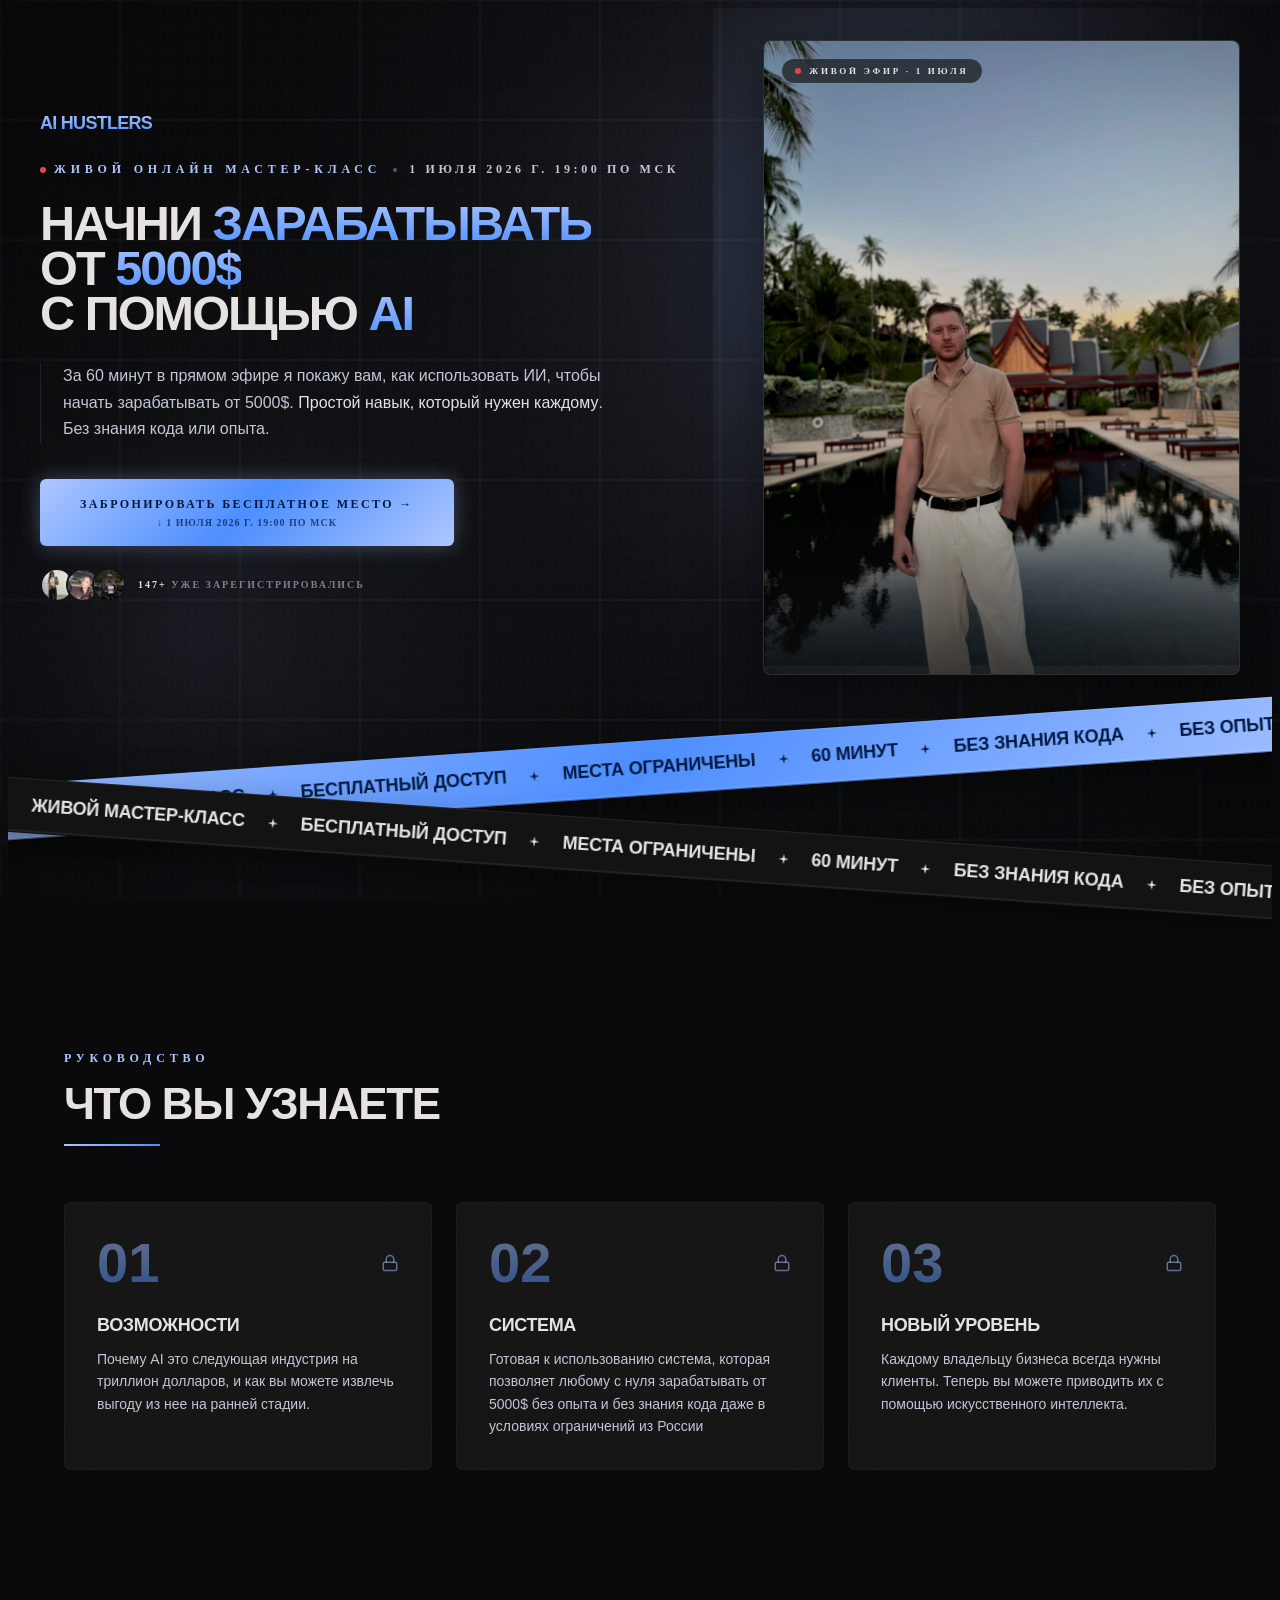
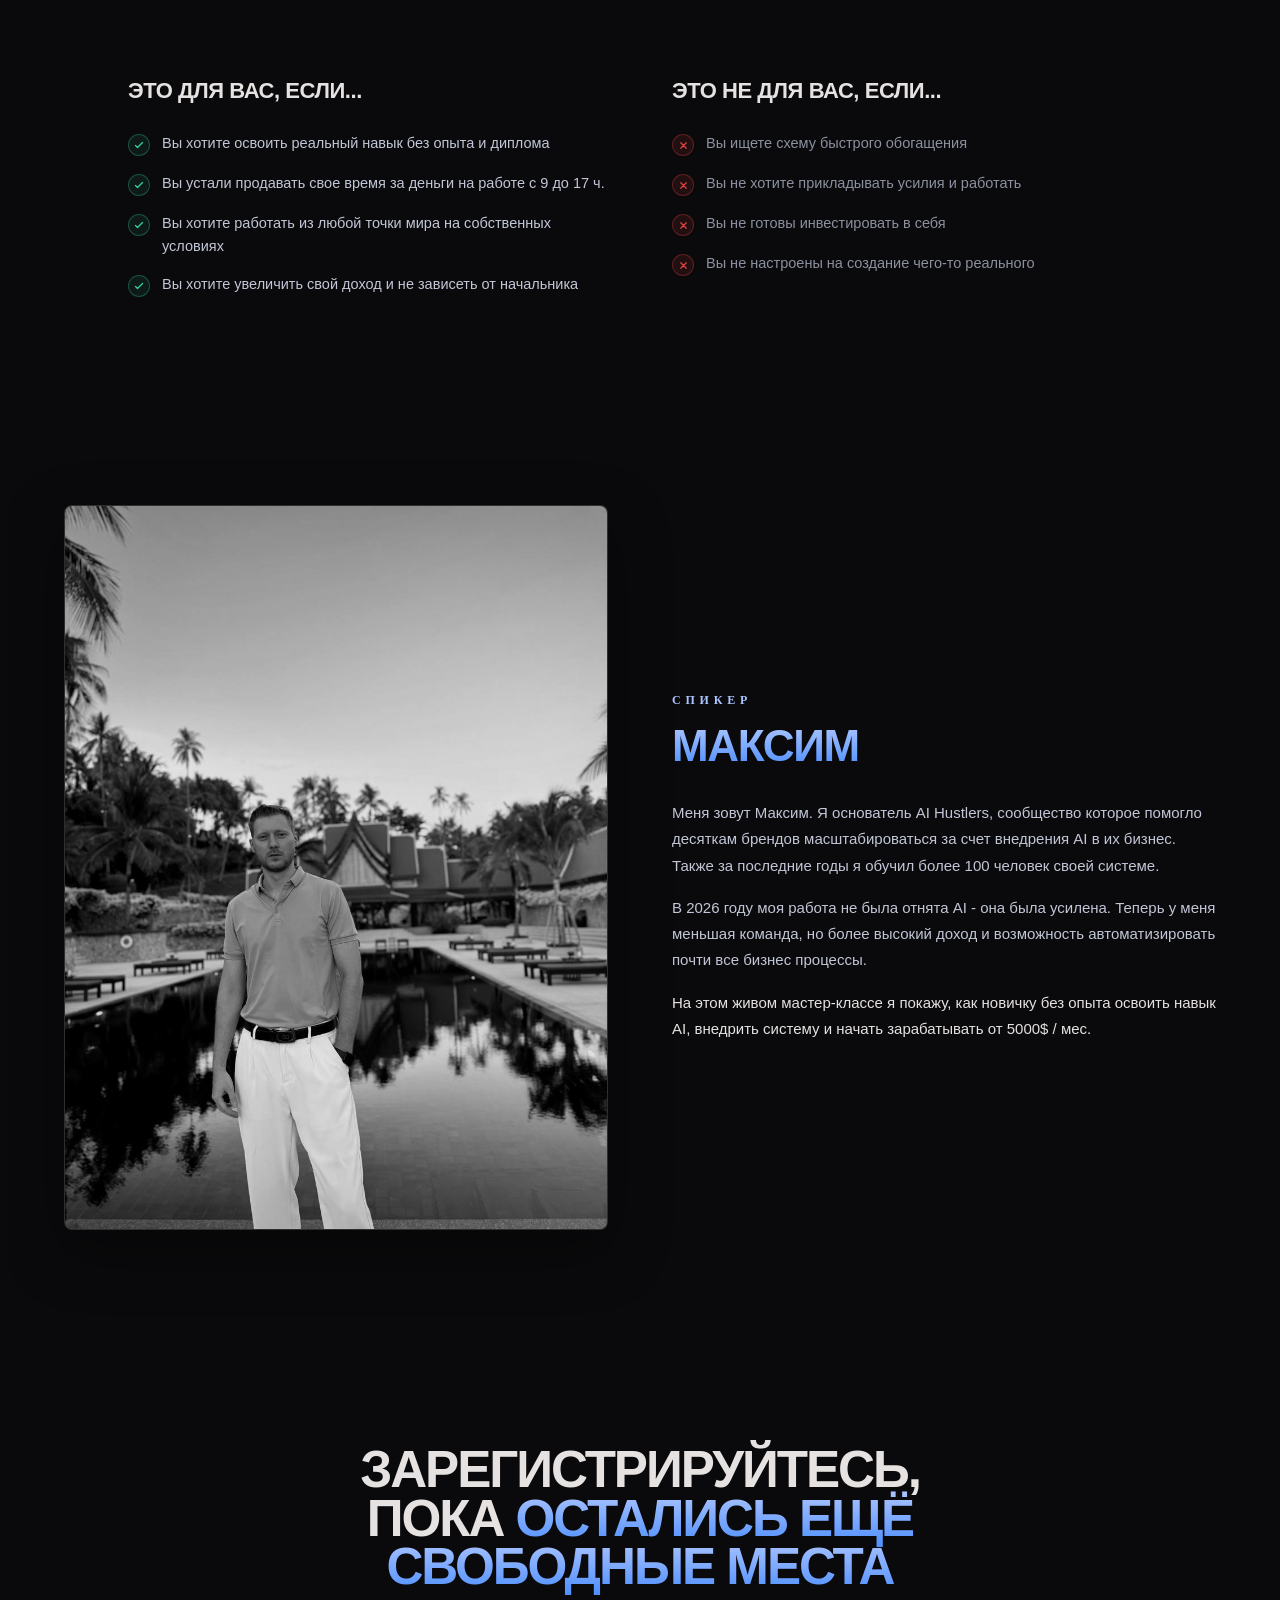
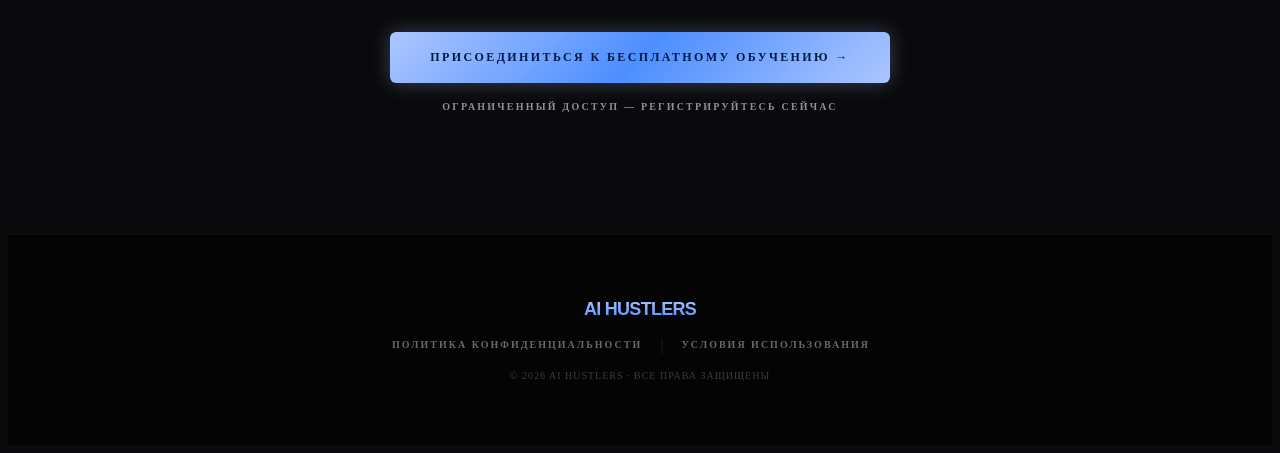
==== commit 70dc476a: "Add files via upload" ====
--- a/index.html
+++ b/index.html
@@ -1,8 +1,8 @@
-<!DOCTYPE html><!--EUrzQNhiBqRejoWdIikue--><html lang="en" class="inter_5901b7c6-module__ec5Qua__variable space_grotesk_154b09cb-module__lmdqzG__variable manrope_b7d5735e-module__suUhcW__variable"><head><meta charSet="utf-8"/><meta name="viewport" content="width=device-width, initial-scale=1"/><link rel="preload" href="next/static/media/0c89a48fa5027cee-s.p.4564287c.woff2" as="font" crossorigin="" type="font/woff2"/><link rel="preload" href="next/static/media/83afe278b6a6bb3c-s.p.3a6ba036.woff2" as="font" crossorigin="" type="font/woff2"/><link rel="preload" href="next/static/media/a343f882a40d2cc9-s.p.71e1367e.woff2" as="font" crossorigin="" type="font/woff2"/><link rel="preload" as="image" href="images/Speaker.jpeg"/><link rel="preload" as="image" href="images/avatar-1.webp"/><link rel="preload" as="image" href="images/avatar-2.webp"/><link rel="preload" as="image" href="images/avatar-3.webp"/><link rel="preload" as="image" href="images/Speaker2.jpeg"/><link rel="stylesheet" href="next/static/chunks/b2e0caeae7e27cb2.css" data-precedence="next"/><link rel="stylesheet" href="next/static/chunks/45127bdd6c6a666a.css" data-precedence="next"/><link rel="preload" as="script" fetchPriority="low" href="next/static/chunks/7a0a31b0bb154d05.js"/><script src="next/static/chunks/79fd0e6f40e4b5de.js" async=""></script><script src="next/static/chunks/69be39811437728d.js" async=""></script><script src="next/static/chunks/7d6514a90169e63d.js" async=""></script><script src="next/static/chunks/f091501564eb2ea3.js" async=""></script><script src="next/static/chunks/turbopack-ca7601df7f8302d8.js" async=""></script><script src="next/static/chunks/ff1a16fafef87110.js" async=""></script><script src="next/static/chunks/f3e35d9a80465ef3.js" async=""></script><script src="next/static/chunks/7cf2bd339c0b8cd6.js" async=""></script><script src="next/static/chunks/d2579aa3275fe0f4.js" async=""></script><meta name="facebook-domain-verification" content="c2trbbif0c2w828ftp0cvntiamjxem"/><meta name="facebook-domain-verification" content="jxgmxebqa331kzpht81q5rn5hlskin"/><meta name="next-size-adjust" content=""/><title>AI Hustlers — ИИ-агенты приносят реальные деньги</title><meta name="description" content="За 60 минут в прямом эфире я покажу вам, как использовать ИИ, чтобы начать зарабатывать от 5000$. Простой навык, который нужен каждому. Без знания кода или опыта."/><meta property="og:title" content="AI Hustlers — ИИ-агенты приносят реальные деньги"/><meta property="og:description" content="За 60 минут в прямом эфире я покажу вам, как использовать ИИ, чтобы начать зарабатывать от 5000$. Простой навык, который нужен каждому. Без знания кода или опыта."/><meta property="og:url" content="https://ai-hustlers.ru"/><meta property="og:site_name" content="AI Hustlers"/><meta property="og:type" content="website"/><meta name="twitter:card" content="summary_large_image"/><meta name="twitter:title" content="AI Hustlers — ИИ-агенты приносят реальные деньги"/><meta name="twitter:description" content="За 60 минут в прямом эфире я покажу вам, как использовать ИИ, чтобы начать зарабатывать от 5000$. Простой навык, который нужен каждому. Без знания кода или опыта."/><link rel="icon" href="favicon.ico" sizes="256x256" type="image/x-icon"/><link rel="icon" href="icon.png" sizes="32x32" type="image/png"/><link rel="apple-touch-icon" href="apple-icon.png" sizes="180x180" type="image/png"/><script>(function(){try{var s=document.createElement('script');s.async=true;s.src='https://210290.t.hyros.com/v1/lst/universal-script?ph=9ec7047204b11826e4e8d05ce5905c8c8738cced2ce295fa01c15daff6b7d93b&tag=!clicked&ref_url='+encodeURIComponent(window.location.href);var h=document.head||document.documentElement;h.insertBefore(s,h.firstChild);}catch(e){}})();</script><script>(function(){function applyUserData(){if(typeof window.fbq!=='function')return false;try{var s=localStorage.getItem('fb_user_data');var d=s?JSON.parse(s):{};if(d&&Object.keys(d).length>0){window.fbq('init','1029638749104559',d)}}catch(e){}return true}if(!applyUserData()){var n=0;var iv=setInterval(function(){if(applyUserData()||++n>40)clearInterval(iv)},150)}})();</script><script>(function(w,d,s,l,i){w[l]=w[l]||[];w[l].push({'gtm.start':
+<!DOCTYPE html><!--EUrzQNhiBqRejoWdIikue--><html lang="en" class="inter_5901b7c6-module__ec5Qua__variable space_grotesk_154b09cb-module__lmdqzG__variable manrope_b7d5735e-module__suUhcW__variable"><head><meta charSet="utf-8"/><meta name="viewport" content="width=device-width, initial-scale=1"/><link rel="preload" as="image" href="images/Speaker.jpeg"/><link rel="preload" as="image" href="images/avatar-1.webp"/><link rel="preload" as="image" href="images/avatar-2.webp"/><link rel="preload" as="image" href="images/avatar-3.webp"/><link rel="preload" as="image" href="images/Speaker2.jpeg"/><meta name="facebook-domain-verification" content="c2trbbif0c2w828ftp0cvntiamjxem"/><meta name="facebook-domain-verification" content="jxgmxebqa331kzpht81q5rn5hlskin"/><meta name="next-size-adjust" content=""/><title>AI Hustlers — ИИ-агенты приносят реальные деньги</title><meta name="description" content="За 60 минут в прямом эфире я покажу вам, как использовать ИИ, чтобы начать зарабатывать от 5000$. Простой навык, который нужен каждому. Без знания кода или опыта."/><meta property="og:title" content="AI Hustlers — ИИ-агенты приносят реальные деньги"/><meta property="og:description" content="За 60 минут в прямом эфире я покажу вам, как использовать ИИ, чтобы начать зарабатывать от 5000$. Простой навык, который нужен каждому. Без знания кода или опыта."/><meta property="og:url" content="https://ai-hustlers.ru"/><meta property="og:site_name" content="AI Hustlers"/><meta property="og:type" content="website"/><meta name="twitter:card" content="summary_large_image"/><meta name="twitter:title" content="AI Hustlers — ИИ-агенты приносят реальные деньги"/><meta name="twitter:description" content="За 60 минут в прямом эфире я покажу вам, как использовать ИИ, чтобы начать зарабатывать от 5000$. Простой навык, который нужен каждому. Без знания кода или опыта."/><link rel="icon" href="favicon.ico" sizes="256x256" type="image/x-icon"/><link rel="icon" href="icon.png" sizes="32x32" type="image/png"/><link rel="apple-touch-icon" href="apple-icon.png" sizes="180x180" type="image/png"/><script>(function(){try{var s=document.createElement('script');s.async=true;s.src='https://210290.t.hyros.com/v1/lst/universal-script?ph=9ec7047204b11826e4e8d05ce5905c8c8738cced2ce295fa01c15daff6b7d93b&tag=!clicked&ref_url='+encodeURIComponent(window.location.href);var h=document.head||document.documentElement;h.insertBefore(s,h.firstChild);}catch(e){}})();</script><script>(function(){function applyUserData(){if(typeof window.fbq!=='function')return false;try{var s=localStorage.getItem('fb_user_data');var d=s?JSON.parse(s):{};if(d&&Object.keys(d).length>0){window.fbq('init','1029638749104559',d)}}catch(e){}return true}if(!applyUserData()){var n=0;var iv=setInterval(function(){if(applyUserData()||++n>40)clearInterval(iv)},150)}})();</script><script>(function(w,d,s,l,i){w[l]=w[l]||[];w[l].push({'gtm.start':
 new Date().getTime(),event:'gtm.js'});var f=d.getElementsByTagName(s)[0],
 j=d.createElement(s),dl=l!='dataLayer'?'&l='+l:'';j.async=true;j.src=
 'https://www.googletagmanager.com/gtm.js?id='+i+dl;f.parentNode.insertBefore(j,f);
-})(window,document,'script','dataLayer','GTM-PZH75XJ6');</script><script src="next/static/chunks/a6dad97d9634a72d.js" noModule=""></script></head><body class="font-sans antialiased"><div hidden=""><!--$--><!--/$--></div><noscript><iframe src="https://www.googletagmanager.com/ns.html?id=GTM-PZH75XJ6" height="0" width="0" style="display:none;visibility:hidden"></iframe></noscript><style>
+})(window,document,'script','dataLayer','GTM-PZH75XJ6');</script></head><body class="font-sans antialiased"><div hidden=""><!--$--><!--/$--></div><noscript><iframe src="https://www.googletagmanager.com/ns.html?id=GTM-PZH75XJ6" height="0" width="0" style="display:none;visibility:hidden"></iframe></noscript><style>
         @keyframes tnw-pulse { 0%,100%{opacity:1} 50%{opacity:.45} }
         @keyframes tnw-marquee { from{transform:translateX(0)} to{transform:translateX(-50%)} }
         body { background: #0a0a0c; }
@@ -23,7 +23,32 @@
           .twocol     { grid-template-columns: 1fr !important; gap: 40px !important; }
           .discover-grid { grid-template-columns: 1fr !important; }
         }
-      </style><canvas aria-hidden="true" style="position:fixed;inset:0;z-index:0;pointer-events:none;display:block"></canvas><main style="background:transparent;color:#e5e2e1;overflow-x:hidden;position:relative;z-index:2;min-height:100vh"><section style="position:relative;z-index:2;overflow:hidden"><div class="hero-section-pad" style="max-width:82rem;margin:0 auto;padding:32px 32px 56px;position:relative;z-index:2"><div class="hero-grid" style="display:grid;grid-template-columns:minmax(0, 7fr) minmax(0, 5fr);gap:56px;align-items:center"><div class="hero-photo" style="position:relative;order:2"><div style="position:absolute;inset:-50px;background:radial-gradient(circle at 30% 30%, rgba(173,198,255,0.13) 0%, transparent 65%);pointer-events:none"></div><div class="hero-photo-frame" style="position:relative;border-radius:8px;overflow:hidden;aspect-ratio:3/4;background:#2a2a2a;box-shadow:0 20px 60px rgba(0,0,0,0.5);border:1px solid rgba(66,71,84,0.18)"><img src="images/Speaker.jpeg" alt="Максим" style="width:100%;height:100%;object-fit:cover;filter:brightness(0.88) contrast(1.05) saturate(0.95)"/><div style="position:absolute;top:18px;left:18px;display:inline-flex;align-items:center;gap:8px;background:rgba(14,14,14,0.65);backdrop-filter:blur(14px);border:1px solid rgba(66,71,84,0.3);border-radius:9999px;padding:6px 12px"><span style="width:6px;height:6px;border-radius:9999px;background:#ef4444;display:inline-block;animation:tnw-pulse 1.6s ease-in-out infinite"></span><span style="font-family:&#x27;Manrope&#x27;, &#x27;Manrope Fallback&#x27;;font-size:9px;letter-spacing:0.3em;text-transform:uppercase;color:#e5e2e1;font-weight:700">Живой эфир · 1 июля</span></div><div aria-hidden="true" style="position:absolute;left:0;right:0;bottom:0;height:35%;background:linear-gradient(180deg, transparent 0%, rgba(14,14,14,0.7) 100%);pointer-events:none"></div></div></div><div class="hero-text" style="order:1"><p class="hero-pre" style="font-family:&#x27;Space Grotesk&#x27;, &#x27;Manrope&#x27;, &#x27;Space Grotesk Fallback&#x27;, sans-serif;font-size:18px;font-weight:900;letter-spacing:-0.04em;text-transform:uppercase;margin:0 0 28px;background:linear-gradient(180deg, #adc6ff 0%, #4d8eff 100%);-webkit-background-clip:text;background-clip:text;-webkit-text-fill-color:transparent">AI HUSTLERS</p><div class="hero-meta" style="display:flex;align-items:center;gap:12px;margin-bottom:24px;flex-wrap:wrap"><span style="font-family:&#x27;Manrope&#x27;, &#x27;Manrope Fallback&#x27;;font-size:12px;letter-spacing:0.4em;text-transform:uppercase;color:#adc6ff;font-weight:600;display:inline-flex;align-items:center;gap:8px"><span style="width:6px;height:6px;border-radius:9999px;background:#ef4444;display:inline-block;animation:tnw-pulse 1.6s ease-in-out infinite"></span>Живой онлайн мастер-класс</span><span style="width:4px;height:4px;border-radius:9999px;background:rgba(194,198,214,0.4)"></span><span style="font-family:&#x27;Manrope&#x27;, &#x27;Manrope Fallback&#x27;;font-size:12px;letter-spacing:0.3em;text-transform:uppercase;color:#c2c6d6;font-weight:600">1 июля 2026 г. 19:00 по МСК</span></div><h1 class="hero-h1" style="font-family:&#x27;Space Grotesk&#x27;, &#x27;Manrope&#x27;, &#x27;Space Grotesk Fallback&#x27;, sans-serif;font-weight:900;text-transform:uppercase;font-size:clamp(2.2rem, 3.8vw, 3.4rem);line-height:0.92;letter-spacing:-0.04em;color:#e5e2e1;margin:0 0 28px">НАЧНИ <span style="background:linear-gradient(180deg, #adc6ff 0%, #4d8eff 100%);-webkit-background-clip:text;background-clip:text;-webkit-text-fill-color:transparent">ЗАРАБАТЫВАТЬ</span><br/>ОТ <span style="background:linear-gradient(180deg, #adc6ff 0%, #4d8eff 100%);-webkit-background-clip:text;background-clip:text;-webkit-text-fill-color:transparent">5000$</span><br/>С ПОМОЩЬЮ <span style="background:linear-gradient(180deg, #adc6ff 0%, #4d8eff 100%);-webkit-background-clip:text;background-clip:text;-webkit-text-fill-color:transparent">AI</span></h1><div class="hero-sub-wrap" style="border-left:1px solid rgba(66,71,84,0.4);padding-left:22px;margin-bottom:36px;max-width:560px"><p class="hero-sub" style="font-family:&quot;Inter&quot;,sans-serif;font-size:16px;line-height:1.65;color:#c2c6d6;margin:0">За 60 минут в прямом эфире я покажу вам, как использовать ИИ, чтобы начать зарабатывать от 5000$. <span style="color:#e5e2e1;font-weight:500">Простой навык, который нужен каждому</span>. Без знания кода или опыта.</p></div><button style="background:linear-gradient(135deg, #adc6ff 0%, #4d8eff 50%, #adc6ff 100%);box-shadow:0 0 20px rgba(173,198,255,0.3);color:#001a42;border:0;border-radius:6px;font-family:&#x27;Manrope&#x27;, &#x27;Manrope Fallback&#x27;;font-weight:700;letter-spacing:0.2em;text-transform:uppercase;cursor:pointer;padding:18px 40px;font-size:12px"><span style="display:block">ЗАБРОНИРОВАТЬ БЕСПЛАТНОЕ МЕСТО →</span><span style="display:block;font-size:10px;letter-spacing:0.1em;margin-top:5px;opacity:0.7">↓ 1 июля 2026 г. 19:00 по МСК</span></button><div style="display:flex;align-items:center;gap:12px;margin-top:22px"><div style="display:flex"><img src="images/avatar-1.webp" alt="" style="width:30px;height:30px;border-radius:9999px;border:2px solid #131313;object-fit:cover;margin-left:0"/><img src="images/avatar-2.webp" alt="" style="width:30px;height:30px;border-radius:9999px;border:2px solid #131313;object-fit:cover;margin-left:-8px"/><img src="images/avatar-3.webp" alt="" style="width:30px;height:30px;border-radius:9999px;border:2px solid #131313;object-fit:cover;margin-left:-8px"/></div><span style="font-family:&#x27;Manrope&#x27;, &#x27;Manrope Fallback&#x27;;font-size:10px;letter-spacing:0.2em;text-transform:uppercase;color:rgba(194,198,214,0.6);font-weight:600"><span style="color:#e5e2e1;font-weight:700">147+</span> уже зарегистрировались</span></div></div></div></div></section><div style="position:relative;height:280px;margin-top:-60px;margin-bottom:60px;overflow:visible;z-index:30;pointer-events:none"><div style="position:absolute;left:-12%;right:-12%;top:70px;transform:rotate(-4deg);transform-origin:center;background:linear-gradient(135deg, #adc6ff 0%, #4d8eff 50%, #adc6ff 100%);border-top:1px solid rgba(255,255,255,0.08);border-bottom:1px solid rgba(0,0,0,0.35);box-shadow:0 18px 40px rgba(0,0,0,0.45), 0 -2px 0 rgba(255,255,255,0.06) inset;padding:16px 0;overflow:hidden"><div style="display:flex;white-space:nowrap;animation:tnw-marquee 55s linear infinite;animation-direction:normal;will-change:transform"><span style="display:inline-flex;align-items:center;gap:22px;padding-right:22px;font-family:&#x27;Space Grotesk&#x27;, &#x27;Manrope&#x27;, &#x27;Space Grotesk Fallback&#x27;, sans-serif;font-weight:900;font-size:18px;letter-spacing:-0.01em;text-transform:uppercase;color:#001a42">AI Hustlers<svg width="12" height="12" viewBox="0 0 24 24"><path d="M12 2L14 10L22 12L14 14L12 22L10 14L2 12L10 10Z" fill="#001a42"></path></svg></span><span style="display:inline-flex;align-items:center;gap:22px;padding-right:22px;font-family:&#x27;Space Grotesk&#x27;, &#x27;Manrope&#x27;, &#x27;Space Grotesk Fallback&#x27;, sans-serif;font-weight:900;font-size:18px;letter-spacing:-0.01em;text-transform:uppercase;color:#001a42">Живой мастер-класс<svg width="12" height="12" viewBox="0 0 24 24"><path d="M12 2L14 10L22 12L14 14L12 22L10 14L2 12L10 10Z" fill="#001a42"></path></svg></span><span style="display:inline-flex;align-items:center;gap:22px;padding-right:22px;font-family:&#x27;Space Grotesk&#x27;, &#x27;Manrope&#x27;, &#x27;Space Grotesk Fallback&#x27;, sans-serif;font-weight:900;font-size:18px;letter-spacing:-0.01em;text-transform:uppercase;color:#001a42">Бесплатный доступ<svg width="12" height="12" viewBox="0 0 24 24"><path d="M12 2L14 10L22 12L14 14L12 22L10 14L2 12L10 10Z" fill="#001a42"></path></svg></span><span style="display:inline-flex;align-items:center;gap:22px;padding-right:22px;font-family:&#x27;Space Grotesk&#x27;, &#x27;Manrope&#x27;, &#x27;Space Grotesk Fallback&#x27;, sans-serif;font-weight:900;font-size:18px;letter-spacing:-0.01em;text-transform:uppercase;color:#001a42">Места ограничены<svg width="12" height="12" viewBox="0 0 24 24"><path d="M12 2L14 10L22 12L14 14L12 22L10 14L2 12L10 10Z" fill="#001a42"></path></svg></span><span style="display:inline-flex;align-items:center;gap:22px;padding-right:22px;font-family:&#x27;Space Grotesk&#x27;, &#x27;Manrope&#x27;, &#x27;Space Grotesk Fallback&#x27;, sans-serif;font-weight:900;font-size:18px;letter-spacing:-0.01em;text-transform:uppercase;color:#001a42">60 минут<svg width="12" height="12" viewBox="0 0 24 24"><path d="M12 2L14 10L22 12L14 14L12 22L10 14L2 12L10 10Z" fill="#001a42"></path></svg></span><span style="display:inline-flex;align-items:center;gap:22px;padding-right:22px;font-family:&#x27;Space Grotesk&#x27;, &#x27;Manrope&#x27;, &#x27;Space Grotesk Fallback&#x27;, sans-serif;font-weight:900;font-size:18px;letter-spacing:-0.01em;text-transform:uppercase;color:#001a42">Без знания кода<svg width="12" height="12" viewBox="0 0 24 24"><path d="M12 2L14 10L22 12L14 14L12 22L10 14L2 12L10 10Z" fill="#001a42"></path></svg></span><span style="display:inline-flex;align-items:center;gap:22px;padding-right:22px;font-family:&#x27;Space Grotesk&#x27;, &#x27;Manrope&#x27;, &#x27;Space Grotesk Fallback&#x27;, sans-serif;font-weight:900;font-size:18px;letter-spacing:-0.01em;text-transform:uppercase;color:#001a42">Без опыта<svg width="12" height="12" viewBox="0 0 24 24"><path d="M12 2L14 10L22 12L14 14L12 22L10 14L2 12L10 10Z" fill="#001a42"></path></svg></span><span style="display:inline-flex;align-items:center;gap:22px;padding-right:22px;font-family:&#x27;Space Grotesk&#x27;, &#x27;Manrope&#x27;, &#x27;Space Grotesk Fallback&#x27;, sans-serif;font-weight:900;font-size:18px;letter-spacing:-0.01em;text-transform:uppercase;color:#001a42">AI Hustlers<svg width="12" height="12" viewBox="0 0 24 24"><path d="M12 2L14 10L22 12L14 14L12 22L10 14L2 12L10 10Z" fill="#001a42"></path></svg></span><span style="display:inline-flex;align-items:center;gap:22px;padding-right:22px;font-family:&#x27;Space Grotesk&#x27;, &#x27;Manrope&#x27;, &#x27;Space Grotesk Fallback&#x27;, sans-serif;font-weight:900;font-size:18px;letter-spacing:-0.01em;text-transform:uppercase;color:#001a42">Живой мастер-класс<svg width="12" height="12" viewBox="0 0 24 24"><path d="M12 2L14 10L22 12L14 14L12 22L10 14L2 12L10 10Z" fill="#001a42"></path></svg></span><span style="display:inline-flex;align-items:center;gap:22px;padding-right:22px;font-family:&#x27;Space Grotesk&#x27;, &#x27;Manrope&#x27;, &#x27;Space Grotesk Fallback&#x27;, sans-serif;font-weight:900;font-size:18px;letter-spacing:-0.01em;text-transform:uppercase;color:#001a42">Бесплатный доступ<svg width="12" height="12" viewBox="0 0 24 24"><path d="M12 2L14 10L22 12L14 14L12 22L10 14L2 12L10 10Z" fill="#001a42"></path></svg></span><span style="display:inline-flex;align-items:center;gap:22px;padding-right:22px;font-family:&#x27;Space Grotesk&#x27;, &#x27;Manrope&#x27;, &#x27;Space Grotesk Fallback&#x27;, sans-serif;font-weight:900;font-size:18px;letter-spacing:-0.01em;text-transform:uppercase;color:#001a42">Места ограничены<svg width="12" height="12" viewBox="0 0 24 24"><path d="M12 2L14 10L22 12L14 14L12 22L10 14L2 12L10 10Z" fill="#001a42"></path></svg></span><span style="display:inline-flex;align-items:center;gap:22px;padding-right:22px;font-family:&#x27;Space Grotesk&#x27;, &#x27;Manrope&#x27;, &#x27;Space Grotesk Fallback&#x27;, sans-serif;font-weight:900;font-size:18px;letter-spacing:-0.01em;text-transform:uppercase;color:#001a42">60 минут<svg width="12" height="12" viewBox="0 0 24 24"><path d="M12 2L14 10L22 12L14 14L12 22L10 14L2 12L10 10Z" fill="#001a42"></path></svg></span><span style="display:inline-flex;align-items:center;gap:22px;padding-right:22px;font-family:&#x27;Space Grotesk&#x27;, &#x27;Manrope&#x27;, &#x27;Space Grotesk Fallback&#x27;, sans-serif;font-weight:900;font-size:18px;letter-spacing:-0.01em;text-transform:uppercase;color:#001a42">Без знания кода<svg width="12" height="12" viewBox="0 0 24 24"><path d="M12 2L14 10L22 12L14 14L12 22L10 14L2 12L10 10Z" fill="#001a42"></path></svg></span><span style="display:inline-flex;align-items:center;gap:22px;padding-right:22px;font-family:&#x27;Space Grotesk&#x27;, &#x27;Manrope&#x27;, &#x27;Space Grotesk Fallback&#x27;, sans-serif;font-weight:900;font-size:18px;letter-spacing:-0.01em;text-transform:uppercase;color:#001a42">Без опыта<svg width="12" height="12" viewBox="0 0 24 24"><path d="M12 2L14 10L22 12L14 14L12 22L10 14L2 12L10 10Z" fill="#001a42"></path></svg></span><span style="display:inline-flex;align-items:center;gap:22px;padding-right:22px;font-family:&#x27;Space Grotesk&#x27;, &#x27;Manrope&#x27;, &#x27;Space Grotesk Fallback&#x27;, sans-serif;font-weight:900;font-size:18px;letter-spacing:-0.01em;text-transform:uppercase;color:#001a42">AI Hustlers<svg width="12" height="12" viewBox="0 0 24 24"><path d="M12 2L14 10L22 12L14 14L12 22L10 14L2 12L10 10Z" fill="#001a42"></path></svg></span><span style="display:inline-flex;align-items:center;gap:22px;padding-right:22px;font-family:&#x27;Space Grotesk&#x27;, &#x27;Manrope&#x27;, &#x27;Space Grotesk Fallback&#x27;, sans-serif;font-weight:900;font-size:18px;letter-spacing:-0.01em;text-transform:uppercase;color:#001a42">Живой мастер-класс<svg width="12" height="12" viewBox="0 0 24 24"><path d="M12 2L14 10L22 12L14 14L12 22L10 14L2 12L10 10Z" fill="#001a42"></path></svg></span><span style="display:inline-flex;align-items:center;gap:22px;padding-right:22px;font-family:&#x27;Space Grotesk&#x27;, &#x27;Manrope&#x27;, &#x27;Space Grotesk Fallback&#x27;, sans-serif;font-weight:900;font-size:18px;letter-spacing:-0.01em;text-transform:uppercase;color:#001a42">Бесплатный доступ<svg width="12" height="12" viewBox="0 0 24 24"><path d="M12 2L14 10L22 12L14 14L12 22L10 14L2 12L10 10Z" fill="#001a42"></path></svg></span><span style="display:inline-flex;align-items:center;gap:22px;padding-right:22px;font-family:&#x27;Space Grotesk&#x27;, &#x27;Manrope&#x27;, &#x27;Space Grotesk Fallback&#x27;, sans-serif;font-weight:900;font-size:18px;letter-spacing:-0.01em;text-transform:uppercase;color:#001a42">Места ограничены<svg width="12" height="12" viewBox="0 0 24 24"><path d="M12 2L14 10L22 12L14 14L12 22L10 14L2 12L10 10Z" fill="#001a42"></path></svg></span><span style="display:inline-flex;align-items:center;gap:22px;padding-right:22px;font-family:&#x27;Space Grotesk&#x27;, &#x27;Manrope&#x27;, &#x27;Space Grotesk Fallback&#x27;, sans-serif;font-weight:900;font-size:18px;letter-spacing:-0.01em;text-transform:uppercase;color:#001a42">60 минут<svg width="12" height="12" viewBox="0 0 24 24"><path d="M12 2L14 10L22 12L14 14L12 22L10 14L2 12L10 10Z" fill="#001a42"></path></svg></span><span style="display:inline-flex;align-items:center;gap:22px;padding-right:22px;font-family:&#x27;Space Grotesk&#x27;, &#x27;Manrope&#x27;, &#x27;Space Grotesk Fallback&#x27;, sans-serif;font-weight:900;font-size:18px;letter-spacing:-0.01em;text-transform:uppercase;color:#001a42">Без знания кода<svg width="12" height="12" viewBox="0 0 24 24"><path d="M12 2L14 10L22 12L14 14L12 22L10 14L2 12L10 10Z" fill="#001a42"></path></svg></span><span style="display:inline-flex;align-items:center;gap:22px;padding-right:22px;font-family:&#x27;Space Grotesk&#x27;, &#x27;Manrope&#x27;, &#x27;Space Grotesk Fallback&#x27;, sans-serif;font-weight:900;font-size:18px;letter-spacing:-0.01em;text-transform:uppercase;color:#001a42">Без опыта<svg width="12" height="12" viewBox="0 0 24 24"><path d="M12 2L14 10L22 12L14 14L12 22L10 14L2 12L10 10Z" fill="#001a42"></path></svg></span><span style="display:inline-flex;align-items:center;gap:22px;padding-right:22px;font-family:&#x27;Space Grotesk&#x27;, &#x27;Manrope&#x27;, &#x27;Space Grotesk Fallback&#x27;, sans-serif;font-weight:900;font-size:18px;letter-spacing:-0.01em;text-transform:uppercase;color:#001a42">AI Hustlers<svg width="12" height="12" viewBox="0 0 24 24"><path d="M12 2L14 10L22 12L14 14L12 22L10 14L2 12L10 10Z" fill="#001a42"></path></svg></span><span style="display:inline-flex;align-items:center;gap:22px;padding-right:22px;font-family:&#x27;Space Grotesk&#x27;, &#x27;Manrope&#x27;, &#x27;Space Grotesk Fallback&#x27;, sans-serif;font-weight:900;font-size:18px;letter-spacing:-0.01em;text-transform:uppercase;color:#001a42">Живой мастер-класс<svg width="12" height="12" viewBox="0 0 24 24"><path d="M12 2L14 10L22 12L14 14L12 22L10 14L2 12L10 10Z" fill="#001a42"></path></svg></span><span style="display:inline-flex;align-items:center;gap:22px;padding-right:22px;font-family:&#x27;Space Grotesk&#x27;, &#x27;Manrope&#x27;, &#x27;Space Grotesk Fallback&#x27;, sans-serif;font-weight:900;font-size:18px;letter-spacing:-0.01em;text-transform:uppercase;color:#001a42">Бесплатный доступ<svg width="12" height="12" viewBox="0 0 24 24"><path d="M12 2L14 10L22 12L14 14L12 22L10 14L2 12L10 10Z" fill="#001a42"></path></svg></span><span style="display:inline-flex;align-items:center;gap:22px;padding-right:22px;font-family:&#x27;Space Grotesk&#x27;, &#x27;Manrope&#x27;, &#x27;Space Grotesk Fallback&#x27;, sans-serif;font-weight:900;font-size:18px;letter-spacing:-0.01em;text-transform:uppercase;color:#001a42">Места ограничены<svg width="12" height="12" viewBox="0 0 24 24"><path d="M12 2L14 10L22 12L14 14L12 22L10 14L2 12L10 10Z" fill="#001a42"></path></svg></span><span style="display:inline-flex;align-items:center;gap:22px;padding-right:22px;font-family:&#x27;Space Grotesk&#x27;, &#x27;Manrope&#x27;, &#x27;Space Grotesk Fallback&#x27;, sans-serif;font-weight:900;font-size:18px;letter-spacing:-0.01em;text-transform:uppercase;color:#001a42">60 минут<svg width="12" height="12" viewBox="0 0 24 24"><path d="M12 2L14 10L22 12L14 14L12 22L10 14L2 12L10 10Z" fill="#001a42"></path></svg></span><span style="display:inline-flex;align-items:center;gap:22px;padding-right:22px;font-family:&#x27;Space Grotesk&#x27;, &#x27;Manrope&#x27;, &#x27;Space Grotesk Fallback&#x27;, sans-serif;font-weight:900;font-size:18px;letter-spacing:-0.01em;text-transform:uppercase;color:#001a42">Без знания кода<svg width="12" height="12" viewBox="0 0 24 24"><path d="M12 2L14 10L22 12L14 14L12 22L10 14L2 12L10 10Z" fill="#001a42"></path></svg></span><span style="display:inline-flex;align-items:center;gap:22px;padding-right:22px;font-family:&#x27;Space Grotesk&#x27;, &#x27;Manrope&#x27;, &#x27;Space Grotesk Fallback&#x27;, sans-serif;font-weight:900;font-size:18px;letter-spacing:-0.01em;text-transform:uppercase;color:#001a42">Без опыта<svg width="12" height="12" viewBox="0 0 24 24"><path d="M12 2L14 10L22 12L14 14L12 22L10 14L2 12L10 10Z" fill="#001a42"></path></svg></span></div></div><div style="position:absolute;left:-12%;right:-12%;top:150px;transform:rotate(4deg);transform-origin:center;background:#131313;border-top:1px solid rgba(255,255,255,0.08);border-bottom:1px solid rgba(0,0,0,0.35);box-shadow:0 18px 40px rgba(0,0,0,0.45), 0 -2px 0 rgba(255,255,255,0.06) inset;padding:16px 0;overflow:hidden"><div style="display:flex;white-space:nowrap;animation:tnw-marquee 55s linear infinite;animation-direction:reverse;will-change:transform"><span style="display:inline-flex;align-items:center;gap:22px;padding-right:22px;font-family:&#x27;Space Grotesk&#x27;, &#x27;Manrope&#x27;, &#x27;Space Grotesk Fallback&#x27;, sans-serif;font-weight:900;font-size:18px;letter-spacing:-0.01em;text-transform:uppercase;color:#e5e2e1">AI Hustlers<svg width="12" height="12" viewBox="0 0 24 24"><path d="M12 2L14 10L22 12L14 14L12 22L10 14L2 12L10 10Z" fill="#e5e2e1"></path></svg></span><span style="display:inline-flex;align-items:center;gap:22px;padding-right:22px;font-family:&#x27;Space Grotesk&#x27;, &#x27;Manrope&#x27;, &#x27;Space Grotesk Fallback&#x27;, sans-serif;font-weight:900;font-size:18px;letter-spacing:-0.01em;text-transform:uppercase;color:#e5e2e1">Живой мастер-класс<svg width="12" height="12" viewBox="0 0 24 24"><path d="M12 2L14 10L22 12L14 14L12 22L10 14L2 12L10 10Z" fill="#e5e2e1"></path></svg></span><span style="display:inline-flex;align-items:center;gap:22px;padding-right:22px;font-family:&#x27;Space Grotesk&#x27;, &#x27;Manrope&#x27;, &#x27;Space Grotesk Fallback&#x27;, sans-serif;font-weight:900;font-size:18px;letter-spacing:-0.01em;text-transform:uppercase;color:#e5e2e1">Бесплатный доступ<svg width="12" height="12" viewBox="0 0 24 24"><path d="M12 2L14 10L22 12L14 14L12 22L10 14L2 12L10 10Z" fill="#e5e2e1"></path></svg></span><span style="display:inline-flex;align-items:center;gap:22px;padding-right:22px;font-family:&#x27;Space Grotesk&#x27;, &#x27;Manrope&#x27;, &#x27;Space Grotesk Fallback&#x27;, sans-serif;font-weight:900;font-size:18px;letter-spacing:-0.01em;text-transform:uppercase;color:#e5e2e1">Места ограничены<svg width="12" height="12" viewBox="0 0 24 24"><path d="M12 2L14 10L22 12L14 14L12 22L10 14L2 12L10 10Z" fill="#e5e2e1"></path></svg></span><span style="display:inline-flex;align-items:center;gap:22px;padding-right:22px;font-family:&#x27;Space Grotesk&#x27;, &#x27;Manrope&#x27;, &#x27;Space Grotesk Fallback&#x27;, sans-serif;font-weight:900;font-size:18px;letter-spacing:-0.01em;text-transform:uppercase;color:#e5e2e1">60 минут<svg width="12" height="12" viewBox="0 0 24 24"><path d="M12 2L14 10L22 12L14 14L12 22L10 14L2 12L10 10Z" fill="#e5e2e1"></path></svg></span><span style="display:inline-flex;align-items:center;gap:22px;padding-right:22px;font-family:&#x27;Space Grotesk&#x27;, &#x27;Manrope&#x27;, &#x27;Space Grotesk Fallback&#x27;, sans-serif;font-weight:900;font-size:18px;letter-spacing:-0.01em;text-transform:uppercase;color:#e5e2e1">Без знания кода<svg width="12" height="12" viewBox="0 0 24 24"><path d="M12 2L14 10L22 12L14 14L12 22L10 14L2 12L10 10Z" fill="#e5e2e1"></path></svg></span><span style="display:inline-flex;align-items:center;gap:22px;padding-right:22px;font-family:&#x27;Space Grotesk&#x27;, &#x27;Manrope&#x27;, &#x27;Space Grotesk Fallback&#x27;, sans-serif;font-weight:900;font-size:18px;letter-spacing:-0.01em;text-transform:uppercase;color:#e5e2e1">Без опыта<svg width="12" height="12" viewBox="0 0 24 24"><path d="M12 2L14 10L22 12L14 14L12 22L10 14L2 12L10 10Z" fill="#e5e2e1"></path></svg></span><span style="display:inline-flex;align-items:center;gap:22px;padding-right:22px;font-family:&#x27;Space Grotesk&#x27;, &#x27;Manrope&#x27;, &#x27;Space Grotesk Fallback&#x27;, sans-serif;font-weight:900;font-size:18px;letter-spacing:-0.01em;text-transform:uppercase;color:#e5e2e1">AI Hustlers<svg width="12" height="12" viewBox="0 0 24 24"><path d="M12 2L14 10L22 12L14 14L12 22L10 14L2 12L10 10Z" fill="#e5e2e1"></path></svg></span><span style="display:inline-flex;align-items:center;gap:22px;padding-right:22px;font-family:&#x27;Space Grotesk&#x27;, &#x27;Manrope&#x27;, &#x27;Space Grotesk Fallback&#x27;, sans-serif;font-weight:900;font-size:18px;letter-spacing:-0.01em;text-transform:uppercase;color:#e5e2e1">Живой мастер-класс<svg width="12" height="12" viewBox="0 0 24 24"><path d="M12 2L14 10L22 12L14 14L12 22L10 14L2 12L10 10Z" fill="#e5e2e1"></path></svg></span><span style="display:inline-flex;align-items:center;gap:22px;padding-right:22px;font-family:&#x27;Space Grotesk&#x27;, &#x27;Manrope&#x27;, &#x27;Space Grotesk Fallback&#x27;, sans-serif;font-weight:900;font-size:18px;letter-spacing:-0.01em;text-transform:uppercase;color:#e5e2e1">Бесплатный доступ<svg width="12" height="12" viewBox="0 0 24 24"><path d="M12 2L14 10L22 12L14 14L12 22L10 14L2 12L10 10Z" fill="#e5e2e1"></path></svg></span><span style="display:inline-flex;align-items:center;gap:22px;padding-right:22px;font-family:&#x27;Space Grotesk&#x27;, &#x27;Manrope&#x27;, &#x27;Space Grotesk Fallback&#x27;, sans-serif;font-weight:900;font-size:18px;letter-spacing:-0.01em;text-transform:uppercase;color:#e5e2e1">Места ограничены<svg width="12" height="12" viewBox="0 0 24 24"><path d="M12 2L14 10L22 12L14 14L12 22L10 14L2 12L10 10Z" fill="#e5e2e1"></path></svg></span><span style="display:inline-flex;align-items:center;gap:22px;padding-right:22px;font-family:&#x27;Space Grotesk&#x27;, &#x27;Manrope&#x27;, &#x27;Space Grotesk Fallback&#x27;, sans-serif;font-weight:900;font-size:18px;letter-spacing:-0.01em;text-transform:uppercase;color:#e5e2e1">60 минут<svg width="12" height="12" viewBox="0 0 24 24"><path d="M12 2L14 10L22 12L14 14L12 22L10 14L2 12L10 10Z" fill="#e5e2e1"></path></svg></span><span style="display:inline-flex;align-items:center;gap:22px;padding-right:22px;font-family:&#x27;Space Grotesk&#x27;, &#x27;Manrope&#x27;, &#x27;Space Grotesk Fallback&#x27;, sans-serif;font-weight:900;font-size:18px;letter-spacing:-0.01em;text-transform:uppercase;color:#e5e2e1">Без знания кода<svg width="12" height="12" viewBox="0 0 24 24"><path d="M12 2L14 10L22 12L14 14L12 22L10 14L2 12L10 10Z" fill="#e5e2e1"></path></svg></span><span style="display:inline-flex;align-items:center;gap:22px;padding-right:22px;font-family:&#x27;Space Grotesk&#x27;, &#x27;Manrope&#x27;, &#x27;Space Grotesk Fallback&#x27;, sans-serif;font-weight:900;font-size:18px;letter-spacing:-0.01em;text-transform:uppercase;color:#e5e2e1">Без опыта<svg width="12" height="12" viewBox="0 0 24 24"><path d="M12 2L14 10L22 12L14 14L12 22L10 14L2 12L10 10Z" fill="#e5e2e1"></path></svg></span><span style="display:inline-flex;align-items:center;gap:22px;padding-right:22px;font-family:&#x27;Space Grotesk&#x27;, &#x27;Manrope&#x27;, &#x27;Space Grotesk Fallback&#x27;, sans-serif;font-weight:900;font-size:18px;letter-spacing:-0.01em;text-transform:uppercase;color:#e5e2e1">AI Hustlers<svg width="12" height="12" viewBox="0 0 24 24"><path d="M12 2L14 10L22 12L14 14L12 22L10 14L2 12L10 10Z" fill="#e5e2e1"></path></svg></span><span style="display:inline-flex;align-items:center;gap:22px;padding-right:22px;font-family:&#x27;Space Grotesk&#x27;, &#x27;Manrope&#x27;, &#x27;Space Grotesk Fallback&#x27;, sans-serif;font-weight:900;font-size:18px;letter-spacing:-0.01em;text-transform:uppercase;color:#e5e2e1">Живой мастер-класс<svg width="12" height="12" viewBox="0 0 24 24"><path d="M12 2L14 10L22 12L14 14L12 22L10 14L2 12L10 10Z" fill="#e5e2e1"></path></svg></span><span style="display:inline-flex;align-items:center;gap:22px;padding-right:22px;font-family:&#x27;Space Grotesk&#x27;, &#x27;Manrope&#x27;, &#x27;Space Grotesk Fallback&#x27;, sans-serif;font-weight:900;font-size:18px;letter-spacing:-0.01em;text-transform:uppercase;color:#e5e2e1">Бесплатный доступ<svg width="12" height="12" viewBox="0 0 24 24"><path d="M12 2L14 10L22 12L14 14L12 22L10 14L2 12L10 10Z" fill="#e5e2e1"></path></svg></span><span style="display:inline-flex;align-items:center;gap:22px;padding-right:22px;font-family:&#x27;Space Grotesk&#x27;, &#x27;Manrope&#x27;, &#x27;Space Grotesk Fallback&#x27;, sans-serif;font-weight:900;font-size:18px;letter-spacing:-0.01em;text-transform:uppercase;color:#e5e2e1">Места ограничены<svg width="12" height="12" viewBox="0 0 24 24"><path d="M12 2L14 10L22 12L14 14L12 22L10 14L2 12L10 10Z" fill="#e5e2e1"></path></svg></span><span style="display:inline-flex;align-items:center;gap:22px;padding-right:22px;font-family:&#x27;Space Grotesk&#x27;, &#x27;Manrope&#x27;, &#x27;Space Grotesk Fallback&#x27;, sans-serif;font-weight:900;font-size:18px;letter-spacing:-0.01em;text-transform:uppercase;color:#e5e2e1">60 минут<svg width="12" height="12" viewBox="0 0 24 24"><path d="M12 2L14 10L22 12L14 14L12 22L10 14L2 12L10 10Z" fill="#e5e2e1"></path></svg></span><span style="display:inline-flex;align-items:center;gap:22px;padding-right:22px;font-family:&#x27;Space Grotesk&#x27;, &#x27;Manrope&#x27;, &#x27;Space Grotesk Fallback&#x27;, sans-serif;font-weight:900;font-size:18px;letter-spacing:-0.01em;text-transform:uppercase;color:#e5e2e1">Без знания кода<svg width="12" height="12" viewBox="0 0 24 24"><path d="M12 2L14 10L22 12L14 14L12 22L10 14L2 12L10 10Z" fill="#e5e2e1"></path></svg></span><span style="display:inline-flex;align-items:center;gap:22px;padding-right:22px;font-family:&#x27;Space Grotesk&#x27;, &#x27;Manrope&#x27;, &#x27;Space Grotesk Fallback&#x27;, sans-serif;font-weight:900;font-size:18px;letter-spacing:-0.01em;text-transform:uppercase;color:#e5e2e1">Без опыта<svg width="12" height="12" viewBox="0 0 24 24"><path d="M12 2L14 10L22 12L14 14L12 22L10 14L2 12L10 10Z" fill="#e5e2e1"></path></svg></span><span style="display:inline-flex;align-items:center;gap:22px;padding-right:22px;font-family:&#x27;Space Grotesk&#x27;, &#x27;Manrope&#x27;, &#x27;Space Grotesk Fallback&#x27;, sans-serif;font-weight:900;font-size:18px;letter-spacing:-0.01em;text-transform:uppercase;color:#e5e2e1">AI Hustlers<svg width="12" height="12" viewBox="0 0 24 24"><path d="M12 2L14 10L22 12L14 14L12 22L10 14L2 12L10 10Z" fill="#e5e2e1"></path></svg></span><span style="display:inline-flex;align-items:center;gap:22px;padding-right:22px;font-family:&#x27;Space Grotesk&#x27;, &#x27;Manrope&#x27;, &#x27;Space Grotesk Fallback&#x27;, sans-serif;font-weight:900;font-size:18px;letter-spacing:-0.01em;text-transform:uppercase;color:#e5e2e1">Живой мастер-класс<svg width="12" height="12" viewBox="0 0 24 24"><path d="M12 2L14 10L22 12L14 14L12 22L10 14L2 12L10 10Z" fill="#e5e2e1"></path></svg></span><span style="display:inline-flex;align-items:center;gap:22px;padding-right:22px;font-family:&#x27;Space Grotesk&#x27;, &#x27;Manrope&#x27;, &#x27;Space Grotesk Fallback&#x27;, sans-serif;font-weight:900;font-size:18px;letter-spacing:-0.01em;text-transform:uppercase;color:#e5e2e1">Бесплатный доступ<svg width="12" height="12" viewBox="0 0 24 24"><path d="M12 2L14 10L22 12L14 14L12 22L10 14L2 12L10 10Z" fill="#e5e2e1"></path></svg></span><span style="display:inline-flex;align-items:center;gap:22px;padding-right:22px;font-family:&#x27;Space Grotesk&#x27;, &#x27;Manrope&#x27;, &#x27;Space Grotesk Fallback&#x27;, sans-serif;font-weight:900;font-size:18px;letter-spacing:-0.01em;text-transform:uppercase;color:#e5e2e1">Места ограничены<svg width="12" height="12" viewBox="0 0 24 24"><path d="M12 2L14 10L22 12L14 14L12 22L10 14L2 12L10 10Z" fill="#e5e2e1"></path></svg></span><span style="display:inline-flex;align-items:center;gap:22px;padding-right:22px;font-family:&#x27;Space Grotesk&#x27;, &#x27;Manrope&#x27;, &#x27;Space Grotesk Fallback&#x27;, sans-serif;font-weight:900;font-size:18px;letter-spacing:-0.01em;text-transform:uppercase;color:#e5e2e1">60 минут<svg width="12" height="12" viewBox="0 0 24 24"><path d="M12 2L14 10L22 12L14 14L12 22L10 14L2 12L10 10Z" fill="#e5e2e1"></path></svg></span><span style="display:inline-flex;align-items:center;gap:22px;padding-right:22px;font-family:&#x27;Space Grotesk&#x27;, &#x27;Manrope&#x27;, &#x27;Space Grotesk Fallback&#x27;, sans-serif;font-weight:900;font-size:18px;letter-spacing:-0.01em;text-transform:uppercase;color:#e5e2e1">Без знания кода<svg width="12" height="12" viewBox="0 0 24 24"><path d="M12 2L14 10L22 12L14 14L12 22L10 14L2 12L10 10Z" fill="#e5e2e1"></path></svg></span><span style="display:inline-flex;align-items:center;gap:22px;padding-right:22px;font-family:&#x27;Space Grotesk&#x27;, &#x27;Manrope&#x27;, &#x27;Space Grotesk Fallback&#x27;, sans-serif;font-weight:900;font-size:18px;letter-spacing:-0.01em;text-transform:uppercase;color:#e5e2e1">Без опыта<svg width="12" height="12" viewBox="0 0 24 24"><path d="M12 2L14 10L22 12L14 14L12 22L10 14L2 12L10 10Z" fill="#e5e2e1"></path></svg></span></div></div></div><section style="padding:40px 0 104px;position:relative;z-index:2"><div style="max-width:72rem;margin:0 auto;padding:0 32px"><div style="margin-bottom:56px"><p style="font-family:&#x27;Manrope&#x27;, &#x27;Manrope Fallback&#x27;;font-size:12px;letter-spacing:0.4em;text-transform:uppercase;color:#adc6ff;font-weight:600;margin:0">Руководство</p><h2 style="font-family:&#x27;Space Grotesk&#x27;, &#x27;Manrope&#x27;, &#x27;Space Grotesk Fallback&#x27;, sans-serif;font-weight:900;text-transform:uppercase;font-size:clamp(2rem, 4vw, 2.75rem);letter-spacing:-0.03em;line-height:1;color:#e5e2e1;margin:16px 0 0">ЧТО ВЫ УЗНАЕТЕ</h2><div style="height:2px;width:96px;margin-top:18px;background:linear-gradient(to right, #adc6ff, #4d8eff)"></div></div><div class="discover-grid" style="display:grid;grid-template-columns:repeat(3, 1fr);gap:24px"><div style="background:rgba(42,42,42,0.4);backdrop-filter:blur(20px);border:1px solid rgba(66,71,84,0.15);border-radius:6px;padding:32px"><div style="display:flex;align-items:center;justify-content:space-between;margin-bottom:24px"><span style="font-family:&#x27;Space Grotesk&#x27;, &#x27;Manrope&#x27;, &#x27;Space Grotesk Fallback&#x27;, sans-serif;font-size:56px;font-weight:900;line-height:1;opacity:0.5;background:linear-gradient(180deg, #adc6ff 0%, #4d8eff 100%);-webkit-background-clip:text;background-clip:text;-webkit-text-fill-color:transparent">01</span><svg xmlns="http://www.w3.org/2000/svg" viewBox="0 0 24 24" fill="none" stroke="currentColor" stroke-width="2" stroke-linecap="round" stroke-linejoin="round" width="18" height="18" style="color:rgba(173,198,255,0.5)"><rect x="3" y="11" width="18" height="11" rx="2"></rect><path d="M7 11V7a5 5 0 0 1 10 0v4"></path></svg></div><h3 style="font-family:&#x27;Space Grotesk&#x27;, &#x27;Manrope&#x27;, &#x27;Space Grotesk Fallback&#x27;, sans-serif;text-transform:uppercase;font-weight:700;font-size:18px;letter-spacing:-0.02em;color:#e5e2e1;margin:0 0 12px">ВОЗМОЖНОСТИ</h3><p style="font-family:&quot;Inter&quot;,sans-serif;font-size:14px;line-height:1.6;color:#c2c6d6;margin:0">Почему AI это следующая индустрия на триллион долларов, и как вы можете извлечь выгоду из нее на ранней стадии.</p></div><div style="background:rgba(42,42,42,0.4);backdrop-filter:blur(20px);border:1px solid rgba(66,71,84,0.15);border-radius:6px;padding:32px"><div style="display:flex;align-items:center;justify-content:space-between;margin-bottom:24px"><span style="font-family:&#x27;Space Grotesk&#x27;, &#x27;Manrope&#x27;, &#x27;Space Grotesk Fallback&#x27;, sans-serif;font-size:56px;font-weight:900;line-height:1;opacity:0.5;background:linear-gradient(180deg, #adc6ff 0%, #4d8eff 100%);-webkit-background-clip:text;background-clip:text;-webkit-text-fill-color:transparent">02</span><svg xmlns="http://www.w3.org/2000/svg" viewBox="0 0 24 24" fill="none" stroke="currentColor" stroke-width="2" stroke-linecap="round" stroke-linejoin="round" width="18" height="18" style="color:rgba(173,198,255,0.5)"><rect x="3" y="11" width="18" height="11" rx="2"></rect><path d="M7 11V7a5 5 0 0 1 10 0v4"></path></svg></div><h3 style="font-family:&#x27;Space Grotesk&#x27;, &#x27;Manrope&#x27;, &#x27;Space Grotesk Fallback&#x27;, sans-serif;text-transform:uppercase;font-weight:700;font-size:18px;letter-spacing:-0.02em;color:#e5e2e1;margin:0 0 12px">СИСТЕМА</h3><p style="font-family:&quot;Inter&quot;,sans-serif;font-size:14px;line-height:1.6;color:#c2c6d6;margin:0">Готовая к использованию система, которая позволяет любому с нуля зарабатывать от 5000$ без опыта и без знания кода даже в условиях ограничений из России</p></div><div style="background:rgba(42,42,42,0.4);backdrop-filter:blur(20px);border:1px solid rgba(66,71,84,0.15);border-radius:6px;padding:32px"><div style="display:flex;align-items:center;justify-content:space-between;margin-bottom:24px"><span style="font-family:&#x27;Space Grotesk&#x27;, &#x27;Manrope&#x27;, &#x27;Space Grotesk Fallback&#x27;, sans-serif;font-size:56px;font-weight:900;line-height:1;opacity:0.5;background:linear-gradient(180deg, #adc6ff 0%, #4d8eff 100%);-webkit-background-clip:text;background-clip:text;-webkit-text-fill-color:transparent">03</span><svg xmlns="http://www.w3.org/2000/svg" viewBox="0 0 24 24" fill="none" stroke="currentColor" stroke-width="2" stroke-linecap="round" stroke-linejoin="round" width="18" height="18" style="color:rgba(173,198,255,0.5)"><rect x="3" y="11" width="18" height="11" rx="2"></rect><path d="M7 11V7a5 5 0 0 1 10 0v4"></path></svg></div><h3 style="font-family:&#x27;Space Grotesk&#x27;, &#x27;Manrope&#x27;, &#x27;Space Grotesk Fallback&#x27;, sans-serif;text-transform:uppercase;font-weight:700;font-size:18px;letter-spacing:-0.02em;color:#e5e2e1;margin:0 0 12px">НОВЫЙ УРОВЕНЬ</h3><p style="font-family:&quot;Inter&quot;,sans-serif;font-size:14px;line-height:1.6;color:#c2c6d6;margin:0">Каждому владельцу бизнеса всегда нужны клиенты. Теперь вы можете приводить их с помощью искусственного интеллекта.</p></div></div></div></section><section style="padding:104px 0;position:relative;z-index:2"><div style="max-width:64rem;margin:0 auto;padding:0 32px"><div class="twocol" style="display:grid;grid-template-columns:1fr 1fr;gap:64px"><div><h2 style="font-family:&#x27;Space Grotesk&#x27;, &#x27;Manrope&#x27;, &#x27;Space Grotesk Fallback&#x27;, sans-serif;text-transform:uppercase;font-weight:700;font-size:22px;letter-spacing:-0.02em;color:#e5e2e1;margin:0 0 28px">ЭТО ДЛЯ ВАС, ЕСЛИ...</h2><ul style="list-style:none;padding:0;margin:0;display:flex;flex-direction:column;gap:16px"><li style="display:flex;align-items:flex-start;gap:12px;font-family:&quot;Inter&quot;,sans-serif;font-size:14.5px;line-height:1.55;color:#c2c6d6"><span style="width:20px;height:20px;border-radius:9999px;border:1px solid rgba(52,211,153,0.3);background:rgba(52,211,153,0.08);display:inline-flex;align-items:center;justify-content:center;flex-shrink:0;margin-top:2px"><svg width="12" height="12" viewBox="0 0 24 24" fill="none" stroke="#34d399" stroke-width="2.5" stroke-linecap="round" stroke-linejoin="round"><path d="M5 13l4 4L19 7"></path></svg></span>Вы хотите освоить реальный навык без опыта и диплома</li><li style="display:flex;align-items:flex-start;gap:12px;font-family:&quot;Inter&quot;,sans-serif;font-size:14.5px;line-height:1.55;color:#c2c6d6"><span style="width:20px;height:20px;border-radius:9999px;border:1px solid rgba(52,211,153,0.3);background:rgba(52,211,153,0.08);display:inline-flex;align-items:center;justify-content:center;flex-shrink:0;margin-top:2px"><svg width="12" height="12" viewBox="0 0 24 24" fill="none" stroke="#34d399" stroke-width="2.5" stroke-linecap="round" stroke-linejoin="round"><path d="M5 13l4 4L19 7"></path></svg></span>Вы устали продавать свое время за деньги на работе с 9 до 17 ч.</li><li style="display:flex;align-items:flex-start;gap:12px;font-family:&quot;Inter&quot;,sans-serif;font-size:14.5px;line-height:1.55;color:#c2c6d6"><span style="width:20px;height:20px;border-radius:9999px;border:1px solid rgba(52,211,153,0.3);background:rgba(52,211,153,0.08);display:inline-flex;align-items:center;justify-content:center;flex-shrink:0;margin-top:2px"><svg width="12" height="12" viewBox="0 0 24 24" fill="none" stroke="#34d399" stroke-width="2.5" stroke-linecap="round" stroke-linejoin="round"><path d="M5 13l4 4L19 7"></path></svg></span>Вы хотите работать из любой точки мира на собственных условиях</li><li style="display:flex;align-items:flex-start;gap:12px;font-family:&quot;Inter&quot;,sans-serif;font-size:14.5px;line-height:1.55;color:#c2c6d6"><span style="width:20px;height:20px;border-radius:9999px;border:1px solid rgba(52,211,153,0.3);background:rgba(52,211,153,0.08);display:inline-flex;align-items:center;justify-content:center;flex-shrink:0;margin-top:2px"><svg width="12" height="12" viewBox="0 0 24 24" fill="none" stroke="#34d399" stroke-width="2.5" stroke-linecap="round" stroke-linejoin="round"><path d="M5 13l4 4L19 7"></path></svg></span>Вы хотите увеличить свой доход и не зависеть от начальника</li></ul></div><div><h2 style="font-family:&#x27;Space Grotesk&#x27;, &#x27;Manrope&#x27;, &#x27;Space Grotesk Fallback&#x27;, sans-serif;text-transform:uppercase;font-weight:700;font-size:22px;letter-spacing:-0.02em;color:#e5e2e1;margin:0 0 28px">ЭТО НЕ ДЛЯ ВАС, ЕСЛИ...</h2><ul style="list-style:none;padding:0;margin:0;display:flex;flex-direction:column;gap:16px"><li style="display:flex;align-items:flex-start;gap:12px;font-family:&quot;Inter&quot;,sans-serif;font-size:14.5px;line-height:1.55;color:#8c909f"><span style="width:20px;height:20px;border-radius:9999px;border:1px solid rgba(239,68,68,0.3);background:rgba(239,68,68,0.1);display:inline-flex;align-items:center;justify-content:center;flex-shrink:0;margin-top:2px"><svg width="11" height="11" viewBox="0 0 24 24" fill="none" stroke="#ef4444" stroke-width="2.5" stroke-linecap="round" stroke-linejoin="round"><path d="M6 18L18 6M6 6l12 12"></path></svg></span>Вы ищете схему быстрого обогащения</li><li style="display:flex;align-items:flex-start;gap:12px;font-family:&quot;Inter&quot;,sans-serif;font-size:14.5px;line-height:1.55;color:#8c909f"><span style="width:20px;height:20px;border-radius:9999px;border:1px solid rgba(239,68,68,0.3);background:rgba(239,68,68,0.1);display:inline-flex;align-items:center;justify-content:center;flex-shrink:0;margin-top:2px"><svg width="11" height="11" viewBox="0 0 24 24" fill="none" stroke="#ef4444" stroke-width="2.5" stroke-linecap="round" stroke-linejoin="round"><path d="M6 18L18 6M6 6l12 12"></path></svg></span>Вы не хотите прикладывать усилия и работать</li><li style="display:flex;align-items:flex-start;gap:12px;font-family:&quot;Inter&quot;,sans-serif;font-size:14.5px;line-height:1.55;color:#8c909f"><span style="width:20px;height:20px;border-radius:9999px;border:1px solid rgba(239,68,68,0.3);background:rgba(239,68,68,0.1);display:inline-flex;align-items:center;justify-content:center;flex-shrink:0;margin-top:2px"><svg width="11" height="11" viewBox="0 0 24 24" fill="none" stroke="#ef4444" stroke-width="2.5" stroke-linecap="round" stroke-linejoin="round"><path d="M6 18L18 6M6 6l12 12"></path></svg></span>Вы не готовы инвестировать в себя</li><li style="display:flex;align-items:flex-start;gap:12px;font-family:&quot;Inter&quot;,sans-serif;font-size:14.5px;line-height:1.55;color:#8c909f"><span style="width:20px;height:20px;border-radius:9999px;border:1px solid rgba(239,68,68,0.3);background:rgba(239,68,68,0.1);display:inline-flex;align-items:center;justify-content:center;flex-shrink:0;margin-top:2px"><svg width="11" height="11" viewBox="0 0 24 24" fill="none" stroke="#ef4444" stroke-width="2.5" stroke-linecap="round" stroke-linejoin="round"><path d="M6 18L18 6M6 6l12 12"></path></svg></span>Вы не настроены на создание чего-то реального</li></ul></div></div></div></section><section style="padding:104px 0;position:relative;z-index:2"><div style="max-width:72rem;margin:0 auto;padding:0 32px"><div class="twocol" style="display:grid;grid-template-columns:1fr 1fr;gap:64px;align-items:center"><div style="border-radius:8px;overflow:hidden;aspect-ratio:3/4;background:#2a2a2a;box-shadow:0 20px 60px rgba(0,0,0,0.4);cursor:pointer;border:1px solid rgba(66,71,84,0.15)"><img src="images/Speaker2.jpeg" alt="Максим" style="width:100%;height:100%;object-fit:cover;filter:grayscale(1);transition:filter 700ms ease"/></div><div><p style="font-family:&#x27;Manrope&#x27;, &#x27;Manrope Fallback&#x27;;font-size:12px;letter-spacing:0.4em;text-transform:uppercase;color:#adc6ff;font-weight:600;margin:0 0 16px">Спикер</p><h2 style="font-family:&#x27;Space Grotesk&#x27;, &#x27;Manrope&#x27;, &#x27;Space Grotesk Fallback&#x27;, sans-serif;font-weight:900;text-transform:uppercase;font-size:clamp(2rem, 4vw, 2.75rem);line-height:1;letter-spacing:-0.03em;margin:0 0 32px;background:linear-gradient(180deg, #adc6ff 0%, #4d8eff 100%);-webkit-background-clip:text;background-clip:text;-webkit-text-fill-color:transparent">Максим</h2><div style="display:flex;flex-direction:column;gap:16px"><p style="font-family:&quot;Inter&quot;,sans-serif;font-size:15px;line-height:1.75;color:#c2c6d6;margin:0;font-weight:400">Меня зовут Максим. Я основатель AI Hustlers, сообщество которое помогло десяткам брендов масштабироваться за счет внедрения AI в их бизнес. Также за последние годы я обучил более 100 человек своей системе.</p><p style="font-family:&quot;Inter&quot;,sans-serif;font-size:15px;line-height:1.75;color:#c2c6d6;margin:0;font-weight:400">В 2026 году моя работа не была отнята AI - она была усилена. Теперь у меня меньшая команда, но более высокий доход и возможность автоматизировать почти все бизнес процессы.</p><p style="font-family:&quot;Inter&quot;,sans-serif;font-size:15px;line-height:1.75;color:#e5e2e1;margin:0;font-weight:500">На этом живом мастер-классе я покажу, как новичку без опыта освоить навык AI, внедрить систему и начать зарабатывать от 5000$ / мес.</p></div></div></div></div></section><section style="padding:112px 32px;text-align:center;position:relative;z-index:2"><div style="max-width:48rem;margin:0 auto"><h2 style="font-family:&#x27;Space Grotesk&#x27;, &#x27;Manrope&#x27;, &#x27;Space Grotesk Fallback&#x27;, sans-serif;font-weight:900;text-transform:uppercase;font-size:clamp(1.6rem, 4.5vw, 3.2rem);line-height:0.95;letter-spacing:-0.04em;margin:0 0 40px"><span style="color:#e5e2e1">ЗАРЕГИСТРИРУЙТЕСЬ,</span><br/><span style="color:#e5e2e1">ПОКА <span style="background:linear-gradient(180deg, #adc6ff 0%, #4d8eff 100%);-webkit-background-clip:text;background-clip:text;-webkit-text-fill-color:transparent">ОСТАЛИСЬ ЕЩЁ</span></span><br/><span style="background:linear-gradient(180deg, #adc6ff 0%, #4d8eff 100%);-webkit-background-clip:text;background-clip:text;-webkit-text-fill-color:transparent">СВОБОДНЫЕ МЕСТА</span></h2><button style="background:linear-gradient(135deg, #adc6ff 0%, #4d8eff 50%, #adc6ff 100%);box-shadow:0 0 20px rgba(173,198,255,0.3);color:#001a42;border:0;border-radius:6px;font-family:&#x27;Manrope&#x27;, &#x27;Manrope Fallback&#x27;;font-weight:700;letter-spacing:0.2em;text-transform:uppercase;cursor:pointer;padding:18px 40px;font-size:12px">ПРИСОЕДИНИТЬСЯ К БЕСПЛАТНОМУ ОБУЧЕНИЮ →</button><p style="font-family:&#x27;Manrope&#x27;, &#x27;Manrope Fallback&#x27;;font-size:10px;letter-spacing:0.22em;text-transform:uppercase;color:#8c909f;margin-top:18px;font-weight:700">ОГРАНИЧЕННЫЙ ДОСТУП — РЕГИСТРИРУЙТЕСЬ СЕЙЧАС</p></div></section><footer style="border-top:1px solid rgba(66,71,84,0.15);background:rgba(0,0,0,0.6);backdrop-filter:blur(4px);padding:64px 0;position:relative;z-index:2"><div style="max-width:48rem;margin:0 auto;padding:0 32px;text-align:center;display:flex;flex-direction:column;gap:16px"><p style="font-family:&#x27;Space Grotesk&#x27;, &#x27;Manrope&#x27;, &#x27;Space Grotesk Fallback&#x27;, sans-serif;font-weight:900;letter-spacing:-0.04em;text-transform:uppercase;font-size:18px;margin:0;background:linear-gradient(180deg, #adc6ff 0%, #4d8eff 100%);-webkit-background-clip:text;background-clip:text;-webkit-text-fill-color:transparent">AI HUSTLERS</p><div style="display:flex;align-items:center;justify-content:center;gap:18px;flex-wrap:wrap"><span style="display:inline-flex;align-items:center;gap:18px"><a style="font-family:&#x27;Manrope&#x27;, &#x27;Manrope Fallback&#x27;;font-size:10px;letter-spacing:0.2em;text-transform:uppercase;color:rgba(229,226,225,0.45);font-weight:600;text-decoration:none" href="/privacy">Политика конфиденциальности</a><span style="color:rgba(66,71,84,0.4)">|</span></span><span style="display:inline-flex;align-items:center;gap:18px"><a style="font-family:&#x27;Manrope&#x27;, &#x27;Manrope Fallback&#x27;;font-size:10px;letter-spacing:0.2em;text-transform:uppercase;color:rgba(229,226,225,0.45);font-weight:600;text-decoration:none" href="/terms">Условия использования</a><span style="color:rgba(66,71,84,0.4)"></div><p style="font-family:&#x27;Manrope&#x27;, &#x27;Manrope Fallback&#x27;;font-size:10px;letter-spacing:0.1em;text-transform:uppercase;color:rgba(229,226,225,0.25);margin:0">© 2026 AI Hustlers · Все права защищены</p></div></footer></main><!--$--><!--/$--><script src="next/static/chunks/7a0a31b0bb154d05.js" id="_R_" async=""></script><script>(self.__next_f=self.__next_f||[]).push([0])</script><script>self.__next_f.push([1,"1:\"$Sreact.fragment\"\n3:I[39756,[\"/ff1a16fafef87110.js?dpl=dpl_GZwq5Jucwa3fvTjyVpdLh5nE8hnY\",\"/f3e35d9a80465ef3.js?dpl=dpl_GZwq5Jucwa3fvTjyVpdLh5nE8hnY\"],\"default\"]\n4:I[37457,[\"/ff1a16fafef87110.js?dpl=dpl_GZwq5Jucwa3fvTjyVpdLh5nE8hnY\",\"/f3e35d9a80465ef3.js?dpl=dpl_GZwq5Jucwa3fvTjyVpdLh5nE8hnY\"],\"default\"]\n5:I[43880,[\"/7cf2bd339c0b8cd6.js?dpl=dpl_GZwq5Jucwa3fvTjyVpdLh5nE8hnY\"],\"Analytics\"]\n6:I[47257,[\"/ff1a16fafef87110.js?dpl=dpl_GZwq5Jucwa3fvTjyVpdLh5nE8hnY\",\"/f3e35d9a80465ef3.js?dpl=dpl_GZwq5Jucwa3fvTjyVpdLh5nE8hnY\"],\"ClientPageRoot\"]\n7:I[88407,[\"/7cf2bd339c0b8cd6.js?dpl=dpl_GZwq5Jucwa3fvTjyVpdLh5nE8hnY\",\"/d2579aa3275fe0f4.js?dpl=dpl_GZwq5Jucwa3fvTjyVpdLh5nE8hnY\"],\"default\"]\nd:I[68027,[],\"default\"]\n:HL[\"/b2e0caeae7e27cb2.css?dpl=dpl_GZwq5Jucwa3fvTjyVpdLh5nE8hnY\",\"style\"]\n:HL[\"/0c89a48fa5027cee-s.p.4564287c.woff2\",\"font\",{\"crossOrigin\":\"\",\"type\":\"font/woff2\"}]\n:HL[\"/83afe278b6a6bb3c-s.p.3a6ba036.woff2\",\"font\",{\"crossOrigin\":\"\",\"type\":\"font/woff2\"}]\n:HL[\"/a343f882a40d2cc9-s.p.71e1367e.woff2\",\"font\",{\"crossOrigin\":\"\",\"type\":\"font/woff2\"}]\n:HL[\"/45127bdd6c6a666a.css?dpl=dpl_GZwq5Jucwa3fvTjyVpdLh5nE8hnY\",\"style\"]\n2:[\"$\",\"iframe\",null,{\"src\":\"https://www.googletagmanager.com/ns.html?id=GTM-PZH75XJ6\",\"height\":\"0\",\"width\":\"0\",\"style\":{\"display\":\"none\",\"visibility\":\"hidden\"}}]\n"])</script><script>self.__next_f.push([1,"0:{\"P\":null,\"b\":\"EUrzQNhiBqRejoWdIikue\",\"c\":[\"\",\"training-j\"],\"q\":\"\",\"i\":false,\"f\":[[[\"\",{\"children\":[\"training-j\",{\"children\":[\"__PAGE__\",{}]}]},\"$undefined\",\"$undefined\",true],[[\"$\",\"$1\",\"c\",{\"children\":[[[\"$\",\"link\",\"0\",{\"rel\":\"stylesheet\",\"href\":\"/b2e0caeae7e27cb2.css?dpl=dpl_GZwq5Jucwa3fvTjyVpdLh5nE8hnY\",\"precedence\":\"next\",\"crossOrigin\":\"$undefined\",\"nonce\":\"$undefined\"}],[\"$\",\"script\",\"script-0\",{\"src\":\"/7cf2bd339c0b8cd6.js?dpl=dpl_GZwq5Jucwa3fvTjyVpdLh5nE8hnY\",\"async\":true,\"nonce\":\"$undefined\"}]],[\"$\",\"html\",null,{\"lang\":\"en\",\"className\":\"inter_5901b7c6-module__ec5Qua__variable space_grotesk_154b09cb-module__lmdqzG__variable manrope_b7d5735e-module__suUhcW__variable\",\"children\":[[\"$\",\"head\",null,{\"children\":[[\"$\",\"script\",null,{\"dangerouslySetInnerHTML\":{\"__html\":\"(function(){try{var s=document.createElement('script');s.async=true;s.src='https://210290.t.hyros.com/v1/lst/universal-script?ph=9ec7047204b11826e4e8d05ce5905c8c8738cced2ce295fa01c15daff6b7d93b\u0026tag=!clicked\u0026ref_url='+encodeURIComponent(window.location.href);var h=document.head||document.documentElement;h.insertBefore(s,h.firstChild);}catch(e){}})();\"}}],[\"$\",\"meta\",null,{\"name\":\"facebook-domain-verification\",\"content\":\"c2trbbif0c2w828ftp0cvntiamjxem\"}],[\"$\",\"meta\",null,{\"name\":\"facebook-domain-verification\",\"content\":\"jxgmxebqa331kzpht81q5rn5hlskin\"}],[\"$\",\"script\",null,{\"dangerouslySetInnerHTML\":{\"__html\":\"(function(){function applyUserData(){if(typeof window.fbq!=='function')return false;try{var s=localStorage.getItem('fb_user_data');var d=s?JSON.parse(s):{};if(d\u0026\u0026Object.keys(d).length\u003e0){window.fbq('init','1029638749104559',d)}}catch(e){}return true}if(!applyUserData()){var n=0;var iv=setInterval(function(){if(applyUserData()||++n\u003e40)clearInterval(iv)},150)}})();\"}}],[\"$\",\"script\",null,{\"dangerouslySetInnerHTML\":{\"__html\":\"(function(w,d,s,l,i){w[l]=w[l]||[];w[l].push({'gtm.start':\\nnew Date().getTime(),event:'gtm.js'});var f=d.getElementsByTagName(s)[0],\\nj=d.createElement(s),dl=l!='dataLayer'?'\u0026l='+l:'';j.async=true;j.src=\\n'https://www.googletagmanager.com/gtm.js?id='+i+dl;f.parentNode.insertBefore(j,f);\\n})(window,document,'script','dataLayer','GTM-PZH75XJ6');\"}}]]}],[\"$\",\"body\",null,{\"className\":\"font-sans antialiased\",\"children\":[[\"$\",\"noscript\",null,{\"children\":\"$2\"}],[\"$\",\"$L3\",null,{\"parallelRouterKey\":\"children\",\"error\":\"$undefined\",\"errorStyles\":\"$undefined\",\"errorScripts\":\"$undefined\",\"template\":[\"$\",\"$L4\",null,{}],\"templateStyles\":\"$undefined\",\"templateScripts\":\"$undefined\",\"notFound\":[[[\"$\",\"title\",null,{\"children\":\"404: This page could not be found.\"}],[\"$\",\"div\",null,{\"style\":{\"fontFamily\":\"system-ui,\\\"Segoe UI\\\",Roboto,Helvetica,Arial,sans-serif,\\\"Apple Color Emoji\\\",\\\"Segoe UI Emoji\\\"\",\"height\":\"100vh\",\"textAlign\":\"center\",\"display\":\"flex\",\"flexDirection\":\"column\",\"alignItems\":\"center\",\"justifyContent\":\"center\"},\"children\":[\"$\",\"div\",null,{\"children\":[[\"$\",\"style\",null,{\"dangerouslySetInnerHTML\":{\"__html\":\"body{color:#000;background:#fff;margin:0}.next-error-h1{border-right:1px solid rgba(0,0,0,.3)}@media (prefers-color-scheme:dark){body{color:#fff;background:#000}.next-error-h1{border-right:1px solid rgba(255,255,255,.3)}}\"}}],[\"$\",\"h1\",null,{\"className\":\"next-error-h1\",\"style\":{\"display\":\"inline-block\",\"margin\":\"0 20px 0 0\",\"padding\":\"0 23px 0 0\",\"fontSize\":24,\"fontWeight\":500,\"verticalAlign\":\"top\",\"lineHeight\":\"49px\"},\"children\":404}],[\"$\",\"div\",null,{\"style\":{\"display\":\"inline-block\"},\"children\":[\"$\",\"h2\",null,{\"style\":{\"fontSize\":14,\"fontWeight\":400,\"lineHeight\":\"49px\",\"margin\":0},\"children\":\"This page could not be found.\"}]}]]}]}]],[]],\"forbidden\":\"$undefined\",\"unauthorized\":\"$undefined\"}],[\"$\",\"$L5\",null,{}]]}]]}]]}],{\"children\":[[\"$\",\"$1\",\"c\",{\"children\":[null,[\"$\",\"$L3\",null,{\"parallelRouterKey\":\"children\",\"error\":\"$undefined\",\"errorStyles\":\"$undefined\",\"errorScripts\":\"$undefined\",\"template\":[\"$\",\"$L4\",null,{}],\"templateStyles\":\"$undefined\",\"templateScripts\":\"$undefined\",\"notFound\":\"$undefined\",\"forbidden\":\"$undefined\",\"unauthorized\":\"$undefined\"}]]}],{\"children\":[[\"$\",\"$1\",\"c\",{\"children\":[[\"$\",\"$L6\",null,{\"Component\":\"$7\",\"serverProvidedParams\":{\"searchParams\":{},\"params\":{},\"promises\":[\"$@8\",\"$@9\"]}}],[[\"$\",\"link\",\"0\",{\"rel\":\"stylesheet\",\"href\":\"/45127bdd6c6a666a.css?dpl=dpl_GZwq5Jucwa3fvTjyVpdLh5nE8hnY\",\"precedence\":\"next\",\"crossOrigin\":\"$undefined\",\"nonce\":\"$undefined\"}],\"$La\"],\"$Lb\"]}],{},null,false,false]},null,false,false]},null,false,false],\"$Lc\",false]],\"m\":\"$undefined\",\"G\":[\"$d\",[]],\"S\":true}\n"])</script><script>self.__next_f.push([1,"e:I[97367,[\"/ff1a16fafef87110.js?dpl=dpl_GZwq5Jucwa3fvTjyVpdLh5nE8hnY\",\"/f3e35d9a80465ef3.js?dpl=dpl_GZwq5Jucwa3fvTjyVpdLh5nE8hnY\"],\"OutletBoundary\"]\nf:\"$Sreact.suspense\"\n11:I[97367,[\"/ff1a16fafef87110.js?dpl=dpl_GZwq5Jucwa3fvTjyVpdLh5nE8hnY\",\"/f3e35d9a80465ef3.js?dpl=dpl_GZwq5Jucwa3fvTjyVpdLh5nE8hnY\"],\"ViewportBoundary\"]\n13:I[97367,[\"/ff1a16fafef87110.js?dpl=dpl_GZwq5Jucwa3fvTjyVpdLh5nE8hnY\",\"/f3e35d9a80465ef3.js?dpl=dpl_GZwq5Jucwa3fvTjyVpdLh5nE8hnY\"],\"MetadataBoundary\"]\na:[\"$\",\"script\",\"script-0\",{\"src\":\"/d2579aa3275fe0f4.js?dpl=dpl_GZwq5Jucwa3fvTjyVpdLh5nE8hnY\",\"async\":true,\"nonce\":\"$undefined\"}]\nb:[\"$\",\"$Le\",null,{\"children\":[\"$\",\"$f\",null,{\"name\":\"Next.MetadataOutlet\",\"children\":\"$@10\"}]}]\nc:[\"$\",\"$1\",\"h\",{\"children\":[null,[\"$\",\"$L11\",null,{\"children\":\"$L12\"}],[\"$\",\"div\",null,{\"hidden\":true,\"children\":[\"$\",\"$L13\",null,{\"children\":[\"$\",\"$f\",null,{\"name\":\"Next.Metadata\",\"children\":\"$L14\"}]}]}],[\"$\",\"meta\",null,{\"name\":\"next-size-adjust\",\"content\":\"\"}]]}]\n8:{}\n9:\"$0:f:0:1:1:children:1:children:0:props:children:0:props:serverProvidedParams:params\"\n"])</script><script>self.__next_f.push([1,"12:[[\"$\",\"meta\",\"0\",{\"charSet\":\"utf-8\"}],[\"$\",\"meta\",\"1\",{\"name\":\"viewport\",\"content\":\"width=device-width, initial-scale=1\"}]]\n"])</script><script>self.__next_f.push([1,"15:I[27201,[\"/ff1a16fafef87110.js?dpl=dpl_GZwq5Jucwa3fvTjyVpdLh5nE8hnY\",\"/f3e35d9a80465ef3.js?dpl=dpl_GZwq5Jucwa3fvTjyVpdLh5nE8hnY\"],\"IconMark\"]\n10:null\n"])</script><script>self.__next_f.push([1,"14:[[\"$\",\"title\",\"0\",{\"children\":\"AI Advertiser — AI Agents Are Getting People Paid\"}],[\"$\",\"meta\",\"1\",{\"name\":\"description\",\"content\":\"How a 21-year-old college dropout built an AI system that runs ads for real businesses — and why he's teaching a small group to do the same.\"}],[\"$\",\"meta\",\"2\",{\"property\":\"og:title\",\"content\":\"AI Advertiser — AI Agents Are Getting People Paid\"}],[\"$\",\"meta\",\"3\",{\"property\":\"og:description\",\"content\":\"How a 21-year-old college dropout built an AI system that runs ads for real businesses — and why he's teaching a small group to do the same.\"}],[\"$\",\"meta\",\"4\",{\"property\":\"og:url\",\"content\":\"https://ai-advertiser.com\"}],[\"$\",\"meta\",\"5\",{\"property\":\"og:site_name\",\"content\":\"AI Advertiser\"}],[\"$\",\"meta\",\"6\",{\"property\":\"og:type\",\"content\":\"website\"}],[\"$\",\"meta\",\"7\",{\"name\":\"twitter:card\",\"content\":\"summary_large_image\"}],[\"$\",\"meta\",\"8\",{\"name\":\"twitter:title\",\"content\":\"AI Advertiser — AI Agents Are Getting People Paid\"}],[\"$\",\"meta\",\"9\",{\"name\":\"twitter:description\",\"content\":\"How a 21-year-old college dropout built an AI system that runs ads for real businesses — and why he's teaching a small group to do the same.\"}],[\"$\",\"link\",\"10\",{\"rel\":\"icon\",\"href\":\"/favicon.ico?favicon.0b3bf435.ico\",\"sizes\":\"256x256\",\"type\":\"image/x-icon\"}],[\"$\",\"link\",\"11\",{\"rel\":\"icon\",\"href\":\"/icon.png?icon.cf51c81b.png\",\"sizes\":\"32x32\",\"type\":\"image/png\"}],[\"$\",\"link\",\"12\",{\"rel\":\"apple-touch-icon\",\"href\":\"/apple-icon.png?apple-icon.5aaa0c75.png\",\"sizes\":\"180x180\",\"type\":\"image/png\"}],[\"$\",\"$L15\",\"13\",{}]]\n"])</script><script>
+      
+        /* Premium button hover/active micro-animations */
+        button {
+          transition: all 0.2s cubic-bezier(0.4, 0, 0.2, 1) !important;
+        }
+        button:hover {
+          transform: scale(1.02);
+          opacity: 0.95;
+          box-shadow: 0 0 25px rgba(173, 198, 255, 0.45) !important;
+        }
+        button:active {
+          transform: scale(0.98);
+        }
+        
+        /* Speaker image colorize hover effect */
+        .speaker-img-container {
+          transition: transform 0.3s ease, box-shadow 0.3s ease !important;
+        }
+        .speaker-img-container:hover {
+          transform: translateY(-6px);
+          box-shadow: 0 25px 70px rgba(77, 142, 255, 0.2) !important;
+        }
+        .speaker-img-container:hover img {
+          filter: grayscale(0) !important;
+        }
+      </style><canvas aria-hidden="true" style="position:fixed;inset:0;z-index:0;pointer-events:none;display:block"></canvas><main style="background:transparent;color:#e5e2e1;overflow-x:hidden;position:relative;z-index:2;min-height:100vh"><section style="position:relative;z-index:2;overflow:hidden"><div class="hero-section-pad" style="max-width:82rem;margin:0 auto;padding:32px 32px 56px;position:relative;z-index:2"><div class="hero-grid" style="display:grid;grid-template-columns:minmax(0, 7fr) minmax(0, 5fr);gap:56px;align-items:center"><div class="hero-photo" style="position:relative;order:2"><div style="position:absolute;inset:-50px;background:radial-gradient(circle at 30% 30%, rgba(173,198,255,0.13) 0%, transparent 65%);pointer-events:none"></div><div class="hero-photo-frame" style="position:relative;border-radius:8px;overflow:hidden;aspect-ratio:3/4;background:#2a2a2a;box-shadow:0 20px 60px rgba(0,0,0,0.5);border:1px solid rgba(66,71,84,0.18)"><img src="images/Speaker.jpeg" alt="Максим" style="width:100%;height:100%;object-fit:cover;filter:brightness(0.88) contrast(1.05) saturate(0.95)"/><div style="position:absolute;top:18px;left:18px;display:inline-flex;align-items:center;gap:8px;background:rgba(14,14,14,0.65);backdrop-filter:blur(14px);border:1px solid rgba(66,71,84,0.3);border-radius:9999px;padding:6px 12px"><span style="width:6px;height:6px;border-radius:9999px;background:#ef4444;display:inline-block;animation:tnw-pulse 1.6s ease-in-out infinite"></span><span style="font-family:&#x27;Manrope&#x27;, &#x27;Manrope Fallback&#x27;;font-size:9px;letter-spacing:0.3em;text-transform:uppercase;color:#e5e2e1;font-weight:700">Живой эфир · 1 июля</span></div><div aria-hidden="true" style="position:absolute;left:0;right:0;bottom:0;height:35%;background:linear-gradient(180deg, transparent 0%, rgba(14,14,14,0.7) 100%);pointer-events:none"></div></div></div><div class="hero-text" style="order:1"><p class="hero-pre" style="font-family:&#x27;Space Grotesk&#x27;, &#x27;Manrope&#x27;, &#x27;Space Grotesk Fallback&#x27;, sans-serif;font-size:18px;font-weight:900;letter-spacing:-0.04em;text-transform:uppercase;margin:0 0 28px;background:linear-gradient(180deg, #adc6ff 0%, #4d8eff 100%);-webkit-background-clip:text;background-clip:text;-webkit-text-fill-color:transparent">AI HUSTLERS</p><div class="hero-meta" style="display:flex;align-items:center;gap:12px;margin-bottom:24px;flex-wrap:wrap"><span style="font-family:&#x27;Manrope&#x27;, &#x27;Manrope Fallback&#x27;;font-size:12px;letter-spacing:0.4em;text-transform:uppercase;color:#adc6ff;font-weight:600;display:inline-flex;align-items:center;gap:8px"><span style="width:6px;height:6px;border-radius:9999px;background:#ef4444;display:inline-block;animation:tnw-pulse 1.6s ease-in-out infinite"></span>Живой онлайн мастер-класс</span><span style="width:4px;height:4px;border-radius:9999px;background:rgba(194,198,214,0.4)"></span><span style="font-family:&#x27;Manrope&#x27;, &#x27;Manrope Fallback&#x27;;font-size:12px;letter-spacing:0.3em;text-transform:uppercase;color:#c2c6d6;font-weight:600">1 июля 2026 г. 19:00 по МСК</span></div><h1 class="hero-h1" style="font-family:&#x27;Space Grotesk&#x27;, &#x27;Manrope&#x27;, &#x27;Space Grotesk Fallback&#x27;, sans-serif;font-weight:900;text-transform:uppercase;font-size:clamp(2.2rem, 3.8vw, 3.4rem);line-height:0.92;letter-spacing:-0.04em;color:#e5e2e1;margin:0 0 28px">НАЧНИ <span style="background:linear-gradient(180deg, #adc6ff 0%, #4d8eff 100%);-webkit-background-clip:text;background-clip:text;-webkit-text-fill-color:transparent">ЗАРАБАТЫВАТЬ</span><br/>ОТ <span style="background:linear-gradient(180deg, #adc6ff 0%, #4d8eff 100%);-webkit-background-clip:text;background-clip:text;-webkit-text-fill-color:transparent">5000$</span><br/>С ПОМОЩЬЮ <span style="background:linear-gradient(180deg, #adc6ff 0%, #4d8eff 100%);-webkit-background-clip:text;background-clip:text;-webkit-text-fill-color:transparent">AI</span></h1><div class="hero-sub-wrap" style="border-left:1px solid rgba(66,71,84,0.4);padding-left:22px;margin-bottom:36px;max-width:560px"><p class="hero-sub" style="font-family:&quot;Inter&quot;,sans-serif;font-size:16px;line-height:1.65;color:#c2c6d6;margin:0">За 60 минут в прямом эфире я покажу вам, как использовать ИИ, чтобы начать зарабатывать от 5000$. <span style="color:#e5e2e1;font-weight:500">Простой навык, который нужен каждому</span>. Без знания кода или опыта.</p></div><button style="background:linear-gradient(135deg, #adc6ff 0%, #4d8eff 50%, #adc6ff 100%);box-shadow:0 0 20px rgba(173,198,255,0.3);color:#001a42;border:0;border-radius:6px;font-family:&#x27;Manrope&#x27;, &#x27;Manrope Fallback&#x27;;font-weight:700;letter-spacing:0.2em;text-transform:uppercase;cursor:pointer;padding:18px 40px;font-size:12px"><span style="display:block">ЗАБРОНИРОВАТЬ БЕСПЛАТНОЕ МЕСТО →</span><span style="display:block;font-size:10px;letter-spacing:0.1em;margin-top:5px;opacity:0.7">↓ 1 июля 2026 г. 19:00 по МСК</span></button><div style="display:flex;align-items:center;gap:12px;margin-top:22px"><div style="display:flex"><img src="images/avatar-1.webp" alt="" style="width:30px;height:30px;border-radius:9999px;border:2px solid #131313;object-fit:cover;margin-left:0"/><img src="images/avatar-2.webp" alt="" style="width:30px;height:30px;border-radius:9999px;border:2px solid #131313;object-fit:cover;margin-left:-8px"/><img src="images/avatar-3.webp" alt="" style="width:30px;height:30px;border-radius:9999px;border:2px solid #131313;object-fit:cover;margin-left:-8px"/></div><span style="font-family:&#x27;Manrope&#x27;, &#x27;Manrope Fallback&#x27;;font-size:10px;letter-spacing:0.2em;text-transform:uppercase;color:rgba(194,198,214,0.6);font-weight:600"><span style="color:#e5e2e1;font-weight:700">147+</span> уже зарегистрировались</span></div></div></div></div></section><div style="position:relative;height:280px;margin-top:-60px;margin-bottom:60px;overflow:visible;z-index:30;pointer-events:none"><div style="position:absolute;left:-12%;right:-12%;top:70px;transform:rotate(-4deg);transform-origin:center;background:linear-gradient(135deg, #adc6ff 0%, #4d8eff 50%, #adc6ff 100%);border-top:1px solid rgba(255,255,255,0.08);border-bottom:1px solid rgba(0,0,0,0.35);box-shadow:0 18px 40px rgba(0,0,0,0.45), 0 -2px 0 rgba(255,255,255,0.06) inset;padding:16px 0;overflow:hidden"><div style="display:flex;white-space:nowrap;animation:tnw-marquee 55s linear infinite;animation-direction:normal;will-change:transform"><span style="display:inline-flex;align-items:center;gap:22px;padding-right:22px;font-family:&#x27;Space Grotesk&#x27;, &#x27;Manrope&#x27;, &#x27;Space Grotesk Fallback&#x27;, sans-serif;font-weight:900;font-size:18px;letter-spacing:-0.01em;text-transform:uppercase;color:#001a42">AI Hustlers<svg width="12" height="12" viewBox="0 0 24 24"><path d="M12 2L14 10L22 12L14 14L12 22L10 14L2 12L10 10Z" fill="#001a42"></path></svg></span><span style="display:inline-flex;align-items:center;gap:22px;padding-right:22px;font-family:&#x27;Space Grotesk&#x27;, &#x27;Manrope&#x27;, &#x27;Space Grotesk Fallback&#x27;, sans-serif;font-weight:900;font-size:18px;letter-spacing:-0.01em;text-transform:uppercase;color:#001a42">Живой мастер-класс<svg width="12" height="12" viewBox="0 0 24 24"><path d="M12 2L14 10L22 12L14 14L12 22L10 14L2 12L10 10Z" fill="#001a42"></path></svg></span><span style="display:inline-flex;align-items:center;gap:22px;padding-right:22px;font-family:&#x27;Space Grotesk&#x27;, &#x27;Manrope&#x27;, &#x27;Space Grotesk Fallback&#x27;, sans-serif;font-weight:900;font-size:18px;letter-spacing:-0.01em;text-transform:uppercase;color:#001a42">Бесплатный доступ<svg width="12" height="12" viewBox="0 0 24 24"><path d="M12 2L14 10L22 12L14 14L12 22L10 14L2 12L10 10Z" fill="#001a42"></path></svg></span><span style="display:inline-flex;align-items:center;gap:22px;padding-right:22px;font-family:&#x27;Space Grotesk&#x27;, &#x27;Manrope&#x27;, &#x27;Space Grotesk Fallback&#x27;, sans-serif;font-weight:900;font-size:18px;letter-spacing:-0.01em;text-transform:uppercase;color:#001a42">Места ограничены<svg width="12" height="12" viewBox="0 0 24 24"><path d="M12 2L14 10L22 12L14 14L12 22L10 14L2 12L10 10Z" fill="#001a42"></path></svg></span><span style="display:inline-flex;align-items:center;gap:22px;padding-right:22px;font-family:&#x27;Space Grotesk&#x27;, &#x27;Manrope&#x27;, &#x27;Space Grotesk Fallback&#x27;, sans-serif;font-weight:900;font-size:18px;letter-spacing:-0.01em;text-transform:uppercase;color:#001a42">60 минут<svg width="12" height="12" viewBox="0 0 24 24"><path d="M12 2L14 10L22 12L14 14L12 22L10 14L2 12L10 10Z" fill="#001a42"></path></svg></span><span style="display:inline-flex;align-items:center;gap:22px;padding-right:22px;font-family:&#x27;Space Grotesk&#x27;, &#x27;Manrope&#x27;, &#x27;Space Grotesk Fallback&#x27;, sans-serif;font-weight:900;font-size:18px;letter-spacing:-0.01em;text-transform:uppercase;color:#001a42">Без знания кода<svg width="12" height="12" viewBox="0 0 24 24"><path d="M12 2L14 10L22 12L14 14L12 22L10 14L2 12L10 10Z" fill="#001a42"></path></svg></span><span style="display:inline-flex;align-items:center;gap:22px;padding-right:22px;font-family:&#x27;Space Grotesk&#x27;, &#x27;Manrope&#x27;, &#x27;Space Grotesk Fallback&#x27;, sans-serif;font-weight:900;font-size:18px;letter-spacing:-0.01em;text-transform:uppercase;color:#001a42">Без опыта<svg width="12" height="12" viewBox="0 0 24 24"><path d="M12 2L14 10L22 12L14 14L12 22L10 14L2 12L10 10Z" fill="#001a42"></path></svg></span><span style="display:inline-flex;align-items:center;gap:22px;padding-right:22px;font-family:&#x27;Space Grotesk&#x27;, &#x27;Manrope&#x27;, &#x27;Space Grotesk Fallback&#x27;, sans-serif;font-weight:900;font-size:18px;letter-spacing:-0.01em;text-transform:uppercase;color:#001a42">AI Hustlers<svg width="12" height="12" viewBox="0 0 24 24"><path d="M12 2L14 10L22 12L14 14L12 22L10 14L2 12L10 10Z" fill="#001a42"></path></svg></span><span style="display:inline-flex;align-items:center;gap:22px;padding-right:22px;font-family:&#x27;Space Grotesk&#x27;, &#x27;Manrope&#x27;, &#x27;Space Grotesk Fallback&#x27;, sans-serif;font-weight:900;font-size:18px;letter-spacing:-0.01em;text-transform:uppercase;color:#001a42">Живой мастер-класс<svg width="12" height="12" viewBox="0 0 24 24"><path d="M12 2L14 10L22 12L14 14L12 22L10 14L2 12L10 10Z" fill="#001a42"></path></svg></span><span style="display:inline-flex;align-items:center;gap:22px;padding-right:22px;font-family:&#x27;Space Grotesk&#x27;, &#x27;Manrope&#x27;, &#x27;Space Grotesk Fallback&#x27;, sans-serif;font-weight:900;font-size:18px;letter-spacing:-0.01em;text-transform:uppercase;color:#001a42">Бесплатный доступ<svg width="12" height="12" viewBox="0 0 24 24"><path d="M12 2L14 10L22 12L14 14L12 22L10 14L2 12L10 10Z" fill="#001a42"></path></svg></span><span style="display:inline-flex;align-items:center;gap:22px;padding-right:22px;font-family:&#x27;Space Grotesk&#x27;, &#x27;Manrope&#x27;, &#x27;Space Grotesk Fallback&#x27;, sans-serif;font-weight:900;font-size:18px;letter-spacing:-0.01em;text-transform:uppercase;color:#001a42">Места ограничены<svg width="12" height="12" viewBox="0 0 24 24"><path d="M12 2L14 10L22 12L14 14L12 22L10 14L2 12L10 10Z" fill="#001a42"></path></svg></span><span style="display:inline-flex;align-items:center;gap:22px;padding-right:22px;font-family:&#x27;Space Grotesk&#x27;, &#x27;Manrope&#x27;, &#x27;Space Grotesk Fallback&#x27;, sans-serif;font-weight:900;font-size:18px;letter-spacing:-0.01em;text-transform:uppercase;color:#001a42">60 минут<svg width="12" height="12" viewBox="0 0 24 24"><path d="M12 2L14 10L22 12L14 14L12 22L10 14L2 12L10 10Z" fill="#001a42"></path></svg></span><span style="display:inline-flex;align-items:center;gap:22px;padding-right:22px;font-family:&#x27;Space Grotesk&#x27;, &#x27;Manrope&#x27;, &#x27;Space Grotesk Fallback&#x27;, sans-serif;font-weight:900;font-size:18px;letter-spacing:-0.01em;text-transform:uppercase;color:#001a42">Без знания кода<svg width="12" height="12" viewBox="0 0 24 24"><path d="M12 2L14 10L22 12L14 14L12 22L10 14L2 12L10 10Z" fill="#001a42"></path></svg></span><span style="display:inline-flex;align-items:center;gap:22px;padding-right:22px;font-family:&#x27;Space Grotesk&#x27;, &#x27;Manrope&#x27;, &#x27;Space Grotesk Fallback&#x27;, sans-serif;font-weight:900;font-size:18px;letter-spacing:-0.01em;text-transform:uppercase;color:#001a42">Без опыта<svg width="12" height="12" viewBox="0 0 24 24"><path d="M12 2L14 10L22 12L14 14L12 22L10 14L2 12L10 10Z" fill="#001a42"></path></svg></span><span style="display:inline-flex;align-items:center;gap:22px;padding-right:22px;font-family:&#x27;Space Grotesk&#x27;, &#x27;Manrope&#x27;, &#x27;Space Grotesk Fallback&#x27;, sans-serif;font-weight:900;font-size:18px;letter-spacing:-0.01em;text-transform:uppercase;color:#001a42">AI Hustlers<svg width="12" height="12" viewBox="0 0 24 24"><path d="M12 2L14 10L22 12L14 14L12 22L10 14L2 12L10 10Z" fill="#001a42"></path></svg></span><span style="display:inline-flex;align-items:center;gap:22px;padding-right:22px;font-family:&#x27;Space Grotesk&#x27;, &#x27;Manrope&#x27;, &#x27;Space Grotesk Fallback&#x27;, sans-serif;font-weight:900;font-size:18px;letter-spacing:-0.01em;text-transform:uppercase;color:#001a42">Живой мастер-класс<svg width="12" height="12" viewBox="0 0 24 24"><path d="M12 2L14 10L22 12L14 14L12 22L10 14L2 12L10 10Z" fill="#001a42"></path></svg></span><span style="display:inline-flex;align-items:center;gap:22px;padding-right:22px;font-family:&#x27;Space Grotesk&#x27;, &#x27;Manrope&#x27;, &#x27;Space Grotesk Fallback&#x27;, sans-serif;font-weight:900;font-size:18px;letter-spacing:-0.01em;text-transform:uppercase;color:#001a42">Бесплатный доступ<svg width="12" height="12" viewBox="0 0 24 24"><path d="M12 2L14 10L22 12L14 14L12 22L10 14L2 12L10 10Z" fill="#001a42"></path></svg></span><span style="display:inline-flex;align-items:center;gap:22px;padding-right:22px;font-family:&#x27;Space Grotesk&#x27;, &#x27;Manrope&#x27;, &#x27;Space Grotesk Fallback&#x27;, sans-serif;font-weight:900;font-size:18px;letter-spacing:-0.01em;text-transform:uppercase;color:#001a42">Места ограничены<svg width="12" height="12" viewBox="0 0 24 24"><path d="M12 2L14 10L22 12L14 14L12 22L10 14L2 12L10 10Z" fill="#001a42"></path></svg></span><span style="display:inline-flex;align-items:center;gap:22px;padding-right:22px;font-family:&#x27;Space Grotesk&#x27;, &#x27;Manrope&#x27;, &#x27;Space Grotesk Fallback&#x27;, sans-serif;font-weight:900;font-size:18px;letter-spacing:-0.01em;text-transform:uppercase;color:#001a42">60 минут<svg width="12" height="12" viewBox="0 0 24 24"><path d="M12 2L14 10L22 12L14 14L12 22L10 14L2 12L10 10Z" fill="#001a42"></path></svg></span><span style="display:inline-flex;align-items:center;gap:22px;padding-right:22px;font-family:&#x27;Space Grotesk&#x27;, &#x27;Manrope&#x27;, &#x27;Space Grotesk Fallback&#x27;, sans-serif;font-weight:900;font-size:18px;letter-spacing:-0.01em;text-transform:uppercase;color:#001a42">Без знания кода<svg width="12" height="12" viewBox="0 0 24 24"><path d="M12 2L14 10L22 12L14 14L12 22L10 14L2 12L10 10Z" fill="#001a42"></path></svg></span><span style="display:inline-flex;align-items:center;gap:22px;padding-right:22px;font-family:&#x27;Space Grotesk&#x27;, &#x27;Manrope&#x27;, &#x27;Space Grotesk Fallback&#x27;, sans-serif;font-weight:900;font-size:18px;letter-spacing:-0.01em;text-transform:uppercase;color:#001a42">Без опыта<svg width="12" height="12" viewBox="0 0 24 24"><path d="M12 2L14 10L22 12L14 14L12 22L10 14L2 12L10 10Z" fill="#001a42"></path></svg></span><span style="display:inline-flex;align-items:center;gap:22px;padding-right:22px;font-family:&#x27;Space Grotesk&#x27;, &#x27;Manrope&#x27;, &#x27;Space Grotesk Fallback&#x27;, sans-serif;font-weight:900;font-size:18px;letter-spacing:-0.01em;text-transform:uppercase;color:#001a42">AI Hustlers<svg width="12" height="12" viewBox="0 0 24 24"><path d="M12 2L14 10L22 12L14 14L12 22L10 14L2 12L10 10Z" fill="#001a42"></path></svg></span><span style="display:inline-flex;align-items:center;gap:22px;padding-right:22px;font-family:&#x27;Space Grotesk&#x27;, &#x27;Manrope&#x27;, &#x27;Space Grotesk Fallback&#x27;, sans-serif;font-weight:900;font-size:18px;letter-spacing:-0.01em;text-transform:uppercase;color:#001a42">Живой мастер-класс<svg width="12" height="12" viewBox="0 0 24 24"><path d="M12 2L14 10L22 12L14 14L12 22L10 14L2 12L10 10Z" fill="#001a42"></path></svg></span><span style="display:inline-flex;align-items:center;gap:22px;padding-right:22px;font-family:&#x27;Space Grotesk&#x27;, &#x27;Manrope&#x27;, &#x27;Space Grotesk Fallback&#x27;, sans-serif;font-weight:900;font-size:18px;letter-spacing:-0.01em;text-transform:uppercase;color:#001a42">Бесплатный доступ<svg width="12" height="12" viewBox="0 0 24 24"><path d="M12 2L14 10L22 12L14 14L12 22L10 14L2 12L10 10Z" fill="#001a42"></path></svg></span><span style="display:inline-flex;align-items:center;gap:22px;padding-right:22px;font-family:&#x27;Space Grotesk&#x27;, &#x27;Manrope&#x27;, &#x27;Space Grotesk Fallback&#x27;, sans-serif;font-weight:900;font-size:18px;letter-spacing:-0.01em;text-transform:uppercase;color:#001a42">Места ограничены<svg width="12" height="12" viewBox="0 0 24 24"><path d="M12 2L14 10L22 12L14 14L12 22L10 14L2 12L10 10Z" fill="#001a42"></path></svg></span><span style="display:inline-flex;align-items:center;gap:22px;padding-right:22px;font-family:&#x27;Space Grotesk&#x27;, &#x27;Manrope&#x27;, &#x27;Space Grotesk Fallback&#x27;, sans-serif;font-weight:900;font-size:18px;letter-spacing:-0.01em;text-transform:uppercase;color:#001a42">60 минут<svg width="12" height="12" viewBox="0 0 24 24"><path d="M12 2L14 10L22 12L14 14L12 22L10 14L2 12L10 10Z" fill="#001a42"></path></svg></span><span style="display:inline-flex;align-items:center;gap:22px;padding-right:22px;font-family:&#x27;Space Grotesk&#x27;, &#x27;Manrope&#x27;, &#x27;Space Grotesk Fallback&#x27;, sans-serif;font-weight:900;font-size:18px;letter-spacing:-0.01em;text-transform:uppercase;color:#001a42">Без знания кода<svg width="12" height="12" viewBox="0 0 24 24"><path d="M12 2L14 10L22 12L14 14L12 22L10 14L2 12L10 10Z" fill="#001a42"></path></svg></span><span style="display:inline-flex;align-items:center;gap:22px;padding-right:22px;font-family:&#x27;Space Grotesk&#x27;, &#x27;Manrope&#x27;, &#x27;Space Grotesk Fallback&#x27;, sans-serif;font-weight:900;font-size:18px;letter-spacing:-0.01em;text-transform:uppercase;color:#001a42">Без опыта<svg width="12" height="12" viewBox="0 0 24 24"><path d="M12 2L14 10L22 12L14 14L12 22L10 14L2 12L10 10Z" fill="#001a42"></path></svg></span></div></div><div style="position:absolute;left:-12%;right:-12%;top:150px;transform:rotate(4deg);transform-origin:center;background:#131313;border-top:1px solid rgba(255,255,255,0.08);border-bottom:1px solid rgba(0,0,0,0.35);box-shadow:0 18px 40px rgba(0,0,0,0.45), 0 -2px 0 rgba(255,255,255,0.06) inset;padding:16px 0;overflow:hidden"><div style="display:flex;white-space:nowrap;animation:tnw-marquee 55s linear infinite;animation-direction:reverse;will-change:transform"><span style="display:inline-flex;align-items:center;gap:22px;padding-right:22px;font-family:&#x27;Space Grotesk&#x27;, &#x27;Manrope&#x27;, &#x27;Space Grotesk Fallback&#x27;, sans-serif;font-weight:900;font-size:18px;letter-spacing:-0.01em;text-transform:uppercase;color:#e5e2e1">AI Hustlers<svg width="12" height="12" viewBox="0 0 24 24"><path d="M12 2L14 10L22 12L14 14L12 22L10 14L2 12L10 10Z" fill="#e5e2e1"></path></svg></span><span style="display:inline-flex;align-items:center;gap:22px;padding-right:22px;font-family:&#x27;Space Grotesk&#x27;, &#x27;Manrope&#x27;, &#x27;Space Grotesk Fallback&#x27;, sans-serif;font-weight:900;font-size:18px;letter-spacing:-0.01em;text-transform:uppercase;color:#e5e2e1">Живой мастер-класс<svg width="12" height="12" viewBox="0 0 24 24"><path d="M12 2L14 10L22 12L14 14L12 22L10 14L2 12L10 10Z" fill="#e5e2e1"></path></svg></span><span style="display:inline-flex;align-items:center;gap:22px;padding-right:22px;font-family:&#x27;Space Grotesk&#x27;, &#x27;Manrope&#x27;, &#x27;Space Grotesk Fallback&#x27;, sans-serif;font-weight:900;font-size:18px;letter-spacing:-0.01em;text-transform:uppercase;color:#e5e2e1">Бесплатный доступ<svg width="12" height="12" viewBox="0 0 24 24"><path d="M12 2L14 10L22 12L14 14L12 22L10 14L2 12L10 10Z" fill="#e5e2e1"></path></svg></span><span style="display:inline-flex;align-items:center;gap:22px;padding-right:22px;font-family:&#x27;Space Grotesk&#x27;, &#x27;Manrope&#x27;, &#x27;Space Grotesk Fallback&#x27;, sans-serif;font-weight:900;font-size:18px;letter-spacing:-0.01em;text-transform:uppercase;color:#e5e2e1">Места ограничены<svg width="12" height="12" viewBox="0 0 24 24"><path d="M12 2L14 10L22 12L14 14L12 22L10 14L2 12L10 10Z" fill="#e5e2e1"></path></svg></span><span style="display:inline-flex;align-items:center;gap:22px;padding-right:22px;font-family:&#x27;Space Grotesk&#x27;, &#x27;Manrope&#x27;, &#x27;Space Grotesk Fallback&#x27;, sans-serif;font-weight:900;font-size:18px;letter-spacing:-0.01em;text-transform:uppercase;color:#e5e2e1">60 минут<svg width="12" height="12" viewBox="0 0 24 24"><path d="M12 2L14 10L22 12L14 14L12 22L10 14L2 12L10 10Z" fill="#e5e2e1"></path></svg></span><span style="display:inline-flex;align-items:center;gap:22px;padding-right:22px;font-family:&#x27;Space Grotesk&#x27;, &#x27;Manrope&#x27;, &#x27;Space Grotesk Fallback&#x27;, sans-serif;font-weight:900;font-size:18px;letter-spacing:-0.01em;text-transform:uppercase;color:#e5e2e1">Без знания кода<svg width="12" height="12" viewBox="0 0 24 24"><path d="M12 2L14 10L22 12L14 14L12 22L10 14L2 12L10 10Z" fill="#e5e2e1"></path></svg></span><span style="display:inline-flex;align-items:center;gap:22px;padding-right:22px;font-family:&#x27;Space Grotesk&#x27;, &#x27;Manrope&#x27;, &#x27;Space Grotesk Fallback&#x27;, sans-serif;font-weight:900;font-size:18px;letter-spacing:-0.01em;text-transform:uppercase;color:#e5e2e1">Без опыта<svg width="12" height="12" viewBox="0 0 24 24"><path d="M12 2L14 10L22 12L14 14L12 22L10 14L2 12L10 10Z" fill="#e5e2e1"></path></svg></span><span style="display:inline-flex;align-items:center;gap:22px;padding-right:22px;font-family:&#x27;Space Grotesk&#x27;, &#x27;Manrope&#x27;, &#x27;Space Grotesk Fallback&#x27;, sans-serif;font-weight:900;font-size:18px;letter-spacing:-0.01em;text-transform:uppercase;color:#e5e2e1">AI Hustlers<svg width="12" height="12" viewBox="0 0 24 24"><path d="M12 2L14 10L22 12L14 14L12 22L10 14L2 12L10 10Z" fill="#e5e2e1"></path></svg></span><span style="display:inline-flex;align-items:center;gap:22px;padding-right:22px;font-family:&#x27;Space Grotesk&#x27;, &#x27;Manrope&#x27;, &#x27;Space Grotesk Fallback&#x27;, sans-serif;font-weight:900;font-size:18px;letter-spacing:-0.01em;text-transform:uppercase;color:#e5e2e1">Живой мастер-класс<svg width="12" height="12" viewBox="0 0 24 24"><path d="M12 2L14 10L22 12L14 14L12 22L10 14L2 12L10 10Z" fill="#e5e2e1"></path></svg></span><span style="display:inline-flex;align-items:center;gap:22px;padding-right:22px;font-family:&#x27;Space Grotesk&#x27;, &#x27;Manrope&#x27;, &#x27;Space Grotesk Fallback&#x27;, sans-serif;font-weight:900;font-size:18px;letter-spacing:-0.01em;text-transform:uppercase;color:#e5e2e1">Бесплатный доступ<svg width="12" height="12" viewBox="0 0 24 24"><path d="M12 2L14 10L22 12L14 14L12 22L10 14L2 12L10 10Z" fill="#e5e2e1"></path></svg></span><span style="display:inline-flex;align-items:center;gap:22px;padding-right:22px;font-family:&#x27;Space Grotesk&#x27;, &#x27;Manrope&#x27;, &#x27;Space Grotesk Fallback&#x27;, sans-serif;font-weight:900;font-size:18px;letter-spacing:-0.01em;text-transform:uppercase;color:#e5e2e1">Места ограничены<svg width="12" height="12" viewBox="0 0 24 24"><path d="M12 2L14 10L22 12L14 14L12 22L10 14L2 12L10 10Z" fill="#e5e2e1"></path></svg></span><span style="display:inline-flex;align-items:center;gap:22px;padding-right:22px;font-family:&#x27;Space Grotesk&#x27;, &#x27;Manrope&#x27;, &#x27;Space Grotesk Fallback&#x27;, sans-serif;font-weight:900;font-size:18px;letter-spacing:-0.01em;text-transform:uppercase;color:#e5e2e1">60 минут<svg width="12" height="12" viewBox="0 0 24 24"><path d="M12 2L14 10L22 12L14 14L12 22L10 14L2 12L10 10Z" fill="#e5e2e1"></path></svg></span><span style="display:inline-flex;align-items:center;gap:22px;padding-right:22px;font-family:&#x27;Space Grotesk&#x27;, &#x27;Manrope&#x27;, &#x27;Space Grotesk Fallback&#x27;, sans-serif;font-weight:900;font-size:18px;letter-spacing:-0.01em;text-transform:uppercase;color:#e5e2e1">Без знания кода<svg width="12" height="12" viewBox="0 0 24 24"><path d="M12 2L14 10L22 12L14 14L12 22L10 14L2 12L10 10Z" fill="#e5e2e1"></path></svg></span><span style="display:inline-flex;align-items:center;gap:22px;padding-right:22px;font-family:&#x27;Space Grotesk&#x27;, &#x27;Manrope&#x27;, &#x27;Space Grotesk Fallback&#x27;, sans-serif;font-weight:900;font-size:18px;letter-spacing:-0.01em;text-transform:uppercase;color:#e5e2e1">Без опыта<svg width="12" height="12" viewBox="0 0 24 24"><path d="M12 2L14 10L22 12L14 14L12 22L10 14L2 12L10 10Z" fill="#e5e2e1"></path></svg></span><span style="display:inline-flex;align-items:center;gap:22px;padding-right:22px;font-family:&#x27;Space Grotesk&#x27;, &#x27;Manrope&#x27;, &#x27;Space Grotesk Fallback&#x27;, sans-serif;font-weight:900;font-size:18px;letter-spacing:-0.01em;text-transform:uppercase;color:#e5e2e1">AI Hustlers<svg width="12" height="12" viewBox="0 0 24 24"><path d="M12 2L14 10L22 12L14 14L12 22L10 14L2 12L10 10Z" fill="#e5e2e1"></path></svg></span><span style="display:inline-flex;align-items:center;gap:22px;padding-right:22px;font-family:&#x27;Space Grotesk&#x27;, &#x27;Manrope&#x27;, &#x27;Space Grotesk Fallback&#x27;, sans-serif;font-weight:900;font-size:18px;letter-spacing:-0.01em;text-transform:uppercase;color:#e5e2e1">Живой мастер-класс<svg width="12" height="12" viewBox="0 0 24 24"><path d="M12 2L14 10L22 12L14 14L12 22L10 14L2 12L10 10Z" fill="#e5e2e1"></path></svg></span><span style="display:inline-flex;align-items:center;gap:22px;padding-right:22px;font-family:&#x27;Space Grotesk&#x27;, &#x27;Manrope&#x27;, &#x27;Space Grotesk Fallback&#x27;, sans-serif;font-weight:900;font-size:18px;letter-spacing:-0.01em;text-transform:uppercase;color:#e5e2e1">Бесплатный доступ<svg width="12" height="12" viewBox="0 0 24 24"><path d="M12 2L14 10L22 12L14 14L12 22L10 14L2 12L10 10Z" fill="#e5e2e1"></path></svg></span><span style="display:inline-flex;align-items:center;gap:22px;padding-right:22px;font-family:&#x27;Space Grotesk&#x27;, &#x27;Manrope&#x27;, &#x27;Space Grotesk Fallback&#x27;, sans-serif;font-weight:900;font-size:18px;letter-spacing:-0.01em;text-transform:uppercase;color:#e5e2e1">Места ограничены<svg width="12" height="12" viewBox="0 0 24 24"><path d="M12 2L14 10L22 12L14 14L12 22L10 14L2 12L10 10Z" fill="#e5e2e1"></path></svg></span><span style="display:inline-flex;align-items:center;gap:22px;padding-right:22px;font-family:&#x27;Space Grotesk&#x27;, &#x27;Manrope&#x27;, &#x27;Space Grotesk Fallback&#x27;, sans-serif;font-weight:900;font-size:18px;letter-spacing:-0.01em;text-transform:uppercase;color:#e5e2e1">60 минут<svg width="12" height="12" viewBox="0 0 24 24"><path d="M12 2L14 10L22 12L14 14L12 22L10 14L2 12L10 10Z" fill="#e5e2e1"></path></svg></span><span style="display:inline-flex;align-items:center;gap:22px;padding-right:22px;font-family:&#x27;Space Grotesk&#x27;, &#x27;Manrope&#x27;, &#x27;Space Grotesk Fallback&#x27;, sans-serif;font-weight:900;font-size:18px;letter-spacing:-0.01em;text-transform:uppercase;color:#e5e2e1">Без знания кода<svg width="12" height="12" viewBox="0 0 24 24"><path d="M12 2L14 10L22 12L14 14L12 22L10 14L2 12L10 10Z" fill="#e5e2e1"></path></svg></span><span style="display:inline-flex;align-items:center;gap:22px;padding-right:22px;font-family:&#x27;Space Grotesk&#x27;, &#x27;Manrope&#x27;, &#x27;Space Grotesk Fallback&#x27;, sans-serif;font-weight:900;font-size:18px;letter-spacing:-0.01em;text-transform:uppercase;color:#e5e2e1">Без опыта<svg width="12" height="12" viewBox="0 0 24 24"><path d="M12 2L14 10L22 12L14 14L12 22L10 14L2 12L10 10Z" fill="#e5e2e1"></path></svg></span><span style="display:inline-flex;align-items:center;gap:22px;padding-right:22px;font-family:&#x27;Space Grotesk&#x27;, &#x27;Manrope&#x27;, &#x27;Space Grotesk Fallback&#x27;, sans-serif;font-weight:900;font-size:18px;letter-spacing:-0.01em;text-transform:uppercase;color:#e5e2e1">AI Hustlers<svg width="12" height="12" viewBox="0 0 24 24"><path d="M12 2L14 10L22 12L14 14L12 22L10 14L2 12L10 10Z" fill="#e5e2e1"></path></svg></span><span style="display:inline-flex;align-items:center;gap:22px;padding-right:22px;font-family:&#x27;Space Grotesk&#x27;, &#x27;Manrope&#x27;, &#x27;Space Grotesk Fallback&#x27;, sans-serif;font-weight:900;font-size:18px;letter-spacing:-0.01em;text-transform:uppercase;color:#e5e2e1">Живой мастер-класс<svg width="12" height="12" viewBox="0 0 24 24"><path d="M12 2L14 10L22 12L14 14L12 22L10 14L2 12L10 10Z" fill="#e5e2e1"></path></svg></span><span style="display:inline-flex;align-items:center;gap:22px;padding-right:22px;font-family:&#x27;Space Grotesk&#x27;, &#x27;Manrope&#x27;, &#x27;Space Grotesk Fallback&#x27;, sans-serif;font-weight:900;font-size:18px;letter-spacing:-0.01em;text-transform:uppercase;color:#e5e2e1">Бесплатный доступ<svg width="12" height="12" viewBox="0 0 24 24"><path d="M12 2L14 10L22 12L14 14L12 22L10 14L2 12L10 10Z" fill="#e5e2e1"></path></svg></span><span style="display:inline-flex;align-items:center;gap:22px;padding-right:22px;font-family:&#x27;Space Grotesk&#x27;, &#x27;Manrope&#x27;, &#x27;Space Grotesk Fallback&#x27;, sans-serif;font-weight:900;font-size:18px;letter-spacing:-0.01em;text-transform:uppercase;color:#e5e2e1">Места ограничены<svg width="12" height="12" viewBox="0 0 24 24"><path d="M12 2L14 10L22 12L14 14L12 22L10 14L2 12L10 10Z" fill="#e5e2e1"></path></svg></span><span style="display:inline-flex;align-items:center;gap:22px;padding-right:22px;font-family:&#x27;Space Grotesk&#x27;, &#x27;Manrope&#x27;, &#x27;Space Grotesk Fallback&#x27;, sans-serif;font-weight:900;font-size:18px;letter-spacing:-0.01em;text-transform:uppercase;color:#e5e2e1">60 минут<svg width="12" height="12" viewBox="0 0 24 24"><path d="M12 2L14 10L22 12L14 14L12 22L10 14L2 12L10 10Z" fill="#e5e2e1"></path></svg></span><span style="display:inline-flex;align-items:center;gap:22px;padding-right:22px;font-family:&#x27;Space Grotesk&#x27;, &#x27;Manrope&#x27;, &#x27;Space Grotesk Fallback&#x27;, sans-serif;font-weight:900;font-size:18px;letter-spacing:-0.01em;text-transform:uppercase;color:#e5e2e1">Без знания кода<svg width="12" height="12" viewBox="0 0 24 24"><path d="M12 2L14 10L22 12L14 14L12 22L10 14L2 12L10 10Z" fill="#e5e2e1"></path></svg></span><span style="display:inline-flex;align-items:center;gap:22px;padding-right:22px;font-family:&#x27;Space Grotesk&#x27;, &#x27;Manrope&#x27;, &#x27;Space Grotesk Fallback&#x27;, sans-serif;font-weight:900;font-size:18px;letter-spacing:-0.01em;text-transform:uppercase;color:#e5e2e1">Без опыта<svg width="12" height="12" viewBox="0 0 24 24"><path d="M12 2L14 10L22 12L14 14L12 22L10 14L2 12L10 10Z" fill="#e5e2e1"></path></svg></span></div></div></div><section style="padding:40px 0 104px;position:relative;z-index:2"><div style="max-width:72rem;margin:0 auto;padding:0 32px"><div style="margin-bottom:56px"><p style="font-family:&#x27;Manrope&#x27;, &#x27;Manrope Fallback&#x27;;font-size:12px;letter-spacing:0.4em;text-transform:uppercase;color:#adc6ff;font-weight:600;margin:0">Руководство</p><h2 style="font-family:&#x27;Space Grotesk&#x27;, &#x27;Manrope&#x27;, &#x27;Space Grotesk Fallback&#x27;, sans-serif;font-weight:900;text-transform:uppercase;font-size:clamp(2rem, 4vw, 2.75rem);letter-spacing:-0.03em;line-height:1;color:#e5e2e1;margin:16px 0 0">ЧТО ВЫ УЗНАЕТЕ</h2><div style="height:2px;width:96px;margin-top:18px;background:linear-gradient(to right, #adc6ff, #4d8eff)"></div></div><div class="discover-grid" style="display:grid;grid-template-columns:repeat(3, 1fr);gap:24px"><div style="background:rgba(42,42,42,0.4);backdrop-filter:blur(20px);border:1px solid rgba(66,71,84,0.15);border-radius:6px;padding:32px"><div style="display:flex;align-items:center;justify-content:space-between;margin-bottom:24px"><span style="font-family:&#x27;Space Grotesk&#x27;, &#x27;Manrope&#x27;, &#x27;Space Grotesk Fallback&#x27;, sans-serif;font-size:56px;font-weight:900;line-height:1;opacity:0.5;background:linear-gradient(180deg, #adc6ff 0%, #4d8eff 100%);-webkit-background-clip:text;background-clip:text;-webkit-text-fill-color:transparent">01</span><svg xmlns="http://www.w3.org/2000/svg" viewBox="0 0 24 24" fill="none" stroke="currentColor" stroke-width="2" stroke-linecap="round" stroke-linejoin="round" width="18" height="18" style="color:rgba(173,198,255,0.5)"><rect x="3" y="11" width="18" height="11" rx="2"></rect><path d="M7 11V7a5 5 0 0 1 10 0v4"></path></svg></div><h3 style="font-family:&#x27;Space Grotesk&#x27;, &#x27;Manrope&#x27;, &#x27;Space Grotesk Fallback&#x27;, sans-serif;text-transform:uppercase;font-weight:700;font-size:18px;letter-spacing:-0.02em;color:#e5e2e1;margin:0 0 12px">ВОЗМОЖНОСТИ</h3><p style="font-family:&quot;Inter&quot;,sans-serif;font-size:14px;line-height:1.6;color:#c2c6d6;margin:0">Почему AI это следующая индустрия на триллион долларов, и как вы можете извлечь выгоду из нее на ранней стадии.</p></div><div style="background:rgba(42,42,42,0.4);backdrop-filter:blur(20px);border:1px solid rgba(66,71,84,0.15);border-radius:6px;padding:32px"><div style="display:flex;align-items:center;justify-content:space-between;margin-bottom:24px"><span style="font-family:&#x27;Space Grotesk&#x27;, &#x27;Manrope&#x27;, &#x27;Space Grotesk Fallback&#x27;, sans-serif;font-size:56px;font-weight:900;line-height:1;opacity:0.5;background:linear-gradient(180deg, #adc6ff 0%, #4d8eff 100%);-webkit-background-clip:text;background-clip:text;-webkit-text-fill-color:transparent">02</span><svg xmlns="http://www.w3.org/2000/svg" viewBox="0 0 24 24" fill="none" stroke="currentColor" stroke-width="2" stroke-linecap="round" stroke-linejoin="round" width="18" height="18" style="color:rgba(173,198,255,0.5)"><rect x="3" y="11" width="18" height="11" rx="2"></rect><path d="M7 11V7a5 5 0 0 1 10 0v4"></path></svg></div><h3 style="font-family:&#x27;Space Grotesk&#x27;, &#x27;Manrope&#x27;, &#x27;Space Grotesk Fallback&#x27;, sans-serif;text-transform:uppercase;font-weight:700;font-size:18px;letter-spacing:-0.02em;color:#e5e2e1;margin:0 0 12px">СИСТЕМА</h3><p style="font-family:&quot;Inter&quot;,sans-serif;font-size:14px;line-height:1.6;color:#c2c6d6;margin:0">Готовая к использованию система, которая позволяет любому с нуля зарабатывать от 5000$ без опыта и без знания кода даже в условиях ограничений из России</p></div><div style="background:rgba(42,42,42,0.4);backdrop-filter:blur(20px);border:1px solid rgba(66,71,84,0.15);border-radius:6px;padding:32px"><div style="display:flex;align-items:center;justify-content:space-between;margin-bottom:24px"><span style="font-family:&#x27;Space Grotesk&#x27;, &#x27;Manrope&#x27;, &#x27;Space Grotesk Fallback&#x27;, sans-serif;font-size:56px;font-weight:900;line-height:1;opacity:0.5;background:linear-gradient(180deg, #adc6ff 0%, #4d8eff 100%);-webkit-background-clip:text;background-clip:text;-webkit-text-fill-color:transparent">03</span><svg xmlns="http://www.w3.org/2000/svg" viewBox="0 0 24 24" fill="none" stroke="currentColor" stroke-width="2" stroke-linecap="round" stroke-linejoin="round" width="18" height="18" style="color:rgba(173,198,255,0.5)"><rect x="3" y="11" width="18" height="11" rx="2"></rect><path d="M7 11V7a5 5 0 0 1 10 0v4"></path></svg></div><h3 style="font-family:&#x27;Space Grotesk&#x27;, &#x27;Manrope&#x27;, &#x27;Space Grotesk Fallback&#x27;, sans-serif;text-transform:uppercase;font-weight:700;font-size:18px;letter-spacing:-0.02em;color:#e5e2e1;margin:0 0 12px">НОВЫЙ УРОВЕНЬ</h3><p style="font-family:&quot;Inter&quot;,sans-serif;font-size:14px;line-height:1.6;color:#c2c6d6;margin:0">Каждому владельцу бизнеса всегда нужны клиенты. Теперь вы можете приводить их с помощью искусственного интеллекта.</p></div></div></div></section><section style="padding:104px 0;position:relative;z-index:2"><div style="max-width:64rem;margin:0 auto;padding:0 32px"><div class="twocol" style="display:grid;grid-template-columns:1fr 1fr;gap:64px"><div><h2 style="font-family:&#x27;Space Grotesk&#x27;, &#x27;Manrope&#x27;, &#x27;Space Grotesk Fallback&#x27;, sans-serif;text-transform:uppercase;font-weight:700;font-size:22px;letter-spacing:-0.02em;color:#e5e2e1;margin:0 0 28px">ЭТО ДЛЯ ВАС, ЕСЛИ...</h2><ul style="list-style:none;padding:0;margin:0;display:flex;flex-direction:column;gap:16px"><li style="display:flex;align-items:flex-start;gap:12px;font-family:&quot;Inter&quot;,sans-serif;font-size:14.5px;line-height:1.55;color:#c2c6d6"><span style="width:20px;height:20px;border-radius:9999px;border:1px solid rgba(52,211,153,0.3);background:rgba(52,211,153,0.08);display:inline-flex;align-items:center;justify-content:center;flex-shrink:0;margin-top:2px"><svg width="12" height="12" viewBox="0 0 24 24" fill="none" stroke="#34d399" stroke-width="2.5" stroke-linecap="round" stroke-linejoin="round"><path d="M5 13l4 4L19 7"></path></svg></span>Вы хотите освоить реальный навык без опыта и диплома</li><li style="display:flex;align-items:flex-start;gap:12px;font-family:&quot;Inter&quot;,sans-serif;font-size:14.5px;line-height:1.55;color:#c2c6d6"><span style="width:20px;height:20px;border-radius:9999px;border:1px solid rgba(52,211,153,0.3);background:rgba(52,211,153,0.08);display:inline-flex;align-items:center;justify-content:center;flex-shrink:0;margin-top:2px"><svg width="12" height="12" viewBox="0 0 24 24" fill="none" stroke="#34d399" stroke-width="2.5" stroke-linecap="round" stroke-linejoin="round"><path d="M5 13l4 4L19 7"></path></svg></span>Вы устали продавать свое время за деньги на работе с 9 до 17 ч.</li><li style="display:flex;align-items:flex-start;gap:12px;font-family:&quot;Inter&quot;,sans-serif;font-size:14.5px;line-height:1.55;color:#c2c6d6"><span style="width:20px;height:20px;border-radius:9999px;border:1px solid rgba(52,211,153,0.3);background:rgba(52,211,153,0.08);display:inline-flex;align-items:center;justify-content:center;flex-shrink:0;margin-top:2px"><svg width="12" height="12" viewBox="0 0 24 24" fill="none" stroke="#34d399" stroke-width="2.5" stroke-linecap="round" stroke-linejoin="round"><path d="M5 13l4 4L19 7"></path></svg></span>Вы хотите работать из любой точки мира на собственных условиях</li><li style="display:flex;align-items:flex-start;gap:12px;font-family:&quot;Inter&quot;,sans-serif;font-size:14.5px;line-height:1.55;color:#c2c6d6"><span style="width:20px;height:20px;border-radius:9999px;border:1px solid rgba(52,211,153,0.3);background:rgba(52,211,153,0.08);display:inline-flex;align-items:center;justify-content:center;flex-shrink:0;margin-top:2px"><svg width="12" height="12" viewBox="0 0 24 24" fill="none" stroke="#34d399" stroke-width="2.5" stroke-linecap="round" stroke-linejoin="round"><path d="M5 13l4 4L19 7"></path></svg></span>Вы хотите увеличить свой доход и не зависеть от начальника</li></ul></div><div><h2 style="font-family:&#x27;Space Grotesk&#x27;, &#x27;Manrope&#x27;, &#x27;Space Grotesk Fallback&#x27;, sans-serif;text-transform:uppercase;font-weight:700;font-size:22px;letter-spacing:-0.02em;color:#e5e2e1;margin:0 0 28px">ЭТО НЕ ДЛЯ ВАС, ЕСЛИ...</h2><ul style="list-style:none;padding:0;margin:0;display:flex;flex-direction:column;gap:16px"><li style="display:flex;align-items:flex-start;gap:12px;font-family:&quot;Inter&quot;,sans-serif;font-size:14.5px;line-height:1.55;color:#8c909f"><span style="width:20px;height:20px;border-radius:9999px;border:1px solid rgba(239,68,68,0.3);background:rgba(239,68,68,0.1);display:inline-flex;align-items:center;justify-content:center;flex-shrink:0;margin-top:2px"><svg width="11" height="11" viewBox="0 0 24 24" fill="none" stroke="#ef4444" stroke-width="2.5" stroke-linecap="round" stroke-linejoin="round"><path d="M6 18L18 6M6 6l12 12"></path></svg></span>Вы ищете схему быстрого обогащения</li><li style="display:flex;align-items:flex-start;gap:12px;font-family:&quot;Inter&quot;,sans-serif;font-size:14.5px;line-height:1.55;color:#8c909f"><span style="width:20px;height:20px;border-radius:9999px;border:1px solid rgba(239,68,68,0.3);background:rgba(239,68,68,0.1);display:inline-flex;align-items:center;justify-content:center;flex-shrink:0;margin-top:2px"><svg width="11" height="11" viewBox="0 0 24 24" fill="none" stroke="#ef4444" stroke-width="2.5" stroke-linecap="round" stroke-linejoin="round"><path d="M6 18L18 6M6 6l12 12"></path></svg></span>Вы не хотите прикладывать усилия и работать</li><li style="display:flex;align-items:flex-start;gap:12px;font-family:&quot;Inter&quot;,sans-serif;font-size:14.5px;line-height:1.55;color:#8c909f"><span style="width:20px;height:20px;border-radius:9999px;border:1px solid rgba(239,68,68,0.3);background:rgba(239,68,68,0.1);display:inline-flex;align-items:center;justify-content:center;flex-shrink:0;margin-top:2px"><svg width="11" height="11" viewBox="0 0 24 24" fill="none" stroke="#ef4444" stroke-width="2.5" stroke-linecap="round" stroke-linejoin="round"><path d="M6 18L18 6M6 6l12 12"></path></svg></span>Вы не готовы инвестировать в себя</li><li style="display:flex;align-items:flex-start;gap:12px;font-family:&quot;Inter&quot;,sans-serif;font-size:14.5px;line-height:1.55;color:#8c909f"><span style="width:20px;height:20px;border-radius:9999px;border:1px solid rgba(239,68,68,0.3);background:rgba(239,68,68,0.1);display:inline-flex;align-items:center;justify-content:center;flex-shrink:0;margin-top:2px"><svg width="11" height="11" viewBox="0 0 24 24" fill="none" stroke="#ef4444" stroke-width="2.5" stroke-linecap="round" stroke-linejoin="round"><path d="M6 18L18 6M6 6l12 12"></path></svg></span>Вы не настроены на создание чего-то реального</li></ul></div></div></div></section><section style="padding:104px 0;position:relative;z-index:2"><div style="max-width:72rem;margin:0 auto;padding:0 32px"><div class="twocol" style="display:grid;grid-template-columns:1fr 1fr;gap:64px;align-items:center"><div class="speaker-img-container" style="border-radius:8px;overflow:hidden;aspect-ratio:3/4;background:#2a2a2a;box-shadow:0 20px 60px rgba(0,0,0,0.4);cursor:pointer;border:1px solid rgba(66,71,84,0.15)"><img src="images/Speaker2.jpeg" alt="Максим" style="width:100%;height:100%;object-fit:cover;filter:grayscale(1);transition:filter 700ms ease"/></div><div><p style="font-family:&#x27;Manrope&#x27;, &#x27;Manrope Fallback&#x27;;font-size:12px;letter-spacing:0.4em;text-transform:uppercase;color:#adc6ff;font-weight:600;margin:0 0 16px">Спикер</p><h2 style="font-family:&#x27;Space Grotesk&#x27;, &#x27;Manrope&#x27;, &#x27;Space Grotesk Fallback&#x27;, sans-serif;font-weight:900;text-transform:uppercase;font-size:clamp(2rem, 4vw, 2.75rem);line-height:1;letter-spacing:-0.03em;margin:0 0 32px;background:linear-gradient(180deg, #adc6ff 0%, #4d8eff 100%);-webkit-background-clip:text;background-clip:text;-webkit-text-fill-color:transparent">Максим</h2><div style="display:flex;flex-direction:column;gap:16px"><p style="font-family:&quot;Inter&quot;,sans-serif;font-size:15px;line-height:1.75;color:#c2c6d6;margin:0;font-weight:400">Меня зовут Максим. Я основатель AI Hustlers, сообщество которое помогло десяткам брендов масштабироваться за счет внедрения AI в их бизнес. Также за последние годы я обучил более 100 человек своей системе.</p><p style="font-family:&quot;Inter&quot;,sans-serif;font-size:15px;line-height:1.75;color:#c2c6d6;margin:0;font-weight:400">В 2026 году моя работа не была отнята AI - она была усилена. Теперь у меня меньшая команда, но более высокий доход и возможность автоматизировать почти все бизнес процессы.</p><p style="font-family:&quot;Inter&quot;,sans-serif;font-size:15px;line-height:1.75;color:#e5e2e1;margin:0;font-weight:500">На этом живом мастер-классе я покажу, как новичку без опыта освоить навык AI, внедрить систему и начать зарабатывать от 5000$ / мес.</p></div></div></div></div></section><section style="padding:112px 32px;text-align:center;position:relative;z-index:2"><div style="max-width:48rem;margin:0 auto"><h2 style="font-family:&#x27;Space Grotesk&#x27;, &#x27;Manrope&#x27;, &#x27;Space Grotesk Fallback&#x27;, sans-serif;font-weight:900;text-transform:uppercase;font-size:clamp(1.6rem, 4.5vw, 3.2rem);line-height:0.95;letter-spacing:-0.04em;margin:0 0 40px"><span style="color:#e5e2e1">ЗАРЕГИСТРИРУЙТЕСЬ,</span><br/><span style="color:#e5e2e1">ПОКА <span style="background:linear-gradient(180deg, #adc6ff 0%, #4d8eff 100%);-webkit-background-clip:text;background-clip:text;-webkit-text-fill-color:transparent">ОСТАЛИСЬ ЕЩЁ</span></span><br/><span style="background:linear-gradient(180deg, #adc6ff 0%, #4d8eff 100%);-webkit-background-clip:text;background-clip:text;-webkit-text-fill-color:transparent">СВОБОДНЫЕ МЕСТА</span></h2><button style="background:linear-gradient(135deg, #adc6ff 0%, #4d8eff 50%, #adc6ff 100%);box-shadow:0 0 20px rgba(173,198,255,0.3);color:#001a42;border:0;border-radius:6px;font-family:&#x27;Manrope&#x27;, &#x27;Manrope Fallback&#x27;;font-weight:700;letter-spacing:0.2em;text-transform:uppercase;cursor:pointer;padding:18px 40px;font-size:12px">ПРИСОЕДИНИТЬСЯ К БЕСПЛАТНОМУ ОБУЧЕНИЮ →</button><p style="font-family:&#x27;Manrope&#x27;, &#x27;Manrope Fallback&#x27;;font-size:10px;letter-spacing:0.22em;text-transform:uppercase;color:#8c909f;margin-top:18px;font-weight:700">ОГРАНИЧЕННЫЙ ДОСТУП — РЕГИСТРИРУЙТЕСЬ СЕЙЧАС</p></div></section><footer style="border-top:1px solid rgba(66,71,84,0.15);background:rgba(0,0,0,0.6);backdrop-filter:blur(4px);padding:64px 0;position:relative;z-index:2"><div style="max-width:48rem;margin:0 auto;padding:0 32px;text-align:center;display:flex;flex-direction:column;gap:16px"><p style="font-family:&#x27;Space Grotesk&#x27;, &#x27;Manrope&#x27;, &#x27;Space Grotesk Fallback&#x27;, sans-serif;font-weight:900;letter-spacing:-0.04em;text-transform:uppercase;font-size:18px;margin:0;background:linear-gradient(180deg, #adc6ff 0%, #4d8eff 100%);-webkit-background-clip:text;background-clip:text;-webkit-text-fill-color:transparent">AI HUSTLERS</p><div style="display:flex;align-items:center;justify-content:center;gap:18px;flex-wrap:wrap"><span style="display:inline-flex;align-items:center;gap:18px"><a style="font-family:&#x27;Manrope&#x27;, &#x27;Manrope Fallback&#x27;;font-size:10px;letter-spacing:0.2em;text-transform:uppercase;color:rgba(229,226,225,0.45);font-weight:600;text-decoration:none" href="/aihustler-workshop/privacy">Политика конфиденциальности</a><span style="color:rgba(66,71,84,0.4)">|</span></span><span style="display:inline-flex;align-items:center;gap:18px"><a style="font-family:&#x27;Manrope&#x27;, &#x27;Manrope Fallback&#x27;;font-size:10px;letter-spacing:0.2em;text-transform:uppercase;color:rgba(229,226,225,0.45);font-weight:600;text-decoration:none" href="/aihustler-workshop/terms">Условия использования</a><span style="color:rgba(66,71,84,0.4)"></div><p style="font-family:&#x27;Manrope&#x27;, &#x27;Manrope Fallback&#x27;;font-size:10px;letter-spacing:0.1em;text-transform:uppercase;color:rgba(229,226,225,0.25);margin:0">© 2026 AI Hustlers · Все права защищены</p></div></footer></main><!--$--><!--/$--><script>
   (function() {
     var canvas = document.querySelector('canvas');
     if (!canvas) return;
@@ -104,4 +129,172 @@
     resize();
   })();
 </script>
+
+<!-- Custom Premium Registration Modal -->
+<div id="custom-reg-modal" style="display: none; position: fixed; inset: 0; z-index: 100000; background: rgba(8, 8, 10, 0.85); backdrop-filter: blur(8px); align-items: center; justify-content: center; padding: 16px;">
+  <div style="position: relative; width: 100%; max-width: 420px; background: #131315; border: 1px solid rgba(173, 198, 255, 0.15); border-radius: 12px; padding: 32px; box-shadow: 0 30px 80px rgba(0, 0, 0, 0.85); color: #e5e2e1; font-family: 'Manrope', -apple-system, BlinkMacSystemFont, sans-serif;">
+    
+    <!-- Close button -->
+    <button id="custom-close-btn" style="position: absolute; top: 18px; right: 18px; width: 32px; height: 32px; border-radius: 6px; background: rgba(255, 255, 255, 0.05); border: 0; cursor: pointer; color: #8c909f; display: flex; align-items: center; justify-content: center; font-size: 16px; transition: all 0.2s;">✕</button>
+    
+    <h2 style="font-family: 'Space Grotesk', 'Manrope', sans-serif; font-weight: 800; font-size: 22px; text-transform: uppercase; letter-spacing: -0.02em; color: #e5e2e1; margin: 0 0 8px; background: linear-gradient(180deg, #adc6ff 0%, #4d8eff 100%); -webkit-background-clip: text; -webkit-text-fill-color: transparent;">ЗАБРОНИРОВАТЬ МЕСТО</h2>
+    <p style="font-size: 14px; color: #c2c6d6; margin: 0 0 24px; line-height: 1.5;">Заполните форму, чтобы получить бесплатный доступ к обучению.</p>
+    
+    <form id="custom-lead-form" action="https://formsubmit.co/ajax/maxtyutin@gmail.com" method="POST" style="display: flex; flex-direction: column; gap: 16px;">
+      <!-- Hidden configuration -->
+      <input type="hidden" name="_next" id="custom-redirect-url" value="">
+      <input type="hidden" name="_subject" value="Новая регистрация: AI Hustlers">
+      
+      <!-- Name -->
+      <div>
+        <label style="display: block; font-size: 10px; letter-spacing: 0.2em; text-transform: uppercase; color: #adc6ff; margin-bottom: 6px; font-weight: 700;">Имя <span style="color: #ffb780;">*</span></label>
+        <input type="text" name="Имя" required placeholder="Ваше имя" style="width: 100%; box-sizing: border-box; background: #0a0a0c; border: 1px solid rgba(66, 71, 84, 0.5); border-radius: 6px; padding: 14px 16px; color: #e5e2e1; font-size: 14px; outline: none; transition: all 0.2s;">
+      </div>
+      
+      <!-- Email -->
+      <div>
+        <label style="display: block; font-size: 10px; letter-spacing: 0.2em; text-transform: uppercase; color: #adc6ff; margin-bottom: 6px; font-weight: 700;">Email <span style="color: #ffb780;">*</span></label>
+        <input type="email" name="Email" required placeholder="your-email@mail.com" style="width: 100%; box-sizing: border-box; background: #0a0a0c; border: 1px solid rgba(66, 71, 84, 0.5); border-radius: 6px; padding: 14px 16px; color: #e5e2e1; font-size: 14px; outline: none; transition: all 0.2s;">
+      </div>
+      
+      <!-- Phone -->
+      <div>
+        <label style="display: block; font-size: 10px; letter-spacing: 0.2em; text-transform: uppercase; color: #adc6ff; margin-bottom: 6px; font-weight: 700;">Телефон <span style="color: #ffb780;">*</span></label>
+        <input type="tel" name="Телефон" required placeholder="+7 (999) 000-00-00" style="width: 100%; box-sizing: border-box; background: #0a0a0c; border: 1px solid rgba(66, 71, 84, 0.5); border-radius: 6px; padding: 14px 16px; color: #e5e2e1; font-size: 14px; outline: none; transition: all 0.2s;">
+      </div>
+      
+      <p style="font-size: 11px; line-height: 1.5; color: #8c909f; text-align: center; margin: 4px 0 0;">
+        Нажимая на кнопку, вы соглашаетесь с условиями и даете согласие на обработку персональных данных.
+      </p>
+      
+      <button type="submit" id="custom-submit-btn" style="background: linear-gradient(135deg, #adc6ff 0%, #4d8eff 50%, #adc6ff 100%); box-shadow: 0 0 20px rgba(173, 198, 255, 0.3); color: #001a42; border: 0; border-radius: 6px; font-weight: 700; letter-spacing: 0.2em; text-transform: uppercase; cursor: pointer; padding: 18px 40px; font-size: 12px; margin-top: 8px; width: 100%; transition: all 0.2s;">
+        ЗАБРОНИРОВАТЬ БЕСПЛАТНОЕ МЕСТО →
+      </button>
+      
+      <p id="custom-error-msg" style="display: none; font-size: 12px; line-height: 1.5; color: #ffb780; margin: 8px 0 0; text-align: center;"></p>
+    </form>
+  </div>
+</div>
+
+<script>
+  (function() {
+    var modal = document.getElementById('custom-reg-modal');
+    var closeBtn = document.getElementById('custom-close-btn');
+    var form = document.getElementById('custom-lead-form');
+    var submitBtn = document.getElementById('custom-submit-btn');
+    var errorMsg = document.getElementById('custom-error-msg');
+    var inputs = form.querySelectorAll('input[type="text"], input[type="email"], input[type="tel"]');
+    
+    // Smooth hover effects on buttons and focus on inputs
+    closeBtn.addEventListener('mouseenter', function() {
+      closeBtn.style.background = 'rgba(255, 255, 255, 0.1)';
+      closeBtn.style.color = '#e5e2e1';
+    });
+    closeBtn.addEventListener('mouseleave', function() {
+      closeBtn.style.background = 'rgba(255, 255, 255, 0.05)';
+      closeBtn.style.color = '#8c909f';
+    });
+    
+    inputs.forEach(function(input) {
+      input.addEventListener('focus', function() {
+        input.style.borderColor = '#4d8eff';
+        input.style.boxShadow = '0 0 8px rgba(77, 142, 255, 0.2)';
+      });
+      input.addEventListener('blur', function() {
+        input.style.borderColor = 'rgba(66, 71, 84, 0.5)';
+        input.style.boxShadow = 'none';
+      });
+    });
+    
+    // Determine dynamic confirmed redirect URL
+    var redirectInput = document.getElementById('custom-redirect-url');
+    var basePath = window.location.pathname;
+    if (basePath.endsWith('index.html')) {
+      basePath = basePath.substring(0, basePath.length - 10);
+    }
+    if (!basePath.endsWith('/')) {
+      basePath += '/';
+    }
+    redirectInput.value = window.location.origin + basePath + 'training/confirmed/index.html';
+
+    function showModal(e) {
+      if (e) {
+        e.preventDefault();
+        e.stopPropagation();
+      }
+      modal.style.display = 'flex';
+      errorMsg.style.display = 'none';
+    }
+    
+    function hideModal() {
+      modal.style.display = 'none';
+    }
+    
+    closeBtn.addEventListener('click', hideModal);
+    modal.addEventListener('click', function(e) {
+      if (e.target === modal) hideModal();
+    });
+    
+    // Intercept clicks on any buttons that contain "забронировать" or "присоединиться"
+    document.addEventListener('click', function(e) {
+      var target = e.target;
+      while (target && target !== document.body) {
+        var isButton = target.tagName === 'BUTTON' || (target.tagName === 'A' && target.getAttribute('role') === 'button');
+        if (isButton) {
+          var text = target.textContent.toLowerCase();
+          if (text.indexOf('забронировать') !== -1 || text.indexOf('присоединиться') !== -1) {
+            showModal(e);
+            return;
+          }
+        }
+        target = target.parentNode;
+      }
+    }, true); // use Capture to intercept clicks before React/NextJS suppresses them
+
+    // Form submission
+    form.addEventListener('submit', function(e) {
+      e.preventDefault();
+      submitBtn.disabled = true;
+      submitBtn.textContent = 'ОТПРАВКА...';
+      submitBtn.style.opacity = '0.7';
+      errorMsg.style.display = 'none';
+      
+      var data = {
+        'Имя': form.querySelector('[name="Имя"]').value,
+        'Email': form.querySelector('[name="Email"]').value,
+        'Телефон': form.querySelector('[name="Телефон"]').value,
+        '_subject': form.querySelector('[name="_subject"]').value,
+        '_next': redirectInput.value
+      };
+      
+      fetch(form.action, {
+        method: 'POST',
+        headers: {
+          'Content-Type': 'application/json',
+          'Accept': 'application/json'
+        },
+        body: JSON.stringify(data)
+      })
+      .then(function(res) {
+        if (res.ok) {
+          submitBtn.textContent = 'ВЫ ЗАРЕГИСТРИРОВАНЫ!';
+          setTimeout(function() {
+            window.location.href = redirectInput.value;
+          }, 800);
+        } else {
+          return res.json().then(function(errData) {
+            throw new Error(errData.message || 'Ошибка отправки.');
+          });
+        }
+      })
+      .catch(function(err) {
+        submitBtn.disabled = false;
+        submitBtn.textContent = 'ЗАБРОНИРОВАТЬ БЕСПЛАТНОЕ МЕСТО →';
+        submitBtn.style.opacity = '1';
+        errorMsg.textContent = err.message || 'Произошла ошибка при отправке формы. Пожалуйста, попробуйте еще раз.';
+        errorMsg.style.display = 'block';
+      });
+    });
+  })();
+</script>
 </body></html>
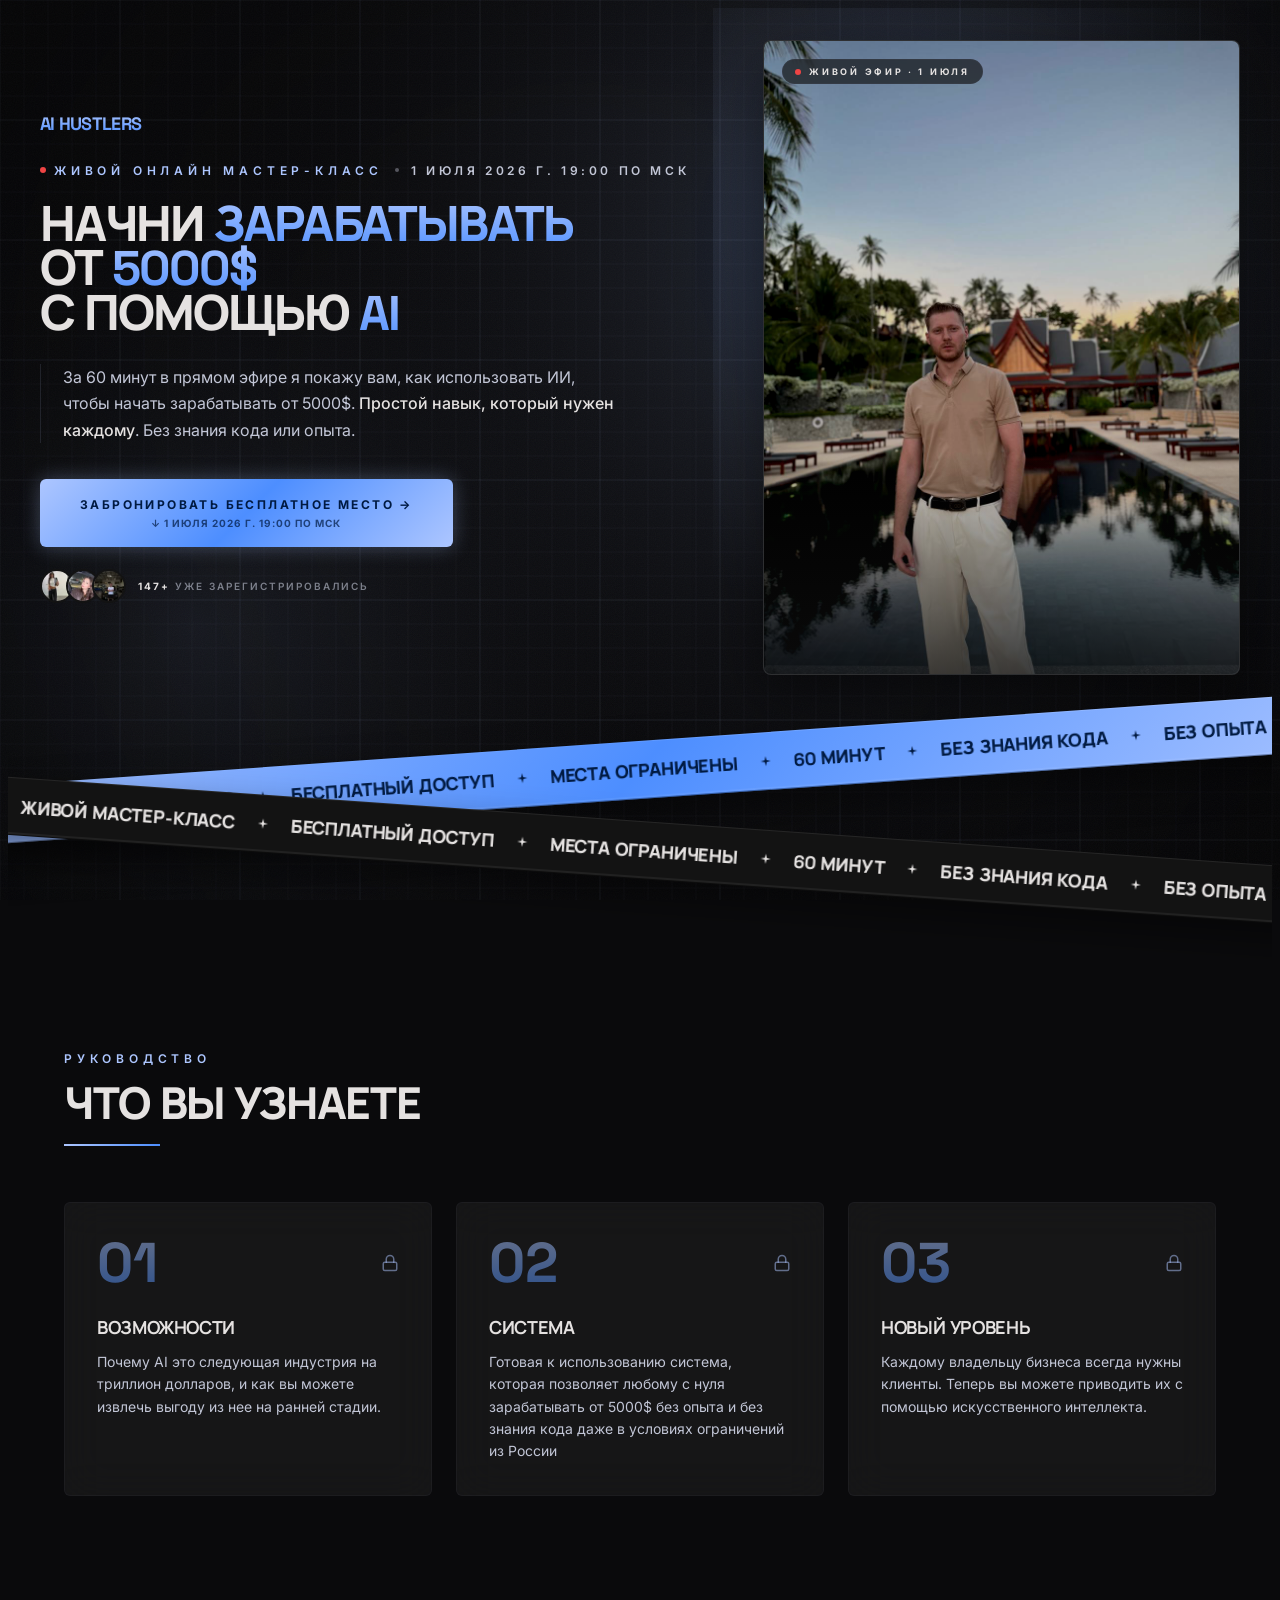
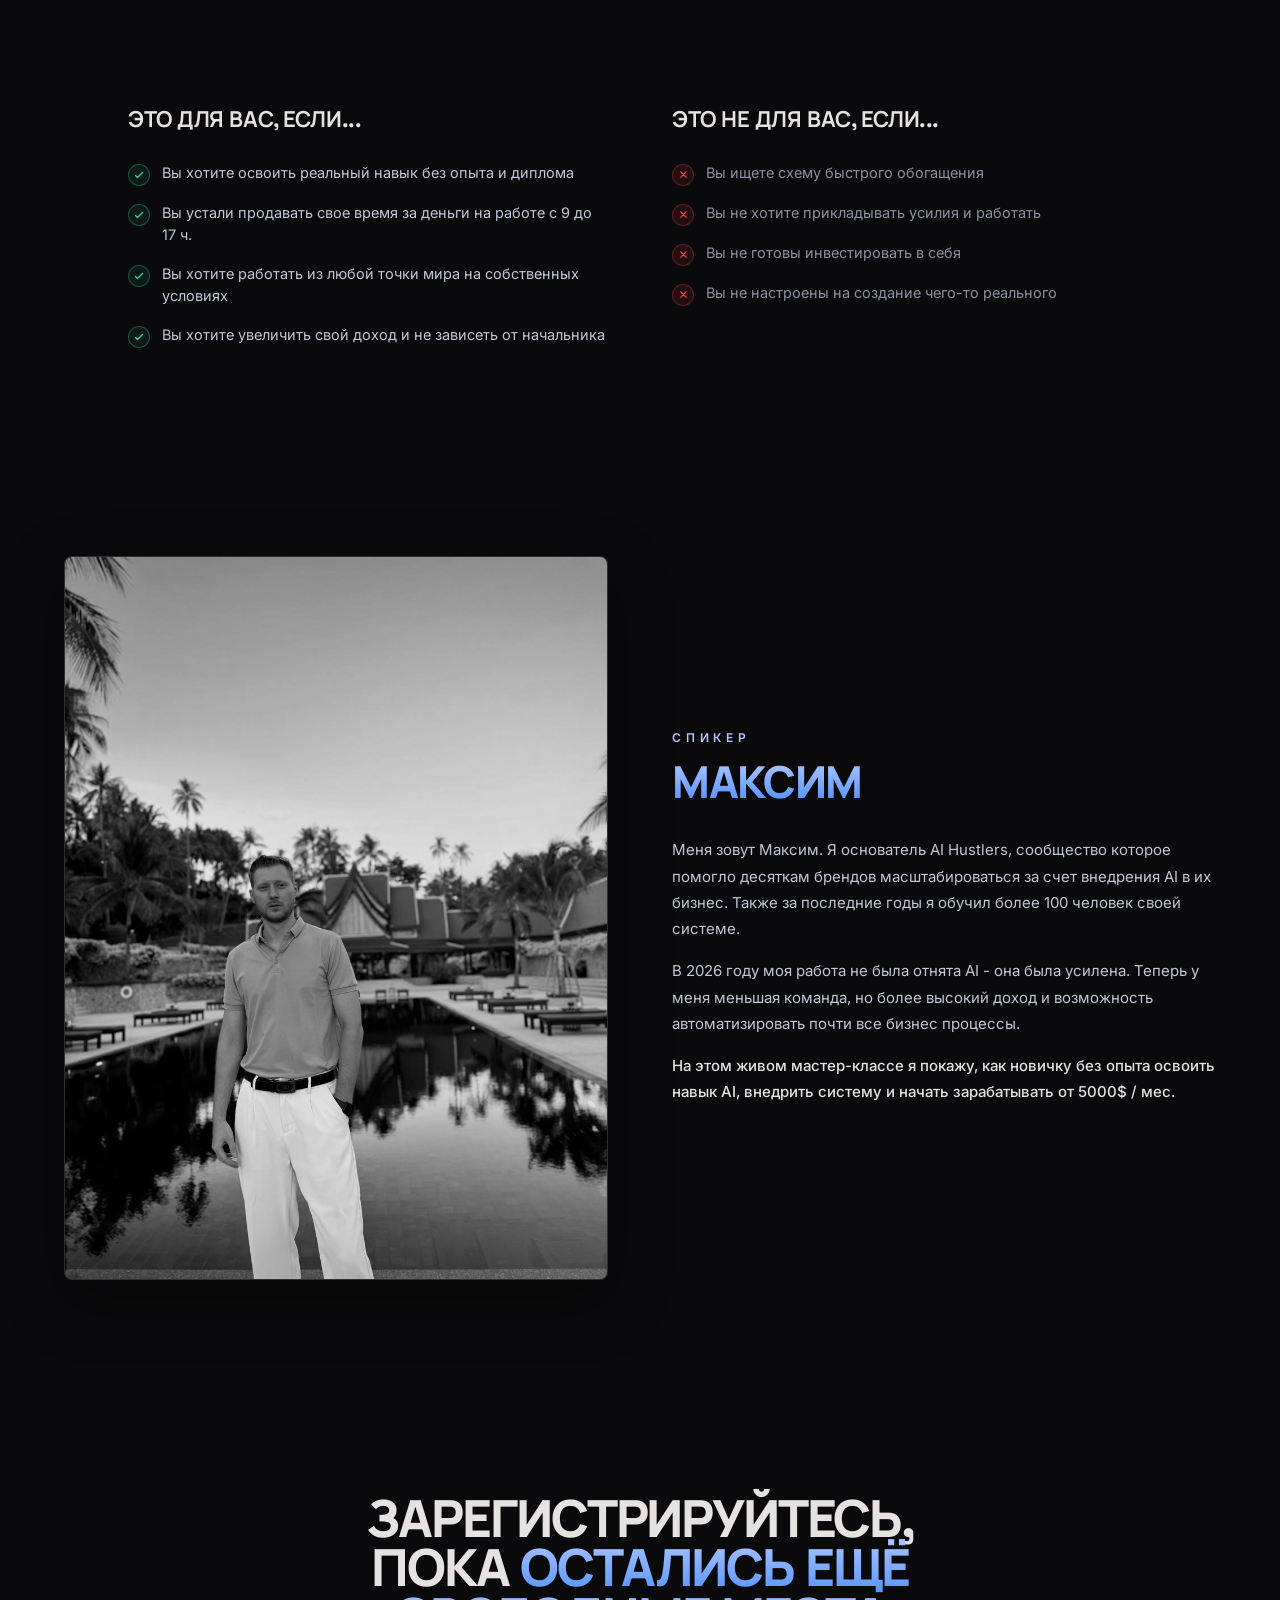
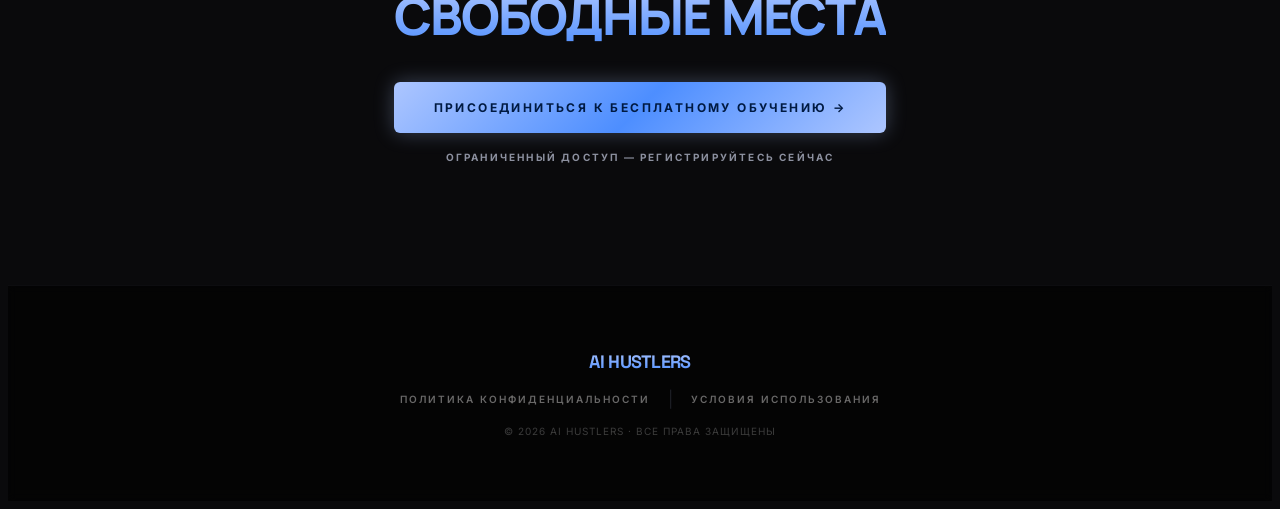
==== commit 64204751: "Add files via upload" ====
--- a/index.html
+++ b/index.html
@@ -2,13 +2,49 @@
 new Date().getTime(),event:'gtm.js'});var f=d.getElementsByTagName(s)[0],
 j=d.createElement(s),dl=l!='dataLayer'?'&l='+l:'';j.async=true;j.src=
 'https://www.googletagmanager.com/gtm.js?id='+i+dl;f.parentNode.insertBefore(j,f);
-})(window,document,'script','dataLayer','GTM-PZH75XJ6');</script></head><body class="font-sans antialiased"><div hidden=""><!--$--><!--/$--></div><noscript><iframe src="https://www.googletagmanager.com/ns.html?id=GTM-PZH75XJ6" height="0" width="0" style="display:none;visibility:hidden"></iframe></noscript><style>
+})(window,document,'script','dataLayer','GTM-PZH75XJ6');</script>
+  <!-- Google Fonts -->
+  <link rel="preconnect" href="https://fonts.googleapis.com">
+  <link rel="preconnect" href="https://fonts.gstatic.com" crossorigin>
+  <link href="https://fonts.googleapis.com/css2?family=Inter:wght@400;500;600;700;800;900&family=Space+Grotesk:wght@400;500;600;700;900&family=Manrope:wght@400;500;600;700;800&display=swap" rel="stylesheet">
+</head><body class="font-sans antialiased"><div hidden=""><!--$--><!--/$--></div><noscript><iframe src="https://www.googletagmanager.com/ns.html?id=GTM-PZH75XJ6" height="0" width="0" style="display:none;visibility:hidden"></iframe></noscript><style>
         @keyframes tnw-pulse { 0%,100%{opacity:1} 50%{opacity:.45} }
         @keyframes tnw-marquee { from{transform:translateX(0)} to{transform:translateX(-50%)} }
-        body { background: #0a0a0c; }
+        body { background: #0a0a0c; font-family: 'Inter', sans-serif; }
 
         body::before { content:""; position:fixed; inset:0; pointer-events:none; z-index:1; opacity:0.035; background-image:url("data:image/svg+xml,%3Csvg viewBox='0 0 256 256' xmlns='http://www.w3.org/2000/svg'%3E%3Cfilter id='n'%3E%3CfeTurbulence type='fractalNoise' baseFrequency='0.9' numOctaves='4' stitchTiles='stitch'/%3E%3C/filter%3E%3Crect width='100%25' height='100%25' filter='url(%23n)'/%3E%3C/svg%3E"); background-size:256px; }
 
+        /* Default styles for layout classes */
+        .section-pad {
+          padding: 104px 0;
+        }
+        .banner-pad {
+          padding: 112px 32px;
+        }
+        .learn-section {
+          padding: 40px 0 104px;
+        }
+        .container-pad {
+          padding: 0 32px;
+        }
+
+        /* Tablet adaptation (<= 1024px) */
+        @media (max-width: 1024px) {
+          .section-pad {
+            padding: 72px 0 !important;
+          }
+          .banner-pad {
+            padding: 80px 24px !important;
+          }
+          .learn-section {
+            padding: 40px 0 72px !important;
+          }
+          .twocol {
+            gap: 40px !important;
+          }
+        }
+
+        /* Mobile & Small tablet adaptation (<= 900px) */
         @media (max-width: 900px) {
           .hero-grid { grid-template-columns: 1fr !important; gap: 20px !important; }
           .hero-photo { order: 2 !important; max-width: 360px; margin: 0 auto; width: 100%; }
@@ -22,6 +58,59 @@
           .hero-sub-wrap { margin-bottom: 20px !important; padding-left: 16px !important; }
           .twocol     { grid-template-columns: 1fr !important; gap: 40px !important; }
           .discover-grid { grid-template-columns: 1fr !important; }
+          
+          /* Speaker photo center and limit width on mobile/tablet */
+          .speaker-img-container {
+            max-width: 360px;
+            margin: 0 auto;
+            width: 100%;
+          }
+
+          /* Double marquee adaptation */
+          .ticker-container {
+            height: 200px !important;
+            margin-top: -30px !important;
+            margin-bottom: 30px !important;
+          }
+          .ticker-ribbon.ribbon-1 {
+            top: 40px !important;
+            padding: 10px 0 !important;
+          }
+          .ticker-ribbon.ribbon-2 {
+            top: 100px !important;
+            padding: 10px 0 !important;
+          }
+          .ticker-text {
+            font-size: 14px !important;
+            gap: 14px !important;
+            padding-right: 14px !important;
+          }
+          .ticker-text svg {
+            width: 9px !important;
+            height: 9px !important;
+          }
+        }
+
+        /* Mobile specific adjustments (<= 640px) */
+        @media (max-width: 640px) {
+          .section-pad {
+            padding: 48px 0 !important;
+          }
+          .banner-pad {
+            padding: 56px 16px !important;
+          }
+          .learn-section {
+            padding: 32px 0 48px !important;
+          }
+          .container-pad {
+            padding: 0 16px !important;
+          }
+          .discover-grid {
+            gap: 16px !important;
+          }
+          .modal-box {
+            padding: 24px 20px !important;
+          }
         }
       
         /* Premium button hover/active micro-animations */
@@ -48,7 +137,7 @@
         .speaker-img-container:hover img {
           filter: grayscale(0) !important;
         }
-      </style><canvas aria-hidden="true" style="position:fixed;inset:0;z-index:0;pointer-events:none;display:block"></canvas><main style="background:transparent;color:#e5e2e1;overflow-x:hidden;position:relative;z-index:2;min-height:100vh"><section style="position:relative;z-index:2;overflow:hidden"><div class="hero-section-pad" style="max-width:82rem;margin:0 auto;padding:32px 32px 56px;position:relative;z-index:2"><div class="hero-grid" style="display:grid;grid-template-columns:minmax(0, 7fr) minmax(0, 5fr);gap:56px;align-items:center"><div class="hero-photo" style="position:relative;order:2"><div style="position:absolute;inset:-50px;background:radial-gradient(circle at 30% 30%, rgba(173,198,255,0.13) 0%, transparent 65%);pointer-events:none"></div><div class="hero-photo-frame" style="position:relative;border-radius:8px;overflow:hidden;aspect-ratio:3/4;background:#2a2a2a;box-shadow:0 20px 60px rgba(0,0,0,0.5);border:1px solid rgba(66,71,84,0.18)"><img src="images/Speaker.jpeg" alt="Максим" style="width:100%;height:100%;object-fit:cover;filter:brightness(0.88) contrast(1.05) saturate(0.95)"/><div style="position:absolute;top:18px;left:18px;display:inline-flex;align-items:center;gap:8px;background:rgba(14,14,14,0.65);backdrop-filter:blur(14px);border:1px solid rgba(66,71,84,0.3);border-radius:9999px;padding:6px 12px"><span style="width:6px;height:6px;border-radius:9999px;background:#ef4444;display:inline-block;animation:tnw-pulse 1.6s ease-in-out infinite"></span><span style="font-family:&#x27;Manrope&#x27;, &#x27;Manrope Fallback&#x27;;font-size:9px;letter-spacing:0.3em;text-transform:uppercase;color:#e5e2e1;font-weight:700">Живой эфир · 1 июля</span></div><div aria-hidden="true" style="position:absolute;left:0;right:0;bottom:0;height:35%;background:linear-gradient(180deg, transparent 0%, rgba(14,14,14,0.7) 100%);pointer-events:none"></div></div></div><div class="hero-text" style="order:1"><p class="hero-pre" style="font-family:&#x27;Space Grotesk&#x27;, &#x27;Manrope&#x27;, &#x27;Space Grotesk Fallback&#x27;, sans-serif;font-size:18px;font-weight:900;letter-spacing:-0.04em;text-transform:uppercase;margin:0 0 28px;background:linear-gradient(180deg, #adc6ff 0%, #4d8eff 100%);-webkit-background-clip:text;background-clip:text;-webkit-text-fill-color:transparent">AI HUSTLERS</p><div class="hero-meta" style="display:flex;align-items:center;gap:12px;margin-bottom:24px;flex-wrap:wrap"><span style="font-family:&#x27;Manrope&#x27;, &#x27;Manrope Fallback&#x27;;font-size:12px;letter-spacing:0.4em;text-transform:uppercase;color:#adc6ff;font-weight:600;display:inline-flex;align-items:center;gap:8px"><span style="width:6px;height:6px;border-radius:9999px;background:#ef4444;display:inline-block;animation:tnw-pulse 1.6s ease-in-out infinite"></span>Живой онлайн мастер-класс</span><span style="width:4px;height:4px;border-radius:9999px;background:rgba(194,198,214,0.4)"></span><span style="font-family:&#x27;Manrope&#x27;, &#x27;Manrope Fallback&#x27;;font-size:12px;letter-spacing:0.3em;text-transform:uppercase;color:#c2c6d6;font-weight:600">1 июля 2026 г. 19:00 по МСК</span></div><h1 class="hero-h1" style="font-family:&#x27;Space Grotesk&#x27;, &#x27;Manrope&#x27;, &#x27;Space Grotesk Fallback&#x27;, sans-serif;font-weight:900;text-transform:uppercase;font-size:clamp(2.2rem, 3.8vw, 3.4rem);line-height:0.92;letter-spacing:-0.04em;color:#e5e2e1;margin:0 0 28px">НАЧНИ <span style="background:linear-gradient(180deg, #adc6ff 0%, #4d8eff 100%);-webkit-background-clip:text;background-clip:text;-webkit-text-fill-color:transparent">ЗАРАБАТЫВАТЬ</span><br/>ОТ <span style="background:linear-gradient(180deg, #adc6ff 0%, #4d8eff 100%);-webkit-background-clip:text;background-clip:text;-webkit-text-fill-color:transparent">5000$</span><br/>С ПОМОЩЬЮ <span style="background:linear-gradient(180deg, #adc6ff 0%, #4d8eff 100%);-webkit-background-clip:text;background-clip:text;-webkit-text-fill-color:transparent">AI</span></h1><div class="hero-sub-wrap" style="border-left:1px solid rgba(66,71,84,0.4);padding-left:22px;margin-bottom:36px;max-width:560px"><p class="hero-sub" style="font-family:&quot;Inter&quot;,sans-serif;font-size:16px;line-height:1.65;color:#c2c6d6;margin:0">За 60 минут в прямом эфире я покажу вам, как использовать ИИ, чтобы начать зарабатывать от 5000$. <span style="color:#e5e2e1;font-weight:500">Простой навык, который нужен каждому</span>. Без знания кода или опыта.</p></div><button style="background:linear-gradient(135deg, #adc6ff 0%, #4d8eff 50%, #adc6ff 100%);box-shadow:0 0 20px rgba(173,198,255,0.3);color:#001a42;border:0;border-radius:6px;font-family:&#x27;Manrope&#x27;, &#x27;Manrope Fallback&#x27;;font-weight:700;letter-spacing:0.2em;text-transform:uppercase;cursor:pointer;padding:18px 40px;font-size:12px"><span style="display:block">ЗАБРОНИРОВАТЬ БЕСПЛАТНОЕ МЕСТО →</span><span style="display:block;font-size:10px;letter-spacing:0.1em;margin-top:5px;opacity:0.7">↓ 1 июля 2026 г. 19:00 по МСК</span></button><div style="display:flex;align-items:center;gap:12px;margin-top:22px"><div style="display:flex"><img src="images/avatar-1.webp" alt="" style="width:30px;height:30px;border-radius:9999px;border:2px solid #131313;object-fit:cover;margin-left:0"/><img src="images/avatar-2.webp" alt="" style="width:30px;height:30px;border-radius:9999px;border:2px solid #131313;object-fit:cover;margin-left:-8px"/><img src="images/avatar-3.webp" alt="" style="width:30px;height:30px;border-radius:9999px;border:2px solid #131313;object-fit:cover;margin-left:-8px"/></div><span style="font-family:&#x27;Manrope&#x27;, &#x27;Manrope Fallback&#x27;;font-size:10px;letter-spacing:0.2em;text-transform:uppercase;color:rgba(194,198,214,0.6);font-weight:600"><span style="color:#e5e2e1;font-weight:700">147+</span> уже зарегистрировались</span></div></div></div></div></section><div style="position:relative;height:280px;margin-top:-60px;margin-bottom:60px;overflow:visible;z-index:30;pointer-events:none"><div style="position:absolute;left:-12%;right:-12%;top:70px;transform:rotate(-4deg);transform-origin:center;background:linear-gradient(135deg, #adc6ff 0%, #4d8eff 50%, #adc6ff 100%);border-top:1px solid rgba(255,255,255,0.08);border-bottom:1px solid rgba(0,0,0,0.35);box-shadow:0 18px 40px rgba(0,0,0,0.45), 0 -2px 0 rgba(255,255,255,0.06) inset;padding:16px 0;overflow:hidden"><div style="display:flex;white-space:nowrap;animation:tnw-marquee 55s linear infinite;animation-direction:normal;will-change:transform"><span style="display:inline-flex;align-items:center;gap:22px;padding-right:22px;font-family:&#x27;Space Grotesk&#x27;, &#x27;Manrope&#x27;, &#x27;Space Grotesk Fallback&#x27;, sans-serif;font-weight:900;font-size:18px;letter-spacing:-0.01em;text-transform:uppercase;color:#001a42">AI Hustlers<svg width="12" height="12" viewBox="0 0 24 24"><path d="M12 2L14 10L22 12L14 14L12 22L10 14L2 12L10 10Z" fill="#001a42"></path></svg></span><span style="display:inline-flex;align-items:center;gap:22px;padding-right:22px;font-family:&#x27;Space Grotesk&#x27;, &#x27;Manrope&#x27;, &#x27;Space Grotesk Fallback&#x27;, sans-serif;font-weight:900;font-size:18px;letter-spacing:-0.01em;text-transform:uppercase;color:#001a42">Живой мастер-класс<svg width="12" height="12" viewBox="0 0 24 24"><path d="M12 2L14 10L22 12L14 14L12 22L10 14L2 12L10 10Z" fill="#001a42"></path></svg></span><span style="display:inline-flex;align-items:center;gap:22px;padding-right:22px;font-family:&#x27;Space Grotesk&#x27;, &#x27;Manrope&#x27;, &#x27;Space Grotesk Fallback&#x27;, sans-serif;font-weight:900;font-size:18px;letter-spacing:-0.01em;text-transform:uppercase;color:#001a42">Бесплатный доступ<svg width="12" height="12" viewBox="0 0 24 24"><path d="M12 2L14 10L22 12L14 14L12 22L10 14L2 12L10 10Z" fill="#001a42"></path></svg></span><span style="display:inline-flex;align-items:center;gap:22px;padding-right:22px;font-family:&#x27;Space Grotesk&#x27;, &#x27;Manrope&#x27;, &#x27;Space Grotesk Fallback&#x27;, sans-serif;font-weight:900;font-size:18px;letter-spacing:-0.01em;text-transform:uppercase;color:#001a42">Места ограничены<svg width="12" height="12" viewBox="0 0 24 24"><path d="M12 2L14 10L22 12L14 14L12 22L10 14L2 12L10 10Z" fill="#001a42"></path></svg></span><span style="display:inline-flex;align-items:center;gap:22px;padding-right:22px;font-family:&#x27;Space Grotesk&#x27;, &#x27;Manrope&#x27;, &#x27;Space Grotesk Fallback&#x27;, sans-serif;font-weight:900;font-size:18px;letter-spacing:-0.01em;text-transform:uppercase;color:#001a42">60 минут<svg width="12" height="12" viewBox="0 0 24 24"><path d="M12 2L14 10L22 12L14 14L12 22L10 14L2 12L10 10Z" fill="#001a42"></path></svg></span><span style="display:inline-flex;align-items:center;gap:22px;padding-right:22px;font-family:&#x27;Space Grotesk&#x27;, &#x27;Manrope&#x27;, &#x27;Space Grotesk Fallback&#x27;, sans-serif;font-weight:900;font-size:18px;letter-spacing:-0.01em;text-transform:uppercase;color:#001a42">Без знания кода<svg width="12" height="12" viewBox="0 0 24 24"><path d="M12 2L14 10L22 12L14 14L12 22L10 14L2 12L10 10Z" fill="#001a42"></path></svg></span><span style="display:inline-flex;align-items:center;gap:22px;padding-right:22px;font-family:&#x27;Space Grotesk&#x27;, &#x27;Manrope&#x27;, &#x27;Space Grotesk Fallback&#x27;, sans-serif;font-weight:900;font-size:18px;letter-spacing:-0.01em;text-transform:uppercase;color:#001a42">Без опыта<svg width="12" height="12" viewBox="0 0 24 24"><path d="M12 2L14 10L22 12L14 14L12 22L10 14L2 12L10 10Z" fill="#001a42"></path></svg></span><span style="display:inline-flex;align-items:center;gap:22px;padding-right:22px;font-family:&#x27;Space Grotesk&#x27;, &#x27;Manrope&#x27;, &#x27;Space Grotesk Fallback&#x27;, sans-serif;font-weight:900;font-size:18px;letter-spacing:-0.01em;text-transform:uppercase;color:#001a42">AI Hustlers<svg width="12" height="12" viewBox="0 0 24 24"><path d="M12 2L14 10L22 12L14 14L12 22L10 14L2 12L10 10Z" fill="#001a42"></path></svg></span><span style="display:inline-flex;align-items:center;gap:22px;padding-right:22px;font-family:&#x27;Space Grotesk&#x27;, &#x27;Manrope&#x27;, &#x27;Space Grotesk Fallback&#x27;, sans-serif;font-weight:900;font-size:18px;letter-spacing:-0.01em;text-transform:uppercase;color:#001a42">Живой мастер-класс<svg width="12" height="12" viewBox="0 0 24 24"><path d="M12 2L14 10L22 12L14 14L12 22L10 14L2 12L10 10Z" fill="#001a42"></path></svg></span><span style="display:inline-flex;align-items:center;gap:22px;padding-right:22px;font-family:&#x27;Space Grotesk&#x27;, &#x27;Manrope&#x27;, &#x27;Space Grotesk Fallback&#x27;, sans-serif;font-weight:900;font-size:18px;letter-spacing:-0.01em;text-transform:uppercase;color:#001a42">Бесплатный доступ<svg width="12" height="12" viewBox="0 0 24 24"><path d="M12 2L14 10L22 12L14 14L12 22L10 14L2 12L10 10Z" fill="#001a42"></path></svg></span><span style="display:inline-flex;align-items:center;gap:22px;padding-right:22px;font-family:&#x27;Space Grotesk&#x27;, &#x27;Manrope&#x27;, &#x27;Space Grotesk Fallback&#x27;, sans-serif;font-weight:900;font-size:18px;letter-spacing:-0.01em;text-transform:uppercase;color:#001a42">Места ограничены<svg width="12" height="12" viewBox="0 0 24 24"><path d="M12 2L14 10L22 12L14 14L12 22L10 14L2 12L10 10Z" fill="#001a42"></path></svg></span><span style="display:inline-flex;align-items:center;gap:22px;padding-right:22px;font-family:&#x27;Space Grotesk&#x27;, &#x27;Manrope&#x27;, &#x27;Space Grotesk Fallback&#x27;, sans-serif;font-weight:900;font-size:18px;letter-spacing:-0.01em;text-transform:uppercase;color:#001a42">60 минут<svg width="12" height="12" viewBox="0 0 24 24"><path d="M12 2L14 10L22 12L14 14L12 22L10 14L2 12L10 10Z" fill="#001a42"></path></svg></span><span style="display:inline-flex;align-items:center;gap:22px;padding-right:22px;font-family:&#x27;Space Grotesk&#x27;, &#x27;Manrope&#x27;, &#x27;Space Grotesk Fallback&#x27;, sans-serif;font-weight:900;font-size:18px;letter-spacing:-0.01em;text-transform:uppercase;color:#001a42">Без знания кода<svg width="12" height="12" viewBox="0 0 24 24"><path d="M12 2L14 10L22 12L14 14L12 22L10 14L2 12L10 10Z" fill="#001a42"></path></svg></span><span style="display:inline-flex;align-items:center;gap:22px;padding-right:22px;font-family:&#x27;Space Grotesk&#x27;, &#x27;Manrope&#x27;, &#x27;Space Grotesk Fallback&#x27;, sans-serif;font-weight:900;font-size:18px;letter-spacing:-0.01em;text-transform:uppercase;color:#001a42">Без опыта<svg width="12" height="12" viewBox="0 0 24 24"><path d="M12 2L14 10L22 12L14 14L12 22L10 14L2 12L10 10Z" fill="#001a42"></path></svg></span><span style="display:inline-flex;align-items:center;gap:22px;padding-right:22px;font-family:&#x27;Space Grotesk&#x27;, &#x27;Manrope&#x27;, &#x27;Space Grotesk Fallback&#x27;, sans-serif;font-weight:900;font-size:18px;letter-spacing:-0.01em;text-transform:uppercase;color:#001a42">AI Hustlers<svg width="12" height="12" viewBox="0 0 24 24"><path d="M12 2L14 10L22 12L14 14L12 22L10 14L2 12L10 10Z" fill="#001a42"></path></svg></span><span style="display:inline-flex;align-items:center;gap:22px;padding-right:22px;font-family:&#x27;Space Grotesk&#x27;, &#x27;Manrope&#x27;, &#x27;Space Grotesk Fallback&#x27;, sans-serif;font-weight:900;font-size:18px;letter-spacing:-0.01em;text-transform:uppercase;color:#001a42">Живой мастер-класс<svg width="12" height="12" viewBox="0 0 24 24"><path d="M12 2L14 10L22 12L14 14L12 22L10 14L2 12L10 10Z" fill="#001a42"></path></svg></span><span style="display:inline-flex;align-items:center;gap:22px;padding-right:22px;font-family:&#x27;Space Grotesk&#x27;, &#x27;Manrope&#x27;, &#x27;Space Grotesk Fallback&#x27;, sans-serif;font-weight:900;font-size:18px;letter-spacing:-0.01em;text-transform:uppercase;color:#001a42">Бесплатный доступ<svg width="12" height="12" viewBox="0 0 24 24"><path d="M12 2L14 10L22 12L14 14L12 22L10 14L2 12L10 10Z" fill="#001a42"></path></svg></span><span style="display:inline-flex;align-items:center;gap:22px;padding-right:22px;font-family:&#x27;Space Grotesk&#x27;, &#x27;Manrope&#x27;, &#x27;Space Grotesk Fallback&#x27;, sans-serif;font-weight:900;font-size:18px;letter-spacing:-0.01em;text-transform:uppercase;color:#001a42">Места ограничены<svg width="12" height="12" viewBox="0 0 24 24"><path d="M12 2L14 10L22 12L14 14L12 22L10 14L2 12L10 10Z" fill="#001a42"></path></svg></span><span style="display:inline-flex;align-items:center;gap:22px;padding-right:22px;font-family:&#x27;Space Grotesk&#x27;, &#x27;Manrope&#x27;, &#x27;Space Grotesk Fallback&#x27;, sans-serif;font-weight:900;font-size:18px;letter-spacing:-0.01em;text-transform:uppercase;color:#001a42">60 минут<svg width="12" height="12" viewBox="0 0 24 24"><path d="M12 2L14 10L22 12L14 14L12 22L10 14L2 12L10 10Z" fill="#001a42"></path></svg></span><span style="display:inline-flex;align-items:center;gap:22px;padding-right:22px;font-family:&#x27;Space Grotesk&#x27;, &#x27;Manrope&#x27;, &#x27;Space Grotesk Fallback&#x27;, sans-serif;font-weight:900;font-size:18px;letter-spacing:-0.01em;text-transform:uppercase;color:#001a42">Без знания кода<svg width="12" height="12" viewBox="0 0 24 24"><path d="M12 2L14 10L22 12L14 14L12 22L10 14L2 12L10 10Z" fill="#001a42"></path></svg></span><span style="display:inline-flex;align-items:center;gap:22px;padding-right:22px;font-family:&#x27;Space Grotesk&#x27;, &#x27;Manrope&#x27;, &#x27;Space Grotesk Fallback&#x27;, sans-serif;font-weight:900;font-size:18px;letter-spacing:-0.01em;text-transform:uppercase;color:#001a42">Без опыта<svg width="12" height="12" viewBox="0 0 24 24"><path d="M12 2L14 10L22 12L14 14L12 22L10 14L2 12L10 10Z" fill="#001a42"></path></svg></span><span style="display:inline-flex;align-items:center;gap:22px;padding-right:22px;font-family:&#x27;Space Grotesk&#x27;, &#x27;Manrope&#x27;, &#x27;Space Grotesk Fallback&#x27;, sans-serif;font-weight:900;font-size:18px;letter-spacing:-0.01em;text-transform:uppercase;color:#001a42">AI Hustlers<svg width="12" height="12" viewBox="0 0 24 24"><path d="M12 2L14 10L22 12L14 14L12 22L10 14L2 12L10 10Z" fill="#001a42"></path></svg></span><span style="display:inline-flex;align-items:center;gap:22px;padding-right:22px;font-family:&#x27;Space Grotesk&#x27;, &#x27;Manrope&#x27;, &#x27;Space Grotesk Fallback&#x27;, sans-serif;font-weight:900;font-size:18px;letter-spacing:-0.01em;text-transform:uppercase;color:#001a42">Живой мастер-класс<svg width="12" height="12" viewBox="0 0 24 24"><path d="M12 2L14 10L22 12L14 14L12 22L10 14L2 12L10 10Z" fill="#001a42"></path></svg></span><span style="display:inline-flex;align-items:center;gap:22px;padding-right:22px;font-family:&#x27;Space Grotesk&#x27;, &#x27;Manrope&#x27;, &#x27;Space Grotesk Fallback&#x27;, sans-serif;font-weight:900;font-size:18px;letter-spacing:-0.01em;text-transform:uppercase;color:#001a42">Бесплатный доступ<svg width="12" height="12" viewBox="0 0 24 24"><path d="M12 2L14 10L22 12L14 14L12 22L10 14L2 12L10 10Z" fill="#001a42"></path></svg></span><span style="display:inline-flex;align-items:center;gap:22px;padding-right:22px;font-family:&#x27;Space Grotesk&#x27;, &#x27;Manrope&#x27;, &#x27;Space Grotesk Fallback&#x27;, sans-serif;font-weight:900;font-size:18px;letter-spacing:-0.01em;text-transform:uppercase;color:#001a42">Места ограничены<svg width="12" height="12" viewBox="0 0 24 24"><path d="M12 2L14 10L22 12L14 14L12 22L10 14L2 12L10 10Z" fill="#001a42"></path></svg></span><span style="display:inline-flex;align-items:center;gap:22px;padding-right:22px;font-family:&#x27;Space Grotesk&#x27;, &#x27;Manrope&#x27;, &#x27;Space Grotesk Fallback&#x27;, sans-serif;font-weight:900;font-size:18px;letter-spacing:-0.01em;text-transform:uppercase;color:#001a42">60 минут<svg width="12" height="12" viewBox="0 0 24 24"><path d="M12 2L14 10L22 12L14 14L12 22L10 14L2 12L10 10Z" fill="#001a42"></path></svg></span><span style="display:inline-flex;align-items:center;gap:22px;padding-right:22px;font-family:&#x27;Space Grotesk&#x27;, &#x27;Manrope&#x27;, &#x27;Space Grotesk Fallback&#x27;, sans-serif;font-weight:900;font-size:18px;letter-spacing:-0.01em;text-transform:uppercase;color:#001a42">Без знания кода<svg width="12" height="12" viewBox="0 0 24 24"><path d="M12 2L14 10L22 12L14 14L12 22L10 14L2 12L10 10Z" fill="#001a42"></path></svg></span><span style="display:inline-flex;align-items:center;gap:22px;padding-right:22px;font-family:&#x27;Space Grotesk&#x27;, &#x27;Manrope&#x27;, &#x27;Space Grotesk Fallback&#x27;, sans-serif;font-weight:900;font-size:18px;letter-spacing:-0.01em;text-transform:uppercase;color:#001a42">Без опыта<svg width="12" height="12" viewBox="0 0 24 24"><path d="M12 2L14 10L22 12L14 14L12 22L10 14L2 12L10 10Z" fill="#001a42"></path></svg></span></div></div><div style="position:absolute;left:-12%;right:-12%;top:150px;transform:rotate(4deg);transform-origin:center;background:#131313;border-top:1px solid rgba(255,255,255,0.08);border-bottom:1px solid rgba(0,0,0,0.35);box-shadow:0 18px 40px rgba(0,0,0,0.45), 0 -2px 0 rgba(255,255,255,0.06) inset;padding:16px 0;overflow:hidden"><div style="display:flex;white-space:nowrap;animation:tnw-marquee 55s linear infinite;animation-direction:reverse;will-change:transform"><span style="display:inline-flex;align-items:center;gap:22px;padding-right:22px;font-family:&#x27;Space Grotesk&#x27;, &#x27;Manrope&#x27;, &#x27;Space Grotesk Fallback&#x27;, sans-serif;font-weight:900;font-size:18px;letter-spacing:-0.01em;text-transform:uppercase;color:#e5e2e1">AI Hustlers<svg width="12" height="12" viewBox="0 0 24 24"><path d="M12 2L14 10L22 12L14 14L12 22L10 14L2 12L10 10Z" fill="#e5e2e1"></path></svg></span><span style="display:inline-flex;align-items:center;gap:22px;padding-right:22px;font-family:&#x27;Space Grotesk&#x27;, &#x27;Manrope&#x27;, &#x27;Space Grotesk Fallback&#x27;, sans-serif;font-weight:900;font-size:18px;letter-spacing:-0.01em;text-transform:uppercase;color:#e5e2e1">Живой мастер-класс<svg width="12" height="12" viewBox="0 0 24 24"><path d="M12 2L14 10L22 12L14 14L12 22L10 14L2 12L10 10Z" fill="#e5e2e1"></path></svg></span><span style="display:inline-flex;align-items:center;gap:22px;padding-right:22px;font-family:&#x27;Space Grotesk&#x27;, &#x27;Manrope&#x27;, &#x27;Space Grotesk Fallback&#x27;, sans-serif;font-weight:900;font-size:18px;letter-spacing:-0.01em;text-transform:uppercase;color:#e5e2e1">Бесплатный доступ<svg width="12" height="12" viewBox="0 0 24 24"><path d="M12 2L14 10L22 12L14 14L12 22L10 14L2 12L10 10Z" fill="#e5e2e1"></path></svg></span><span style="display:inline-flex;align-items:center;gap:22px;padding-right:22px;font-family:&#x27;Space Grotesk&#x27;, &#x27;Manrope&#x27;, &#x27;Space Grotesk Fallback&#x27;, sans-serif;font-weight:900;font-size:18px;letter-spacing:-0.01em;text-transform:uppercase;color:#e5e2e1">Места ограничены<svg width="12" height="12" viewBox="0 0 24 24"><path d="M12 2L14 10L22 12L14 14L12 22L10 14L2 12L10 10Z" fill="#e5e2e1"></path></svg></span><span style="display:inline-flex;align-items:center;gap:22px;padding-right:22px;font-family:&#x27;Space Grotesk&#x27;, &#x27;Manrope&#x27;, &#x27;Space Grotesk Fallback&#x27;, sans-serif;font-weight:900;font-size:18px;letter-spacing:-0.01em;text-transform:uppercase;color:#e5e2e1">60 минут<svg width="12" height="12" viewBox="0 0 24 24"><path d="M12 2L14 10L22 12L14 14L12 22L10 14L2 12L10 10Z" fill="#e5e2e1"></path></svg></span><span style="display:inline-flex;align-items:center;gap:22px;padding-right:22px;font-family:&#x27;Space Grotesk&#x27;, &#x27;Manrope&#x27;, &#x27;Space Grotesk Fallback&#x27;, sans-serif;font-weight:900;font-size:18px;letter-spacing:-0.01em;text-transform:uppercase;color:#e5e2e1">Без знания кода<svg width="12" height="12" viewBox="0 0 24 24"><path d="M12 2L14 10L22 12L14 14L12 22L10 14L2 12L10 10Z" fill="#e5e2e1"></path></svg></span><span style="display:inline-flex;align-items:center;gap:22px;padding-right:22px;font-family:&#x27;Space Grotesk&#x27;, &#x27;Manrope&#x27;, &#x27;Space Grotesk Fallback&#x27;, sans-serif;font-weight:900;font-size:18px;letter-spacing:-0.01em;text-transform:uppercase;color:#e5e2e1">Без опыта<svg width="12" height="12" viewBox="0 0 24 24"><path d="M12 2L14 10L22 12L14 14L12 22L10 14L2 12L10 10Z" fill="#e5e2e1"></path></svg></span><span style="display:inline-flex;align-items:center;gap:22px;padding-right:22px;font-family:&#x27;Space Grotesk&#x27;, &#x27;Manrope&#x27;, &#x27;Space Grotesk Fallback&#x27;, sans-serif;font-weight:900;font-size:18px;letter-spacing:-0.01em;text-transform:uppercase;color:#e5e2e1">AI Hustlers<svg width="12" height="12" viewBox="0 0 24 24"><path d="M12 2L14 10L22 12L14 14L12 22L10 14L2 12L10 10Z" fill="#e5e2e1"></path></svg></span><span style="display:inline-flex;align-items:center;gap:22px;padding-right:22px;font-family:&#x27;Space Grotesk&#x27;, &#x27;Manrope&#x27;, &#x27;Space Grotesk Fallback&#x27;, sans-serif;font-weight:900;font-size:18px;letter-spacing:-0.01em;text-transform:uppercase;color:#e5e2e1">Живой мастер-класс<svg width="12" height="12" viewBox="0 0 24 24"><path d="M12 2L14 10L22 12L14 14L12 22L10 14L2 12L10 10Z" fill="#e5e2e1"></path></svg></span><span style="display:inline-flex;align-items:center;gap:22px;padding-right:22px;font-family:&#x27;Space Grotesk&#x27;, &#x27;Manrope&#x27;, &#x27;Space Grotesk Fallback&#x27;, sans-serif;font-weight:900;font-size:18px;letter-spacing:-0.01em;text-transform:uppercase;color:#e5e2e1">Бесплатный доступ<svg width="12" height="12" viewBox="0 0 24 24"><path d="M12 2L14 10L22 12L14 14L12 22L10 14L2 12L10 10Z" fill="#e5e2e1"></path></svg></span><span style="display:inline-flex;align-items:center;gap:22px;padding-right:22px;font-family:&#x27;Space Grotesk&#x27;, &#x27;Manrope&#x27;, &#x27;Space Grotesk Fallback&#x27;, sans-serif;font-weight:900;font-size:18px;letter-spacing:-0.01em;text-transform:uppercase;color:#e5e2e1">Места ограничены<svg width="12" height="12" viewBox="0 0 24 24"><path d="M12 2L14 10L22 12L14 14L12 22L10 14L2 12L10 10Z" fill="#e5e2e1"></path></svg></span><span style="display:inline-flex;align-items:center;gap:22px;padding-right:22px;font-family:&#x27;Space Grotesk&#x27;, &#x27;Manrope&#x27;, &#x27;Space Grotesk Fallback&#x27;, sans-serif;font-weight:900;font-size:18px;letter-spacing:-0.01em;text-transform:uppercase;color:#e5e2e1">60 минут<svg width="12" height="12" viewBox="0 0 24 24"><path d="M12 2L14 10L22 12L14 14L12 22L10 14L2 12L10 10Z" fill="#e5e2e1"></path></svg></span><span style="display:inline-flex;align-items:center;gap:22px;padding-right:22px;font-family:&#x27;Space Grotesk&#x27;, &#x27;Manrope&#x27;, &#x27;Space Grotesk Fallback&#x27;, sans-serif;font-weight:900;font-size:18px;letter-spacing:-0.01em;text-transform:uppercase;color:#e5e2e1">Без знания кода<svg width="12" height="12" viewBox="0 0 24 24"><path d="M12 2L14 10L22 12L14 14L12 22L10 14L2 12L10 10Z" fill="#e5e2e1"></path></svg></span><span style="display:inline-flex;align-items:center;gap:22px;padding-right:22px;font-family:&#x27;Space Grotesk&#x27;, &#x27;Manrope&#x27;, &#x27;Space Grotesk Fallback&#x27;, sans-serif;font-weight:900;font-size:18px;letter-spacing:-0.01em;text-transform:uppercase;color:#e5e2e1">Без опыта<svg width="12" height="12" viewBox="0 0 24 24"><path d="M12 2L14 10L22 12L14 14L12 22L10 14L2 12L10 10Z" fill="#e5e2e1"></path></svg></span><span style="display:inline-flex;align-items:center;gap:22px;padding-right:22px;font-family:&#x27;Space Grotesk&#x27;, &#x27;Manrope&#x27;, &#x27;Space Grotesk Fallback&#x27;, sans-serif;font-weight:900;font-size:18px;letter-spacing:-0.01em;text-transform:uppercase;color:#e5e2e1">AI Hustlers<svg width="12" height="12" viewBox="0 0 24 24"><path d="M12 2L14 10L22 12L14 14L12 22L10 14L2 12L10 10Z" fill="#e5e2e1"></path></svg></span><span style="display:inline-flex;align-items:center;gap:22px;padding-right:22px;font-family:&#x27;Space Grotesk&#x27;, &#x27;Manrope&#x27;, &#x27;Space Grotesk Fallback&#x27;, sans-serif;font-weight:900;font-size:18px;letter-spacing:-0.01em;text-transform:uppercase;color:#e5e2e1">Живой мастер-класс<svg width="12" height="12" viewBox="0 0 24 24"><path d="M12 2L14 10L22 12L14 14L12 22L10 14L2 12L10 10Z" fill="#e5e2e1"></path></svg></span><span style="display:inline-flex;align-items:center;gap:22px;padding-right:22px;font-family:&#x27;Space Grotesk&#x27;, &#x27;Manrope&#x27;, &#x27;Space Grotesk Fallback&#x27;, sans-serif;font-weight:900;font-size:18px;letter-spacing:-0.01em;text-transform:uppercase;color:#e5e2e1">Бесплатный доступ<svg width="12" height="12" viewBox="0 0 24 24"><path d="M12 2L14 10L22 12L14 14L12 22L10 14L2 12L10 10Z" fill="#e5e2e1"></path></svg></span><span style="display:inline-flex;align-items:center;gap:22px;padding-right:22px;font-family:&#x27;Space Grotesk&#x27;, &#x27;Manrope&#x27;, &#x27;Space Grotesk Fallback&#x27;, sans-serif;font-weight:900;font-size:18px;letter-spacing:-0.01em;text-transform:uppercase;color:#e5e2e1">Места ограничены<svg width="12" height="12" viewBox="0 0 24 24"><path d="M12 2L14 10L22 12L14 14L12 22L10 14L2 12L10 10Z" fill="#e5e2e1"></path></svg></span><span style="display:inline-flex;align-items:center;gap:22px;padding-right:22px;font-family:&#x27;Space Grotesk&#x27;, &#x27;Manrope&#x27;, &#x27;Space Grotesk Fallback&#x27;, sans-serif;font-weight:900;font-size:18px;letter-spacing:-0.01em;text-transform:uppercase;color:#e5e2e1">60 минут<svg width="12" height="12" viewBox="0 0 24 24"><path d="M12 2L14 10L22 12L14 14L12 22L10 14L2 12L10 10Z" fill="#e5e2e1"></path></svg></span><span style="display:inline-flex;align-items:center;gap:22px;padding-right:22px;font-family:&#x27;Space Grotesk&#x27;, &#x27;Manrope&#x27;, &#x27;Space Grotesk Fallback&#x27;, sans-serif;font-weight:900;font-size:18px;letter-spacing:-0.01em;text-transform:uppercase;color:#e5e2e1">Без знания кода<svg width="12" height="12" viewBox="0 0 24 24"><path d="M12 2L14 10L22 12L14 14L12 22L10 14L2 12L10 10Z" fill="#e5e2e1"></path></svg></span><span style="display:inline-flex;align-items:center;gap:22px;padding-right:22px;font-family:&#x27;Space Grotesk&#x27;, &#x27;Manrope&#x27;, &#x27;Space Grotesk Fallback&#x27;, sans-serif;font-weight:900;font-size:18px;letter-spacing:-0.01em;text-transform:uppercase;color:#e5e2e1">Без опыта<svg width="12" height="12" viewBox="0 0 24 24"><path d="M12 2L14 10L22 12L14 14L12 22L10 14L2 12L10 10Z" fill="#e5e2e1"></path></svg></span><span style="display:inline-flex;align-items:center;gap:22px;padding-right:22px;font-family:&#x27;Space Grotesk&#x27;, &#x27;Manrope&#x27;, &#x27;Space Grotesk Fallback&#x27;, sans-serif;font-weight:900;font-size:18px;letter-spacing:-0.01em;text-transform:uppercase;color:#e5e2e1">AI Hustlers<svg width="12" height="12" viewBox="0 0 24 24"><path d="M12 2L14 10L22 12L14 14L12 22L10 14L2 12L10 10Z" fill="#e5e2e1"></path></svg></span><span style="display:inline-flex;align-items:center;gap:22px;padding-right:22px;font-family:&#x27;Space Grotesk&#x27;, &#x27;Manrope&#x27;, &#x27;Space Grotesk Fallback&#x27;, sans-serif;font-weight:900;font-size:18px;letter-spacing:-0.01em;text-transform:uppercase;color:#e5e2e1">Живой мастер-класс<svg width="12" height="12" viewBox="0 0 24 24"><path d="M12 2L14 10L22 12L14 14L12 22L10 14L2 12L10 10Z" fill="#e5e2e1"></path></svg></span><span style="display:inline-flex;align-items:center;gap:22px;padding-right:22px;font-family:&#x27;Space Grotesk&#x27;, &#x27;Manrope&#x27;, &#x27;Space Grotesk Fallback&#x27;, sans-serif;font-weight:900;font-size:18px;letter-spacing:-0.01em;text-transform:uppercase;color:#e5e2e1">Бесплатный доступ<svg width="12" height="12" viewBox="0 0 24 24"><path d="M12 2L14 10L22 12L14 14L12 22L10 14L2 12L10 10Z" fill="#e5e2e1"></path></svg></span><span style="display:inline-flex;align-items:center;gap:22px;padding-right:22px;font-family:&#x27;Space Grotesk&#x27;, &#x27;Manrope&#x27;, &#x27;Space Grotesk Fallback&#x27;, sans-serif;font-weight:900;font-size:18px;letter-spacing:-0.01em;text-transform:uppercase;color:#e5e2e1">Места ограничены<svg width="12" height="12" viewBox="0 0 24 24"><path d="M12 2L14 10L22 12L14 14L12 22L10 14L2 12L10 10Z" fill="#e5e2e1"></path></svg></span><span style="display:inline-flex;align-items:center;gap:22px;padding-right:22px;font-family:&#x27;Space Grotesk&#x27;, &#x27;Manrope&#x27;, &#x27;Space Grotesk Fallback&#x27;, sans-serif;font-weight:900;font-size:18px;letter-spacing:-0.01em;text-transform:uppercase;color:#e5e2e1">60 минут<svg width="12" height="12" viewBox="0 0 24 24"><path d="M12 2L14 10L22 12L14 14L12 22L10 14L2 12L10 10Z" fill="#e5e2e1"></path></svg></span><span style="display:inline-flex;align-items:center;gap:22px;padding-right:22px;font-family:&#x27;Space Grotesk&#x27;, &#x27;Manrope&#x27;, &#x27;Space Grotesk Fallback&#x27;, sans-serif;font-weight:900;font-size:18px;letter-spacing:-0.01em;text-transform:uppercase;color:#e5e2e1">Без знания кода<svg width="12" height="12" viewBox="0 0 24 24"><path d="M12 2L14 10L22 12L14 14L12 22L10 14L2 12L10 10Z" fill="#e5e2e1"></path></svg></span><span style="display:inline-flex;align-items:center;gap:22px;padding-right:22px;font-family:&#x27;Space Grotesk&#x27;, &#x27;Manrope&#x27;, &#x27;Space Grotesk Fallback&#x27;, sans-serif;font-weight:900;font-size:18px;letter-spacing:-0.01em;text-transform:uppercase;color:#e5e2e1">Без опыта<svg width="12" height="12" viewBox="0 0 24 24"><path d="M12 2L14 10L22 12L14 14L12 22L10 14L2 12L10 10Z" fill="#e5e2e1"></path></svg></span></div></div></div><section style="padding:40px 0 104px;position:relative;z-index:2"><div style="max-width:72rem;margin:0 auto;padding:0 32px"><div style="margin-bottom:56px"><p style="font-family:&#x27;Manrope&#x27;, &#x27;Manrope Fallback&#x27;;font-size:12px;letter-spacing:0.4em;text-transform:uppercase;color:#adc6ff;font-weight:600;margin:0">Руководство</p><h2 style="font-family:&#x27;Space Grotesk&#x27;, &#x27;Manrope&#x27;, &#x27;Space Grotesk Fallback&#x27;, sans-serif;font-weight:900;text-transform:uppercase;font-size:clamp(2rem, 4vw, 2.75rem);letter-spacing:-0.03em;line-height:1;color:#e5e2e1;margin:16px 0 0">ЧТО ВЫ УЗНАЕТЕ</h2><div style="height:2px;width:96px;margin-top:18px;background:linear-gradient(to right, #adc6ff, #4d8eff)"></div></div><div class="discover-grid" style="display:grid;grid-template-columns:repeat(3, 1fr);gap:24px"><div style="background:rgba(42,42,42,0.4);backdrop-filter:blur(20px);border:1px solid rgba(66,71,84,0.15);border-radius:6px;padding:32px"><div style="display:flex;align-items:center;justify-content:space-between;margin-bottom:24px"><span style="font-family:&#x27;Space Grotesk&#x27;, &#x27;Manrope&#x27;, &#x27;Space Grotesk Fallback&#x27;, sans-serif;font-size:56px;font-weight:900;line-height:1;opacity:0.5;background:linear-gradient(180deg, #adc6ff 0%, #4d8eff 100%);-webkit-background-clip:text;background-clip:text;-webkit-text-fill-color:transparent">01</span><svg xmlns="http://www.w3.org/2000/svg" viewBox="0 0 24 24" fill="none" stroke="currentColor" stroke-width="2" stroke-linecap="round" stroke-linejoin="round" width="18" height="18" style="color:rgba(173,198,255,0.5)"><rect x="3" y="11" width="18" height="11" rx="2"></rect><path d="M7 11V7a5 5 0 0 1 10 0v4"></path></svg></div><h3 style="font-family:&#x27;Space Grotesk&#x27;, &#x27;Manrope&#x27;, &#x27;Space Grotesk Fallback&#x27;, sans-serif;text-transform:uppercase;font-weight:700;font-size:18px;letter-spacing:-0.02em;color:#e5e2e1;margin:0 0 12px">ВОЗМОЖНОСТИ</h3><p style="font-family:&quot;Inter&quot;,sans-serif;font-size:14px;line-height:1.6;color:#c2c6d6;margin:0">Почему AI это следующая индустрия на триллион долларов, и как вы можете извлечь выгоду из нее на ранней стадии.</p></div><div style="background:rgba(42,42,42,0.4);backdrop-filter:blur(20px);border:1px solid rgba(66,71,84,0.15);border-radius:6px;padding:32px"><div style="display:flex;align-items:center;justify-content:space-between;margin-bottom:24px"><span style="font-family:&#x27;Space Grotesk&#x27;, &#x27;Manrope&#x27;, &#x27;Space Grotesk Fallback&#x27;, sans-serif;font-size:56px;font-weight:900;line-height:1;opacity:0.5;background:linear-gradient(180deg, #adc6ff 0%, #4d8eff 100%);-webkit-background-clip:text;background-clip:text;-webkit-text-fill-color:transparent">02</span><svg xmlns="http://www.w3.org/2000/svg" viewBox="0 0 24 24" fill="none" stroke="currentColor" stroke-width="2" stroke-linecap="round" stroke-linejoin="round" width="18" height="18" style="color:rgba(173,198,255,0.5)"><rect x="3" y="11" width="18" height="11" rx="2"></rect><path d="M7 11V7a5 5 0 0 1 10 0v4"></path></svg></div><h3 style="font-family:&#x27;Space Grotesk&#x27;, &#x27;Manrope&#x27;, &#x27;Space Grotesk Fallback&#x27;, sans-serif;text-transform:uppercase;font-weight:700;font-size:18px;letter-spacing:-0.02em;color:#e5e2e1;margin:0 0 12px">СИСТЕМА</h3><p style="font-family:&quot;Inter&quot;,sans-serif;font-size:14px;line-height:1.6;color:#c2c6d6;margin:0">Готовая к использованию система, которая позволяет любому с нуля зарабатывать от 5000$ без опыта и без знания кода даже в условиях ограничений из России</p></div><div style="background:rgba(42,42,42,0.4);backdrop-filter:blur(20px);border:1px solid rgba(66,71,84,0.15);border-radius:6px;padding:32px"><div style="display:flex;align-items:center;justify-content:space-between;margin-bottom:24px"><span style="font-family:&#x27;Space Grotesk&#x27;, &#x27;Manrope&#x27;, &#x27;Space Grotesk Fallback&#x27;, sans-serif;font-size:56px;font-weight:900;line-height:1;opacity:0.5;background:linear-gradient(180deg, #adc6ff 0%, #4d8eff 100%);-webkit-background-clip:text;background-clip:text;-webkit-text-fill-color:transparent">03</span><svg xmlns="http://www.w3.org/2000/svg" viewBox="0 0 24 24" fill="none" stroke="currentColor" stroke-width="2" stroke-linecap="round" stroke-linejoin="round" width="18" height="18" style="color:rgba(173,198,255,0.5)"><rect x="3" y="11" width="18" height="11" rx="2"></rect><path d="M7 11V7a5 5 0 0 1 10 0v4"></path></svg></div><h3 style="font-family:&#x27;Space Grotesk&#x27;, &#x27;Manrope&#x27;, &#x27;Space Grotesk Fallback&#x27;, sans-serif;text-transform:uppercase;font-weight:700;font-size:18px;letter-spacing:-0.02em;color:#e5e2e1;margin:0 0 12px">НОВЫЙ УРОВЕНЬ</h3><p style="font-family:&quot;Inter&quot;,sans-serif;font-size:14px;line-height:1.6;color:#c2c6d6;margin:0">Каждому владельцу бизнеса всегда нужны клиенты. Теперь вы можете приводить их с помощью искусственного интеллекта.</p></div></div></div></section><section style="padding:104px 0;position:relative;z-index:2"><div style="max-width:64rem;margin:0 auto;padding:0 32px"><div class="twocol" style="display:grid;grid-template-columns:1fr 1fr;gap:64px"><div><h2 style="font-family:&#x27;Space Grotesk&#x27;, &#x27;Manrope&#x27;, &#x27;Space Grotesk Fallback&#x27;, sans-serif;text-transform:uppercase;font-weight:700;font-size:22px;letter-spacing:-0.02em;color:#e5e2e1;margin:0 0 28px">ЭТО ДЛЯ ВАС, ЕСЛИ...</h2><ul style="list-style:none;padding:0;margin:0;display:flex;flex-direction:column;gap:16px"><li style="display:flex;align-items:flex-start;gap:12px;font-family:&quot;Inter&quot;,sans-serif;font-size:14.5px;line-height:1.55;color:#c2c6d6"><span style="width:20px;height:20px;border-radius:9999px;border:1px solid rgba(52,211,153,0.3);background:rgba(52,211,153,0.08);display:inline-flex;align-items:center;justify-content:center;flex-shrink:0;margin-top:2px"><svg width="12" height="12" viewBox="0 0 24 24" fill="none" stroke="#34d399" stroke-width="2.5" stroke-linecap="round" stroke-linejoin="round"><path d="M5 13l4 4L19 7"></path></svg></span>Вы хотите освоить реальный навык без опыта и диплома</li><li style="display:flex;align-items:flex-start;gap:12px;font-family:&quot;Inter&quot;,sans-serif;font-size:14.5px;line-height:1.55;color:#c2c6d6"><span style="width:20px;height:20px;border-radius:9999px;border:1px solid rgba(52,211,153,0.3);background:rgba(52,211,153,0.08);display:inline-flex;align-items:center;justify-content:center;flex-shrink:0;margin-top:2px"><svg width="12" height="12" viewBox="0 0 24 24" fill="none" stroke="#34d399" stroke-width="2.5" stroke-linecap="round" stroke-linejoin="round"><path d="M5 13l4 4L19 7"></path></svg></span>Вы устали продавать свое время за деньги на работе с 9 до 17 ч.</li><li style="display:flex;align-items:flex-start;gap:12px;font-family:&quot;Inter&quot;,sans-serif;font-size:14.5px;line-height:1.55;color:#c2c6d6"><span style="width:20px;height:20px;border-radius:9999px;border:1px solid rgba(52,211,153,0.3);background:rgba(52,211,153,0.08);display:inline-flex;align-items:center;justify-content:center;flex-shrink:0;margin-top:2px"><svg width="12" height="12" viewBox="0 0 24 24" fill="none" stroke="#34d399" stroke-width="2.5" stroke-linecap="round" stroke-linejoin="round"><path d="M5 13l4 4L19 7"></path></svg></span>Вы хотите работать из любой точки мира на собственных условиях</li><li style="display:flex;align-items:flex-start;gap:12px;font-family:&quot;Inter&quot;,sans-serif;font-size:14.5px;line-height:1.55;color:#c2c6d6"><span style="width:20px;height:20px;border-radius:9999px;border:1px solid rgba(52,211,153,0.3);background:rgba(52,211,153,0.08);display:inline-flex;align-items:center;justify-content:center;flex-shrink:0;margin-top:2px"><svg width="12" height="12" viewBox="0 0 24 24" fill="none" stroke="#34d399" stroke-width="2.5" stroke-linecap="round" stroke-linejoin="round"><path d="M5 13l4 4L19 7"></path></svg></span>Вы хотите увеличить свой доход и не зависеть от начальника</li></ul></div><div><h2 style="font-family:&#x27;Space Grotesk&#x27;, &#x27;Manrope&#x27;, &#x27;Space Grotesk Fallback&#x27;, sans-serif;text-transform:uppercase;font-weight:700;font-size:22px;letter-spacing:-0.02em;color:#e5e2e1;margin:0 0 28px">ЭТО НЕ ДЛЯ ВАС, ЕСЛИ...</h2><ul style="list-style:none;padding:0;margin:0;display:flex;flex-direction:column;gap:16px"><li style="display:flex;align-items:flex-start;gap:12px;font-family:&quot;Inter&quot;,sans-serif;font-size:14.5px;line-height:1.55;color:#8c909f"><span style="width:20px;height:20px;border-radius:9999px;border:1px solid rgba(239,68,68,0.3);background:rgba(239,68,68,0.1);display:inline-flex;align-items:center;justify-content:center;flex-shrink:0;margin-top:2px"><svg width="11" height="11" viewBox="0 0 24 24" fill="none" stroke="#ef4444" stroke-width="2.5" stroke-linecap="round" stroke-linejoin="round"><path d="M6 18L18 6M6 6l12 12"></path></svg></span>Вы ищете схему быстрого обогащения</li><li style="display:flex;align-items:flex-start;gap:12px;font-family:&quot;Inter&quot;,sans-serif;font-size:14.5px;line-height:1.55;color:#8c909f"><span style="width:20px;height:20px;border-radius:9999px;border:1px solid rgba(239,68,68,0.3);background:rgba(239,68,68,0.1);display:inline-flex;align-items:center;justify-content:center;flex-shrink:0;margin-top:2px"><svg width="11" height="11" viewBox="0 0 24 24" fill="none" stroke="#ef4444" stroke-width="2.5" stroke-linecap="round" stroke-linejoin="round"><path d="M6 18L18 6M6 6l12 12"></path></svg></span>Вы не хотите прикладывать усилия и работать</li><li style="display:flex;align-items:flex-start;gap:12px;font-family:&quot;Inter&quot;,sans-serif;font-size:14.5px;line-height:1.55;color:#8c909f"><span style="width:20px;height:20px;border-radius:9999px;border:1px solid rgba(239,68,68,0.3);background:rgba(239,68,68,0.1);display:inline-flex;align-items:center;justify-content:center;flex-shrink:0;margin-top:2px"><svg width="11" height="11" viewBox="0 0 24 24" fill="none" stroke="#ef4444" stroke-width="2.5" stroke-linecap="round" stroke-linejoin="round"><path d="M6 18L18 6M6 6l12 12"></path></svg></span>Вы не готовы инвестировать в себя</li><li style="display:flex;align-items:flex-start;gap:12px;font-family:&quot;Inter&quot;,sans-serif;font-size:14.5px;line-height:1.55;color:#8c909f"><span style="width:20px;height:20px;border-radius:9999px;border:1px solid rgba(239,68,68,0.3);background:rgba(239,68,68,0.1);display:inline-flex;align-items:center;justify-content:center;flex-shrink:0;margin-top:2px"><svg width="11" height="11" viewBox="0 0 24 24" fill="none" stroke="#ef4444" stroke-width="2.5" stroke-linecap="round" stroke-linejoin="round"><path d="M6 18L18 6M6 6l12 12"></path></svg></span>Вы не настроены на создание чего-то реального</li></ul></div></div></div></section><section style="padding:104px 0;position:relative;z-index:2"><div style="max-width:72rem;margin:0 auto;padding:0 32px"><div class="twocol" style="display:grid;grid-template-columns:1fr 1fr;gap:64px;align-items:center"><div class="speaker-img-container" style="border-radius:8px;overflow:hidden;aspect-ratio:3/4;background:#2a2a2a;box-shadow:0 20px 60px rgba(0,0,0,0.4);cursor:pointer;border:1px solid rgba(66,71,84,0.15)"><img src="images/Speaker2.jpeg" alt="Максим" style="width:100%;height:100%;object-fit:cover;filter:grayscale(1);transition:filter 700ms ease"/></div><div><p style="font-family:&#x27;Manrope&#x27;, &#x27;Manrope Fallback&#x27;;font-size:12px;letter-spacing:0.4em;text-transform:uppercase;color:#adc6ff;font-weight:600;margin:0 0 16px">Спикер</p><h2 style="font-family:&#x27;Space Grotesk&#x27;, &#x27;Manrope&#x27;, &#x27;Space Grotesk Fallback&#x27;, sans-serif;font-weight:900;text-transform:uppercase;font-size:clamp(2rem, 4vw, 2.75rem);line-height:1;letter-spacing:-0.03em;margin:0 0 32px;background:linear-gradient(180deg, #adc6ff 0%, #4d8eff 100%);-webkit-background-clip:text;background-clip:text;-webkit-text-fill-color:transparent">Максим</h2><div style="display:flex;flex-direction:column;gap:16px"><p style="font-family:&quot;Inter&quot;,sans-serif;font-size:15px;line-height:1.75;color:#c2c6d6;margin:0;font-weight:400">Меня зовут Максим. Я основатель AI Hustlers, сообщество которое помогло десяткам брендов масштабироваться за счет внедрения AI в их бизнес. Также за последние годы я обучил более 100 человек своей системе.</p><p style="font-family:&quot;Inter&quot;,sans-serif;font-size:15px;line-height:1.75;color:#c2c6d6;margin:0;font-weight:400">В 2026 году моя работа не была отнята AI - она была усилена. Теперь у меня меньшая команда, но более высокий доход и возможность автоматизировать почти все бизнес процессы.</p><p style="font-family:&quot;Inter&quot;,sans-serif;font-size:15px;line-height:1.75;color:#e5e2e1;margin:0;font-weight:500">На этом живом мастер-классе я покажу, как новичку без опыта освоить навык AI, внедрить систему и начать зарабатывать от 5000$ / мес.</p></div></div></div></div></section><section style="padding:112px 32px;text-align:center;position:relative;z-index:2"><div style="max-width:48rem;margin:0 auto"><h2 style="font-family:&#x27;Space Grotesk&#x27;, &#x27;Manrope&#x27;, &#x27;Space Grotesk Fallback&#x27;, sans-serif;font-weight:900;text-transform:uppercase;font-size:clamp(1.6rem, 4.5vw, 3.2rem);line-height:0.95;letter-spacing:-0.04em;margin:0 0 40px"><span style="color:#e5e2e1">ЗАРЕГИСТРИРУЙТЕСЬ,</span><br/><span style="color:#e5e2e1">ПОКА <span style="background:linear-gradient(180deg, #adc6ff 0%, #4d8eff 100%);-webkit-background-clip:text;background-clip:text;-webkit-text-fill-color:transparent">ОСТАЛИСЬ ЕЩЁ</span></span><br/><span style="background:linear-gradient(180deg, #adc6ff 0%, #4d8eff 100%);-webkit-background-clip:text;background-clip:text;-webkit-text-fill-color:transparent">СВОБОДНЫЕ МЕСТА</span></h2><button style="background:linear-gradient(135deg, #adc6ff 0%, #4d8eff 50%, #adc6ff 100%);box-shadow:0 0 20px rgba(173,198,255,0.3);color:#001a42;border:0;border-radius:6px;font-family:&#x27;Manrope&#x27;, &#x27;Manrope Fallback&#x27;;font-weight:700;letter-spacing:0.2em;text-transform:uppercase;cursor:pointer;padding:18px 40px;font-size:12px">ПРИСОЕДИНИТЬСЯ К БЕСПЛАТНОМУ ОБУЧЕНИЮ →</button><p style="font-family:&#x27;Manrope&#x27;, &#x27;Manrope Fallback&#x27;;font-size:10px;letter-spacing:0.22em;text-transform:uppercase;color:#8c909f;margin-top:18px;font-weight:700">ОГРАНИЧЕННЫЙ ДОСТУП — РЕГИСТРИРУЙТЕСЬ СЕЙЧАС</p></div></section><footer style="border-top:1px solid rgba(66,71,84,0.15);background:rgba(0,0,0,0.6);backdrop-filter:blur(4px);padding:64px 0;position:relative;z-index:2"><div style="max-width:48rem;margin:0 auto;padding:0 32px;text-align:center;display:flex;flex-direction:column;gap:16px"><p style="font-family:&#x27;Space Grotesk&#x27;, &#x27;Manrope&#x27;, &#x27;Space Grotesk Fallback&#x27;, sans-serif;font-weight:900;letter-spacing:-0.04em;text-transform:uppercase;font-size:18px;margin:0;background:linear-gradient(180deg, #adc6ff 0%, #4d8eff 100%);-webkit-background-clip:text;background-clip:text;-webkit-text-fill-color:transparent">AI HUSTLERS</p><div style="display:flex;align-items:center;justify-content:center;gap:18px;flex-wrap:wrap"><span style="display:inline-flex;align-items:center;gap:18px"><a style="font-family:&#x27;Manrope&#x27;, &#x27;Manrope Fallback&#x27;;font-size:10px;letter-spacing:0.2em;text-transform:uppercase;color:rgba(229,226,225,0.45);font-weight:600;text-decoration:none" href="/aihustler-workshop/privacy">Политика конфиденциальности</a><span style="color:rgba(66,71,84,0.4)">|</span></span><span style="display:inline-flex;align-items:center;gap:18px"><a style="font-family:&#x27;Manrope&#x27;, &#x27;Manrope Fallback&#x27;;font-size:10px;letter-spacing:0.2em;text-transform:uppercase;color:rgba(229,226,225,0.45);font-weight:600;text-decoration:none" href="/aihustler-workshop/terms">Условия использования</a><span style="color:rgba(66,71,84,0.4)"></div><p style="font-family:&#x27;Manrope&#x27;, &#x27;Manrope Fallback&#x27;;font-size:10px;letter-spacing:0.1em;text-transform:uppercase;color:rgba(229,226,225,0.25);margin:0">© 2026 AI Hustlers · Все права защищены</p></div></footer></main><!--$--><!--/$--><script>
+      </style><canvas aria-hidden="true" style="position:fixed;inset:0;z-index:0;pointer-events:none;display:block"></canvas><main style="background:transparent;color:#e5e2e1;overflow-x:hidden;position:relative;z-index:2;min-height:100vh"><section style="position:relative;z-index:2;overflow:hidden"><div class="hero-section-pad" style="max-width:82rem;margin:0 auto;padding:32px 32px 56px;position:relative;z-index:2"><div class="hero-grid" style="display:grid;grid-template-columns:minmax(0, 7fr) minmax(0, 5fr);gap:56px;align-items:center"><div class="hero-photo" style="position:relative;order:2"><div style="position:absolute;inset:-50px;background:radial-gradient(circle at 30% 30%, rgba(173,198,255,0.13) 0%, transparent 65%);pointer-events:none"></div><div class="hero-photo-frame" style="position:relative;border-radius:8px;overflow:hidden;aspect-ratio:3/4;background:#2a2a2a;box-shadow:0 20px 60px rgba(0,0,0,0.5);border:1px solid rgba(66,71,84,0.18)"><img src="images/Speaker.jpeg" alt="Максим" style="width:100%;height:100%;object-fit:cover;filter:brightness(0.88) contrast(1.05) saturate(0.95)"/><div style="position:absolute;top:18px;left:18px;display:inline-flex;align-items:center;gap:8px;background:rgba(14,14,14,0.65);backdrop-filter:blur(14px);border:1px solid rgba(66,71,84,0.3);border-radius:9999px;padding:6px 12px"><span style="width:6px;height:6px;border-radius:9999px;background:#ef4444;display:inline-block;animation:tnw-pulse 1.6s ease-in-out infinite"></span><span style="font-family:Inter, sans-serif;font-size:9px;letter-spacing:0.3em;text-transform:uppercase;color:#e5e2e1;font-weight:700">Живой эфир · 1 июля</span></div><div aria-hidden="true" style="position:absolute;left:0;right:0;bottom:0;height:35%;background:linear-gradient(180deg, transparent 0%, rgba(14,14,14,0.7) 100%);pointer-events:none"></div></div></div><div class="hero-text" style="order:1"><p class="hero-pre" style="font-family:'Space Grotesk', Manrope, sans-serif;font-size:18px;font-weight:900;letter-spacing:-0.04em;text-transform:uppercase;margin:0 0 28px;background:linear-gradient(180deg, #adc6ff 0%, #4d8eff 100%);-webkit-background-clip:text;background-clip:text;-webkit-text-fill-color:transparent">AI HUSTLERS</p><div class="hero-meta" style="display:flex;align-items:center;gap:12px;margin-bottom:24px;flex-wrap:wrap"><span style="font-family:Inter, sans-serif;font-size:12px;letter-spacing:0.4em;text-transform:uppercase;color:#adc6ff;font-weight:600;display:inline-flex;align-items:center;gap:8px"><span style="width:6px;height:6px;border-radius:9999px;background:#ef4444;display:inline-block;animation:tnw-pulse 1.6s ease-in-out infinite"></span>Живой онлайн мастер-класс</span><span style="width:4px;height:4px;border-radius:9999px;background:rgba(194,198,214,0.4)"></span><span style="font-family:Inter, sans-serif;font-size:12px;letter-spacing:0.3em;text-transform:uppercase;color:#c2c6d6;font-weight:600">1 июля 2026 г. 19:00 по МСК</span></div><h1 class="hero-h1" style="font-family:'Space Grotesk', Manrope, sans-serif;font-weight:900;text-transform:uppercase;font-size:clamp(2.2rem, 3.8vw, 3.4rem);line-height:0.92;letter-spacing:-0.04em;color:#e5e2e1;margin:0 0 28px">НАЧНИ <span style="background:linear-gradient(180deg, #adc6ff 0%, #4d8eff 100%);-webkit-background-clip:text;background-clip:text;-webkit-text-fill-color:transparent">ЗАРАБАТЫВАТЬ</span><br/>ОТ <span style="background:linear-gradient(180deg, #adc6ff 0%, #4d8eff 100%);-webkit-background-clip:text;background-clip:text;-webkit-text-fill-color:transparent">5000$</span><br/>С ПОМОЩЬЮ <span style="background:linear-gradient(180deg, #adc6ff 0%, #4d8eff 100%);-webkit-background-clip:text;background-clip:text;-webkit-text-fill-color:transparent">AI</span></h1><div class="hero-sub-wrap" style="border-left:1px solid rgba(66,71,84,0.4);padding-left:22px;margin-bottom:36px;max-width:560px"><p class="hero-sub" style="font-family:&quot;Inter&quot;,sans-serif;font-size:16px;line-height:1.65;color:#c2c6d6;margin:0">За 60 минут в прямом эфире я покажу вам, как использовать ИИ, чтобы начать зарабатывать от 5000$. <span style="color:#e5e2e1;font-weight:500">Простой навык, который нужен каждому</span>. Без знания кода или опыта.</p></div><button style="background:linear-gradient(135deg, #adc6ff 0%, #4d8eff 50%, #adc6ff 100%);box-shadow:0 0 20px rgba(173,198,255,0.3);color:#001a42;border:0;border-radius:6px;font-family:Inter, sans-serif;font-weight:700;letter-spacing:0.2em;text-transform:uppercase;cursor:pointer;padding:18px 40px;font-size:12px"><span style="display:block">ЗАБРОНИРОВАТЬ БЕСПЛАТНОЕ МЕСТО →</span><span style="display:block;font-size:10px;letter-spacing:0.1em;margin-top:5px;opacity:0.7">↓ 1 июля 2026 г. 19:00 по МСК</span></button><div style="display:flex;align-items:center;gap:12px;margin-top:22px"><div style="display:flex"><img src="images/avatar-1.webp" alt="" style="width:30px;height:30px;border-radius:9999px;border:2px solid #131313;object-fit:cover;margin-left:0"/><img src="images/avatar-2.webp" alt="" style="width:30px;height:30px;border-radius:9999px;border:2px solid #131313;object-fit:cover;margin-left:-8px"/><img src="images/avatar-3.webp" alt="" style="width:30px;height:30px;border-radius:9999px;border:2px solid #131313;object-fit:cover;margin-left:-8px"/></div><span style="font-family:Inter, sans-serif;font-size:10px;letter-spacing:0.2em;text-transform:uppercase;color:rgba(194,198,214,0.6);font-weight:600"><span style="color:#e5e2e1;font-weight:700">147+</span> уже зарегистрировались</span></div></div></div></div></section><div class="ticker-container" style="position:relative;height:280px;margin-top:-60px;margin-bottom:60px;overflow:visible;z-index:30;pointer-events:none"><div class="ticker-ribbon ribbon-1" style="position:absolute;left:-12%;right:-12%;top:70px;transform:rotate(-4deg);transform-origin:center;background:linear-gradient(135deg, #adc6ff 0%, #4d8eff 50%, #adc6ff 100%);border-top:1px solid rgba(255,255,255,0.08);border-bottom:1px solid rgba(0,0,0,0.35);box-shadow:0 18px 40px rgba(0,0,0,0.45), 0 -2px 0 rgba(255,255,255,0.06) inset;padding:16px 0;overflow:hidden"><div style="display:flex;white-space:nowrap;animation:tnw-marquee 55s linear infinite;animation-direction:normal;will-change:transform"><span class="ticker-text" style="display:inline-flex;align-items:center;gap:22px;padding-right:22px;font-family:'Space Grotesk', Manrope, sans-serif;font-weight:900;font-size:18px;letter-spacing:-0.01em;text-transform:uppercase;color:#001a42">AI Hustlers<svg width="12" height="12" viewBox="0 0 24 24"><path d="M12 2L14 10L22 12L14 14L12 22L10 14L2 12L10 10Z" fill="#001a42"></path></svg></span><span class="ticker-text" style="display:inline-flex;align-items:center;gap:22px;padding-right:22px;font-family:'Space Grotesk', Manrope, sans-serif;font-weight:900;font-size:18px;letter-spacing:-0.01em;text-transform:uppercase;color:#001a42">Живой мастер-класс<svg width="12" height="12" viewBox="0 0 24 24"><path d="M12 2L14 10L22 12L14 14L12 22L10 14L2 12L10 10Z" fill="#001a42"></path></svg></span><span class="ticker-text" style="display:inline-flex;align-items:center;gap:22px;padding-right:22px;font-family:'Space Grotesk', Manrope, sans-serif;font-weight:900;font-size:18px;letter-spacing:-0.01em;text-transform:uppercase;color:#001a42">Бесплатный доступ<svg width="12" height="12" viewBox="0 0 24 24"><path d="M12 2L14 10L22 12L14 14L12 22L10 14L2 12L10 10Z" fill="#001a42"></path></svg></span><span class="ticker-text" style="display:inline-flex;align-items:center;gap:22px;padding-right:22px;font-family:'Space Grotesk', Manrope, sans-serif;font-weight:900;font-size:18px;letter-spacing:-0.01em;text-transform:uppercase;color:#001a42">Места ограничены<svg width="12" height="12" viewBox="0 0 24 24"><path d="M12 2L14 10L22 12L14 14L12 22L10 14L2 12L10 10Z" fill="#001a42"></path></svg></span><span class="ticker-text" style="display:inline-flex;align-items:center;gap:22px;padding-right:22px;font-family:'Space Grotesk', Manrope, sans-serif;font-weight:900;font-size:18px;letter-spacing:-0.01em;text-transform:uppercase;color:#001a42">60 минут<svg width="12" height="12" viewBox="0 0 24 24"><path d="M12 2L14 10L22 12L14 14L12 22L10 14L2 12L10 10Z" fill="#001a42"></path></svg></span><span class="ticker-text" style="display:inline-flex;align-items:center;gap:22px;padding-right:22px;font-family:'Space Grotesk', Manrope, sans-serif;font-weight:900;font-size:18px;letter-spacing:-0.01em;text-transform:uppercase;color:#001a42">Без знания кода<svg width="12" height="12" viewBox="0 0 24 24"><path d="M12 2L14 10L22 12L14 14L12 22L10 14L2 12L10 10Z" fill="#001a42"></path></svg></span><span class="ticker-text" style="display:inline-flex;align-items:center;gap:22px;padding-right:22px;font-family:'Space Grotesk', Manrope, sans-serif;font-weight:900;font-size:18px;letter-spacing:-0.01em;text-transform:uppercase;color:#001a42">Без опыта<svg width="12" height="12" viewBox="0 0 24 24"><path d="M12 2L14 10L22 12L14 14L12 22L10 14L2 12L10 10Z" fill="#001a42"></path></svg></span><span class="ticker-text" style="display:inline-flex;align-items:center;gap:22px;padding-right:22px;font-family:'Space Grotesk', Manrope, sans-serif;font-weight:900;font-size:18px;letter-spacing:-0.01em;text-transform:uppercase;color:#001a42">AI Hustlers<svg width="12" height="12" viewBox="0 0 24 24"><path d="M12 2L14 10L22 12L14 14L12 22L10 14L2 12L10 10Z" fill="#001a42"></path></svg></span><span class="ticker-text" style="display:inline-flex;align-items:center;gap:22px;padding-right:22px;font-family:'Space Grotesk', Manrope, sans-serif;font-weight:900;font-size:18px;letter-spacing:-0.01em;text-transform:uppercase;color:#001a42">Живой мастер-класс<svg width="12" height="12" viewBox="0 0 24 24"><path d="M12 2L14 10L22 12L14 14L12 22L10 14L2 12L10 10Z" fill="#001a42"></path></svg></span><span class="ticker-text" style="display:inline-flex;align-items:center;gap:22px;padding-right:22px;font-family:'Space Grotesk', Manrope, sans-serif;font-weight:900;font-size:18px;letter-spacing:-0.01em;text-transform:uppercase;color:#001a42">Бесплатный доступ<svg width="12" height="12" viewBox="0 0 24 24"><path d="M12 2L14 10L22 12L14 14L12 22L10 14L2 12L10 10Z" fill="#001a42"></path></svg></span><span class="ticker-text" style="display:inline-flex;align-items:center;gap:22px;padding-right:22px;font-family:'Space Grotesk', Manrope, sans-serif;font-weight:900;font-size:18px;letter-spacing:-0.01em;text-transform:uppercase;color:#001a42">Места ограничены<svg width="12" height="12" viewBox="0 0 24 24"><path d="M12 2L14 10L22 12L14 14L12 22L10 14L2 12L10 10Z" fill="#001a42"></path></svg></span><span class="ticker-text" style="display:inline-flex;align-items:center;gap:22px;padding-right:22px;font-family:'Space Grotesk', Manrope, sans-serif;font-weight:900;font-size:18px;letter-spacing:-0.01em;text-transform:uppercase;color:#001a42">60 минут<svg width="12" height="12" viewBox="0 0 24 24"><path d="M12 2L14 10L22 12L14 14L12 22L10 14L2 12L10 10Z" fill="#001a42"></path></svg></span><span class="ticker-text" style="display:inline-flex;align-items:center;gap:22px;padding-right:22px;font-family:'Space Grotesk', Manrope, sans-serif;font-weight:900;font-size:18px;letter-spacing:-0.01em;text-transform:uppercase;color:#001a42">Без знания кода<svg width="12" height="12" viewBox="0 0 24 24"><path d="M12 2L14 10L22 12L14 14L12 22L10 14L2 12L10 10Z" fill="#001a42"></path></svg></span><span class="ticker-text" style="display:inline-flex;align-items:center;gap:22px;padding-right:22px;font-family:'Space Grotesk', Manrope, sans-serif;font-weight:900;font-size:18px;letter-spacing:-0.01em;text-transform:uppercase;color:#001a42">Без опыта<svg width="12" height="12" viewBox="0 0 24 24"><path d="M12 2L14 10L22 12L14 14L12 22L10 14L2 12L10 10Z" fill="#001a42"></path></svg></span><span class="ticker-text" style="display:inline-flex;align-items:center;gap:22px;padding-right:22px;font-family:'Space Grotesk', Manrope, sans-serif;font-weight:900;font-size:18px;letter-spacing:-0.01em;text-transform:uppercase;color:#001a42">AI Hustlers<svg width="12" height="12" viewBox="0 0 24 24"><path d="M12 2L14 10L22 12L14 14L12 22L10 14L2 12L10 10Z" fill="#001a42"></path></svg></span><span class="ticker-text" style="display:inline-flex;align-items:center;gap:22px;padding-right:22px;font-family:'Space Grotesk', Manrope, sans-serif;font-weight:900;font-size:18px;letter-spacing:-0.01em;text-transform:uppercase;color:#001a42">Живой мастер-класс<svg width="12" height="12" viewBox="0 0 24 24"><path d="M12 2L14 10L22 12L14 14L12 22L10 14L2 12L10 10Z" fill="#001a42"></path></svg></span><span class="ticker-text" style="display:inline-flex;align-items:center;gap:22px;padding-right:22px;font-family:'Space Grotesk', Manrope, sans-serif;font-weight:900;font-size:18px;letter-spacing:-0.01em;text-transform:uppercase;color:#001a42">Бесплатный доступ<svg width="12" height="12" viewBox="0 0 24 24"><path d="M12 2L14 10L22 12L14 14L12 22L10 14L2 12L10 10Z" fill="#001a42"></path></svg></span><span class="ticker-text" style="display:inline-flex;align-items:center;gap:22px;padding-right:22px;font-family:'Space Grotesk', Manrope, sans-serif;font-weight:900;font-size:18px;letter-spacing:-0.01em;text-transform:uppercase;color:#001a42">Места ограничены<svg width="12" height="12" viewBox="0 0 24 24"><path d="M12 2L14 10L22 12L14 14L12 22L10 14L2 12L10 10Z" fill="#001a42"></path></svg></span><span class="ticker-text" style="display:inline-flex;align-items:center;gap:22px;padding-right:22px;font-family:'Space Grotesk', Manrope, sans-serif;font-weight:900;font-size:18px;letter-spacing:-0.01em;text-transform:uppercase;color:#001a42">60 минут<svg width="12" height="12" viewBox="0 0 24 24"><path d="M12 2L14 10L22 12L14 14L12 22L10 14L2 12L10 10Z" fill="#001a42"></path></svg></span><span class="ticker-text" style="display:inline-flex;align-items:center;gap:22px;padding-right:22px;font-family:'Space Grotesk', Manrope, sans-serif;font-weight:900;font-size:18px;letter-spacing:-0.01em;text-transform:uppercase;color:#001a42">Без знания кода<svg width="12" height="12" viewBox="0 0 24 24"><path d="M12 2L14 10L22 12L14 14L12 22L10 14L2 12L10 10Z" fill="#001a42"></path></svg></span><span class="ticker-text" style="display:inline-flex;align-items:center;gap:22px;padding-right:22px;font-family:'Space Grotesk', Manrope, sans-serif;font-weight:900;font-size:18px;letter-spacing:-0.01em;text-transform:uppercase;color:#001a42">Без опыта<svg width="12" height="12" viewBox="0 0 24 24"><path d="M12 2L14 10L22 12L14 14L12 22L10 14L2 12L10 10Z" fill="#001a42"></path></svg></span><span class="ticker-text" style="display:inline-flex;align-items:center;gap:22px;padding-right:22px;font-family:'Space Grotesk', Manrope, sans-serif;font-weight:900;font-size:18px;letter-spacing:-0.01em;text-transform:uppercase;color:#001a42">AI Hustlers<svg width="12" height="12" viewBox="0 0 24 24"><path d="M12 2L14 10L22 12L14 14L12 22L10 14L2 12L10 10Z" fill="#001a42"></path></svg></span><span class="ticker-text" style="display:inline-flex;align-items:center;gap:22px;padding-right:22px;font-family:'Space Grotesk', Manrope, sans-serif;font-weight:900;font-size:18px;letter-spacing:-0.01em;text-transform:uppercase;color:#001a42">Живой мастер-класс<svg width="12" height="12" viewBox="0 0 24 24"><path d="M12 2L14 10L22 12L14 14L12 22L10 14L2 12L10 10Z" fill="#001a42"></path></svg></span><span class="ticker-text" style="display:inline-flex;align-items:center;gap:22px;padding-right:22px;font-family:'Space Grotesk', Manrope, sans-serif;font-weight:900;font-size:18px;letter-spacing:-0.01em;text-transform:uppercase;color:#001a42">Бесплатный доступ<svg width="12" height="12" viewBox="0 0 24 24"><path d="M12 2L14 10L22 12L14 14L12 22L10 14L2 12L10 10Z" fill="#001a42"></path></svg></span><span class="ticker-text" style="display:inline-flex;align-items:center;gap:22px;padding-right:22px;font-family:'Space Grotesk', Manrope, sans-serif;font-weight:900;font-size:18px;letter-spacing:-0.01em;text-transform:uppercase;color:#001a42">Места ограничены<svg width="12" height="12" viewBox="0 0 24 24"><path d="M12 2L14 10L22 12L14 14L12 22L10 14L2 12L10 10Z" fill="#001a42"></path></svg></span><span class="ticker-text" style="display:inline-flex;align-items:center;gap:22px;padding-right:22px;font-family:'Space Grotesk', Manrope, sans-serif;font-weight:900;font-size:18px;letter-spacing:-0.01em;text-transform:uppercase;color:#001a42">60 минут<svg width="12" height="12" viewBox="0 0 24 24"><path d="M12 2L14 10L22 12L14 14L12 22L10 14L2 12L10 10Z" fill="#001a42"></path></svg></span><span class="ticker-text" style="display:inline-flex;align-items:center;gap:22px;padding-right:22px;font-family:'Space Grotesk', Manrope, sans-serif;font-weight:900;font-size:18px;letter-spacing:-0.01em;text-transform:uppercase;color:#001a42">Без знания кода<svg width="12" height="12" viewBox="0 0 24 24"><path d="M12 2L14 10L22 12L14 14L12 22L10 14L2 12L10 10Z" fill="#001a42"></path></svg></span><span class="ticker-text" style="display:inline-flex;align-items:center;gap:22px;padding-right:22px;font-family:'Space Grotesk', Manrope, sans-serif;font-weight:900;font-size:18px;letter-spacing:-0.01em;text-transform:uppercase;color:#001a42">Без опыта<svg width="12" height="12" viewBox="0 0 24 24"><path d="M12 2L14 10L22 12L14 14L12 22L10 14L2 12L10 10Z" fill="#001a42"></path></svg></span></div></div><div class="ticker-ribbon ribbon-2" style="position:absolute;left:-12%;right:-12%;top:150px;transform:rotate(4deg);transform-origin:center;background:#131313;border-top:1px solid rgba(255,255,255,0.08);border-bottom:1px solid rgba(0,0,0,0.35);box-shadow:0 18px 40px rgba(0,0,0,0.45), 0 -2px 0 rgba(255,255,255,0.06) inset;padding:16px 0;overflow:hidden"><div style="display:flex;white-space:nowrap;animation:tnw-marquee 55s linear infinite;animation-direction:reverse;will-change:transform"><span class="ticker-text" style="display:inline-flex;align-items:center;gap:22px;padding-right:22px;font-family:'Space Grotesk', Manrope, sans-serif;font-weight:900;font-size:18px;letter-spacing:-0.01em;text-transform:uppercase;color:#e5e2e1">AI Hustlers<svg width="12" height="12" viewBox="0 0 24 24"><path d="M12 2L14 10L22 12L14 14L12 22L10 14L2 12L10 10Z" fill="#e5e2e1"></path></svg></span><span class="ticker-text" style="display:inline-flex;align-items:center;gap:22px;padding-right:22px;font-family:'Space Grotesk', Manrope, sans-serif;font-weight:900;font-size:18px;letter-spacing:-0.01em;text-transform:uppercase;color:#e5e2e1">Живой мастер-класс<svg width="12" height="12" viewBox="0 0 24 24"><path d="M12 2L14 10L22 12L14 14L12 22L10 14L2 12L10 10Z" fill="#e5e2e1"></path></svg></span><span class="ticker-text" style="display:inline-flex;align-items:center;gap:22px;padding-right:22px;font-family:'Space Grotesk', Manrope, sans-serif;font-weight:900;font-size:18px;letter-spacing:-0.01em;text-transform:uppercase;color:#e5e2e1">Бесплатный доступ<svg width="12" height="12" viewBox="0 0 24 24"><path d="M12 2L14 10L22 12L14 14L12 22L10 14L2 12L10 10Z" fill="#e5e2e1"></path></svg></span><span class="ticker-text" style="display:inline-flex;align-items:center;gap:22px;padding-right:22px;font-family:'Space Grotesk', Manrope, sans-serif;font-weight:900;font-size:18px;letter-spacing:-0.01em;text-transform:uppercase;color:#e5e2e1">Места ограничены<svg width="12" height="12" viewBox="0 0 24 24"><path d="M12 2L14 10L22 12L14 14L12 22L10 14L2 12L10 10Z" fill="#e5e2e1"></path></svg></span><span class="ticker-text" style="display:inline-flex;align-items:center;gap:22px;padding-right:22px;font-family:'Space Grotesk', Manrope, sans-serif;font-weight:900;font-size:18px;letter-spacing:-0.01em;text-transform:uppercase;color:#e5e2e1">60 минут<svg width="12" height="12" viewBox="0 0 24 24"><path d="M12 2L14 10L22 12L14 14L12 22L10 14L2 12L10 10Z" fill="#e5e2e1"></path></svg></span><span class="ticker-text" style="display:inline-flex;align-items:center;gap:22px;padding-right:22px;font-family:'Space Grotesk', Manrope, sans-serif;font-weight:900;font-size:18px;letter-spacing:-0.01em;text-transform:uppercase;color:#e5e2e1">Без знания кода<svg width="12" height="12" viewBox="0 0 24 24"><path d="M12 2L14 10L22 12L14 14L12 22L10 14L2 12L10 10Z" fill="#e5e2e1"></path></svg></span><span class="ticker-text" style="display:inline-flex;align-items:center;gap:22px;padding-right:22px;font-family:'Space Grotesk', Manrope, sans-serif;font-weight:900;font-size:18px;letter-spacing:-0.01em;text-transform:uppercase;color:#e5e2e1">Без опыта<svg width="12" height="12" viewBox="0 0 24 24"><path d="M12 2L14 10L22 12L14 14L12 22L10 14L2 12L10 10Z" fill="#e5e2e1"></path></svg></span><span class="ticker-text" style="display:inline-flex;align-items:center;gap:22px;padding-right:22px;font-family:'Space Grotesk', Manrope, sans-serif;font-weight:900;font-size:18px;letter-spacing:-0.01em;text-transform:uppercase;color:#e5e2e1">AI Hustlers<svg width="12" height="12" viewBox="0 0 24 24"><path d="M12 2L14 10L22 12L14 14L12 22L10 14L2 12L10 10Z" fill="#e5e2e1"></path></svg></span><span class="ticker-text" style="display:inline-flex;align-items:center;gap:22px;padding-right:22px;font-family:'Space Grotesk', Manrope, sans-serif;font-weight:900;font-size:18px;letter-spacing:-0.01em;text-transform:uppercase;color:#e5e2e1">Живой мастер-класс<svg width="12" height="12" viewBox="0 0 24 24"><path d="M12 2L14 10L22 12L14 14L12 22L10 14L2 12L10 10Z" fill="#e5e2e1"></path></svg></span><span class="ticker-text" style="display:inline-flex;align-items:center;gap:22px;padding-right:22px;font-family:'Space Grotesk', Manrope, sans-serif;font-weight:900;font-size:18px;letter-spacing:-0.01em;text-transform:uppercase;color:#e5e2e1">Бесплатный доступ<svg width="12" height="12" viewBox="0 0 24 24"><path d="M12 2L14 10L22 12L14 14L12 22L10 14L2 12L10 10Z" fill="#e5e2e1"></path></svg></span><span class="ticker-text" style="display:inline-flex;align-items:center;gap:22px;padding-right:22px;font-family:'Space Grotesk', Manrope, sans-serif;font-weight:900;font-size:18px;letter-spacing:-0.01em;text-transform:uppercase;color:#e5e2e1">Места ограничены<svg width="12" height="12" viewBox="0 0 24 24"><path d="M12 2L14 10L22 12L14 14L12 22L10 14L2 12L10 10Z" fill="#e5e2e1"></path></svg></span><span class="ticker-text" style="display:inline-flex;align-items:center;gap:22px;padding-right:22px;font-family:'Space Grotesk', Manrope, sans-serif;font-weight:900;font-size:18px;letter-spacing:-0.01em;text-transform:uppercase;color:#e5e2e1">60 минут<svg width="12" height="12" viewBox="0 0 24 24"><path d="M12 2L14 10L22 12L14 14L12 22L10 14L2 12L10 10Z" fill="#e5e2e1"></path></svg></span><span class="ticker-text" style="display:inline-flex;align-items:center;gap:22px;padding-right:22px;font-family:'Space Grotesk', Manrope, sans-serif;font-weight:900;font-size:18px;letter-spacing:-0.01em;text-transform:uppercase;color:#e5e2e1">Без знания кода<svg width="12" height="12" viewBox="0 0 24 24"><path d="M12 2L14 10L22 12L14 14L12 22L10 14L2 12L10 10Z" fill="#e5e2e1"></path></svg></span><span class="ticker-text" style="display:inline-flex;align-items:center;gap:22px;padding-right:22px;font-family:'Space Grotesk', Manrope, sans-serif;font-weight:900;font-size:18px;letter-spacing:-0.01em;text-transform:uppercase;color:#e5e2e1">Без опыта<svg width="12" height="12" viewBox="0 0 24 24"><path d="M12 2L14 10L22 12L14 14L12 22L10 14L2 12L10 10Z" fill="#e5e2e1"></path></svg></span><span class="ticker-text" style="display:inline-flex;align-items:center;gap:22px;padding-right:22px;font-family:'Space Grotesk', Manrope, sans-serif;font-weight:900;font-size:18px;letter-spacing:-0.01em;text-transform:uppercase;color:#e5e2e1">AI Hustlers<svg width="12" height="12" viewBox="0 0 24 24"><path d="M12 2L14 10L22 12L14 14L12 22L10 14L2 12L10 10Z" fill="#e5e2e1"></path></svg></span><span class="ticker-text" style="display:inline-flex;align-items:center;gap:22px;padding-right:22px;font-family:'Space Grotesk', Manrope, sans-serif;font-weight:900;font-size:18px;letter-spacing:-0.01em;text-transform:uppercase;color:#e5e2e1">Живой мастер-класс<svg width="12" height="12" viewBox="0 0 24 24"><path d="M12 2L14 10L22 12L14 14L12 22L10 14L2 12L10 10Z" fill="#e5e2e1"></path></svg></span><span class="ticker-text" style="display:inline-flex;align-items:center;gap:22px;padding-right:22px;font-family:'Space Grotesk', Manrope, sans-serif;font-weight:900;font-size:18px;letter-spacing:-0.01em;text-transform:uppercase;color:#e5e2e1">Бесплатный доступ<svg width="12" height="12" viewBox="0 0 24 24"><path d="M12 2L14 10L22 12L14 14L12 22L10 14L2 12L10 10Z" fill="#e5e2e1"></path></svg></span><span class="ticker-text" style="display:inline-flex;align-items:center;gap:22px;padding-right:22px;font-family:'Space Grotesk', Manrope, sans-serif;font-weight:900;font-size:18px;letter-spacing:-0.01em;text-transform:uppercase;color:#e5e2e1">Места ограничены<svg width="12" height="12" viewBox="0 0 24 24"><path d="M12 2L14 10L22 12L14 14L12 22L10 14L2 12L10 10Z" fill="#e5e2e1"></path></svg></span><span class="ticker-text" style="display:inline-flex;align-items:center;gap:22px;padding-right:22px;font-family:'Space Grotesk', Manrope, sans-serif;font-weight:900;font-size:18px;letter-spacing:-0.01em;text-transform:uppercase;color:#e5e2e1">60 минут<svg width="12" height="12" viewBox="0 0 24 24"><path d="M12 2L14 10L22 12L14 14L12 22L10 14L2 12L10 10Z" fill="#e5e2e1"></path></svg></span><span class="ticker-text" style="display:inline-flex;align-items:center;gap:22px;padding-right:22px;font-family:'Space Grotesk', Manrope, sans-serif;font-weight:900;font-size:18px;letter-spacing:-0.01em;text-transform:uppercase;color:#e5e2e1">Без знания кода<svg width="12" height="12" viewBox="0 0 24 24"><path d="M12 2L14 10L22 12L14 14L12 22L10 14L2 12L10 10Z" fill="#e5e2e1"></path></svg></span><span class="ticker-text" style="display:inline-flex;align-items:center;gap:22px;padding-right:22px;font-family:'Space Grotesk', Manrope, sans-serif;font-weight:900;font-size:18px;letter-spacing:-0.01em;text-transform:uppercase;color:#e5e2e1">Без опыта<svg width="12" height="12" viewBox="0 0 24 24"><path d="M12 2L14 10L22 12L14 14L12 22L10 14L2 12L10 10Z" fill="#e5e2e1"></path></svg></span><span class="ticker-text" style="display:inline-flex;align-items:center;gap:22px;padding-right:22px;font-family:'Space Grotesk', Manrope, sans-serif;font-weight:900;font-size:18px;letter-spacing:-0.01em;text-transform:uppercase;color:#e5e2e1">AI Hustlers<svg width="12" height="12" viewBox="0 0 24 24"><path d="M12 2L14 10L22 12L14 14L12 22L10 14L2 12L10 10Z" fill="#e5e2e1"></path></svg></span><span class="ticker-text" style="display:inline-flex;align-items:center;gap:22px;padding-right:22px;font-family:'Space Grotesk', Manrope, sans-serif;font-weight:900;font-size:18px;letter-spacing:-0.01em;text-transform:uppercase;color:#e5e2e1">Живой мастер-класс<svg width="12" height="12" viewBox="0 0 24 24"><path d="M12 2L14 10L22 12L14 14L12 22L10 14L2 12L10 10Z" fill="#e5e2e1"></path></svg></span><span class="ticker-text" style="display:inline-flex;align-items:center;gap:22px;padding-right:22px;font-family:'Space Grotesk', Manrope, sans-serif;font-weight:900;font-size:18px;letter-spacing:-0.01em;text-transform:uppercase;color:#e5e2e1">Бесплатный доступ<svg width="12" height="12" viewBox="0 0 24 24"><path d="M12 2L14 10L22 12L14 14L12 22L10 14L2 12L10 10Z" fill="#e5e2e1"></path></svg></span><span class="ticker-text" style="display:inline-flex;align-items:center;gap:22px;padding-right:22px;font-family:'Space Grotesk', Manrope, sans-serif;font-weight:900;font-size:18px;letter-spacing:-0.01em;text-transform:uppercase;color:#e5e2e1">Места ограничены<svg width="12" height="12" viewBox="0 0 24 24"><path d="M12 2L14 10L22 12L14 14L12 22L10 14L2 12L10 10Z" fill="#e5e2e1"></path></svg></span><span class="ticker-text" style="display:inline-flex;align-items:center;gap:22px;padding-right:22px;font-family:'Space Grotesk', Manrope, sans-serif;font-weight:900;font-size:18px;letter-spacing:-0.01em;text-transform:uppercase;color:#e5e2e1">60 минут<svg width="12" height="12" viewBox="0 0 24 24"><path d="M12 2L14 10L22 12L14 14L12 22L10 14L2 12L10 10Z" fill="#e5e2e1"></path></svg></span><span class="ticker-text" style="display:inline-flex;align-items:center;gap:22px;padding-right:22px;font-family:'Space Grotesk', Manrope, sans-serif;font-weight:900;font-size:18px;letter-spacing:-0.01em;text-transform:uppercase;color:#e5e2e1">Без знания кода<svg width="12" height="12" viewBox="0 0 24 24"><path d="M12 2L14 10L22 12L14 14L12 22L10 14L2 12L10 10Z" fill="#e5e2e1"></path></svg></span><span class="ticker-text" style="display:inline-flex;align-items:center;gap:22px;padding-right:22px;font-family:'Space Grotesk', Manrope, sans-serif;font-weight:900;font-size:18px;letter-spacing:-0.01em;text-transform:uppercase;color:#e5e2e1">Без опыта<svg width="12" height="12" viewBox="0 0 24 24"><path d="M12 2L14 10L22 12L14 14L12 22L10 14L2 12L10 10Z" fill="#e5e2e1"></path></svg></span></div></div></div><section class="section-pad learn-section" style="position:relative;z-index:2"><div class="container-pad" style="max-width:72rem;margin:0 auto;"><div style="margin-bottom:56px"><p style="font-family:Inter, sans-serif;font-size:12px;letter-spacing:0.4em;text-transform:uppercase;color:#adc6ff;font-weight:600;margin:0">Руководство</p><h2 style="font-family:'Space Grotesk', Manrope, sans-serif;font-weight:900;text-transform:uppercase;font-size:clamp(2rem, 4vw, 2.75rem);letter-spacing:-0.03em;line-height:1;color:#e5e2e1;margin:16px 0 0">ЧТО ВЫ УЗНАЕТЕ</h2><div style="height:2px;width:96px;margin-top:18px;background:linear-gradient(to right, #adc6ff, #4d8eff)"></div></div><div class="discover-grid" style="display:grid;grid-template-columns:repeat(3, 1fr);gap:24px"><div style="background:rgba(42,42,42,0.4);backdrop-filter:blur(20px);border:1px solid rgba(66,71,84,0.15);border-radius:6px;padding:32px"><div style="display:flex;align-items:center;justify-content:space-between;margin-bottom:24px"><span style="font-family:'Space Grotesk', Manrope, sans-serif;font-size:56px;font-weight:900;line-height:1;opacity:0.5;background:linear-gradient(180deg, #adc6ff 0%, #4d8eff 100%);-webkit-background-clip:text;background-clip:text;-webkit-text-fill-color:transparent">01</span><svg xmlns="http://www.w3.org/2000/svg" viewBox="0 0 24 24" fill="none" stroke="currentColor" stroke-width="2" stroke-linecap="round" stroke-linejoin="round" width="18" height="18" style="color:rgba(173,198,255,0.5)"><rect x="3" y="11" width="18" height="11" rx="2"></rect><path d="M7 11V7a5 5 0 0 1 10 0v4"></path></svg></div><h3 style="font-family:'Space Grotesk', Manrope, sans-serif;text-transform:uppercase;font-weight:700;font-size:18px;letter-spacing:-0.02em;color:#e5e2e1;margin:0 0 12px">ВОЗМОЖНОСТИ</h3><p style="font-family:&quot;Inter&quot;,sans-serif;font-size:14px;line-height:1.6;color:#c2c6d6;margin:0">Почему AI это следующая индустрия на триллион долларов, и как вы можете извлечь выгоду из нее на ранней стадии.</p></div><div style="background:rgba(42,42,42,0.4);backdrop-filter:blur(20px);border:1px solid rgba(66,71,84,0.15);border-radius:6px;padding:32px"><div style="display:flex;align-items:center;justify-content:space-between;margin-bottom:24px"><span style="font-family:'Space Grotesk', Manrope, sans-serif;font-size:56px;font-weight:900;line-height:1;opacity:0.5;background:linear-gradient(180deg, #adc6ff 0%, #4d8eff 100%);-webkit-background-clip:text;background-clip:text;-webkit-text-fill-color:transparent">02</span><svg xmlns="http://www.w3.org/2000/svg" viewBox="0 0 24 24" fill="none" stroke="currentColor" stroke-width="2" stroke-linecap="round" stroke-linejoin="round" width="18" height="18" style="color:rgba(173,198,255,0.5)"><rect x="3" y="11" width="18" height="11" rx="2"></rect><path d="M7 11V7a5 5 0 0 1 10 0v4"></path></svg></div><h3 style="font-family:'Space Grotesk', Manrope, sans-serif;text-transform:uppercase;font-weight:700;font-size:18px;letter-spacing:-0.02em;color:#e5e2e1;margin:0 0 12px">СИСТЕМА</h3><p style="font-family:&quot;Inter&quot;,sans-serif;font-size:14px;line-height:1.6;color:#c2c6d6;margin:0">Готовая к использованию система, которая позволяет любому с нуля зарабатывать от 5000$ без опыта и без знания кода даже в условиях ограничений из России</p></div><div style="background:rgba(42,42,42,0.4);backdrop-filter:blur(20px);border:1px solid rgba(66,71,84,0.15);border-radius:6px;padding:32px"><div style="display:flex;align-items:center;justify-content:space-between;margin-bottom:24px"><span style="font-family:'Space Grotesk', Manrope, sans-serif;font-size:56px;font-weight:900;line-height:1;opacity:0.5;background:linear-gradient(180deg, #adc6ff 0%, #4d8eff 100%);-webkit-background-clip:text;background-clip:text;-webkit-text-fill-color:transparent">03</span><svg xmlns="http://www.w3.org/2000/svg" viewBox="0 0 24 24" fill="none" stroke="currentColor" stroke-width="2" stroke-linecap="round" stroke-linejoin="round" width="18" height="18" style="color:rgba(173,198,255,0.5)"><rect x="3" y="11" width="18" height="11" rx="2"></rect><path d="M7 11V7a5 5 0 0 1 10 0v4"></path></svg></div><h3 style="font-family:'Space Grotesk', Manrope, sans-serif;text-transform:uppercase;font-weight:700;font-size:18px;letter-spacing:-0.02em;color:#e5e2e1;margin:0 0 12px">НОВЫЙ УРОВЕНЬ</h3><p style="font-family:&quot;Inter&quot;,sans-serif;font-size:14px;line-height:1.6;color:#c2c6d6;margin:0">Каждому владельцу бизнеса всегда нужны клиенты. Теперь вы можете приводить их с помощью искусственного интеллекта.</p></div></div></div></section><section class="section-pad twocol-section" style="position:relative;z-index:2"><div class="container-pad" style="max-width:64rem;margin:0 auto;"><div class="twocol" style="display:grid;grid-template-columns:1fr 1fr;gap:64px"><div><h2 style="font-family:'Space Grotesk', Manrope, sans-serif;text-transform:uppercase;font-weight:700;font-size:22px;letter-spacing:-0.02em;color:#e5e2e1;margin:0 0 28px">ЭТО ДЛЯ ВАС, ЕСЛИ...</h2><ul style="list-style:none;padding:0;margin:0;display:flex;flex-direction:column;gap:16px"><li style="display:flex;align-items:flex-start;gap:12px;font-family:&quot;Inter&quot;,sans-serif;font-size:14.5px;line-height:1.55;color:#c2c6d6"><span style="width:20px;height:20px;border-radius:9999px;border:1px solid rgba(52,211,153,0.3);background:rgba(52,211,153,0.08);display:inline-flex;align-items:center;justify-content:center;flex-shrink:0;margin-top:2px"><svg width="12" height="12" viewBox="0 0 24 24" fill="none" stroke="#34d399" stroke-width="2.5" stroke-linecap="round" stroke-linejoin="round"><path d="M5 13l4 4L19 7"></path></svg></span>Вы хотите освоить реальный навык без опыта и диплома</li><li style="display:flex;align-items:flex-start;gap:12px;font-family:&quot;Inter&quot;,sans-serif;font-size:14.5px;line-height:1.55;color:#c2c6d6"><span style="width:20px;height:20px;border-radius:9999px;border:1px solid rgba(52,211,153,0.3);background:rgba(52,211,153,0.08);display:inline-flex;align-items:center;justify-content:center;flex-shrink:0;margin-top:2px"><svg width="12" height="12" viewBox="0 0 24 24" fill="none" stroke="#34d399" stroke-width="2.5" stroke-linecap="round" stroke-linejoin="round"><path d="M5 13l4 4L19 7"></path></svg></span>Вы устали продавать свое время за деньги на работе с 9 до 17 ч.</li><li style="display:flex;align-items:flex-start;gap:12px;font-family:&quot;Inter&quot;,sans-serif;font-size:14.5px;line-height:1.55;color:#c2c6d6"><span style="width:20px;height:20px;border-radius:9999px;border:1px solid rgba(52,211,153,0.3);background:rgba(52,211,153,0.08);display:inline-flex;align-items:center;justify-content:center;flex-shrink:0;margin-top:2px"><svg width="12" height="12" viewBox="0 0 24 24" fill="none" stroke="#34d399" stroke-width="2.5" stroke-linecap="round" stroke-linejoin="round"><path d="M5 13l4 4L19 7"></path></svg></span>Вы хотите работать из любой точки мира на собственных условиях</li><li style="display:flex;align-items:flex-start;gap:12px;font-family:&quot;Inter&quot;,sans-serif;font-size:14.5px;line-height:1.55;color:#c2c6d6"><span style="width:20px;height:20px;border-radius:9999px;border:1px solid rgba(52,211,153,0.3);background:rgba(52,211,153,0.08);display:inline-flex;align-items:center;justify-content:center;flex-shrink:0;margin-top:2px"><svg width="12" height="12" viewBox="0 0 24 24" fill="none" stroke="#34d399" stroke-width="2.5" stroke-linecap="round" stroke-linejoin="round"><path d="M5 13l4 4L19 7"></path></svg></span>Вы хотите увеличить свой доход и не зависеть от начальника</li></ul></div><div><h2 style="font-family:'Space Grotesk', Manrope, sans-serif;text-transform:uppercase;font-weight:700;font-size:22px;letter-spacing:-0.02em;color:#e5e2e1;margin:0 0 28px">ЭТО НЕ ДЛЯ ВАС, ЕСЛИ...</h2><ul style="list-style:none;padding:0;margin:0;display:flex;flex-direction:column;gap:16px"><li style="display:flex;align-items:flex-start;gap:12px;font-family:&quot;Inter&quot;,sans-serif;font-size:14.5px;line-height:1.55;color:#8c909f"><span style="width:20px;height:20px;border-radius:9999px;border:1px solid rgba(239,68,68,0.3);background:rgba(239,68,68,0.1);display:inline-flex;align-items:center;justify-content:center;flex-shrink:0;margin-top:2px"><svg width="11" height="11" viewBox="0 0 24 24" fill="none" stroke="#ef4444" stroke-width="2.5" stroke-linecap="round" stroke-linejoin="round"><path d="M6 18L18 6M6 6l12 12"></path></svg></span>Вы ищете схему быстрого обогащения</li><li style="display:flex;align-items:flex-start;gap:12px;font-family:&quot;Inter&quot;,sans-serif;font-size:14.5px;line-height:1.55;color:#8c909f"><span style="width:20px;height:20px;border-radius:9999px;border:1px solid rgba(239,68,68,0.3);background:rgba(239,68,68,0.1);display:inline-flex;align-items:center;justify-content:center;flex-shrink:0;margin-top:2px"><svg width="11" height="11" viewBox="0 0 24 24" fill="none" stroke="#ef4444" stroke-width="2.5" stroke-linecap="round" stroke-linejoin="round"><path d="M6 18L18 6M6 6l12 12"></path></svg></span>Вы не хотите прикладывать усилия и работать</li><li style="display:flex;align-items:flex-start;gap:12px;font-family:&quot;Inter&quot;,sans-serif;font-size:14.5px;line-height:1.55;color:#8c909f"><span style="width:20px;height:20px;border-radius:9999px;border:1px solid rgba(239,68,68,0.3);background:rgba(239,68,68,0.1);display:inline-flex;align-items:center;justify-content:center;flex-shrink:0;margin-top:2px"><svg width="11" height="11" viewBox="0 0 24 24" fill="none" stroke="#ef4444" stroke-width="2.5" stroke-linecap="round" stroke-linejoin="round"><path d="M6 18L18 6M6 6l12 12"></path></svg></span>Вы не готовы инвестировать в себя</li><li style="display:flex;align-items:flex-start;gap:12px;font-family:&quot;Inter&quot;,sans-serif;font-size:14.5px;line-height:1.55;color:#8c909f"><span style="width:20px;height:20px;border-radius:9999px;border:1px solid rgba(239,68,68,0.3);background:rgba(239,68,68,0.1);display:inline-flex;align-items:center;justify-content:center;flex-shrink:0;margin-top:2px"><svg width="11" height="11" viewBox="0 0 24 24" fill="none" stroke="#ef4444" stroke-width="2.5" stroke-linecap="round" stroke-linejoin="round"><path d="M6 18L18 6M6 6l12 12"></path></svg></span>Вы не настроены на создание чего-то реального</li></ul></div></div></div></section><section class="section-pad twocol-section" style="position:relative;z-index:2"><div class="container-pad" style="max-width:72rem;margin:0 auto;"><div class="twocol" style="display:grid;grid-template-columns:1fr 1fr;gap:64px;align-items:center"><div class="speaker-img-container" style="border-radius:8px;overflow:hidden;aspect-ratio:3/4;background:#2a2a2a;box-shadow:0 20px 60px rgba(0,0,0,0.4);cursor:pointer;border:1px solid rgba(66,71,84,0.15)"><img src="images/Speaker2.jpeg" alt="Максим" style="width:100%;height:100%;object-fit:cover;filter:grayscale(1);transition:filter 700ms ease"/></div><div><p style="font-family:Inter, sans-serif;font-size:12px;letter-spacing:0.4em;text-transform:uppercase;color:#adc6ff;font-weight:600;margin:0 0 16px">Спикер</p><h2 style="font-family:'Space Grotesk', Manrope, sans-serif;font-weight:900;text-transform:uppercase;font-size:clamp(2rem, 4vw, 2.75rem);line-height:1;letter-spacing:-0.03em;margin:0 0 32px;background:linear-gradient(180deg, #adc6ff 0%, #4d8eff 100%);-webkit-background-clip:text;background-clip:text;-webkit-text-fill-color:transparent">Максим</h2><div style="display:flex;flex-direction:column;gap:16px"><p style="font-family:&quot;Inter&quot;,sans-serif;font-size:15px;line-height:1.75;color:#c2c6d6;margin:0;font-weight:400">Меня зовут Максим. Я основатель AI Hustlers, сообщество которое помогло десяткам брендов масштабироваться за счет внедрения AI в их бизнес. Также за последние годы я обучил более 100 человек своей системе.</p><p style="font-family:&quot;Inter&quot;,sans-serif;font-size:15px;line-height:1.75;color:#c2c6d6;margin:0;font-weight:400">В 2026 году моя работа не была отнята AI - она была усилена. Теперь у меня меньшая команда, но более высокий доход и возможность автоматизировать почти все бизнес процессы.</p><p style="font-family:&quot;Inter&quot;,sans-serif;font-size:15px;line-height:1.75;color:#e5e2e1;margin:0;font-weight:500">На этом живом мастер-классе я покажу, как новичку без опыта освоить навык AI, внедрить систему и начать зарабатывать от 5000$ / мес.</p></div></div></div></div></section><section class="banner-pad register-section" style="text-align:center;position:relative;z-index:2"><div style="max-width:48rem;margin:0 auto"><h2 style="font-family:'Space Grotesk', Manrope, sans-serif;font-weight:900;text-transform:uppercase;font-size:clamp(1.6rem, 4.5vw, 3.2rem);line-height:0.95;letter-spacing:-0.04em;margin:0 0 40px"><span style="color:#e5e2e1">ЗАРЕГИСТРИРУЙТЕСЬ,</span><br/><span style="color:#e5e2e1">ПОКА <span style="background:linear-gradient(180deg, #adc6ff 0%, #4d8eff 100%);-webkit-background-clip:text;background-clip:text;-webkit-text-fill-color:transparent">ОСТАЛИСЬ ЕЩЁ</span></span><br/><span style="background:linear-gradient(180deg, #adc6ff 0%, #4d8eff 100%);-webkit-background-clip:text;background-clip:text;-webkit-text-fill-color:transparent">СВОБОДНЫЕ МЕСТА</span></h2><button style="background:linear-gradient(135deg, #adc6ff 0%, #4d8eff 50%, #adc6ff 100%);box-shadow:0 0 20px rgba(173,198,255,0.3);color:#001a42;border:0;border-radius:6px;font-family:Inter, sans-serif;font-weight:700;letter-spacing:0.2em;text-transform:uppercase;cursor:pointer;padding:18px 40px;font-size:12px">ПРИСОЕДИНИТЬСЯ К БЕСПЛАТНОМУ ОБУЧЕНИЮ →</button><p style="font-family:Inter, sans-serif;font-size:10px;letter-spacing:0.22em;text-transform:uppercase;color:#8c909f;margin-top:18px;font-weight:700">ОГРАНИЧЕННЫЙ ДОСТУП — РЕГИСТРИРУЙТЕСЬ СЕЙЧАС</p></div></section><footer style="border-top:1px solid rgba(66,71,84,0.15);background:rgba(0,0,0,0.6);backdrop-filter:blur(4px);padding:64px 0;position:relative;z-index:2"><div class="container-pad" style="max-width:48rem;margin:0 auto;text-align:center;display:flex;flex-direction:column;gap:16px"><p style="font-family:'Space Grotesk', Manrope, sans-serif;font-weight:900;letter-spacing:-0.04em;text-transform:uppercase;font-size:18px;margin:0;background:linear-gradient(180deg, #adc6ff 0%, #4d8eff 100%);-webkit-background-clip:text;background-clip:text;-webkit-text-fill-color:transparent">AI HUSTLERS</p><div style="display:flex;align-items:center;justify-content:center;gap:18px;flex-wrap:wrap"><span style="display:inline-flex;align-items:center;gap:18px"><a style="font-family:Inter, sans-serif;font-size:10px;letter-spacing:0.2em;text-transform:uppercase;color:rgba(229,226,225,0.45);font-weight:600;text-decoration:none" href="/aihustler-workshop/privacy">Политика конфиденциальности</a><span style="color:rgba(66,71,84,0.4)">|</span></span><span style="display:inline-flex;align-items:center;gap:18px"><a style="font-family:Inter, sans-serif;font-size:10px;letter-spacing:0.2em;text-transform:uppercase;color:rgba(229,226,225,0.45);font-weight:600;text-decoration:none" href="/aihustler-workshop/terms">Условия использования</a></span></div><p style="font-family:Inter, sans-serif;font-size:10px;letter-spacing:0.1em;text-transform:uppercase;color:rgba(229,226,225,0.25);margin:0">© 2026 AI Hustlers · Все права защищены</p></div></footer></main><!--$--><!--/$--><script>
   (function() {
     var canvas = document.querySelector('canvas');
     if (!canvas) return;
@@ -143,7 +232,7 @@
     <form id="custom-lead-form" action="https://formsubmit.co/ajax/maxtyutin@gmail.com" method="POST" style="display: flex; flex-direction: column; gap: 16px;">
       <!-- Hidden configuration -->
       <input type="hidden" name="_next" id="custom-redirect-url" value="">
-      <input type="hidden" name="_subject" value="Новая регистрация: AI Hustlers">
+      <input type="hidden" name="_subject" value="Новая регистрация на живой мастер-класс: AI Hustlers">
       
       <!-- Name -->
       <div>
@@ -215,7 +304,7 @@
     if (!basePath.endsWith('/')) {
       basePath += '/';
     }
-    redirectInput.value = window.location.origin + basePath + 'training/confirmed/index.html';
+    redirectInput.value = window.location.origin + basePath + 'confirmed.html';
 
     function showModal(e) {
       if (e) {
@@ -238,6 +327,9 @@
     // Intercept clicks on any buttons that contain "забронировать" or "присоединиться"
     document.addEventListener('click', function(e) {
       var target = e.target;
+      if (modal && modal.contains(target)) {
+        return; // Do not intercept clicks inside the modal
+      }
       while (target && target !== document.body) {
         var isButton = target.tagName === 'BUTTON' || (target.tagName === 'A' && target.getAttribute('role') === 'button');
         if (isButton) {
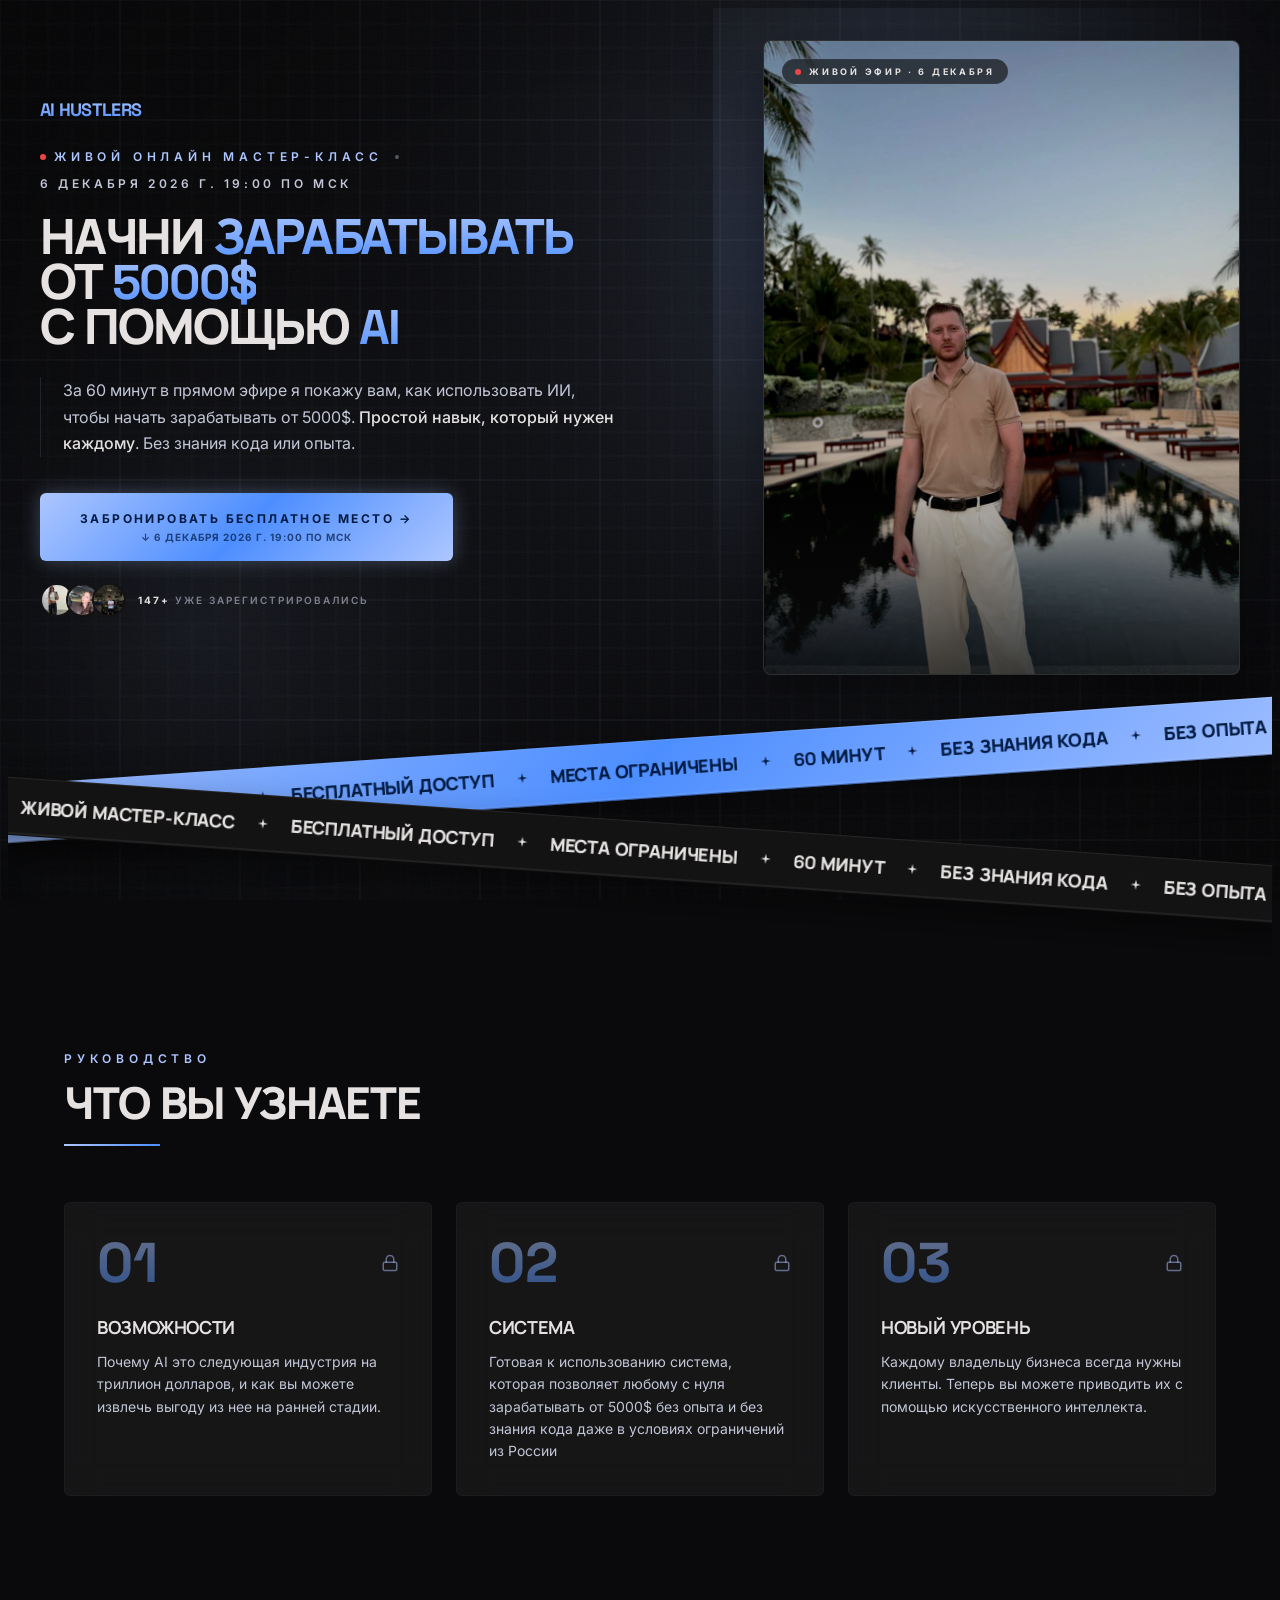
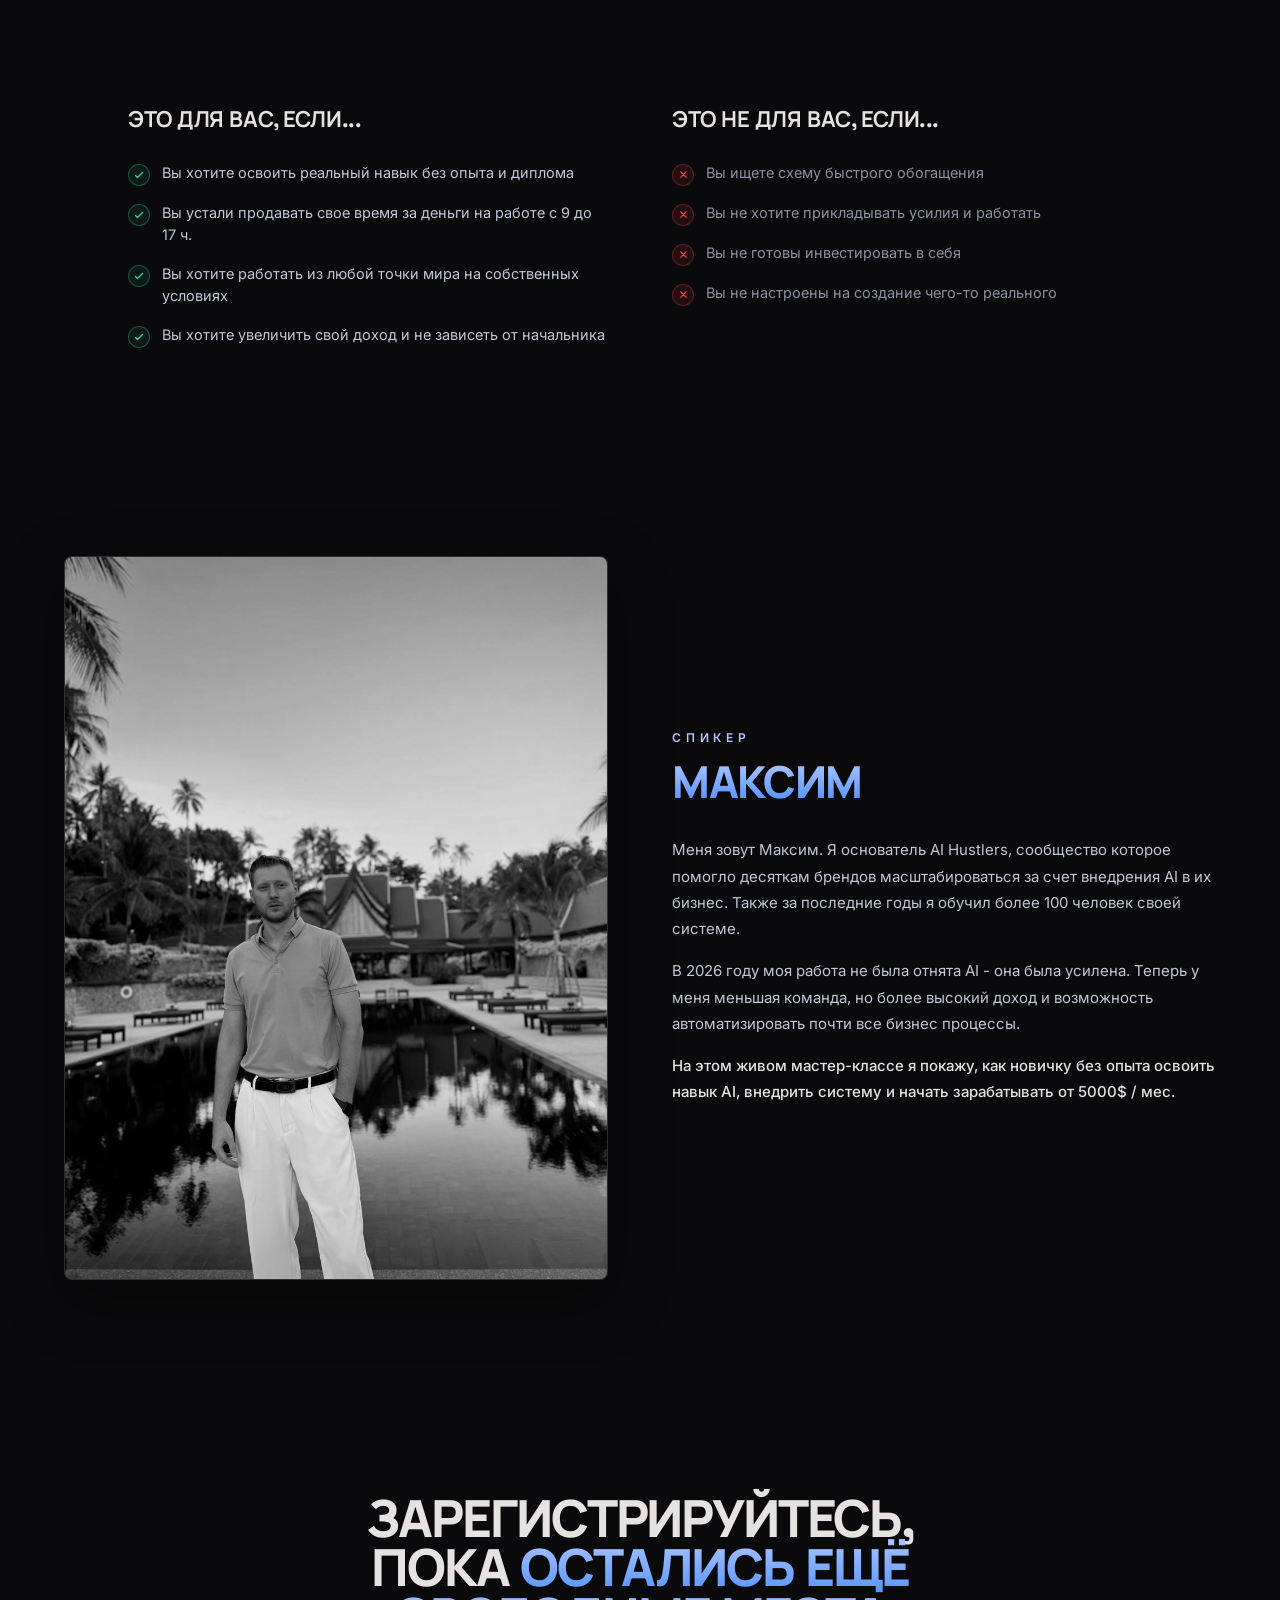
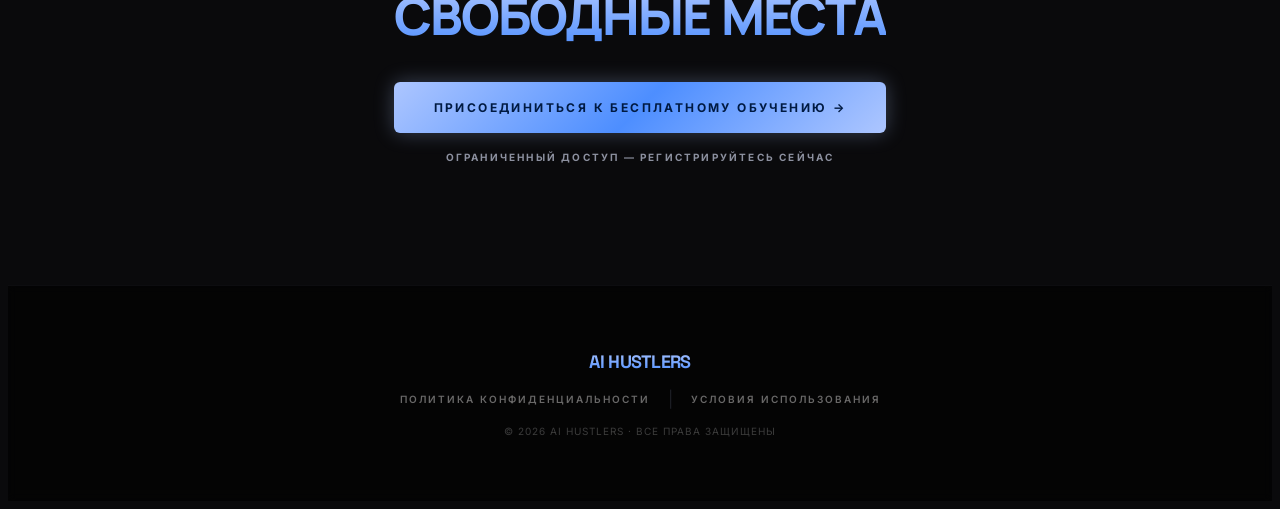
==== commit 9e582fbb: "Add files via upload" ====
--- a/index.html
+++ b/index.html
@@ -137,7 +137,7 @@
         .speaker-img-container:hover img {
           filter: grayscale(0) !important;
         }
-      </style><canvas aria-hidden="true" style="position:fixed;inset:0;z-index:0;pointer-events:none;display:block"></canvas><main style="background:transparent;color:#e5e2e1;overflow-x:hidden;position:relative;z-index:2;min-height:100vh"><section style="position:relative;z-index:2;overflow:hidden"><div class="hero-section-pad" style="max-width:82rem;margin:0 auto;padding:32px 32px 56px;position:relative;z-index:2"><div class="hero-grid" style="display:grid;grid-template-columns:minmax(0, 7fr) minmax(0, 5fr);gap:56px;align-items:center"><div class="hero-photo" style="position:relative;order:2"><div style="position:absolute;inset:-50px;background:radial-gradient(circle at 30% 30%, rgba(173,198,255,0.13) 0%, transparent 65%);pointer-events:none"></div><div class="hero-photo-frame" style="position:relative;border-radius:8px;overflow:hidden;aspect-ratio:3/4;background:#2a2a2a;box-shadow:0 20px 60px rgba(0,0,0,0.5);border:1px solid rgba(66,71,84,0.18)"><img src="images/Speaker.jpeg" alt="Максим" style="width:100%;height:100%;object-fit:cover;filter:brightness(0.88) contrast(1.05) saturate(0.95)"/><div style="position:absolute;top:18px;left:18px;display:inline-flex;align-items:center;gap:8px;background:rgba(14,14,14,0.65);backdrop-filter:blur(14px);border:1px solid rgba(66,71,84,0.3);border-radius:9999px;padding:6px 12px"><span style="width:6px;height:6px;border-radius:9999px;background:#ef4444;display:inline-block;animation:tnw-pulse 1.6s ease-in-out infinite"></span><span style="font-family:Inter, sans-serif;font-size:9px;letter-spacing:0.3em;text-transform:uppercase;color:#e5e2e1;font-weight:700">Живой эфир · 1 июля</span></div><div aria-hidden="true" style="position:absolute;left:0;right:0;bottom:0;height:35%;background:linear-gradient(180deg, transparent 0%, rgba(14,14,14,0.7) 100%);pointer-events:none"></div></div></div><div class="hero-text" style="order:1"><p class="hero-pre" style="font-family:'Space Grotesk', Manrope, sans-serif;font-size:18px;font-weight:900;letter-spacing:-0.04em;text-transform:uppercase;margin:0 0 28px;background:linear-gradient(180deg, #adc6ff 0%, #4d8eff 100%);-webkit-background-clip:text;background-clip:text;-webkit-text-fill-color:transparent">AI HUSTLERS</p><div class="hero-meta" style="display:flex;align-items:center;gap:12px;margin-bottom:24px;flex-wrap:wrap"><span style="font-family:Inter, sans-serif;font-size:12px;letter-spacing:0.4em;text-transform:uppercase;color:#adc6ff;font-weight:600;display:inline-flex;align-items:center;gap:8px"><span style="width:6px;height:6px;border-radius:9999px;background:#ef4444;display:inline-block;animation:tnw-pulse 1.6s ease-in-out infinite"></span>Живой онлайн мастер-класс</span><span style="width:4px;height:4px;border-radius:9999px;background:rgba(194,198,214,0.4)"></span><span style="font-family:Inter, sans-serif;font-size:12px;letter-spacing:0.3em;text-transform:uppercase;color:#c2c6d6;font-weight:600">1 июля 2026 г. 19:00 по МСК</span></div><h1 class="hero-h1" style="font-family:'Space Grotesk', Manrope, sans-serif;font-weight:900;text-transform:uppercase;font-size:clamp(2.2rem, 3.8vw, 3.4rem);line-height:0.92;letter-spacing:-0.04em;color:#e5e2e1;margin:0 0 28px">НАЧНИ <span style="background:linear-gradient(180deg, #adc6ff 0%, #4d8eff 100%);-webkit-background-clip:text;background-clip:text;-webkit-text-fill-color:transparent">ЗАРАБАТЫВАТЬ</span><br/>ОТ <span style="background:linear-gradient(180deg, #adc6ff 0%, #4d8eff 100%);-webkit-background-clip:text;background-clip:text;-webkit-text-fill-color:transparent">5000$</span><br/>С ПОМОЩЬЮ <span style="background:linear-gradient(180deg, #adc6ff 0%, #4d8eff 100%);-webkit-background-clip:text;background-clip:text;-webkit-text-fill-color:transparent">AI</span></h1><div class="hero-sub-wrap" style="border-left:1px solid rgba(66,71,84,0.4);padding-left:22px;margin-bottom:36px;max-width:560px"><p class="hero-sub" style="font-family:&quot;Inter&quot;,sans-serif;font-size:16px;line-height:1.65;color:#c2c6d6;margin:0">За 60 минут в прямом эфире я покажу вам, как использовать ИИ, чтобы начать зарабатывать от 5000$. <span style="color:#e5e2e1;font-weight:500">Простой навык, который нужен каждому</span>. Без знания кода или опыта.</p></div><button style="background:linear-gradient(135deg, #adc6ff 0%, #4d8eff 50%, #adc6ff 100%);box-shadow:0 0 20px rgba(173,198,255,0.3);color:#001a42;border:0;border-radius:6px;font-family:Inter, sans-serif;font-weight:700;letter-spacing:0.2em;text-transform:uppercase;cursor:pointer;padding:18px 40px;font-size:12px"><span style="display:block">ЗАБРОНИРОВАТЬ БЕСПЛАТНОЕ МЕСТО →</span><span style="display:block;font-size:10px;letter-spacing:0.1em;margin-top:5px;opacity:0.7">↓ 1 июля 2026 г. 19:00 по МСК</span></button><div style="display:flex;align-items:center;gap:12px;margin-top:22px"><div style="display:flex"><img src="images/avatar-1.webp" alt="" style="width:30px;height:30px;border-radius:9999px;border:2px solid #131313;object-fit:cover;margin-left:0"/><img src="images/avatar-2.webp" alt="" style="width:30px;height:30px;border-radius:9999px;border:2px solid #131313;object-fit:cover;margin-left:-8px"/><img src="images/avatar-3.webp" alt="" style="width:30px;height:30px;border-radius:9999px;border:2px solid #131313;object-fit:cover;margin-left:-8px"/></div><span style="font-family:Inter, sans-serif;font-size:10px;letter-spacing:0.2em;text-transform:uppercase;color:rgba(194,198,214,0.6);font-weight:600"><span style="color:#e5e2e1;font-weight:700">147+</span> уже зарегистрировались</span></div></div></div></div></section><div class="ticker-container" style="position:relative;height:280px;margin-top:-60px;margin-bottom:60px;overflow:visible;z-index:30;pointer-events:none"><div class="ticker-ribbon ribbon-1" style="position:absolute;left:-12%;right:-12%;top:70px;transform:rotate(-4deg);transform-origin:center;background:linear-gradient(135deg, #adc6ff 0%, #4d8eff 50%, #adc6ff 100%);border-top:1px solid rgba(255,255,255,0.08);border-bottom:1px solid rgba(0,0,0,0.35);box-shadow:0 18px 40px rgba(0,0,0,0.45), 0 -2px 0 rgba(255,255,255,0.06) inset;padding:16px 0;overflow:hidden"><div style="display:flex;white-space:nowrap;animation:tnw-marquee 55s linear infinite;animation-direction:normal;will-change:transform"><span class="ticker-text" style="display:inline-flex;align-items:center;gap:22px;padding-right:22px;font-family:'Space Grotesk', Manrope, sans-serif;font-weight:900;font-size:18px;letter-spacing:-0.01em;text-transform:uppercase;color:#001a42">AI Hustlers<svg width="12" height="12" viewBox="0 0 24 24"><path d="M12 2L14 10L22 12L14 14L12 22L10 14L2 12L10 10Z" fill="#001a42"></path></svg></span><span class="ticker-text" style="display:inline-flex;align-items:center;gap:22px;padding-right:22px;font-family:'Space Grotesk', Manrope, sans-serif;font-weight:900;font-size:18px;letter-spacing:-0.01em;text-transform:uppercase;color:#001a42">Живой мастер-класс<svg width="12" height="12" viewBox="0 0 24 24"><path d="M12 2L14 10L22 12L14 14L12 22L10 14L2 12L10 10Z" fill="#001a42"></path></svg></span><span class="ticker-text" style="display:inline-flex;align-items:center;gap:22px;padding-right:22px;font-family:'Space Grotesk', Manrope, sans-serif;font-weight:900;font-size:18px;letter-spacing:-0.01em;text-transform:uppercase;color:#001a42">Бесплатный доступ<svg width="12" height="12" viewBox="0 0 24 24"><path d="M12 2L14 10L22 12L14 14L12 22L10 14L2 12L10 10Z" fill="#001a42"></path></svg></span><span class="ticker-text" style="display:inline-flex;align-items:center;gap:22px;padding-right:22px;font-family:'Space Grotesk', Manrope, sans-serif;font-weight:900;font-size:18px;letter-spacing:-0.01em;text-transform:uppercase;color:#001a42">Места ограничены<svg width="12" height="12" viewBox="0 0 24 24"><path d="M12 2L14 10L22 12L14 14L12 22L10 14L2 12L10 10Z" fill="#001a42"></path></svg></span><span class="ticker-text" style="display:inline-flex;align-items:center;gap:22px;padding-right:22px;font-family:'Space Grotesk', Manrope, sans-serif;font-weight:900;font-size:18px;letter-spacing:-0.01em;text-transform:uppercase;color:#001a42">60 минут<svg width="12" height="12" viewBox="0 0 24 24"><path d="M12 2L14 10L22 12L14 14L12 22L10 14L2 12L10 10Z" fill="#001a42"></path></svg></span><span class="ticker-text" style="display:inline-flex;align-items:center;gap:22px;padding-right:22px;font-family:'Space Grotesk', Manrope, sans-serif;font-weight:900;font-size:18px;letter-spacing:-0.01em;text-transform:uppercase;color:#001a42">Без знания кода<svg width="12" height="12" viewBox="0 0 24 24"><path d="M12 2L14 10L22 12L14 14L12 22L10 14L2 12L10 10Z" fill="#001a42"></path></svg></span><span class="ticker-text" style="display:inline-flex;align-items:center;gap:22px;padding-right:22px;font-family:'Space Grotesk', Manrope, sans-serif;font-weight:900;font-size:18px;letter-spacing:-0.01em;text-transform:uppercase;color:#001a42">Без опыта<svg width="12" height="12" viewBox="0 0 24 24"><path d="M12 2L14 10L22 12L14 14L12 22L10 14L2 12L10 10Z" fill="#001a42"></path></svg></span><span class="ticker-text" style="display:inline-flex;align-items:center;gap:22px;padding-right:22px;font-family:'Space Grotesk', Manrope, sans-serif;font-weight:900;font-size:18px;letter-spacing:-0.01em;text-transform:uppercase;color:#001a42">AI Hustlers<svg width="12" height="12" viewBox="0 0 24 24"><path d="M12 2L14 10L22 12L14 14L12 22L10 14L2 12L10 10Z" fill="#001a42"></path></svg></span><span class="ticker-text" style="display:inline-flex;align-items:center;gap:22px;padding-right:22px;font-family:'Space Grotesk', Manrope, sans-serif;font-weight:900;font-size:18px;letter-spacing:-0.01em;text-transform:uppercase;color:#001a42">Живой мастер-класс<svg width="12" height="12" viewBox="0 0 24 24"><path d="M12 2L14 10L22 12L14 14L12 22L10 14L2 12L10 10Z" fill="#001a42"></path></svg></span><span class="ticker-text" style="display:inline-flex;align-items:center;gap:22px;padding-right:22px;font-family:'Space Grotesk', Manrope, sans-serif;font-weight:900;font-size:18px;letter-spacing:-0.01em;text-transform:uppercase;color:#001a42">Бесплатный доступ<svg width="12" height="12" viewBox="0 0 24 24"><path d="M12 2L14 10L22 12L14 14L12 22L10 14L2 12L10 10Z" fill="#001a42"></path></svg></span><span class="ticker-text" style="display:inline-flex;align-items:center;gap:22px;padding-right:22px;font-family:'Space Grotesk', Manrope, sans-serif;font-weight:900;font-size:18px;letter-spacing:-0.01em;text-transform:uppercase;color:#001a42">Места ограничены<svg width="12" height="12" viewBox="0 0 24 24"><path d="M12 2L14 10L22 12L14 14L12 22L10 14L2 12L10 10Z" fill="#001a42"></path></svg></span><span class="ticker-text" style="display:inline-flex;align-items:center;gap:22px;padding-right:22px;font-family:'Space Grotesk', Manrope, sans-serif;font-weight:900;font-size:18px;letter-spacing:-0.01em;text-transform:uppercase;color:#001a42">60 минут<svg width="12" height="12" viewBox="0 0 24 24"><path d="M12 2L14 10L22 12L14 14L12 22L10 14L2 12L10 10Z" fill="#001a42"></path></svg></span><span class="ticker-text" style="display:inline-flex;align-items:center;gap:22px;padding-right:22px;font-family:'Space Grotesk', Manrope, sans-serif;font-weight:900;font-size:18px;letter-spacing:-0.01em;text-transform:uppercase;color:#001a42">Без знания кода<svg width="12" height="12" viewBox="0 0 24 24"><path d="M12 2L14 10L22 12L14 14L12 22L10 14L2 12L10 10Z" fill="#001a42"></path></svg></span><span class="ticker-text" style="display:inline-flex;align-items:center;gap:22px;padding-right:22px;font-family:'Space Grotesk', Manrope, sans-serif;font-weight:900;font-size:18px;letter-spacing:-0.01em;text-transform:uppercase;color:#001a42">Без опыта<svg width="12" height="12" viewBox="0 0 24 24"><path d="M12 2L14 10L22 12L14 14L12 22L10 14L2 12L10 10Z" fill="#001a42"></path></svg></span><span class="ticker-text" style="display:inline-flex;align-items:center;gap:22px;padding-right:22px;font-family:'Space Grotesk', Manrope, sans-serif;font-weight:900;font-size:18px;letter-spacing:-0.01em;text-transform:uppercase;color:#001a42">AI Hustlers<svg width="12" height="12" viewBox="0 0 24 24"><path d="M12 2L14 10L22 12L14 14L12 22L10 14L2 12L10 10Z" fill="#001a42"></path></svg></span><span class="ticker-text" style="display:inline-flex;align-items:center;gap:22px;padding-right:22px;font-family:'Space Grotesk', Manrope, sans-serif;font-weight:900;font-size:18px;letter-spacing:-0.01em;text-transform:uppercase;color:#001a42">Живой мастер-класс<svg width="12" height="12" viewBox="0 0 24 24"><path d="M12 2L14 10L22 12L14 14L12 22L10 14L2 12L10 10Z" fill="#001a42"></path></svg></span><span class="ticker-text" style="display:inline-flex;align-items:center;gap:22px;padding-right:22px;font-family:'Space Grotesk', Manrope, sans-serif;font-weight:900;font-size:18px;letter-spacing:-0.01em;text-transform:uppercase;color:#001a42">Бесплатный доступ<svg width="12" height="12" viewBox="0 0 24 24"><path d="M12 2L14 10L22 12L14 14L12 22L10 14L2 12L10 10Z" fill="#001a42"></path></svg></span><span class="ticker-text" style="display:inline-flex;align-items:center;gap:22px;padding-right:22px;font-family:'Space Grotesk', Manrope, sans-serif;font-weight:900;font-size:18px;letter-spacing:-0.01em;text-transform:uppercase;color:#001a42">Места ограничены<svg width="12" height="12" viewBox="0 0 24 24"><path d="M12 2L14 10L22 12L14 14L12 22L10 14L2 12L10 10Z" fill="#001a42"></path></svg></span><span class="ticker-text" style="display:inline-flex;align-items:center;gap:22px;padding-right:22px;font-family:'Space Grotesk', Manrope, sans-serif;font-weight:900;font-size:18px;letter-spacing:-0.01em;text-transform:uppercase;color:#001a42">60 минут<svg width="12" height="12" viewBox="0 0 24 24"><path d="M12 2L14 10L22 12L14 14L12 22L10 14L2 12L10 10Z" fill="#001a42"></path></svg></span><span class="ticker-text" style="display:inline-flex;align-items:center;gap:22px;padding-right:22px;font-family:'Space Grotesk', Manrope, sans-serif;font-weight:900;font-size:18px;letter-spacing:-0.01em;text-transform:uppercase;color:#001a42">Без знания кода<svg width="12" height="12" viewBox="0 0 24 24"><path d="M12 2L14 10L22 12L14 14L12 22L10 14L2 12L10 10Z" fill="#001a42"></path></svg></span><span class="ticker-text" style="display:inline-flex;align-items:center;gap:22px;padding-right:22px;font-family:'Space Grotesk', Manrope, sans-serif;font-weight:900;font-size:18px;letter-spacing:-0.01em;text-transform:uppercase;color:#001a42">Без опыта<svg width="12" height="12" viewBox="0 0 24 24"><path d="M12 2L14 10L22 12L14 14L12 22L10 14L2 12L10 10Z" fill="#001a42"></path></svg></span><span class="ticker-text" style="display:inline-flex;align-items:center;gap:22px;padding-right:22px;font-family:'Space Grotesk', Manrope, sans-serif;font-weight:900;font-size:18px;letter-spacing:-0.01em;text-transform:uppercase;color:#001a42">AI Hustlers<svg width="12" height="12" viewBox="0 0 24 24"><path d="M12 2L14 10L22 12L14 14L12 22L10 14L2 12L10 10Z" fill="#001a42"></path></svg></span><span class="ticker-text" style="display:inline-flex;align-items:center;gap:22px;padding-right:22px;font-family:'Space Grotesk', Manrope, sans-serif;font-weight:900;font-size:18px;letter-spacing:-0.01em;text-transform:uppercase;color:#001a42">Живой мастер-класс<svg width="12" height="12" viewBox="0 0 24 24"><path d="M12 2L14 10L22 12L14 14L12 22L10 14L2 12L10 10Z" fill="#001a42"></path></svg></span><span class="ticker-text" style="display:inline-flex;align-items:center;gap:22px;padding-right:22px;font-family:'Space Grotesk', Manrope, sans-serif;font-weight:900;font-size:18px;letter-spacing:-0.01em;text-transform:uppercase;color:#001a42">Бесплатный доступ<svg width="12" height="12" viewBox="0 0 24 24"><path d="M12 2L14 10L22 12L14 14L12 22L10 14L2 12L10 10Z" fill="#001a42"></path></svg></span><span class="ticker-text" style="display:inline-flex;align-items:center;gap:22px;padding-right:22px;font-family:'Space Grotesk', Manrope, sans-serif;font-weight:900;font-size:18px;letter-spacing:-0.01em;text-transform:uppercase;color:#001a42">Места ограничены<svg width="12" height="12" viewBox="0 0 24 24"><path d="M12 2L14 10L22 12L14 14L12 22L10 14L2 12L10 10Z" fill="#001a42"></path></svg></span><span class="ticker-text" style="display:inline-flex;align-items:center;gap:22px;padding-right:22px;font-family:'Space Grotesk', Manrope, sans-serif;font-weight:900;font-size:18px;letter-spacing:-0.01em;text-transform:uppercase;color:#001a42">60 минут<svg width="12" height="12" viewBox="0 0 24 24"><path d="M12 2L14 10L22 12L14 14L12 22L10 14L2 12L10 10Z" fill="#001a42"></path></svg></span><span class="ticker-text" style="display:inline-flex;align-items:center;gap:22px;padding-right:22px;font-family:'Space Grotesk', Manrope, sans-serif;font-weight:900;font-size:18px;letter-spacing:-0.01em;text-transform:uppercase;color:#001a42">Без знания кода<svg width="12" height="12" viewBox="0 0 24 24"><path d="M12 2L14 10L22 12L14 14L12 22L10 14L2 12L10 10Z" fill="#001a42"></path></svg></span><span class="ticker-text" style="display:inline-flex;align-items:center;gap:22px;padding-right:22px;font-family:'Space Grotesk', Manrope, sans-serif;font-weight:900;font-size:18px;letter-spacing:-0.01em;text-transform:uppercase;color:#001a42">Без опыта<svg width="12" height="12" viewBox="0 0 24 24"><path d="M12 2L14 10L22 12L14 14L12 22L10 14L2 12L10 10Z" fill="#001a42"></path></svg></span></div></div><div class="ticker-ribbon ribbon-2" style="position:absolute;left:-12%;right:-12%;top:150px;transform:rotate(4deg);transform-origin:center;background:#131313;border-top:1px solid rgba(255,255,255,0.08);border-bottom:1px solid rgba(0,0,0,0.35);box-shadow:0 18px 40px rgba(0,0,0,0.45), 0 -2px 0 rgba(255,255,255,0.06) inset;padding:16px 0;overflow:hidden"><div style="display:flex;white-space:nowrap;animation:tnw-marquee 55s linear infinite;animation-direction:reverse;will-change:transform"><span class="ticker-text" style="display:inline-flex;align-items:center;gap:22px;padding-right:22px;font-family:'Space Grotesk', Manrope, sans-serif;font-weight:900;font-size:18px;letter-spacing:-0.01em;text-transform:uppercase;color:#e5e2e1">AI Hustlers<svg width="12" height="12" viewBox="0 0 24 24"><path d="M12 2L14 10L22 12L14 14L12 22L10 14L2 12L10 10Z" fill="#e5e2e1"></path></svg></span><span class="ticker-text" style="display:inline-flex;align-items:center;gap:22px;padding-right:22px;font-family:'Space Grotesk', Manrope, sans-serif;font-weight:900;font-size:18px;letter-spacing:-0.01em;text-transform:uppercase;color:#e5e2e1">Живой мастер-класс<svg width="12" height="12" viewBox="0 0 24 24"><path d="M12 2L14 10L22 12L14 14L12 22L10 14L2 12L10 10Z" fill="#e5e2e1"></path></svg></span><span class="ticker-text" style="display:inline-flex;align-items:center;gap:22px;padding-right:22px;font-family:'Space Grotesk', Manrope, sans-serif;font-weight:900;font-size:18px;letter-spacing:-0.01em;text-transform:uppercase;color:#e5e2e1">Бесплатный доступ<svg width="12" height="12" viewBox="0 0 24 24"><path d="M12 2L14 10L22 12L14 14L12 22L10 14L2 12L10 10Z" fill="#e5e2e1"></path></svg></span><span class="ticker-text" style="display:inline-flex;align-items:center;gap:22px;padding-right:22px;font-family:'Space Grotesk', Manrope, sans-serif;font-weight:900;font-size:18px;letter-spacing:-0.01em;text-transform:uppercase;color:#e5e2e1">Места ограничены<svg width="12" height="12" viewBox="0 0 24 24"><path d="M12 2L14 10L22 12L14 14L12 22L10 14L2 12L10 10Z" fill="#e5e2e1"></path></svg></span><span class="ticker-text" style="display:inline-flex;align-items:center;gap:22px;padding-right:22px;font-family:'Space Grotesk', Manrope, sans-serif;font-weight:900;font-size:18px;letter-spacing:-0.01em;text-transform:uppercase;color:#e5e2e1">60 минут<svg width="12" height="12" viewBox="0 0 24 24"><path d="M12 2L14 10L22 12L14 14L12 22L10 14L2 12L10 10Z" fill="#e5e2e1"></path></svg></span><span class="ticker-text" style="display:inline-flex;align-items:center;gap:22px;padding-right:22px;font-family:'Space Grotesk', Manrope, sans-serif;font-weight:900;font-size:18px;letter-spacing:-0.01em;text-transform:uppercase;color:#e5e2e1">Без знания кода<svg width="12" height="12" viewBox="0 0 24 24"><path d="M12 2L14 10L22 12L14 14L12 22L10 14L2 12L10 10Z" fill="#e5e2e1"></path></svg></span><span class="ticker-text" style="display:inline-flex;align-items:center;gap:22px;padding-right:22px;font-family:'Space Grotesk', Manrope, sans-serif;font-weight:900;font-size:18px;letter-spacing:-0.01em;text-transform:uppercase;color:#e5e2e1">Без опыта<svg width="12" height="12" viewBox="0 0 24 24"><path d="M12 2L14 10L22 12L14 14L12 22L10 14L2 12L10 10Z" fill="#e5e2e1"></path></svg></span><span class="ticker-text" style="display:inline-flex;align-items:center;gap:22px;padding-right:22px;font-family:'Space Grotesk', Manrope, sans-serif;font-weight:900;font-size:18px;letter-spacing:-0.01em;text-transform:uppercase;color:#e5e2e1">AI Hustlers<svg width="12" height="12" viewBox="0 0 24 24"><path d="M12 2L14 10L22 12L14 14L12 22L10 14L2 12L10 10Z" fill="#e5e2e1"></path></svg></span><span class="ticker-text" style="display:inline-flex;align-items:center;gap:22px;padding-right:22px;font-family:'Space Grotesk', Manrope, sans-serif;font-weight:900;font-size:18px;letter-spacing:-0.01em;text-transform:uppercase;color:#e5e2e1">Живой мастер-класс<svg width="12" height="12" viewBox="0 0 24 24"><path d="M12 2L14 10L22 12L14 14L12 22L10 14L2 12L10 10Z" fill="#e5e2e1"></path></svg></span><span class="ticker-text" style="display:inline-flex;align-items:center;gap:22px;padding-right:22px;font-family:'Space Grotesk', Manrope, sans-serif;font-weight:900;font-size:18px;letter-spacing:-0.01em;text-transform:uppercase;color:#e5e2e1">Бесплатный доступ<svg width="12" height="12" viewBox="0 0 24 24"><path d="M12 2L14 10L22 12L14 14L12 22L10 14L2 12L10 10Z" fill="#e5e2e1"></path></svg></span><span class="ticker-text" style="display:inline-flex;align-items:center;gap:22px;padding-right:22px;font-family:'Space Grotesk', Manrope, sans-serif;font-weight:900;font-size:18px;letter-spacing:-0.01em;text-transform:uppercase;color:#e5e2e1">Места ограничены<svg width="12" height="12" viewBox="0 0 24 24"><path d="M12 2L14 10L22 12L14 14L12 22L10 14L2 12L10 10Z" fill="#e5e2e1"></path></svg></span><span class="ticker-text" style="display:inline-flex;align-items:center;gap:22px;padding-right:22px;font-family:'Space Grotesk', Manrope, sans-serif;font-weight:900;font-size:18px;letter-spacing:-0.01em;text-transform:uppercase;color:#e5e2e1">60 минут<svg width="12" height="12" viewBox="0 0 24 24"><path d="M12 2L14 10L22 12L14 14L12 22L10 14L2 12L10 10Z" fill="#e5e2e1"></path></svg></span><span class="ticker-text" style="display:inline-flex;align-items:center;gap:22px;padding-right:22px;font-family:'Space Grotesk', Manrope, sans-serif;font-weight:900;font-size:18px;letter-spacing:-0.01em;text-transform:uppercase;color:#e5e2e1">Без знания кода<svg width="12" height="12" viewBox="0 0 24 24"><path d="M12 2L14 10L22 12L14 14L12 22L10 14L2 12L10 10Z" fill="#e5e2e1"></path></svg></span><span class="ticker-text" style="display:inline-flex;align-items:center;gap:22px;padding-right:22px;font-family:'Space Grotesk', Manrope, sans-serif;font-weight:900;font-size:18px;letter-spacing:-0.01em;text-transform:uppercase;color:#e5e2e1">Без опыта<svg width="12" height="12" viewBox="0 0 24 24"><path d="M12 2L14 10L22 12L14 14L12 22L10 14L2 12L10 10Z" fill="#e5e2e1"></path></svg></span><span class="ticker-text" style="display:inline-flex;align-items:center;gap:22px;padding-right:22px;font-family:'Space Grotesk', Manrope, sans-serif;font-weight:900;font-size:18px;letter-spacing:-0.01em;text-transform:uppercase;color:#e5e2e1">AI Hustlers<svg width="12" height="12" viewBox="0 0 24 24"><path d="M12 2L14 10L22 12L14 14L12 22L10 14L2 12L10 10Z" fill="#e5e2e1"></path></svg></span><span class="ticker-text" style="display:inline-flex;align-items:center;gap:22px;padding-right:22px;font-family:'Space Grotesk', Manrope, sans-serif;font-weight:900;font-size:18px;letter-spacing:-0.01em;text-transform:uppercase;color:#e5e2e1">Живой мастер-класс<svg width="12" height="12" viewBox="0 0 24 24"><path d="M12 2L14 10L22 12L14 14L12 22L10 14L2 12L10 10Z" fill="#e5e2e1"></path></svg></span><span class="ticker-text" style="display:inline-flex;align-items:center;gap:22px;padding-right:22px;font-family:'Space Grotesk', Manrope, sans-serif;font-weight:900;font-size:18px;letter-spacing:-0.01em;text-transform:uppercase;color:#e5e2e1">Бесплатный доступ<svg width="12" height="12" viewBox="0 0 24 24"><path d="M12 2L14 10L22 12L14 14L12 22L10 14L2 12L10 10Z" fill="#e5e2e1"></path></svg></span><span class="ticker-text" style="display:inline-flex;align-items:center;gap:22px;padding-right:22px;font-family:'Space Grotesk', Manrope, sans-serif;font-weight:900;font-size:18px;letter-spacing:-0.01em;text-transform:uppercase;color:#e5e2e1">Места ограничены<svg width="12" height="12" viewBox="0 0 24 24"><path d="M12 2L14 10L22 12L14 14L12 22L10 14L2 12L10 10Z" fill="#e5e2e1"></path></svg></span><span class="ticker-text" style="display:inline-flex;align-items:center;gap:22px;padding-right:22px;font-family:'Space Grotesk', Manrope, sans-serif;font-weight:900;font-size:18px;letter-spacing:-0.01em;text-transform:uppercase;color:#e5e2e1">60 минут<svg width="12" height="12" viewBox="0 0 24 24"><path d="M12 2L14 10L22 12L14 14L12 22L10 14L2 12L10 10Z" fill="#e5e2e1"></path></svg></span><span class="ticker-text" style="display:inline-flex;align-items:center;gap:22px;padding-right:22px;font-family:'Space Grotesk', Manrope, sans-serif;font-weight:900;font-size:18px;letter-spacing:-0.01em;text-transform:uppercase;color:#e5e2e1">Без знания кода<svg width="12" height="12" viewBox="0 0 24 24"><path d="M12 2L14 10L22 12L14 14L12 22L10 14L2 12L10 10Z" fill="#e5e2e1"></path></svg></span><span class="ticker-text" style="display:inline-flex;align-items:center;gap:22px;padding-right:22px;font-family:'Space Grotesk', Manrope, sans-serif;font-weight:900;font-size:18px;letter-spacing:-0.01em;text-transform:uppercase;color:#e5e2e1">Без опыта<svg width="12" height="12" viewBox="0 0 24 24"><path d="M12 2L14 10L22 12L14 14L12 22L10 14L2 12L10 10Z" fill="#e5e2e1"></path></svg></span><span class="ticker-text" style="display:inline-flex;align-items:center;gap:22px;padding-right:22px;font-family:'Space Grotesk', Manrope, sans-serif;font-weight:900;font-size:18px;letter-spacing:-0.01em;text-transform:uppercase;color:#e5e2e1">AI Hustlers<svg width="12" height="12" viewBox="0 0 24 24"><path d="M12 2L14 10L22 12L14 14L12 22L10 14L2 12L10 10Z" fill="#e5e2e1"></path></svg></span><span class="ticker-text" style="display:inline-flex;align-items:center;gap:22px;padding-right:22px;font-family:'Space Grotesk', Manrope, sans-serif;font-weight:900;font-size:18px;letter-spacing:-0.01em;text-transform:uppercase;color:#e5e2e1">Живой мастер-класс<svg width="12" height="12" viewBox="0 0 24 24"><path d="M12 2L14 10L22 12L14 14L12 22L10 14L2 12L10 10Z" fill="#e5e2e1"></path></svg></span><span class="ticker-text" style="display:inline-flex;align-items:center;gap:22px;padding-right:22px;font-family:'Space Grotesk', Manrope, sans-serif;font-weight:900;font-size:18px;letter-spacing:-0.01em;text-transform:uppercase;color:#e5e2e1">Бесплатный доступ<svg width="12" height="12" viewBox="0 0 24 24"><path d="M12 2L14 10L22 12L14 14L12 22L10 14L2 12L10 10Z" fill="#e5e2e1"></path></svg></span><span class="ticker-text" style="display:inline-flex;align-items:center;gap:22px;padding-right:22px;font-family:'Space Grotesk', Manrope, sans-serif;font-weight:900;font-size:18px;letter-spacing:-0.01em;text-transform:uppercase;color:#e5e2e1">Места ограничены<svg width="12" height="12" viewBox="0 0 24 24"><path d="M12 2L14 10L22 12L14 14L12 22L10 14L2 12L10 10Z" fill="#e5e2e1"></path></svg></span><span class="ticker-text" style="display:inline-flex;align-items:center;gap:22px;padding-right:22px;font-family:'Space Grotesk', Manrope, sans-serif;font-weight:900;font-size:18px;letter-spacing:-0.01em;text-transform:uppercase;color:#e5e2e1">60 минут<svg width="12" height="12" viewBox="0 0 24 24"><path d="M12 2L14 10L22 12L14 14L12 22L10 14L2 12L10 10Z" fill="#e5e2e1"></path></svg></span><span class="ticker-text" style="display:inline-flex;align-items:center;gap:22px;padding-right:22px;font-family:'Space Grotesk', Manrope, sans-serif;font-weight:900;font-size:18px;letter-spacing:-0.01em;text-transform:uppercase;color:#e5e2e1">Без знания кода<svg width="12" height="12" viewBox="0 0 24 24"><path d="M12 2L14 10L22 12L14 14L12 22L10 14L2 12L10 10Z" fill="#e5e2e1"></path></svg></span><span class="ticker-text" style="display:inline-flex;align-items:center;gap:22px;padding-right:22px;font-family:'Space Grotesk', Manrope, sans-serif;font-weight:900;font-size:18px;letter-spacing:-0.01em;text-transform:uppercase;color:#e5e2e1">Без опыта<svg width="12" height="12" viewBox="0 0 24 24"><path d="M12 2L14 10L22 12L14 14L12 22L10 14L2 12L10 10Z" fill="#e5e2e1"></path></svg></span></div></div></div><section class="section-pad learn-section" style="position:relative;z-index:2"><div class="container-pad" style="max-width:72rem;margin:0 auto;"><div style="margin-bottom:56px"><p style="font-family:Inter, sans-serif;font-size:12px;letter-spacing:0.4em;text-transform:uppercase;color:#adc6ff;font-weight:600;margin:0">Руководство</p><h2 style="font-family:'Space Grotesk', Manrope, sans-serif;font-weight:900;text-transform:uppercase;font-size:clamp(2rem, 4vw, 2.75rem);letter-spacing:-0.03em;line-height:1;color:#e5e2e1;margin:16px 0 0">ЧТО ВЫ УЗНАЕТЕ</h2><div style="height:2px;width:96px;margin-top:18px;background:linear-gradient(to right, #adc6ff, #4d8eff)"></div></div><div class="discover-grid" style="display:grid;grid-template-columns:repeat(3, 1fr);gap:24px"><div style="background:rgba(42,42,42,0.4);backdrop-filter:blur(20px);border:1px solid rgba(66,71,84,0.15);border-radius:6px;padding:32px"><div style="display:flex;align-items:center;justify-content:space-between;margin-bottom:24px"><span style="font-family:'Space Grotesk', Manrope, sans-serif;font-size:56px;font-weight:900;line-height:1;opacity:0.5;background:linear-gradient(180deg, #adc6ff 0%, #4d8eff 100%);-webkit-background-clip:text;background-clip:text;-webkit-text-fill-color:transparent">01</span><svg xmlns="http://www.w3.org/2000/svg" viewBox="0 0 24 24" fill="none" stroke="currentColor" stroke-width="2" stroke-linecap="round" stroke-linejoin="round" width="18" height="18" style="color:rgba(173,198,255,0.5)"><rect x="3" y="11" width="18" height="11" rx="2"></rect><path d="M7 11V7a5 5 0 0 1 10 0v4"></path></svg></div><h3 style="font-family:'Space Grotesk', Manrope, sans-serif;text-transform:uppercase;font-weight:700;font-size:18px;letter-spacing:-0.02em;color:#e5e2e1;margin:0 0 12px">ВОЗМОЖНОСТИ</h3><p style="font-family:&quot;Inter&quot;,sans-serif;font-size:14px;line-height:1.6;color:#c2c6d6;margin:0">Почему AI это следующая индустрия на триллион долларов, и как вы можете извлечь выгоду из нее на ранней стадии.</p></div><div style="background:rgba(42,42,42,0.4);backdrop-filter:blur(20px);border:1px solid rgba(66,71,84,0.15);border-radius:6px;padding:32px"><div style="display:flex;align-items:center;justify-content:space-between;margin-bottom:24px"><span style="font-family:'Space Grotesk', Manrope, sans-serif;font-size:56px;font-weight:900;line-height:1;opacity:0.5;background:linear-gradient(180deg, #adc6ff 0%, #4d8eff 100%);-webkit-background-clip:text;background-clip:text;-webkit-text-fill-color:transparent">02</span><svg xmlns="http://www.w3.org/2000/svg" viewBox="0 0 24 24" fill="none" stroke="currentColor" stroke-width="2" stroke-linecap="round" stroke-linejoin="round" width="18" height="18" style="color:rgba(173,198,255,0.5)"><rect x="3" y="11" width="18" height="11" rx="2"></rect><path d="M7 11V7a5 5 0 0 1 10 0v4"></path></svg></div><h3 style="font-family:'Space Grotesk', Manrope, sans-serif;text-transform:uppercase;font-weight:700;font-size:18px;letter-spacing:-0.02em;color:#e5e2e1;margin:0 0 12px">СИСТЕМА</h3><p style="font-family:&quot;Inter&quot;,sans-serif;font-size:14px;line-height:1.6;color:#c2c6d6;margin:0">Готовая к использованию система, которая позволяет любому с нуля зарабатывать от 5000$ без опыта и без знания кода даже в условиях ограничений из России</p></div><div style="background:rgba(42,42,42,0.4);backdrop-filter:blur(20px);border:1px solid rgba(66,71,84,0.15);border-radius:6px;padding:32px"><div style="display:flex;align-items:center;justify-content:space-between;margin-bottom:24px"><span style="font-family:'Space Grotesk', Manrope, sans-serif;font-size:56px;font-weight:900;line-height:1;opacity:0.5;background:linear-gradient(180deg, #adc6ff 0%, #4d8eff 100%);-webkit-background-clip:text;background-clip:text;-webkit-text-fill-color:transparent">03</span><svg xmlns="http://www.w3.org/2000/svg" viewBox="0 0 24 24" fill="none" stroke="currentColor" stroke-width="2" stroke-linecap="round" stroke-linejoin="round" width="18" height="18" style="color:rgba(173,198,255,0.5)"><rect x="3" y="11" width="18" height="11" rx="2"></rect><path d="M7 11V7a5 5 0 0 1 10 0v4"></path></svg></div><h3 style="font-family:'Space Grotesk', Manrope, sans-serif;text-transform:uppercase;font-weight:700;font-size:18px;letter-spacing:-0.02em;color:#e5e2e1;margin:0 0 12px">НОВЫЙ УРОВЕНЬ</h3><p style="font-family:&quot;Inter&quot;,sans-serif;font-size:14px;line-height:1.6;color:#c2c6d6;margin:0">Каждому владельцу бизнеса всегда нужны клиенты. Теперь вы можете приводить их с помощью искусственного интеллекта.</p></div></div></div></section><section class="section-pad twocol-section" style="position:relative;z-index:2"><div class="container-pad" style="max-width:64rem;margin:0 auto;"><div class="twocol" style="display:grid;grid-template-columns:1fr 1fr;gap:64px"><div><h2 style="font-family:'Space Grotesk', Manrope, sans-serif;text-transform:uppercase;font-weight:700;font-size:22px;letter-spacing:-0.02em;color:#e5e2e1;margin:0 0 28px">ЭТО ДЛЯ ВАС, ЕСЛИ...</h2><ul style="list-style:none;padding:0;margin:0;display:flex;flex-direction:column;gap:16px"><li style="display:flex;align-items:flex-start;gap:12px;font-family:&quot;Inter&quot;,sans-serif;font-size:14.5px;line-height:1.55;color:#c2c6d6"><span style="width:20px;height:20px;border-radius:9999px;border:1px solid rgba(52,211,153,0.3);background:rgba(52,211,153,0.08);display:inline-flex;align-items:center;justify-content:center;flex-shrink:0;margin-top:2px"><svg width="12" height="12" viewBox="0 0 24 24" fill="none" stroke="#34d399" stroke-width="2.5" stroke-linecap="round" stroke-linejoin="round"><path d="M5 13l4 4L19 7"></path></svg></span>Вы хотите освоить реальный навык без опыта и диплома</li><li style="display:flex;align-items:flex-start;gap:12px;font-family:&quot;Inter&quot;,sans-serif;font-size:14.5px;line-height:1.55;color:#c2c6d6"><span style="width:20px;height:20px;border-radius:9999px;border:1px solid rgba(52,211,153,0.3);background:rgba(52,211,153,0.08);display:inline-flex;align-items:center;justify-content:center;flex-shrink:0;margin-top:2px"><svg width="12" height="12" viewBox="0 0 24 24" fill="none" stroke="#34d399" stroke-width="2.5" stroke-linecap="round" stroke-linejoin="round"><path d="M5 13l4 4L19 7"></path></svg></span>Вы устали продавать свое время за деньги на работе с 9 до 17 ч.</li><li style="display:flex;align-items:flex-start;gap:12px;font-family:&quot;Inter&quot;,sans-serif;font-size:14.5px;line-height:1.55;color:#c2c6d6"><span style="width:20px;height:20px;border-radius:9999px;border:1px solid rgba(52,211,153,0.3);background:rgba(52,211,153,0.08);display:inline-flex;align-items:center;justify-content:center;flex-shrink:0;margin-top:2px"><svg width="12" height="12" viewBox="0 0 24 24" fill="none" stroke="#34d399" stroke-width="2.5" stroke-linecap="round" stroke-linejoin="round"><path d="M5 13l4 4L19 7"></path></svg></span>Вы хотите работать из любой точки мира на собственных условиях</li><li style="display:flex;align-items:flex-start;gap:12px;font-family:&quot;Inter&quot;,sans-serif;font-size:14.5px;line-height:1.55;color:#c2c6d6"><span style="width:20px;height:20px;border-radius:9999px;border:1px solid rgba(52,211,153,0.3);background:rgba(52,211,153,0.08);display:inline-flex;align-items:center;justify-content:center;flex-shrink:0;margin-top:2px"><svg width="12" height="12" viewBox="0 0 24 24" fill="none" stroke="#34d399" stroke-width="2.5" stroke-linecap="round" stroke-linejoin="round"><path d="M5 13l4 4L19 7"></path></svg></span>Вы хотите увеличить свой доход и не зависеть от начальника</li></ul></div><div><h2 style="font-family:'Space Grotesk', Manrope, sans-serif;text-transform:uppercase;font-weight:700;font-size:22px;letter-spacing:-0.02em;color:#e5e2e1;margin:0 0 28px">ЭТО НЕ ДЛЯ ВАС, ЕСЛИ...</h2><ul style="list-style:none;padding:0;margin:0;display:flex;flex-direction:column;gap:16px"><li style="display:flex;align-items:flex-start;gap:12px;font-family:&quot;Inter&quot;,sans-serif;font-size:14.5px;line-height:1.55;color:#8c909f"><span style="width:20px;height:20px;border-radius:9999px;border:1px solid rgba(239,68,68,0.3);background:rgba(239,68,68,0.1);display:inline-flex;align-items:center;justify-content:center;flex-shrink:0;margin-top:2px"><svg width="11" height="11" viewBox="0 0 24 24" fill="none" stroke="#ef4444" stroke-width="2.5" stroke-linecap="round" stroke-linejoin="round"><path d="M6 18L18 6M6 6l12 12"></path></svg></span>Вы ищете схему быстрого обогащения</li><li style="display:flex;align-items:flex-start;gap:12px;font-family:&quot;Inter&quot;,sans-serif;font-size:14.5px;line-height:1.55;color:#8c909f"><span style="width:20px;height:20px;border-radius:9999px;border:1px solid rgba(239,68,68,0.3);background:rgba(239,68,68,0.1);display:inline-flex;align-items:center;justify-content:center;flex-shrink:0;margin-top:2px"><svg width="11" height="11" viewBox="0 0 24 24" fill="none" stroke="#ef4444" stroke-width="2.5" stroke-linecap="round" stroke-linejoin="round"><path d="M6 18L18 6M6 6l12 12"></path></svg></span>Вы не хотите прикладывать усилия и работать</li><li style="display:flex;align-items:flex-start;gap:12px;font-family:&quot;Inter&quot;,sans-serif;font-size:14.5px;line-height:1.55;color:#8c909f"><span style="width:20px;height:20px;border-radius:9999px;border:1px solid rgba(239,68,68,0.3);background:rgba(239,68,68,0.1);display:inline-flex;align-items:center;justify-content:center;flex-shrink:0;margin-top:2px"><svg width="11" height="11" viewBox="0 0 24 24" fill="none" stroke="#ef4444" stroke-width="2.5" stroke-linecap="round" stroke-linejoin="round"><path d="M6 18L18 6M6 6l12 12"></path></svg></span>Вы не готовы инвестировать в себя</li><li style="display:flex;align-items:flex-start;gap:12px;font-family:&quot;Inter&quot;,sans-serif;font-size:14.5px;line-height:1.55;color:#8c909f"><span style="width:20px;height:20px;border-radius:9999px;border:1px solid rgba(239,68,68,0.3);background:rgba(239,68,68,0.1);display:inline-flex;align-items:center;justify-content:center;flex-shrink:0;margin-top:2px"><svg width="11" height="11" viewBox="0 0 24 24" fill="none" stroke="#ef4444" stroke-width="2.5" stroke-linecap="round" stroke-linejoin="round"><path d="M6 18L18 6M6 6l12 12"></path></svg></span>Вы не настроены на создание чего-то реального</li></ul></div></div></div></section><section class="section-pad twocol-section" style="position:relative;z-index:2"><div class="container-pad" style="max-width:72rem;margin:0 auto;"><div class="twocol" style="display:grid;grid-template-columns:1fr 1fr;gap:64px;align-items:center"><div class="speaker-img-container" style="border-radius:8px;overflow:hidden;aspect-ratio:3/4;background:#2a2a2a;box-shadow:0 20px 60px rgba(0,0,0,0.4);cursor:pointer;border:1px solid rgba(66,71,84,0.15)"><img src="images/Speaker2.jpeg" alt="Максим" style="width:100%;height:100%;object-fit:cover;filter:grayscale(1);transition:filter 700ms ease"/></div><div><p style="font-family:Inter, sans-serif;font-size:12px;letter-spacing:0.4em;text-transform:uppercase;color:#adc6ff;font-weight:600;margin:0 0 16px">Спикер</p><h2 style="font-family:'Space Grotesk', Manrope, sans-serif;font-weight:900;text-transform:uppercase;font-size:clamp(2rem, 4vw, 2.75rem);line-height:1;letter-spacing:-0.03em;margin:0 0 32px;background:linear-gradient(180deg, #adc6ff 0%, #4d8eff 100%);-webkit-background-clip:text;background-clip:text;-webkit-text-fill-color:transparent">Максим</h2><div style="display:flex;flex-direction:column;gap:16px"><p style="font-family:&quot;Inter&quot;,sans-serif;font-size:15px;line-height:1.75;color:#c2c6d6;margin:0;font-weight:400">Меня зовут Максим. Я основатель AI Hustlers, сообщество которое помогло десяткам брендов масштабироваться за счет внедрения AI в их бизнес. Также за последние годы я обучил более 100 человек своей системе.</p><p style="font-family:&quot;Inter&quot;,sans-serif;font-size:15px;line-height:1.75;color:#c2c6d6;margin:0;font-weight:400">В 2026 году моя работа не была отнята AI - она была усилена. Теперь у меня меньшая команда, но более высокий доход и возможность автоматизировать почти все бизнес процессы.</p><p style="font-family:&quot;Inter&quot;,sans-serif;font-size:15px;line-height:1.75;color:#e5e2e1;margin:0;font-weight:500">На этом живом мастер-классе я покажу, как новичку без опыта освоить навык AI, внедрить систему и начать зарабатывать от 5000$ / мес.</p></div></div></div></div></section><section class="banner-pad register-section" style="text-align:center;position:relative;z-index:2"><div style="max-width:48rem;margin:0 auto"><h2 style="font-family:'Space Grotesk', Manrope, sans-serif;font-weight:900;text-transform:uppercase;font-size:clamp(1.6rem, 4.5vw, 3.2rem);line-height:0.95;letter-spacing:-0.04em;margin:0 0 40px"><span style="color:#e5e2e1">ЗАРЕГИСТРИРУЙТЕСЬ,</span><br/><span style="color:#e5e2e1">ПОКА <span style="background:linear-gradient(180deg, #adc6ff 0%, #4d8eff 100%);-webkit-background-clip:text;background-clip:text;-webkit-text-fill-color:transparent">ОСТАЛИСЬ ЕЩЁ</span></span><br/><span style="background:linear-gradient(180deg, #adc6ff 0%, #4d8eff 100%);-webkit-background-clip:text;background-clip:text;-webkit-text-fill-color:transparent">СВОБОДНЫЕ МЕСТА</span></h2><button style="background:linear-gradient(135deg, #adc6ff 0%, #4d8eff 50%, #adc6ff 100%);box-shadow:0 0 20px rgba(173,198,255,0.3);color:#001a42;border:0;border-radius:6px;font-family:Inter, sans-serif;font-weight:700;letter-spacing:0.2em;text-transform:uppercase;cursor:pointer;padding:18px 40px;font-size:12px">ПРИСОЕДИНИТЬСЯ К БЕСПЛАТНОМУ ОБУЧЕНИЮ →</button><p style="font-family:Inter, sans-serif;font-size:10px;letter-spacing:0.22em;text-transform:uppercase;color:#8c909f;margin-top:18px;font-weight:700">ОГРАНИЧЕННЫЙ ДОСТУП — РЕГИСТРИРУЙТЕСЬ СЕЙЧАС</p></div></section><footer style="border-top:1px solid rgba(66,71,84,0.15);background:rgba(0,0,0,0.6);backdrop-filter:blur(4px);padding:64px 0;position:relative;z-index:2"><div class="container-pad" style="max-width:48rem;margin:0 auto;text-align:center;display:flex;flex-direction:column;gap:16px"><p style="font-family:'Space Grotesk', Manrope, sans-serif;font-weight:900;letter-spacing:-0.04em;text-transform:uppercase;font-size:18px;margin:0;background:linear-gradient(180deg, #adc6ff 0%, #4d8eff 100%);-webkit-background-clip:text;background-clip:text;-webkit-text-fill-color:transparent">AI HUSTLERS</p><div style="display:flex;align-items:center;justify-content:center;gap:18px;flex-wrap:wrap"><span style="display:inline-flex;align-items:center;gap:18px"><a style="font-family:Inter, sans-serif;font-size:10px;letter-spacing:0.2em;text-transform:uppercase;color:rgba(229,226,225,0.45);font-weight:600;text-decoration:none" href="/aihustler-workshop/privacy">Политика конфиденциальности</a><span style="color:rgba(66,71,84,0.4)">|</span></span><span style="display:inline-flex;align-items:center;gap:18px"><a style="font-family:Inter, sans-serif;font-size:10px;letter-spacing:0.2em;text-transform:uppercase;color:rgba(229,226,225,0.45);font-weight:600;text-decoration:none" href="/aihustler-workshop/terms">Условия использования</a></span></div><p style="font-family:Inter, sans-serif;font-size:10px;letter-spacing:0.1em;text-transform:uppercase;color:rgba(229,226,225,0.25);margin:0">© 2026 AI Hustlers · Все права защищены</p></div></footer></main><!--$--><!--/$--><script>
+      </style><canvas aria-hidden="true" style="position:fixed;inset:0;z-index:0;pointer-events:none;display:block"></canvas><main style="background:transparent;color:#e5e2e1;overflow-x:hidden;position:relative;z-index:2;min-height:100vh"><section style="position:relative;z-index:2;overflow:hidden"><div class="hero-section-pad" style="max-width:82rem;margin:0 auto;padding:32px 32px 56px;position:relative;z-index:2"><div class="hero-grid" style="display:grid;grid-template-columns:minmax(0, 7fr) minmax(0, 5fr);gap:56px;align-items:center"><div class="hero-photo" style="position:relative;order:2"><div style="position:absolute;inset:-50px;background:radial-gradient(circle at 30% 30%, rgba(173,198,255,0.13) 0%, transparent 65%);pointer-events:none"></div><div class="hero-photo-frame" style="position:relative;border-radius:8px;overflow:hidden;aspect-ratio:3/4;background:#2a2a2a;box-shadow:0 20px 60px rgba(0,0,0,0.5);border:1px solid rgba(66,71,84,0.18)"><img src="images/Speaker.jpeg" alt="Максим" style="width:100%;height:100%;object-fit:cover;filter:brightness(0.88) contrast(1.05) saturate(0.95)"/><div style="position:absolute;top:18px;left:18px;display:inline-flex;align-items:center;gap:8px;background:rgba(14,14,14,0.65);backdrop-filter:blur(14px);border:1px solid rgba(66,71,84,0.3);border-radius:9999px;padding:6px 12px"><span style="width:6px;height:6px;border-radius:9999px;background:#ef4444;display:inline-block;animation:tnw-pulse 1.6s ease-in-out infinite"></span><span style="font-family:Inter, sans-serif;font-size:9px;letter-spacing:0.3em;text-transform:uppercase;color:#e5e2e1;font-weight:700">Живой эфир · <span class="dynamic-date-short">1 июля</span></span></div><div aria-hidden="true" style="position:absolute;left:0;right:0;bottom:0;height:35%;background:linear-gradient(180deg, transparent 0%, rgba(14,14,14,0.7) 100%);pointer-events:none"></div></div></div><div class="hero-text" style="order:1"><p class="hero-pre" style="font-family:'Space Grotesk', Manrope, sans-serif;font-size:18px;font-weight:900;letter-spacing:-0.04em;text-transform:uppercase;margin:0 0 28px;background:linear-gradient(180deg, #adc6ff 0%, #4d8eff 100%);-webkit-background-clip:text;background-clip:text;-webkit-text-fill-color:transparent">AI HUSTLERS</p><div class="hero-meta" style="display:flex;align-items:center;gap:12px;margin-bottom:24px;flex-wrap:wrap"><span style="font-family:Inter, sans-serif;font-size:12px;letter-spacing:0.4em;text-transform:uppercase;color:#adc6ff;font-weight:600;display:inline-flex;align-items:center;gap:8px"><span style="width:6px;height:6px;border-radius:9999px;background:#ef4444;display:inline-block;animation:tnw-pulse 1.6s ease-in-out infinite"></span>Живой онлайн мастер-класс</span><span style="width:4px;height:4px;border-radius:9999px;background:rgba(194,198,214,0.4)"></span><span style="font-family:Inter, sans-serif;font-size:12px;letter-spacing:0.3em;text-transform:uppercase;color:#c2c6d6;font-weight:600" class="dynamic-date-full">1 июля 2026 г. 19:00 по МСК</span></div><h1 class="hero-h1" style="font-family:'Space Grotesk', Manrope, sans-serif;font-weight:900;text-transform:uppercase;font-size:clamp(2.2rem, 3.8vw, 3.4rem);line-height:0.92;letter-spacing:-0.04em;color:#e5e2e1;margin:0 0 28px">НАЧНИ <span style="background:linear-gradient(180deg, #adc6ff 0%, #4d8eff 100%);-webkit-background-clip:text;background-clip:text;-webkit-text-fill-color:transparent">ЗАРАБАТЫВАТЬ</span><br/>ОТ <span style="background:linear-gradient(180deg, #adc6ff 0%, #4d8eff 100%);-webkit-background-clip:text;background-clip:text;-webkit-text-fill-color:transparent">5000$</span><br/>С ПОМОЩЬЮ <span style="background:linear-gradient(180deg, #adc6ff 0%, #4d8eff 100%);-webkit-background-clip:text;background-clip:text;-webkit-text-fill-color:transparent">AI</span></h1><div class="hero-sub-wrap" style="border-left:1px solid rgba(66,71,84,0.4);padding-left:22px;margin-bottom:36px;max-width:560px"><p class="hero-sub" style="font-family:&quot;Inter&quot;,sans-serif;font-size:16px;line-height:1.65;color:#c2c6d6;margin:0">За 60 минут в прямом эфире я покажу вам, как использовать ИИ, чтобы начать зарабатывать от 5000$. <span style="color:#e5e2e1;font-weight:500">Простой навык, который нужен каждому</span>. Без знания кода или опыта.</p></div><button style="background:linear-gradient(135deg, #adc6ff 0%, #4d8eff 50%, #adc6ff 100%);box-shadow:0 0 20px rgba(173,198,255,0.3);color:#001a42;border:0;border-radius:6px;font-family:Inter, sans-serif;font-weight:700;letter-spacing:0.2em;text-transform:uppercase;cursor:pointer;padding:18px 40px;font-size:12px"><span style="display:block">ЗАБРОНИРОВАТЬ БЕСПЛАТНОЕ МЕСТО →</span><span style="display:block;font-size:10px;letter-spacing:0.1em;margin-top:5px;opacity:0.7">↓ <span class="dynamic-date-full">1 июля 2026 г. 19:00 по МСК</span></span></button><div style="display:flex;align-items:center;gap:12px;margin-top:22px"><div style="display:flex"><img src="images/avatar-1.webp" alt="" style="width:30px;height:30px;border-radius:9999px;border:2px solid #131313;object-fit:cover;margin-left:0"/><img src="images/avatar-2.webp" alt="" style="width:30px;height:30px;border-radius:9999px;border:2px solid #131313;object-fit:cover;margin-left:-8px"/><img src="images/avatar-3.webp" alt="" style="width:30px;height:30px;border-radius:9999px;border:2px solid #131313;object-fit:cover;margin-left:-8px"/></div><span style="font-family:Inter, sans-serif;font-size:10px;letter-spacing:0.2em;text-transform:uppercase;color:rgba(194,198,214,0.6);font-weight:600"><span style="color:#e5e2e1;font-weight:700">147+</span> уже зарегистрировались</span></div></div></div></div></section><div class="ticker-container" style="position:relative;height:280px;margin-top:-60px;margin-bottom:60px;overflow:visible;z-index:30;pointer-events:none"><div class="ticker-ribbon ribbon-1" style="position:absolute;left:-12%;right:-12%;top:70px;transform:rotate(-4deg);transform-origin:center;background:linear-gradient(135deg, #adc6ff 0%, #4d8eff 50%, #adc6ff 100%);border-top:1px solid rgba(255,255,255,0.08);border-bottom:1px solid rgba(0,0,0,0.35);box-shadow:0 18px 40px rgba(0,0,0,0.45), 0 -2px 0 rgba(255,255,255,0.06) inset;padding:16px 0;overflow:hidden"><div style="display:flex;white-space:nowrap;animation:tnw-marquee 55s linear infinite;animation-direction:normal;will-change:transform"><span class="ticker-text" style="display:inline-flex;align-items:center;gap:22px;padding-right:22px;font-family:'Space Grotesk', Manrope, sans-serif;font-weight:900;font-size:18px;letter-spacing:-0.01em;text-transform:uppercase;color:#001a42">AI Hustlers<svg width="12" height="12" viewBox="0 0 24 24"><path d="M12 2L14 10L22 12L14 14L12 22L10 14L2 12L10 10Z" fill="#001a42"></path></svg></span><span class="ticker-text" style="display:inline-flex;align-items:center;gap:22px;padding-right:22px;font-family:'Space Grotesk', Manrope, sans-serif;font-weight:900;font-size:18px;letter-spacing:-0.01em;text-transform:uppercase;color:#001a42">Живой мастер-класс<svg width="12" height="12" viewBox="0 0 24 24"><path d="M12 2L14 10L22 12L14 14L12 22L10 14L2 12L10 10Z" fill="#001a42"></path></svg></span><span class="ticker-text" style="display:inline-flex;align-items:center;gap:22px;padding-right:22px;font-family:'Space Grotesk', Manrope, sans-serif;font-weight:900;font-size:18px;letter-spacing:-0.01em;text-transform:uppercase;color:#001a42">Бесплатный доступ<svg width="12" height="12" viewBox="0 0 24 24"><path d="M12 2L14 10L22 12L14 14L12 22L10 14L2 12L10 10Z" fill="#001a42"></path></svg></span><span class="ticker-text" style="display:inline-flex;align-items:center;gap:22px;padding-right:22px;font-family:'Space Grotesk', Manrope, sans-serif;font-weight:900;font-size:18px;letter-spacing:-0.01em;text-transform:uppercase;color:#001a42">Места ограничены<svg width="12" height="12" viewBox="0 0 24 24"><path d="M12 2L14 10L22 12L14 14L12 22L10 14L2 12L10 10Z" fill="#001a42"></path></svg></span><span class="ticker-text" style="display:inline-flex;align-items:center;gap:22px;padding-right:22px;font-family:'Space Grotesk', Manrope, sans-serif;font-weight:900;font-size:18px;letter-spacing:-0.01em;text-transform:uppercase;color:#001a42">60 минут<svg width="12" height="12" viewBox="0 0 24 24"><path d="M12 2L14 10L22 12L14 14L12 22L10 14L2 12L10 10Z" fill="#001a42"></path></svg></span><span class="ticker-text" style="display:inline-flex;align-items:center;gap:22px;padding-right:22px;font-family:'Space Grotesk', Manrope, sans-serif;font-weight:900;font-size:18px;letter-spacing:-0.01em;text-transform:uppercase;color:#001a42">Без знания кода<svg width="12" height="12" viewBox="0 0 24 24"><path d="M12 2L14 10L22 12L14 14L12 22L10 14L2 12L10 10Z" fill="#001a42"></path></svg></span><span class="ticker-text" style="display:inline-flex;align-items:center;gap:22px;padding-right:22px;font-family:'Space Grotesk', Manrope, sans-serif;font-weight:900;font-size:18px;letter-spacing:-0.01em;text-transform:uppercase;color:#001a42">Без опыта<svg width="12" height="12" viewBox="0 0 24 24"><path d="M12 2L14 10L22 12L14 14L12 22L10 14L2 12L10 10Z" fill="#001a42"></path></svg></span><span class="ticker-text" style="display:inline-flex;align-items:center;gap:22px;padding-right:22px;font-family:'Space Grotesk', Manrope, sans-serif;font-weight:900;font-size:18px;letter-spacing:-0.01em;text-transform:uppercase;color:#001a42">AI Hustlers<svg width="12" height="12" viewBox="0 0 24 24"><path d="M12 2L14 10L22 12L14 14L12 22L10 14L2 12L10 10Z" fill="#001a42"></path></svg></span><span class="ticker-text" style="display:inline-flex;align-items:center;gap:22px;padding-right:22px;font-family:'Space Grotesk', Manrope, sans-serif;font-weight:900;font-size:18px;letter-spacing:-0.01em;text-transform:uppercase;color:#001a42">Живой мастер-класс<svg width="12" height="12" viewBox="0 0 24 24"><path d="M12 2L14 10L22 12L14 14L12 22L10 14L2 12L10 10Z" fill="#001a42"></path></svg></span><span class="ticker-text" style="display:inline-flex;align-items:center;gap:22px;padding-right:22px;font-family:'Space Grotesk', Manrope, sans-serif;font-weight:900;font-size:18px;letter-spacing:-0.01em;text-transform:uppercase;color:#001a42">Бесплатный доступ<svg width="12" height="12" viewBox="0 0 24 24"><path d="M12 2L14 10L22 12L14 14L12 22L10 14L2 12L10 10Z" fill="#001a42"></path></svg></span><span class="ticker-text" style="display:inline-flex;align-items:center;gap:22px;padding-right:22px;font-family:'Space Grotesk', Manrope, sans-serif;font-weight:900;font-size:18px;letter-spacing:-0.01em;text-transform:uppercase;color:#001a42">Места ограничены<svg width="12" height="12" viewBox="0 0 24 24"><path d="M12 2L14 10L22 12L14 14L12 22L10 14L2 12L10 10Z" fill="#001a42"></path></svg></span><span class="ticker-text" style="display:inline-flex;align-items:center;gap:22px;padding-right:22px;font-family:'Space Grotesk', Manrope, sans-serif;font-weight:900;font-size:18px;letter-spacing:-0.01em;text-transform:uppercase;color:#001a42">60 минут<svg width="12" height="12" viewBox="0 0 24 24"><path d="M12 2L14 10L22 12L14 14L12 22L10 14L2 12L10 10Z" fill="#001a42"></path></svg></span><span class="ticker-text" style="display:inline-flex;align-items:center;gap:22px;padding-right:22px;font-family:'Space Grotesk', Manrope, sans-serif;font-weight:900;font-size:18px;letter-spacing:-0.01em;text-transform:uppercase;color:#001a42">Без знания кода<svg width="12" height="12" viewBox="0 0 24 24"><path d="M12 2L14 10L22 12L14 14L12 22L10 14L2 12L10 10Z" fill="#001a42"></path></svg></span><span class="ticker-text" style="display:inline-flex;align-items:center;gap:22px;padding-right:22px;font-family:'Space Grotesk', Manrope, sans-serif;font-weight:900;font-size:18px;letter-spacing:-0.01em;text-transform:uppercase;color:#001a42">Без опыта<svg width="12" height="12" viewBox="0 0 24 24"><path d="M12 2L14 10L22 12L14 14L12 22L10 14L2 12L10 10Z" fill="#001a42"></path></svg></span><span class="ticker-text" style="display:inline-flex;align-items:center;gap:22px;padding-right:22px;font-family:'Space Grotesk', Manrope, sans-serif;font-weight:900;font-size:18px;letter-spacing:-0.01em;text-transform:uppercase;color:#001a42">AI Hustlers<svg width="12" height="12" viewBox="0 0 24 24"><path d="M12 2L14 10L22 12L14 14L12 22L10 14L2 12L10 10Z" fill="#001a42"></path></svg></span><span class="ticker-text" style="display:inline-flex;align-items:center;gap:22px;padding-right:22px;font-family:'Space Grotesk', Manrope, sans-serif;font-weight:900;font-size:18px;letter-spacing:-0.01em;text-transform:uppercase;color:#001a42">Живой мастер-класс<svg width="12" height="12" viewBox="0 0 24 24"><path d="M12 2L14 10L22 12L14 14L12 22L10 14L2 12L10 10Z" fill="#001a42"></path></svg></span><span class="ticker-text" style="display:inline-flex;align-items:center;gap:22px;padding-right:22px;font-family:'Space Grotesk', Manrope, sans-serif;font-weight:900;font-size:18px;letter-spacing:-0.01em;text-transform:uppercase;color:#001a42">Бесплатный доступ<svg width="12" height="12" viewBox="0 0 24 24"><path d="M12 2L14 10L22 12L14 14L12 22L10 14L2 12L10 10Z" fill="#001a42"></path></svg></span><span class="ticker-text" style="display:inline-flex;align-items:center;gap:22px;padding-right:22px;font-family:'Space Grotesk', Manrope, sans-serif;font-weight:900;font-size:18px;letter-spacing:-0.01em;text-transform:uppercase;color:#001a42">Места ограничены<svg width="12" height="12" viewBox="0 0 24 24"><path d="M12 2L14 10L22 12L14 14L12 22L10 14L2 12L10 10Z" fill="#001a42"></path></svg></span><span class="ticker-text" style="display:inline-flex;align-items:center;gap:22px;padding-right:22px;font-family:'Space Grotesk', Manrope, sans-serif;font-weight:900;font-size:18px;letter-spacing:-0.01em;text-transform:uppercase;color:#001a42">60 минут<svg width="12" height="12" viewBox="0 0 24 24"><path d="M12 2L14 10L22 12L14 14L12 22L10 14L2 12L10 10Z" fill="#001a42"></path></svg></span><span class="ticker-text" style="display:inline-flex;align-items:center;gap:22px;padding-right:22px;font-family:'Space Grotesk', Manrope, sans-serif;font-weight:900;font-size:18px;letter-spacing:-0.01em;text-transform:uppercase;color:#001a42">Без знания кода<svg width="12" height="12" viewBox="0 0 24 24"><path d="M12 2L14 10L22 12L14 14L12 22L10 14L2 12L10 10Z" fill="#001a42"></path></svg></span><span class="ticker-text" style="display:inline-flex;align-items:center;gap:22px;padding-right:22px;font-family:'Space Grotesk', Manrope, sans-serif;font-weight:900;font-size:18px;letter-spacing:-0.01em;text-transform:uppercase;color:#001a42">Без опыта<svg width="12" height="12" viewBox="0 0 24 24"><path d="M12 2L14 10L22 12L14 14L12 22L10 14L2 12L10 10Z" fill="#001a42"></path></svg></span><span class="ticker-text" style="display:inline-flex;align-items:center;gap:22px;padding-right:22px;font-family:'Space Grotesk', Manrope, sans-serif;font-weight:900;font-size:18px;letter-spacing:-0.01em;text-transform:uppercase;color:#001a42">AI Hustlers<svg width="12" height="12" viewBox="0 0 24 24"><path d="M12 2L14 10L22 12L14 14L12 22L10 14L2 12L10 10Z" fill="#001a42"></path></svg></span><span class="ticker-text" style="display:inline-flex;align-items:center;gap:22px;padding-right:22px;font-family:'Space Grotesk', Manrope, sans-serif;font-weight:900;font-size:18px;letter-spacing:-0.01em;text-transform:uppercase;color:#001a42">Живой мастер-класс<svg width="12" height="12" viewBox="0 0 24 24"><path d="M12 2L14 10L22 12L14 14L12 22L10 14L2 12L10 10Z" fill="#001a42"></path></svg></span><span class="ticker-text" style="display:inline-flex;align-items:center;gap:22px;padding-right:22px;font-family:'Space Grotesk', Manrope, sans-serif;font-weight:900;font-size:18px;letter-spacing:-0.01em;text-transform:uppercase;color:#001a42">Бесплатный доступ<svg width="12" height="12" viewBox="0 0 24 24"><path d="M12 2L14 10L22 12L14 14L12 22L10 14L2 12L10 10Z" fill="#001a42"></path></svg></span><span class="ticker-text" style="display:inline-flex;align-items:center;gap:22px;padding-right:22px;font-family:'Space Grotesk', Manrope, sans-serif;font-weight:900;font-size:18px;letter-spacing:-0.01em;text-transform:uppercase;color:#001a42">Места ограничены<svg width="12" height="12" viewBox="0 0 24 24"><path d="M12 2L14 10L22 12L14 14L12 22L10 14L2 12L10 10Z" fill="#001a42"></path></svg></span><span class="ticker-text" style="display:inline-flex;align-items:center;gap:22px;padding-right:22px;font-family:'Space Grotesk', Manrope, sans-serif;font-weight:900;font-size:18px;letter-spacing:-0.01em;text-transform:uppercase;color:#001a42">60 минут<svg width="12" height="12" viewBox="0 0 24 24"><path d="M12 2L14 10L22 12L14 14L12 22L10 14L2 12L10 10Z" fill="#001a42"></path></svg></span><span class="ticker-text" style="display:inline-flex;align-items:center;gap:22px;padding-right:22px;font-family:'Space Grotesk', Manrope, sans-serif;font-weight:900;font-size:18px;letter-spacing:-0.01em;text-transform:uppercase;color:#001a42">Без знания кода<svg width="12" height="12" viewBox="0 0 24 24"><path d="M12 2L14 10L22 12L14 14L12 22L10 14L2 12L10 10Z" fill="#001a42"></path></svg></span><span class="ticker-text" style="display:inline-flex;align-items:center;gap:22px;padding-right:22px;font-family:'Space Grotesk', Manrope, sans-serif;font-weight:900;font-size:18px;letter-spacing:-0.01em;text-transform:uppercase;color:#001a42">Без опыта<svg width="12" height="12" viewBox="0 0 24 24"><path d="M12 2L14 10L22 12L14 14L12 22L10 14L2 12L10 10Z" fill="#001a42"></path></svg></span></div></div><div class="ticker-ribbon ribbon-2" style="position:absolute;left:-12%;right:-12%;top:150px;transform:rotate(4deg);transform-origin:center;background:#131313;border-top:1px solid rgba(255,255,255,0.08);border-bottom:1px solid rgba(0,0,0,0.35);box-shadow:0 18px 40px rgba(0,0,0,0.45), 0 -2px 0 rgba(255,255,255,0.06) inset;padding:16px 0;overflow:hidden"><div style="display:flex;white-space:nowrap;animation:tnw-marquee 55s linear infinite;animation-direction:reverse;will-change:transform"><span class="ticker-text" style="display:inline-flex;align-items:center;gap:22px;padding-right:22px;font-family:'Space Grotesk', Manrope, sans-serif;font-weight:900;font-size:18px;letter-spacing:-0.01em;text-transform:uppercase;color:#e5e2e1">AI Hustlers<svg width="12" height="12" viewBox="0 0 24 24"><path d="M12 2L14 10L22 12L14 14L12 22L10 14L2 12L10 10Z" fill="#e5e2e1"></path></svg></span><span class="ticker-text" style="display:inline-flex;align-items:center;gap:22px;padding-right:22px;font-family:'Space Grotesk', Manrope, sans-serif;font-weight:900;font-size:18px;letter-spacing:-0.01em;text-transform:uppercase;color:#e5e2e1">Живой мастер-класс<svg width="12" height="12" viewBox="0 0 24 24"><path d="M12 2L14 10L22 12L14 14L12 22L10 14L2 12L10 10Z" fill="#e5e2e1"></path></svg></span><span class="ticker-text" style="display:inline-flex;align-items:center;gap:22px;padding-right:22px;font-family:'Space Grotesk', Manrope, sans-serif;font-weight:900;font-size:18px;letter-spacing:-0.01em;text-transform:uppercase;color:#e5e2e1">Бесплатный доступ<svg width="12" height="12" viewBox="0 0 24 24"><path d="M12 2L14 10L22 12L14 14L12 22L10 14L2 12L10 10Z" fill="#e5e2e1"></path></svg></span><span class="ticker-text" style="display:inline-flex;align-items:center;gap:22px;padding-right:22px;font-family:'Space Grotesk', Manrope, sans-serif;font-weight:900;font-size:18px;letter-spacing:-0.01em;text-transform:uppercase;color:#e5e2e1">Места ограничены<svg width="12" height="12" viewBox="0 0 24 24"><path d="M12 2L14 10L22 12L14 14L12 22L10 14L2 12L10 10Z" fill="#e5e2e1"></path></svg></span><span class="ticker-text" style="display:inline-flex;align-items:center;gap:22px;padding-right:22px;font-family:'Space Grotesk', Manrope, sans-serif;font-weight:900;font-size:18px;letter-spacing:-0.01em;text-transform:uppercase;color:#e5e2e1">60 минут<svg width="12" height="12" viewBox="0 0 24 24"><path d="M12 2L14 10L22 12L14 14L12 22L10 14L2 12L10 10Z" fill="#e5e2e1"></path></svg></span><span class="ticker-text" style="display:inline-flex;align-items:center;gap:22px;padding-right:22px;font-family:'Space Grotesk', Manrope, sans-serif;font-weight:900;font-size:18px;letter-spacing:-0.01em;text-transform:uppercase;color:#e5e2e1">Без знания кода<svg width="12" height="12" viewBox="0 0 24 24"><path d="M12 2L14 10L22 12L14 14L12 22L10 14L2 12L10 10Z" fill="#e5e2e1"></path></svg></span><span class="ticker-text" style="display:inline-flex;align-items:center;gap:22px;padding-right:22px;font-family:'Space Grotesk', Manrope, sans-serif;font-weight:900;font-size:18px;letter-spacing:-0.01em;text-transform:uppercase;color:#e5e2e1">Без опыта<svg width="12" height="12" viewBox="0 0 24 24"><path d="M12 2L14 10L22 12L14 14L12 22L10 14L2 12L10 10Z" fill="#e5e2e1"></path></svg></span><span class="ticker-text" style="display:inline-flex;align-items:center;gap:22px;padding-right:22px;font-family:'Space Grotesk', Manrope, sans-serif;font-weight:900;font-size:18px;letter-spacing:-0.01em;text-transform:uppercase;color:#e5e2e1">AI Hustlers<svg width="12" height="12" viewBox="0 0 24 24"><path d="M12 2L14 10L22 12L14 14L12 22L10 14L2 12L10 10Z" fill="#e5e2e1"></path></svg></span><span class="ticker-text" style="display:inline-flex;align-items:center;gap:22px;padding-right:22px;font-family:'Space Grotesk', Manrope, sans-serif;font-weight:900;font-size:18px;letter-spacing:-0.01em;text-transform:uppercase;color:#e5e2e1">Живой мастер-класс<svg width="12" height="12" viewBox="0 0 24 24"><path d="M12 2L14 10L22 12L14 14L12 22L10 14L2 12L10 10Z" fill="#e5e2e1"></path></svg></span><span class="ticker-text" style="display:inline-flex;align-items:center;gap:22px;padding-right:22px;font-family:'Space Grotesk', Manrope, sans-serif;font-weight:900;font-size:18px;letter-spacing:-0.01em;text-transform:uppercase;color:#e5e2e1">Бесплатный доступ<svg width="12" height="12" viewBox="0 0 24 24"><path d="M12 2L14 10L22 12L14 14L12 22L10 14L2 12L10 10Z" fill="#e5e2e1"></path></svg></span><span class="ticker-text" style="display:inline-flex;align-items:center;gap:22px;padding-right:22px;font-family:'Space Grotesk', Manrope, sans-serif;font-weight:900;font-size:18px;letter-spacing:-0.01em;text-transform:uppercase;color:#e5e2e1">Места ограничены<svg width="12" height="12" viewBox="0 0 24 24"><path d="M12 2L14 10L22 12L14 14L12 22L10 14L2 12L10 10Z" fill="#e5e2e1"></path></svg></span><span class="ticker-text" style="display:inline-flex;align-items:center;gap:22px;padding-right:22px;font-family:'Space Grotesk', Manrope, sans-serif;font-weight:900;font-size:18px;letter-spacing:-0.01em;text-transform:uppercase;color:#e5e2e1">60 минут<svg width="12" height="12" viewBox="0 0 24 24"><path d="M12 2L14 10L22 12L14 14L12 22L10 14L2 12L10 10Z" fill="#e5e2e1"></path></svg></span><span class="ticker-text" style="display:inline-flex;align-items:center;gap:22px;padding-right:22px;font-family:'Space Grotesk', Manrope, sans-serif;font-weight:900;font-size:18px;letter-spacing:-0.01em;text-transform:uppercase;color:#e5e2e1">Без знания кода<svg width="12" height="12" viewBox="0 0 24 24"><path d="M12 2L14 10L22 12L14 14L12 22L10 14L2 12L10 10Z" fill="#e5e2e1"></path></svg></span><span class="ticker-text" style="display:inline-flex;align-items:center;gap:22px;padding-right:22px;font-family:'Space Grotesk', Manrope, sans-serif;font-weight:900;font-size:18px;letter-spacing:-0.01em;text-transform:uppercase;color:#e5e2e1">Без опыта<svg width="12" height="12" viewBox="0 0 24 24"><path d="M12 2L14 10L22 12L14 14L12 22L10 14L2 12L10 10Z" fill="#e5e2e1"></path></svg></span><span class="ticker-text" style="display:inline-flex;align-items:center;gap:22px;padding-right:22px;font-family:'Space Grotesk', Manrope, sans-serif;font-weight:900;font-size:18px;letter-spacing:-0.01em;text-transform:uppercase;color:#e5e2e1">AI Hustlers<svg width="12" height="12" viewBox="0 0 24 24"><path d="M12 2L14 10L22 12L14 14L12 22L10 14L2 12L10 10Z" fill="#e5e2e1"></path></svg></span><span class="ticker-text" style="display:inline-flex;align-items:center;gap:22px;padding-right:22px;font-family:'Space Grotesk', Manrope, sans-serif;font-weight:900;font-size:18px;letter-spacing:-0.01em;text-transform:uppercase;color:#e5e2e1">Живой мастер-класс<svg width="12" height="12" viewBox="0 0 24 24"><path d="M12 2L14 10L22 12L14 14L12 22L10 14L2 12L10 10Z" fill="#e5e2e1"></path></svg></span><span class="ticker-text" style="display:inline-flex;align-items:center;gap:22px;padding-right:22px;font-family:'Space Grotesk', Manrope, sans-serif;font-weight:900;font-size:18px;letter-spacing:-0.01em;text-transform:uppercase;color:#e5e2e1">Бесплатный доступ<svg width="12" height="12" viewBox="0 0 24 24"><path d="M12 2L14 10L22 12L14 14L12 22L10 14L2 12L10 10Z" fill="#e5e2e1"></path></svg></span><span class="ticker-text" style="display:inline-flex;align-items:center;gap:22px;padding-right:22px;font-family:'Space Grotesk', Manrope, sans-serif;font-weight:900;font-size:18px;letter-spacing:-0.01em;text-transform:uppercase;color:#e5e2e1">Места ограничены<svg width="12" height="12" viewBox="0 0 24 24"><path d="M12 2L14 10L22 12L14 14L12 22L10 14L2 12L10 10Z" fill="#e5e2e1"></path></svg></span><span class="ticker-text" style="display:inline-flex;align-items:center;gap:22px;padding-right:22px;font-family:'Space Grotesk', Manrope, sans-serif;font-weight:900;font-size:18px;letter-spacing:-0.01em;text-transform:uppercase;color:#e5e2e1">60 минут<svg width="12" height="12" viewBox="0 0 24 24"><path d="M12 2L14 10L22 12L14 14L12 22L10 14L2 12L10 10Z" fill="#e5e2e1"></path></svg></span><span class="ticker-text" style="display:inline-flex;align-items:center;gap:22px;padding-right:22px;font-family:'Space Grotesk', Manrope, sans-serif;font-weight:900;font-size:18px;letter-spacing:-0.01em;text-transform:uppercase;color:#e5e2e1">Без знания кода<svg width="12" height="12" viewBox="0 0 24 24"><path d="M12 2L14 10L22 12L14 14L12 22L10 14L2 12L10 10Z" fill="#e5e2e1"></path></svg></span><span class="ticker-text" style="display:inline-flex;align-items:center;gap:22px;padding-right:22px;font-family:'Space Grotesk', Manrope, sans-serif;font-weight:900;font-size:18px;letter-spacing:-0.01em;text-transform:uppercase;color:#e5e2e1">Без опыта<svg width="12" height="12" viewBox="0 0 24 24"><path d="M12 2L14 10L22 12L14 14L12 22L10 14L2 12L10 10Z" fill="#e5e2e1"></path></svg></span><span class="ticker-text" style="display:inline-flex;align-items:center;gap:22px;padding-right:22px;font-family:'Space Grotesk', Manrope, sans-serif;font-weight:900;font-size:18px;letter-spacing:-0.01em;text-transform:uppercase;color:#e5e2e1">AI Hustlers<svg width="12" height="12" viewBox="0 0 24 24"><path d="M12 2L14 10L22 12L14 14L12 22L10 14L2 12L10 10Z" fill="#e5e2e1"></path></svg></span><span class="ticker-text" style="display:inline-flex;align-items:center;gap:22px;padding-right:22px;font-family:'Space Grotesk', Manrope, sans-serif;font-weight:900;font-size:18px;letter-spacing:-0.01em;text-transform:uppercase;color:#e5e2e1">Живой мастер-класс<svg width="12" height="12" viewBox="0 0 24 24"><path d="M12 2L14 10L22 12L14 14L12 22L10 14L2 12L10 10Z" fill="#e5e2e1"></path></svg></span><span class="ticker-text" style="display:inline-flex;align-items:center;gap:22px;padding-right:22px;font-family:'Space Grotesk', Manrope, sans-serif;font-weight:900;font-size:18px;letter-spacing:-0.01em;text-transform:uppercase;color:#e5e2e1">Бесплатный доступ<svg width="12" height="12" viewBox="0 0 24 24"><path d="M12 2L14 10L22 12L14 14L12 22L10 14L2 12L10 10Z" fill="#e5e2e1"></path></svg></span><span class="ticker-text" style="display:inline-flex;align-items:center;gap:22px;padding-right:22px;font-family:'Space Grotesk', Manrope, sans-serif;font-weight:900;font-size:18px;letter-spacing:-0.01em;text-transform:uppercase;color:#e5e2e1">Места ограничены<svg width="12" height="12" viewBox="0 0 24 24"><path d="M12 2L14 10L22 12L14 14L12 22L10 14L2 12L10 10Z" fill="#e5e2e1"></path></svg></span><span class="ticker-text" style="display:inline-flex;align-items:center;gap:22px;padding-right:22px;font-family:'Space Grotesk', Manrope, sans-serif;font-weight:900;font-size:18px;letter-spacing:-0.01em;text-transform:uppercase;color:#e5e2e1">60 минут<svg width="12" height="12" viewBox="0 0 24 24"><path d="M12 2L14 10L22 12L14 14L12 22L10 14L2 12L10 10Z" fill="#e5e2e1"></path></svg></span><span class="ticker-text" style="display:inline-flex;align-items:center;gap:22px;padding-right:22px;font-family:'Space Grotesk', Manrope, sans-serif;font-weight:900;font-size:18px;letter-spacing:-0.01em;text-transform:uppercase;color:#e5e2e1">Без знания кода<svg width="12" height="12" viewBox="0 0 24 24"><path d="M12 2L14 10L22 12L14 14L12 22L10 14L2 12L10 10Z" fill="#e5e2e1"></path></svg></span><span class="ticker-text" style="display:inline-flex;align-items:center;gap:22px;padding-right:22px;font-family:'Space Grotesk', Manrope, sans-serif;font-weight:900;font-size:18px;letter-spacing:-0.01em;text-transform:uppercase;color:#e5e2e1">Без опыта<svg width="12" height="12" viewBox="0 0 24 24"><path d="M12 2L14 10L22 12L14 14L12 22L10 14L2 12L10 10Z" fill="#e5e2e1"></path></svg></span></div></div></div><section class="section-pad learn-section" style="position:relative;z-index:2"><div class="container-pad" style="max-width:72rem;margin:0 auto;"><div style="margin-bottom:56px"><p style="font-family:Inter, sans-serif;font-size:12px;letter-spacing:0.4em;text-transform:uppercase;color:#adc6ff;font-weight:600;margin:0">Руководство</p><h2 style="font-family:'Space Grotesk', Manrope, sans-serif;font-weight:900;text-transform:uppercase;font-size:clamp(2rem, 4vw, 2.75rem);letter-spacing:-0.03em;line-height:1;color:#e5e2e1;margin:16px 0 0">ЧТО ВЫ УЗНАЕТЕ</h2><div style="height:2px;width:96px;margin-top:18px;background:linear-gradient(to right, #adc6ff, #4d8eff)"></div></div><div class="discover-grid" style="display:grid;grid-template-columns:repeat(3, 1fr);gap:24px"><div style="background:rgba(42,42,42,0.4);backdrop-filter:blur(20px);border:1px solid rgba(66,71,84,0.15);border-radius:6px;padding:32px"><div style="display:flex;align-items:center;justify-content:space-between;margin-bottom:24px"><span style="font-family:'Space Grotesk', Manrope, sans-serif;font-size:56px;font-weight:900;line-height:1;opacity:0.5;background:linear-gradient(180deg, #adc6ff 0%, #4d8eff 100%);-webkit-background-clip:text;background-clip:text;-webkit-text-fill-color:transparent">01</span><svg xmlns="http://www.w3.org/2000/svg" viewBox="0 0 24 24" fill="none" stroke="currentColor" stroke-width="2" stroke-linecap="round" stroke-linejoin="round" width="18" height="18" style="color:rgba(173,198,255,0.5)"><rect x="3" y="11" width="18" height="11" rx="2"></rect><path d="M7 11V7a5 5 0 0 1 10 0v4"></path></svg></div><h3 style="font-family:'Space Grotesk', Manrope, sans-serif;text-transform:uppercase;font-weight:700;font-size:18px;letter-spacing:-0.02em;color:#e5e2e1;margin:0 0 12px">ВОЗМОЖНОСТИ</h3><p style="font-family:&quot;Inter&quot;,sans-serif;font-size:14px;line-height:1.6;color:#c2c6d6;margin:0">Почему AI это следующая индустрия на триллион долларов, и как вы можете извлечь выгоду из нее на ранней стадии.</p></div><div style="background:rgba(42,42,42,0.4);backdrop-filter:blur(20px);border:1px solid rgba(66,71,84,0.15);border-radius:6px;padding:32px"><div style="display:flex;align-items:center;justify-content:space-between;margin-bottom:24px"><span style="font-family:'Space Grotesk', Manrope, sans-serif;font-size:56px;font-weight:900;line-height:1;opacity:0.5;background:linear-gradient(180deg, #adc6ff 0%, #4d8eff 100%);-webkit-background-clip:text;background-clip:text;-webkit-text-fill-color:transparent">02</span><svg xmlns="http://www.w3.org/2000/svg" viewBox="0 0 24 24" fill="none" stroke="currentColor" stroke-width="2" stroke-linecap="round" stroke-linejoin="round" width="18" height="18" style="color:rgba(173,198,255,0.5)"><rect x="3" y="11" width="18" height="11" rx="2"></rect><path d="M7 11V7a5 5 0 0 1 10 0v4"></path></svg></div><h3 style="font-family:'Space Grotesk', Manrope, sans-serif;text-transform:uppercase;font-weight:700;font-size:18px;letter-spacing:-0.02em;color:#e5e2e1;margin:0 0 12px">СИСТЕМА</h3><p style="font-family:&quot;Inter&quot;,sans-serif;font-size:14px;line-height:1.6;color:#c2c6d6;margin:0">Готовая к использованию система, которая позволяет любому с нуля зарабатывать от 5000$ без опыта и без знания кода даже в условиях ограничений из России</p></div><div style="background:rgba(42,42,42,0.4);backdrop-filter:blur(20px);border:1px solid rgba(66,71,84,0.15);border-radius:6px;padding:32px"><div style="display:flex;align-items:center;justify-content:space-between;margin-bottom:24px"><span style="font-family:'Space Grotesk', Manrope, sans-serif;font-size:56px;font-weight:900;line-height:1;opacity:0.5;background:linear-gradient(180deg, #adc6ff 0%, #4d8eff 100%);-webkit-background-clip:text;background-clip:text;-webkit-text-fill-color:transparent">03</span><svg xmlns="http://www.w3.org/2000/svg" viewBox="0 0 24 24" fill="none" stroke="currentColor" stroke-width="2" stroke-linecap="round" stroke-linejoin="round" width="18" height="18" style="color:rgba(173,198,255,0.5)"><rect x="3" y="11" width="18" height="11" rx="2"></rect><path d="M7 11V7a5 5 0 0 1 10 0v4"></path></svg></div><h3 style="font-family:'Space Grotesk', Manrope, sans-serif;text-transform:uppercase;font-weight:700;font-size:18px;letter-spacing:-0.02em;color:#e5e2e1;margin:0 0 12px">НОВЫЙ УРОВЕНЬ</h3><p style="font-family:&quot;Inter&quot;,sans-serif;font-size:14px;line-height:1.6;color:#c2c6d6;margin:0">Каждому владельцу бизнеса всегда нужны клиенты. Теперь вы можете приводить их с помощью искусственного интеллекта.</p></div></div></div></section><section class="section-pad twocol-section" style="position:relative;z-index:2"><div class="container-pad" style="max-width:64rem;margin:0 auto;"><div class="twocol" style="display:grid;grid-template-columns:1fr 1fr;gap:64px"><div><h2 style="font-family:'Space Grotesk', Manrope, sans-serif;text-transform:uppercase;font-weight:700;font-size:22px;letter-spacing:-0.02em;color:#e5e2e1;margin:0 0 28px">ЭТО ДЛЯ ВАС, ЕСЛИ...</h2><ul style="list-style:none;padding:0;margin:0;display:flex;flex-direction:column;gap:16px"><li style="display:flex;align-items:flex-start;gap:12px;font-family:&quot;Inter&quot;,sans-serif;font-size:14.5px;line-height:1.55;color:#c2c6d6"><span style="width:20px;height:20px;border-radius:9999px;border:1px solid rgba(52,211,153,0.3);background:rgba(52,211,153,0.08);display:inline-flex;align-items:center;justify-content:center;flex-shrink:0;margin-top:2px"><svg width="12" height="12" viewBox="0 0 24 24" fill="none" stroke="#34d399" stroke-width="2.5" stroke-linecap="round" stroke-linejoin="round"><path d="M5 13l4 4L19 7"></path></svg></span>Вы хотите освоить реальный навык без опыта и диплома</li><li style="display:flex;align-items:flex-start;gap:12px;font-family:&quot;Inter&quot;,sans-serif;font-size:14.5px;line-height:1.55;color:#c2c6d6"><span style="width:20px;height:20px;border-radius:9999px;border:1px solid rgba(52,211,153,0.3);background:rgba(52,211,153,0.08);display:inline-flex;align-items:center;justify-content:center;flex-shrink:0;margin-top:2px"><svg width="12" height="12" viewBox="0 0 24 24" fill="none" stroke="#34d399" stroke-width="2.5" stroke-linecap="round" stroke-linejoin="round"><path d="M5 13l4 4L19 7"></path></svg></span>Вы устали продавать свое время за деньги на работе с 9 до 17 ч.</li><li style="display:flex;align-items:flex-start;gap:12px;font-family:&quot;Inter&quot;,sans-serif;font-size:14.5px;line-height:1.55;color:#c2c6d6"><span style="width:20px;height:20px;border-radius:9999px;border:1px solid rgba(52,211,153,0.3);background:rgba(52,211,153,0.08);display:inline-flex;align-items:center;justify-content:center;flex-shrink:0;margin-top:2px"><svg width="12" height="12" viewBox="0 0 24 24" fill="none" stroke="#34d399" stroke-width="2.5" stroke-linecap="round" stroke-linejoin="round"><path d="M5 13l4 4L19 7"></path></svg></span>Вы хотите работать из любой точки мира на собственных условиях</li><li style="display:flex;align-items:flex-start;gap:12px;font-family:&quot;Inter&quot;,sans-serif;font-size:14.5px;line-height:1.55;color:#c2c6d6"><span style="width:20px;height:20px;border-radius:9999px;border:1px solid rgba(52,211,153,0.3);background:rgba(52,211,153,0.08);display:inline-flex;align-items:center;justify-content:center;flex-shrink:0;margin-top:2px"><svg width="12" height="12" viewBox="0 0 24 24" fill="none" stroke="#34d399" stroke-width="2.5" stroke-linecap="round" stroke-linejoin="round"><path d="M5 13l4 4L19 7"></path></svg></span>Вы хотите увеличить свой доход и не зависеть от начальника</li></ul></div><div><h2 style="font-family:'Space Grotesk', Manrope, sans-serif;text-transform:uppercase;font-weight:700;font-size:22px;letter-spacing:-0.02em;color:#e5e2e1;margin:0 0 28px">ЭТО НЕ ДЛЯ ВАС, ЕСЛИ...</h2><ul style="list-style:none;padding:0;margin:0;display:flex;flex-direction:column;gap:16px"><li style="display:flex;align-items:flex-start;gap:12px;font-family:&quot;Inter&quot;,sans-serif;font-size:14.5px;line-height:1.55;color:#8c909f"><span style="width:20px;height:20px;border-radius:9999px;border:1px solid rgba(239,68,68,0.3);background:rgba(239,68,68,0.1);display:inline-flex;align-items:center;justify-content:center;flex-shrink:0;margin-top:2px"><svg width="11" height="11" viewBox="0 0 24 24" fill="none" stroke="#ef4444" stroke-width="2.5" stroke-linecap="round" stroke-linejoin="round"><path d="M6 18L18 6M6 6l12 12"></path></svg></span>Вы ищете схему быстрого обогащения</li><li style="display:flex;align-items:flex-start;gap:12px;font-family:&quot;Inter&quot;,sans-serif;font-size:14.5px;line-height:1.55;color:#8c909f"><span style="width:20px;height:20px;border-radius:9999px;border:1px solid rgba(239,68,68,0.3);background:rgba(239,68,68,0.1);display:inline-flex;align-items:center;justify-content:center;flex-shrink:0;margin-top:2px"><svg width="11" height="11" viewBox="0 0 24 24" fill="none" stroke="#ef4444" stroke-width="2.5" stroke-linecap="round" stroke-linejoin="round"><path d="M6 18L18 6M6 6l12 12"></path></svg></span>Вы не хотите прикладывать усилия и работать</li><li style="display:flex;align-items:flex-start;gap:12px;font-family:&quot;Inter&quot;,sans-serif;font-size:14.5px;line-height:1.55;color:#8c909f"><span style="width:20px;height:20px;border-radius:9999px;border:1px solid rgba(239,68,68,0.3);background:rgba(239,68,68,0.1);display:inline-flex;align-items:center;justify-content:center;flex-shrink:0;margin-top:2px"><svg width="11" height="11" viewBox="0 0 24 24" fill="none" stroke="#ef4444" stroke-width="2.5" stroke-linecap="round" stroke-linejoin="round"><path d="M6 18L18 6M6 6l12 12"></path></svg></span>Вы не готовы инвестировать в себя</li><li style="display:flex;align-items:flex-start;gap:12px;font-family:&quot;Inter&quot;,sans-serif;font-size:14.5px;line-height:1.55;color:#8c909f"><span style="width:20px;height:20px;border-radius:9999px;border:1px solid rgba(239,68,68,0.3);background:rgba(239,68,68,0.1);display:inline-flex;align-items:center;justify-content:center;flex-shrink:0;margin-top:2px"><svg width="11" height="11" viewBox="0 0 24 24" fill="none" stroke="#ef4444" stroke-width="2.5" stroke-linecap="round" stroke-linejoin="round"><path d="M6 18L18 6M6 6l12 12"></path></svg></span>Вы не настроены на создание чего-то реального</li></ul></div></div></div></section><section class="section-pad twocol-section" style="position:relative;z-index:2"><div class="container-pad" style="max-width:72rem;margin:0 auto;"><div class="twocol" style="display:grid;grid-template-columns:1fr 1fr;gap:64px;align-items:center"><div class="speaker-img-container" style="border-radius:8px;overflow:hidden;aspect-ratio:3/4;background:#2a2a2a;box-shadow:0 20px 60px rgba(0,0,0,0.4);cursor:pointer;border:1px solid rgba(66,71,84,0.15)"><img src="images/Speaker2.jpeg" alt="Максим" style="width:100%;height:100%;object-fit:cover;filter:grayscale(1);transition:filter 700ms ease"/></div><div><p style="font-family:Inter, sans-serif;font-size:12px;letter-spacing:0.4em;text-transform:uppercase;color:#adc6ff;font-weight:600;margin:0 0 16px">Спикер</p><h2 style="font-family:'Space Grotesk', Manrope, sans-serif;font-weight:900;text-transform:uppercase;font-size:clamp(2rem, 4vw, 2.75rem);line-height:1;letter-spacing:-0.03em;margin:0 0 32px;background:linear-gradient(180deg, #adc6ff 0%, #4d8eff 100%);-webkit-background-clip:text;background-clip:text;-webkit-text-fill-color:transparent">Максим</h2><div style="display:flex;flex-direction:column;gap:16px"><p style="font-family:&quot;Inter&quot;,sans-serif;font-size:15px;line-height:1.75;color:#c2c6d6;margin:0;font-weight:400">Меня зовут Максим. Я основатель AI Hustlers, сообщество которое помогло десяткам брендов масштабироваться за счет внедрения AI в их бизнес. Также за последние годы я обучил более 100 человек своей системе.</p><p style="font-family:&quot;Inter&quot;,sans-serif;font-size:15px;line-height:1.75;color:#c2c6d6;margin:0;font-weight:400">В 2026 году моя работа не была отнята AI - она была усилена. Теперь у меня меньшая команда, но более высокий доход и возможность автоматизировать почти все бизнес процессы.</p><p style="font-family:&quot;Inter&quot;,sans-serif;font-size:15px;line-height:1.75;color:#e5e2e1;margin:0;font-weight:500">На этом живом мастер-классе я покажу, как новичку без опыта освоить навык AI, внедрить систему и начать зарабатывать от 5000$ / мес.</p></div></div></div></div></section><section class="banner-pad register-section" style="text-align:center;position:relative;z-index:2"><div style="max-width:48rem;margin:0 auto"><h2 style="font-family:'Space Grotesk', Manrope, sans-serif;font-weight:900;text-transform:uppercase;font-size:clamp(1.6rem, 4.5vw, 3.2rem);line-height:0.95;letter-spacing:-0.04em;margin:0 0 40px"><span style="color:#e5e2e1">ЗАРЕГИСТРИРУЙТЕСЬ,</span><br/><span style="color:#e5e2e1">ПОКА <span style="background:linear-gradient(180deg, #adc6ff 0%, #4d8eff 100%);-webkit-background-clip:text;background-clip:text;-webkit-text-fill-color:transparent">ОСТАЛИСЬ ЕЩЁ</span></span><br/><span style="background:linear-gradient(180deg, #adc6ff 0%, #4d8eff 100%);-webkit-background-clip:text;background-clip:text;-webkit-text-fill-color:transparent">СВОБОДНЫЕ МЕСТА</span></h2><button style="background:linear-gradient(135deg, #adc6ff 0%, #4d8eff 50%, #adc6ff 100%);box-shadow:0 0 20px rgba(173,198,255,0.3);color:#001a42;border:0;border-radius:6px;font-family:Inter, sans-serif;font-weight:700;letter-spacing:0.2em;text-transform:uppercase;cursor:pointer;padding:18px 40px;font-size:12px">ПРИСОЕДИНИТЬСЯ К БЕСПЛАТНОМУ ОБУЧЕНИЮ →</button><p style="font-family:Inter, sans-serif;font-size:10px;letter-spacing:0.22em;text-transform:uppercase;color:#8c909f;margin-top:18px;font-weight:700">ОГРАНИЧЕННЫЙ ДОСТУП — РЕГИСТРИРУЙТЕСЬ СЕЙЧАС</p></div></section><footer style="border-top:1px solid rgba(66,71,84,0.15);background:rgba(0,0,0,0.6);backdrop-filter:blur(4px);padding:64px 0;position:relative;z-index:2"><div class="container-pad" style="max-width:48rem;margin:0 auto;text-align:center;display:flex;flex-direction:column;gap:16px"><p style="font-family:'Space Grotesk', Manrope, sans-serif;font-weight:900;letter-spacing:-0.04em;text-transform:uppercase;font-size:18px;margin:0;background:linear-gradient(180deg, #adc6ff 0%, #4d8eff 100%);-webkit-background-clip:text;background-clip:text;-webkit-text-fill-color:transparent">AI HUSTLERS</p><div style="display:flex;align-items:center;justify-content:center;gap:18px;flex-wrap:wrap"><span style="display:inline-flex;align-items:center;gap:18px"><a style="font-family:Inter, sans-serif;font-size:10px;letter-spacing:0.2em;text-transform:uppercase;color:rgba(229,226,225,0.45);font-weight:600;text-decoration:none" href="/aihustler-workshop/privacy">Политика конфиденциальности</a><span style="color:rgba(66,71,84,0.4)">|</span></span><span style="display:inline-flex;align-items:center;gap:18px"><a style="font-family:Inter, sans-serif;font-size:10px;letter-spacing:0.2em;text-transform:uppercase;color:rgba(229,226,225,0.45);font-weight:600;text-decoration:none" href="/aihustler-workshop/terms">Условия использования</a></span></div><p style="font-family:Inter, sans-serif;font-size:10px;letter-spacing:0.1em;text-transform:uppercase;color:rgba(229,226,225,0.25);margin:0">© 2026 AI Hustlers · Все права защищены</p></div></footer></main><!--$--><!--/$--><script>
   (function() {
     var canvas = document.querySelector('canvas');
     if (!canvas) return;
@@ -389,4 +389,40 @@
     });
   })();
 </script>
+<script>
+  (function() {
+    const monthsRuGenitive = [
+      "января", "февраля", "марта", "апреля", "мая", "июня",
+      "июля", "августа", "сентября", "октября", "ноября", "декабря"
+    ];
+
+    // Get current time and shift to MSK (UTC+3)
+    const nowUtc = new Date();
+    const mskTime = new Date(nowUtc.getTime() + 3 * 3600 * 1000);
+    const mskHours = mskTime.getUTCHours();
+
+    let targetMsk = new Date(mskTime);
+    if (mskHours >= 19) {
+      targetMsk.setUTCDate(targetMsk.getUTCDate() + 1);
+    }
+    targetMsk.setUTCHours(19, 0, 0, 0);
+
+    const targetYear = targetMsk.getUTCFullYear();
+    const targetMonth = targetMsk.getUTCMonth();
+    const targetDate = targetMsk.getUTCDate();
+
+    const dateShort = targetDate + " " + monthsRuGenitive[targetMonth];
+    const dateFull = dateShort + " " + targetYear + " г. 19:00 по МСК";
+
+    const shortEls = document.querySelectorAll('.dynamic-date-short');
+    shortEls.forEach(function(el) {
+      el.textContent = dateShort;
+    });
+
+    const fullEls = document.querySelectorAll('.dynamic-date-full');
+    fullEls.forEach(function(el) {
+      el.textContent = dateFull;
+    });
+  })();
+</script>
 </body></html>
